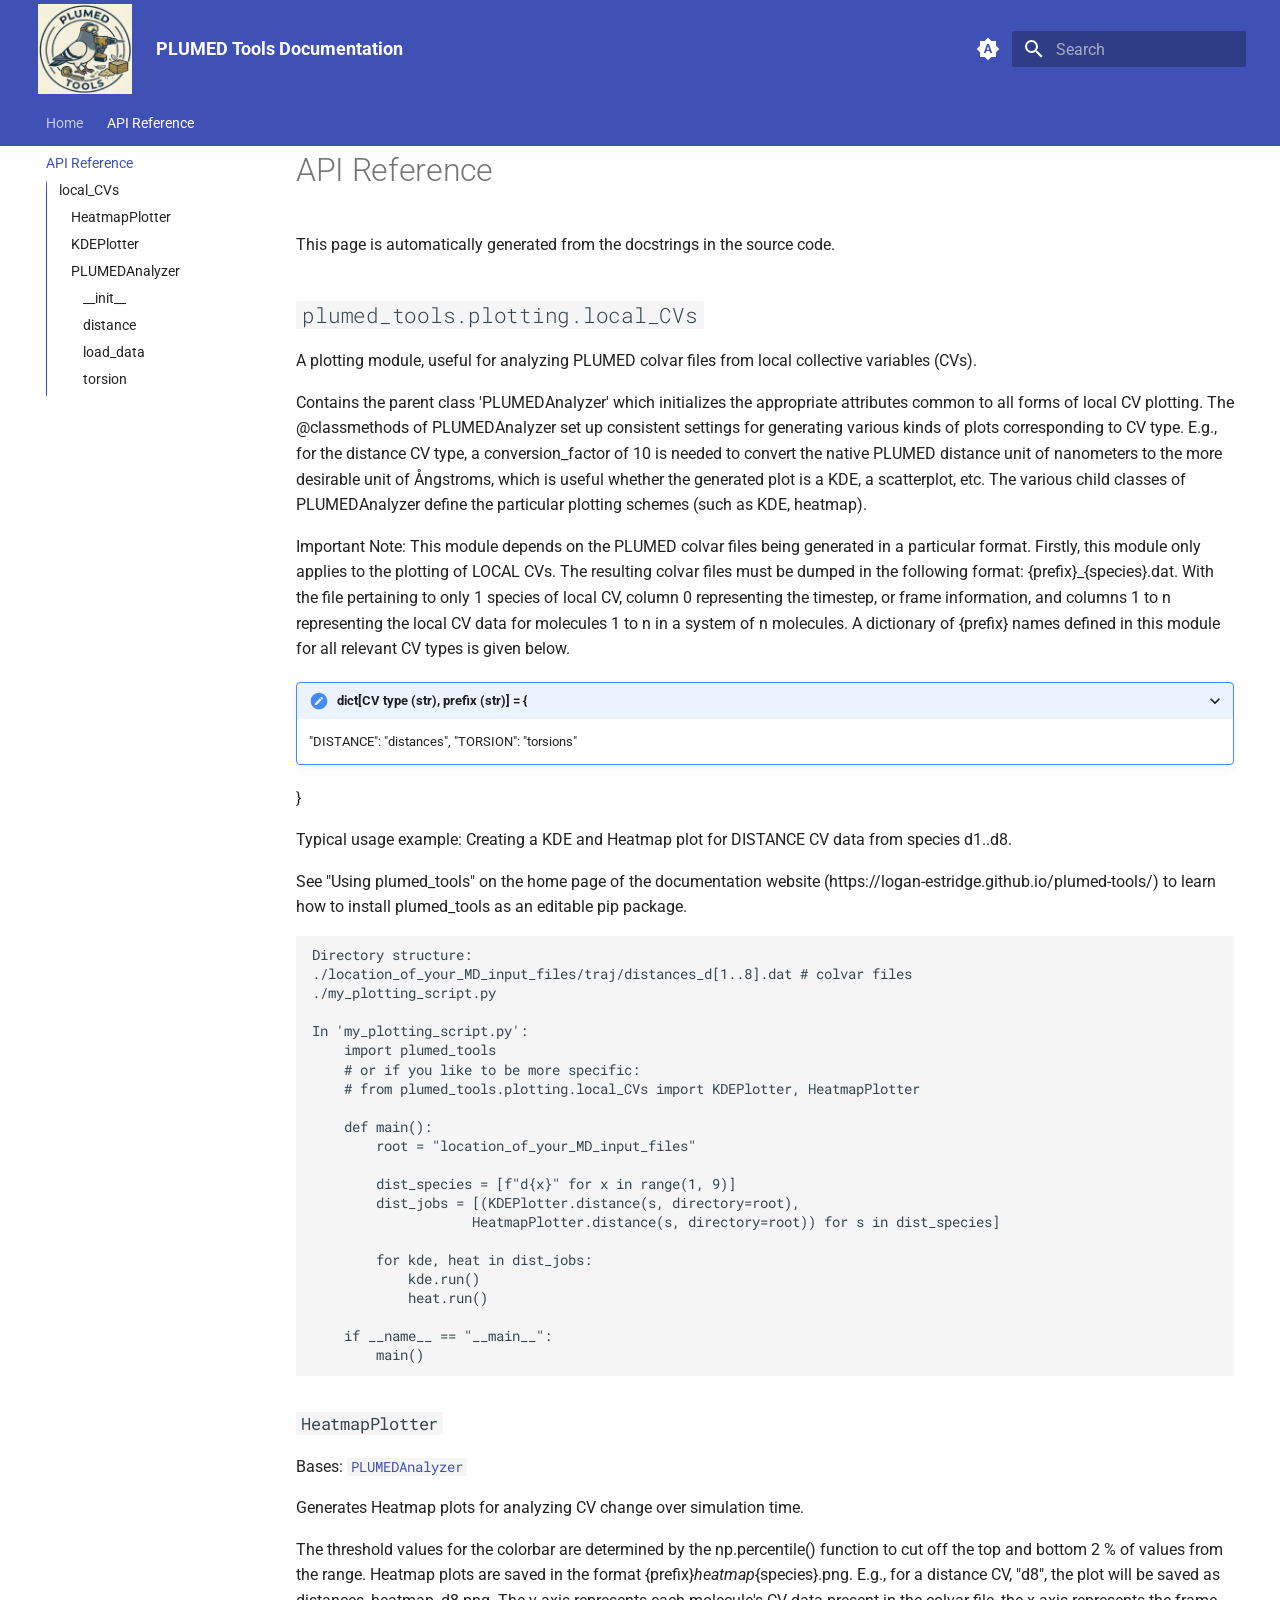
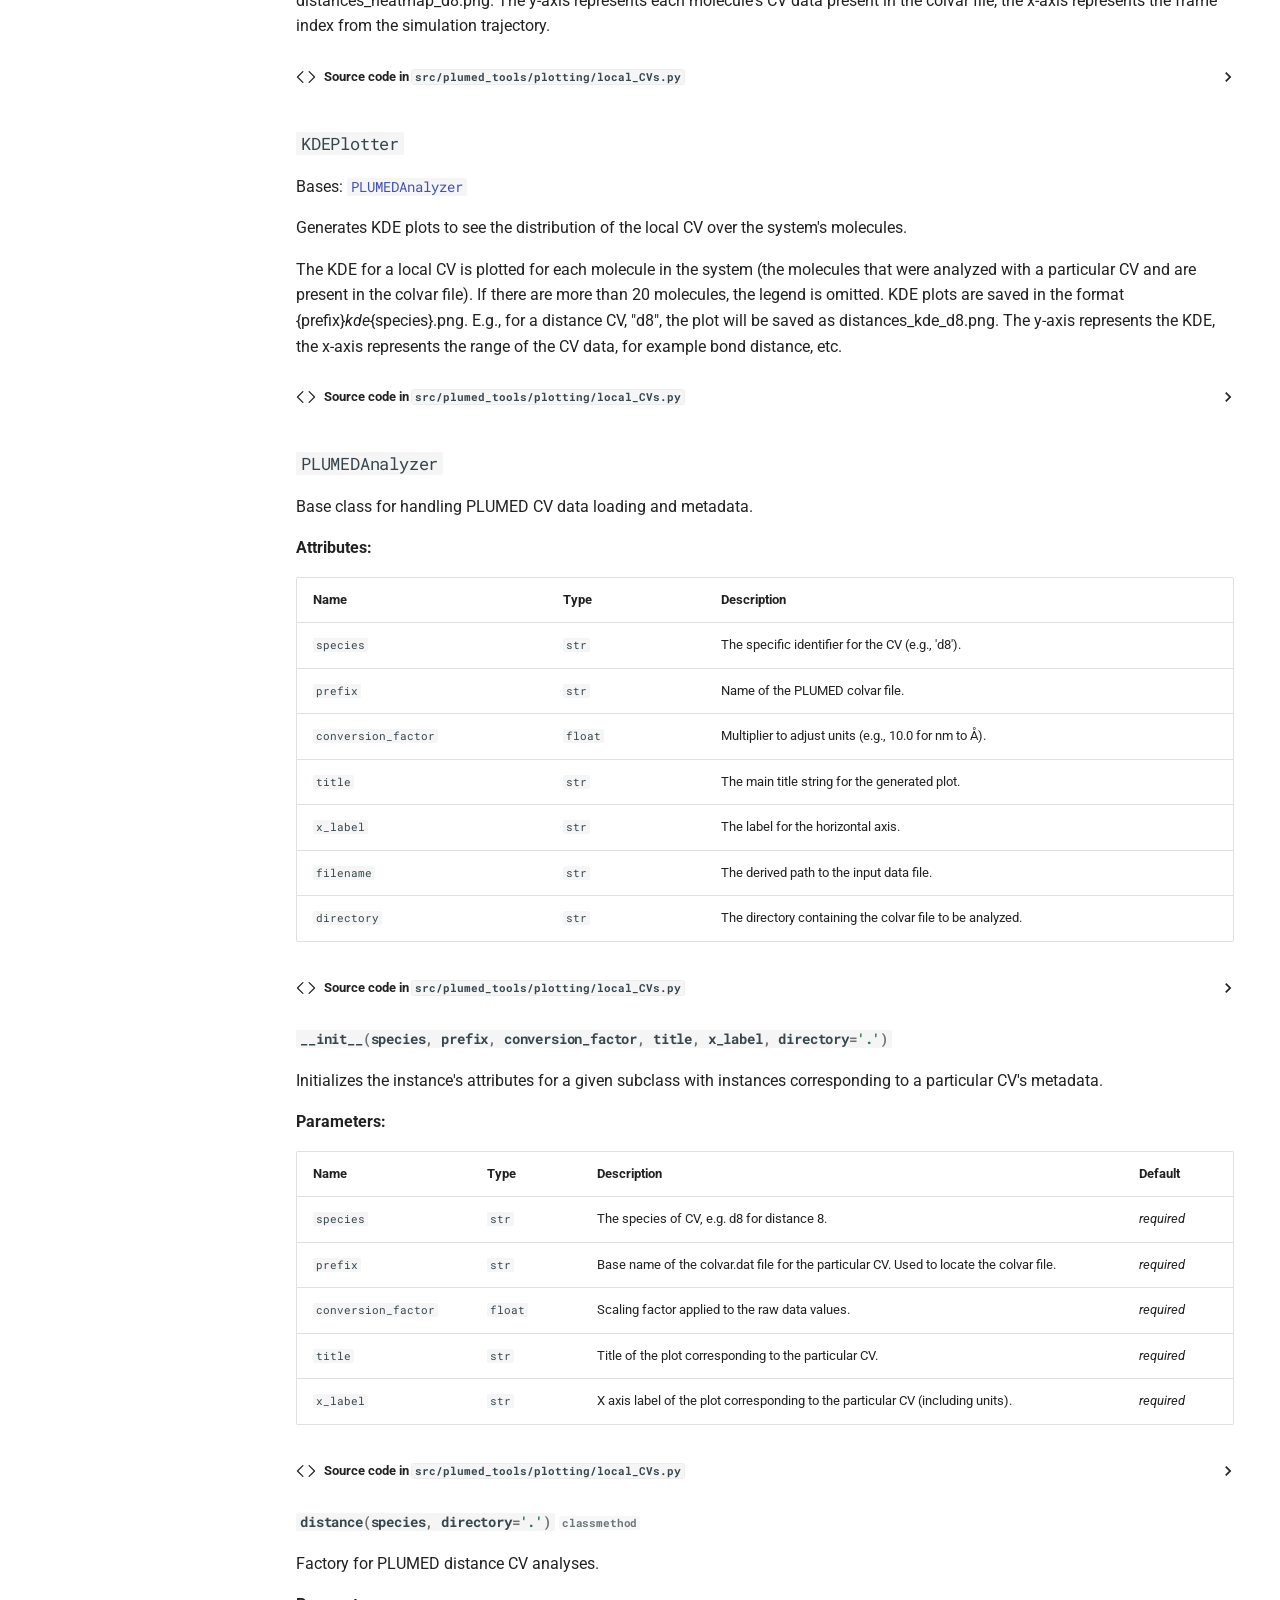
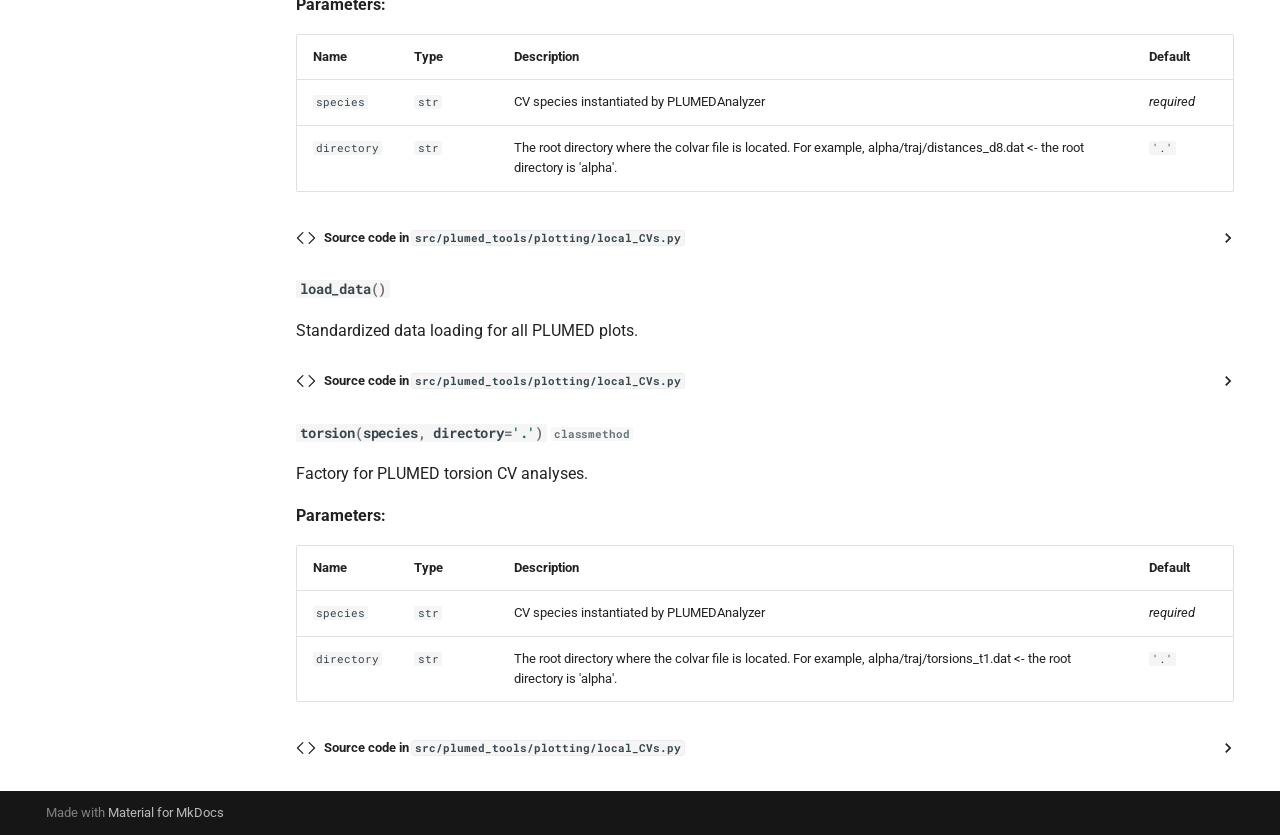
==== reference/index.html @ da2ecc0b "Deployed 9e7e307 with MkDocs version: 1.6.1" ====
<!doctype html>
<html lang="en" class="no-js">
  <head>
    
      <meta charset="utf-8">
      <meta name="viewport" content="width=device-width,initial-scale=1">
      
      
      
      
        <link rel="prev" href="..">
      
      
      
        
      
      
      <link rel="icon" href="../plumed-tools-logo.png">
      <meta name="generator" content="mkdocs-1.6.1, mkdocs-material-9.7.4">
    
    
      
        <title>API Reference - PLUMED Tools Documentation</title>
      
    
    
      <link rel="stylesheet" href="../assets/stylesheets/main.484c7ddc.min.css">
      
        
        <link rel="stylesheet" href="../assets/stylesheets/palette.ab4e12ef.min.css">
      
      


    
    
      
    
    
      
        
        
        <link rel="preconnect" href="https://fonts.gstatic.com" crossorigin>
        <link rel="stylesheet" href="https://fonts.googleapis.com/css?family=Roboto:300,300i,400,400i,700,700i%7CRoboto+Mono:400,400i,700,700i&display=fallback">
        <style>:root{--md-text-font:"Roboto";--md-code-font:"Roboto Mono"}</style>
      
    
    
      <link rel="stylesheet" href="../assets/_mkdocstrings.css">
    
      <link rel="stylesheet" href="../extra.css">
    
    <script>__md_scope=new URL("..",location),__md_hash=e=>[...e].reduce(((e,_)=>(e<<5)-e+_.charCodeAt(0)),0),__md_get=(e,_=localStorage,t=__md_scope)=>JSON.parse(_.getItem(t.pathname+"."+e)),__md_set=(e,_,t=localStorage,a=__md_scope)=>{try{t.setItem(a.pathname+"."+e,JSON.stringify(_))}catch(e){}}</script>
    
      

    
    
  </head>
  
  
    
    
      
    
    
    
    
    <body dir="ltr" data-md-color-scheme="default" data-md-color-primary="indigo" data-md-color-accent="indigo">
  
    
    <input class="md-toggle" data-md-toggle="drawer" type="checkbox" id="__drawer" autocomplete="off">
    <input class="md-toggle" data-md-toggle="search" type="checkbox" id="__search" autocomplete="off">
    <label class="md-overlay" for="__drawer"></label>
    <div data-md-component="skip">
      
        
        <a href="#api-reference" class="md-skip">
          Skip to content
        </a>
      
    </div>
    <div data-md-component="announce">
      
    </div>
    
    
      

  

<header class="md-header md-header--shadow md-header--lifted" data-md-component="header">
  <nav class="md-header__inner md-grid" aria-label="Header">
    <a href=".." title="PLUMED Tools Documentation" class="md-header__button md-logo" aria-label="PLUMED Tools Documentation" data-md-component="logo">
      
  <img src="../plumed-tools-logo.png" alt="logo">

    </a>
    <label class="md-header__button md-icon" for="__drawer">
      
      <svg xmlns="http://www.w3.org/2000/svg" viewBox="0 0 24 24"><path d="M3 6h18v2H3zm0 5h18v2H3zm0 5h18v2H3z"/></svg>
    </label>
    <div class="md-header__title" data-md-component="header-title">
      <div class="md-header__ellipsis">
        <div class="md-header__topic">
          <span class="md-ellipsis">
            PLUMED Tools Documentation
          </span>
        </div>
        <div class="md-header__topic" data-md-component="header-topic">
          <span class="md-ellipsis">
            
              API Reference
            
          </span>
        </div>
      </div>
    </div>
    
      
        <form class="md-header__option" data-md-component="palette">
  
    
    
    
    <input class="md-option" data-md-color-media="(prefers-color-scheme)" data-md-color-scheme="default" data-md-color-primary="indigo" data-md-color-accent="indigo"  aria-label="Switch to light mode"  type="radio" name="__palette" id="__palette_0">
    
      <label class="md-header__button md-icon" title="Switch to light mode" for="__palette_1" hidden>
        <svg xmlns="http://www.w3.org/2000/svg" viewBox="0 0 24 24"><path d="m14.3 16-.7-2h-3.2l-.7 2H7.8L11 7h2l3.2 9zM20 8.69V4h-4.69L12 .69 8.69 4H4v4.69L.69 12 4 15.31V20h4.69L12 23.31 15.31 20H20v-4.69L23.31 12zm-9.15 3.96h2.3L12 9z"/></svg>
      </label>
    
  
    
    
    
    <input class="md-option" data-md-color-media="(prefers-color-scheme: light)" data-md-color-scheme="default" data-md-color-primary="indigo" data-md-color-accent="indigo"  aria-label="Switch to dark mode"  type="radio" name="__palette" id="__palette_1">
    
      <label class="md-header__button md-icon" title="Switch to dark mode" for="__palette_2" hidden>
        <svg xmlns="http://www.w3.org/2000/svg" viewBox="0 0 24 24"><path d="M12 8a4 4 0 0 0-4 4 4 4 0 0 0 4 4 4 4 0 0 0 4-4 4 4 0 0 0-4-4m0 10a6 6 0 0 1-6-6 6 6 0 0 1 6-6 6 6 0 0 1 6 6 6 6 0 0 1-6 6m8-9.31V4h-4.69L12 .69 8.69 4H4v4.69L.69 12 4 15.31V20h4.69L12 23.31 15.31 20H20v-4.69L23.31 12z"/></svg>
      </label>
    
  
    
    
    
    <input class="md-option" data-md-color-media="(prefers-color-scheme: dark)" data-md-color-scheme="slate" data-md-color-primary="indigo" data-md-color-accent="indigo"  aria-label="Switch to system preference"  type="radio" name="__palette" id="__palette_2">
    
      <label class="md-header__button md-icon" title="Switch to system preference" for="__palette_0" hidden>
        <svg xmlns="http://www.w3.org/2000/svg" viewBox="0 0 24 24"><path d="M12 18c-.89 0-1.74-.2-2.5-.55C11.56 16.5 13 14.42 13 12s-1.44-4.5-3.5-5.45C10.26 6.2 11.11 6 12 6a6 6 0 0 1 6 6 6 6 0 0 1-6 6m8-9.31V4h-4.69L12 .69 8.69 4H4v4.69L.69 12 4 15.31V20h4.69L12 23.31 15.31 20H20v-4.69L23.31 12z"/></svg>
      </label>
    
  
</form>
      
    
    
      <script>var palette=__md_get("__palette");if(palette&&palette.color){if("(prefers-color-scheme)"===palette.color.media){var media=matchMedia("(prefers-color-scheme: light)"),input=document.querySelector(media.matches?"[data-md-color-media='(prefers-color-scheme: light)']":"[data-md-color-media='(prefers-color-scheme: dark)']");palette.color.media=input.getAttribute("data-md-color-media"),palette.color.scheme=input.getAttribute("data-md-color-scheme"),palette.color.primary=input.getAttribute("data-md-color-primary"),palette.color.accent=input.getAttribute("data-md-color-accent")}for(var[key,value]of Object.entries(palette.color))document.body.setAttribute("data-md-color-"+key,value)}</script>
    
    
    
      
      
        <label class="md-header__button md-icon" for="__search">
          
          <svg xmlns="http://www.w3.org/2000/svg" viewBox="0 0 24 24"><path d="M9.5 3A6.5 6.5 0 0 1 16 9.5c0 1.61-.59 3.09-1.56 4.23l.27.27h.79l5 5-1.5 1.5-5-5v-.79l-.27-.27A6.52 6.52 0 0 1 9.5 16 6.5 6.5 0 0 1 3 9.5 6.5 6.5 0 0 1 9.5 3m0 2C7 5 5 7 5 9.5S7 14 9.5 14 14 12 14 9.5 12 5 9.5 5"/></svg>
        </label>
        <div class="md-search" data-md-component="search" role="dialog">
  <label class="md-search__overlay" for="__search"></label>
  <div class="md-search__inner" role="search">
    <form class="md-search__form" name="search">
      <input type="text" class="md-search__input" name="query" aria-label="Search" placeholder="Search" autocapitalize="off" autocorrect="off" autocomplete="off" spellcheck="false" data-md-component="search-query" required>
      <label class="md-search__icon md-icon" for="__search">
        
        <svg xmlns="http://www.w3.org/2000/svg" viewBox="0 0 24 24"><path d="M9.5 3A6.5 6.5 0 0 1 16 9.5c0 1.61-.59 3.09-1.56 4.23l.27.27h.79l5 5-1.5 1.5-5-5v-.79l-.27-.27A6.52 6.52 0 0 1 9.5 16 6.5 6.5 0 0 1 3 9.5 6.5 6.5 0 0 1 9.5 3m0 2C7 5 5 7 5 9.5S7 14 9.5 14 14 12 14 9.5 12 5 9.5 5"/></svg>
        
        <svg xmlns="http://www.w3.org/2000/svg" viewBox="0 0 24 24"><path d="M20 11v2H8l5.5 5.5-1.42 1.42L4.16 12l7.92-7.92L13.5 5.5 8 11z"/></svg>
      </label>
      <nav class="md-search__options" aria-label="Search">
        
        <button type="reset" class="md-search__icon md-icon" title="Clear" aria-label="Clear" tabindex="-1">
          
          <svg xmlns="http://www.w3.org/2000/svg" viewBox="0 0 24 24"><path d="M19 6.41 17.59 5 12 10.59 6.41 5 5 6.41 10.59 12 5 17.59 6.41 19 12 13.41 17.59 19 19 17.59 13.41 12z"/></svg>
        </button>
      </nav>
      
        <div class="md-search__suggest" data-md-component="search-suggest"></div>
      
    </form>
    <div class="md-search__output">
      <div class="md-search__scrollwrap" tabindex="0" data-md-scrollfix>
        <div class="md-search-result" data-md-component="search-result">
          <div class="md-search-result__meta">
            Initializing search
          </div>
          <ol class="md-search-result__list" role="presentation"></ol>
        </div>
      </div>
    </div>
  </div>
</div>
      
    
    
  </nav>
  
    
      
<nav class="md-tabs" aria-label="Tabs" data-md-component="tabs">
  <div class="md-grid">
    <ul class="md-tabs__list">
      
        
  
  
  
  
    <li class="md-tabs__item">
      <a href=".." class="md-tabs__link">
        
  
  
    
  
  Home

      </a>
    </li>
  

      
        
  
  
  
    
  
  
    <li class="md-tabs__item md-tabs__item--active">
      <a href="./" class="md-tabs__link">
        
  
  
    
  
  API Reference

      </a>
    </li>
  

      
    </ul>
  </div>
</nav>
    
  
</header>
    
    <div class="md-container" data-md-component="container">
      
      
        
      
      <main class="md-main" data-md-component="main">
        <div class="md-main__inner md-grid">
          
            
              
              <div class="md-sidebar md-sidebar--primary" data-md-component="sidebar" data-md-type="navigation" >
                <div class="md-sidebar__scrollwrap">
                  <div class="md-sidebar__inner">
                    


  


  

<nav class="md-nav md-nav--primary md-nav--lifted md-nav--integrated" aria-label="Navigation" data-md-level="0">
  <label class="md-nav__title" for="__drawer">
    <a href=".." title="PLUMED Tools Documentation" class="md-nav__button md-logo" aria-label="PLUMED Tools Documentation" data-md-component="logo">
      
  <img src="../plumed-tools-logo.png" alt="logo">

    </a>
    PLUMED Tools Documentation
  </label>
  
  <ul class="md-nav__list" data-md-scrollfix>
    
      
      
  
  
  
  
    <li class="md-nav__item">
      <a href=".." class="md-nav__link">
        
  
  
  <span class="md-ellipsis">
    
  
    Home
  

    
  </span>
  
  

      </a>
    </li>
  

    
      
      
  
  
    
  
  
  
    <li class="md-nav__item md-nav__item--active">
      
      <input class="md-nav__toggle md-toggle" type="checkbox" id="__toc">
      
      
        
      
      
        <label class="md-nav__link md-nav__link--active" for="__toc">
          
  
  
  <span class="md-ellipsis">
    
  
    API Reference
  

    
  </span>
  
  

          <span class="md-nav__icon md-icon"></span>
        </label>
      
      <a href="./" class="md-nav__link md-nav__link--active">
        
  
  
  <span class="md-ellipsis">
    
  
    API Reference
  

    
  </span>
  
  

      </a>
      
        

<nav class="md-nav md-nav--secondary" aria-label="Table of contents">
  
  
  
    
  
  
    <label class="md-nav__title" for="__toc">
      <span class="md-nav__icon md-icon"></span>
      Table of contents
    </label>
    <ul class="md-nav__list" data-md-component="toc" data-md-scrollfix>
      
        <li class="md-nav__item">
  <a href="#plumed_tools.plotting.local_CVs" class="md-nav__link">
    <span class="md-ellipsis">
      
        local_CVs
      
    </span>
  </a>
  
    <nav class="md-nav" aria-label="local_CVs">
      <ul class="md-nav__list">
        
          <li class="md-nav__item">
  <a href="#plumed_tools.plotting.local_CVs.HeatmapPlotter" class="md-nav__link">
    <span class="md-ellipsis">
      
        HeatmapPlotter
      
    </span>
  </a>
  
</li>
        
          <li class="md-nav__item">
  <a href="#plumed_tools.plotting.local_CVs.KDEPlotter" class="md-nav__link">
    <span class="md-ellipsis">
      
        KDEPlotter
      
    </span>
  </a>
  
</li>
        
          <li class="md-nav__item">
  <a href="#plumed_tools.plotting.local_CVs.PLUMEDAnalyzer" class="md-nav__link">
    <span class="md-ellipsis">
      
        PLUMEDAnalyzer
      
    </span>
  </a>
  
    <nav class="md-nav" aria-label="PLUMEDAnalyzer">
      <ul class="md-nav__list">
        
          <li class="md-nav__item">
  <a href="#plumed_tools.plotting.local_CVs.PLUMEDAnalyzer.__init__" class="md-nav__link">
    <span class="md-ellipsis">
      
        __init__
      
    </span>
  </a>
  
</li>
        
          <li class="md-nav__item">
  <a href="#plumed_tools.plotting.local_CVs.PLUMEDAnalyzer.distance" class="md-nav__link">
    <span class="md-ellipsis">
      
        distance
      
    </span>
  </a>
  
</li>
        
          <li class="md-nav__item">
  <a href="#plumed_tools.plotting.local_CVs.PLUMEDAnalyzer.load_data" class="md-nav__link">
    <span class="md-ellipsis">
      
        load_data
      
    </span>
  </a>
  
</li>
        
          <li class="md-nav__item">
  <a href="#plumed_tools.plotting.local_CVs.PLUMEDAnalyzer.torsion" class="md-nav__link">
    <span class="md-ellipsis">
      
        torsion
      
    </span>
  </a>
  
</li>
        
      </ul>
    </nav>
  
</li>
        
      </ul>
    </nav>
  
</li>
      
    </ul>
  
</nav>
      
    </li>
  

    
  </ul>
</nav>
                  </div>
                </div>
              </div>
            
            
          
          
            <div class="md-content" data-md-component="content">
              
              <article class="md-content__inner md-typeset">
                
                  



<h1 id="api-reference">API Reference</h1>
<p>This page is automatically generated from the docstrings in the source code.</p>


<div class="doc doc-object doc-module">



<h2 id="plumed_tools.plotting.local_CVs" class="doc doc-heading">
            <code>plumed_tools.plotting.local_CVs</code>


</h2>

    <div class="doc doc-contents first">

        <p>A plotting module, useful for analyzing PLUMED colvar files from local collective variables (CVs).</p>
<p>Contains the parent class 'PLUMEDAnalyzer' which initializes the appropriate
attributes common to all forms of local CV plotting. The @classmethods of
PLUMEDAnalyzer set up consistent settings for generating various kinds of plots
corresponding to CV type. E.g., for the distance CV type, a conversion_factor
of 10 is needed to convert the native PLUMED distance unit of nanometers to the
more desirable unit of Ångstroms, which is useful whether the generated plot is
a KDE, a scatterplot, etc. The various child classes of PLUMEDAnalyzer define
the particular plotting schemes (such as KDE, heatmap). </p>
<p>Important Note: This module depends on the PLUMED colvar files being generated
in a particular format. Firstly, this module only applies to the plotting of
LOCAL CVs. The resulting colvar files must be dumped in the following format:
{prefix}_{species}.dat. With the file pertaining to only 1 species of local CV,
column 0 representing the timestep, or frame information, and columns 1 to n
representing the local CV data for molecules 1 to n in a system of n molecules.
A dictionary of {prefix} names defined in this module for all relevant CV types
is given below.</p>


<details class="plumed_prefixes_definitions" open>
  <summary>dict[CV type (str), prefix (str)] = {</summary>
  <p>"DISTANCE": "distances",
"TORSION": "torsions"</p>
</details>        <p>}</p>
<p>Typical usage example: Creating a KDE and Heatmap plot for DISTANCE CV data
from species d1..d8.</p>
<p>See "Using plumed_tools" on the home page of the documentation website
(https://logan-estridge.github.io/plumed-tools/) to learn how to install
plumed_tools as an editable pip package. </p>
<pre><code>Directory structure:
./location_of_your_MD_input_files/traj/distances_d[1..8].dat # colvar files
./my_plotting_script.py

In 'my_plotting_script.py':
    import plumed_tools
    # or if you like to be more specific: 
    # from plumed_tools.plotting.local_CVs import KDEPlotter, HeatmapPlotter

    def main():
        root = "location_of_your_MD_input_files"

        dist_species = [f"d{x}" for x in range(1, 9)]
        dist_jobs = [(KDEPlotter.distance(s, directory=root),
                    HeatmapPlotter.distance(s, directory=root)) for s in dist_species]

        for kde, heat in dist_jobs:
            kde.run()
            heat.run()

    if __name__ == "__main__":
        main()
</code></pre>










<div class="doc doc-children">









<div class="doc doc-object doc-class">



<h3 id="plumed_tools.plotting.local_CVs.HeatmapPlotter" class="doc doc-heading">
            <code>HeatmapPlotter</code>


</h3>


    <div class="doc doc-contents ">
            <p class="doc doc-class-bases">
              Bases: <code><a class="autorefs autorefs-internal" title="PLUMEDAnalyzer (plumed_tools.plotting.local_CVs.PLUMEDAnalyzer)" href="#plumed_tools.plotting.local_CVs.PLUMEDAnalyzer">PLUMEDAnalyzer</a></code></p>



        <p>Generates Heatmap plots for analyzing CV change over simulation time.</p>
<p>The threshold values for the colorbar are determined by the np.percentile() function
to cut off the top and bottom 2 % of values from the range. Heatmap plots are saved in the
format {prefix}<em>heatmap</em>{species}.png. E.g., for a distance CV, "d8", the plot will be saved
as distances_heatmap_d8.png. The y-axis represents each molecule's CV data present in the 
colvar file, the x-axis represents the frame index from the simulation trajectory.</p>








              <details class="mkdocstrings-source">
                <summary>Source code in <code>src/plumed_tools/plotting/local_CVs.py</code></summary>
                <div class="highlight"><table class="highlighttable"><tr><td class="linenos"><div class="linenodiv"><pre><span></span><span class="normal">205</span>
<span class="normal">206</span>
<span class="normal">207</span>
<span class="normal">208</span>
<span class="normal">209</span>
<span class="normal">210</span>
<span class="normal">211</span>
<span class="normal">212</span>
<span class="normal">213</span>
<span class="normal">214</span>
<span class="normal">215</span>
<span class="normal">216</span>
<span class="normal">217</span>
<span class="normal">218</span>
<span class="normal">219</span>
<span class="normal">220</span>
<span class="normal">221</span>
<span class="normal">222</span>
<span class="normal">223</span>
<span class="normal">224</span>
<span class="normal">225</span>
<span class="normal">226</span>
<span class="normal">227</span>
<span class="normal">228</span>
<span class="normal">229</span>
<span class="normal">230</span>
<span class="normal">231</span>
<span class="normal">232</span>
<span class="normal">233</span>
<span class="normal">234</span>
<span class="normal">235</span>
<span class="normal">236</span>
<span class="normal">237</span>
<span class="normal">238</span>
<span class="normal">239</span>
<span class="normal">240</span>
<span class="normal">241</span>
<span class="normal">242</span>
<span class="normal">243</span>
<span class="normal">244</span></pre></div></td><td class="code"><div><pre><span></span><code><span class="k">class</span><span class="w"> </span><span class="nc">HeatmapPlotter</span><span class="p">(</span><span class="n">PLUMEDAnalyzer</span><span class="p">):</span>
<span class="w">    </span><span class="sd">&quot;&quot;&quot;Generates Heatmap plots for analyzing CV change over simulation time.</span>

<span class="sd">    The threshold values for the colorbar are determined by the np.percentile() function</span>
<span class="sd">    to cut off the top and bottom 2 % of values from the range. Heatmap plots are saved in the</span>
<span class="sd">    format {prefix}_heatmap_{species}.png. E.g., for a distance CV, &quot;d8&quot;, the plot will be saved</span>
<span class="sd">    as distances_heatmap_d8.png. The y-axis represents each molecule&#39;s CV data present in the </span>
<span class="sd">    colvar file, the x-axis represents the frame index from the simulation trajectory. </span>
<span class="sd">    &quot;&quot;&quot;</span>

    <span class="k">def</span><span class="w"> </span><span class="nf">run</span><span class="p">(</span><span class="bp">self</span><span class="p">,</span> <span class="n">low_thresh</span><span class="p">:</span> <span class="nb">float</span> <span class="o">=</span> <span class="kc">None</span><span class="p">,</span> <span class="n">high_thresh</span><span class="p">:</span> <span class="nb">float</span> <span class="o">=</span> <span class="kc">None</span><span class="p">)</span> <span class="o">-&gt;</span> <span class="kc">None</span><span class="p">:</span>
        <span class="k">def</span><span class="w"> </span><span class="nf">heat_plot_logic</span><span class="p">():</span>
            <span class="n">data</span> <span class="o">=</span> <span class="bp">self</span><span class="o">.</span><span class="n">load_data</span><span class="p">()</span>
            <span class="k">if</span> <span class="n">data</span> <span class="ow">is</span> <span class="kc">None</span><span class="p">:</span> <span class="k">return</span>

            <span class="n">_low</span> <span class="o">=</span> <span class="n">low_thresh</span> <span class="k">if</span> <span class="n">low_thresh</span> <span class="ow">is</span> <span class="ow">not</span> <span class="kc">None</span> <span class="k">else</span> <span class="n">np</span><span class="o">.</span><span class="n">percentile</span><span class="p">(</span><span class="n">data</span><span class="p">,</span> <span class="mi">2</span><span class="p">)</span>
            <span class="n">_high</span> <span class="o">=</span> <span class="n">high_thresh</span> <span class="k">if</span> <span class="n">high_thresh</span> <span class="ow">is</span> <span class="ow">not</span> <span class="kc">None</span> <span class="k">else</span> <span class="n">np</span><span class="o">.</span><span class="n">percentile</span><span class="p">(</span><span class="n">data</span><span class="p">,</span> <span class="mi">98</span><span class="p">)</span>

            <span class="n">num_frames</span><span class="p">,</span> <span class="n">num_cols</span> <span class="o">=</span> <span class="n">data</span><span class="o">.</span><span class="n">shape</span>
            <span class="n">plt</span><span class="o">.</span><span class="n">figure</span><span class="p">(</span><span class="n">figsize</span><span class="o">=</span><span class="p">(</span><span class="mi">14</span><span class="p">,</span><span class="mi">10</span><span class="p">))</span>

            <span class="n">im</span> <span class="o">=</span> <span class="n">plt</span><span class="o">.</span><span class="n">imshow</span><span class="p">(</span><span class="n">data</span><span class="o">.</span><span class="n">T</span><span class="p">,</span> <span class="n">aspect</span><span class="o">=</span><span class="s1">&#39;auto&#39;</span><span class="p">,</span> <span class="n">interpolation</span><span class="o">=</span><span class="s1">&#39;nearest&#39;</span><span class="p">,</span>
                            <span class="n">origin</span><span class="o">=</span><span class="s1">&#39;lower&#39;</span><span class="p">,</span> <span class="n">cmap</span><span class="o">=</span><span class="s1">&#39;RdYlBu_r&#39;</span><span class="p">,</span> <span class="n">vmin</span><span class="o">=</span><span class="n">_low</span><span class="p">,</span>
                            <span class="n">vmax</span><span class="o">=</span><span class="n">_high</span><span class="p">)</span>

            <span class="n">cbar</span> <span class="o">=</span> <span class="n">plt</span><span class="o">.</span><span class="n">colorbar</span><span class="p">(</span><span class="n">im</span><span class="p">,</span> <span class="n">pad</span><span class="o">=</span><span class="mf">0.02</span><span class="p">)</span>
            <span class="n">cbar</span><span class="o">.</span><span class="n">set_label</span><span class="p">(</span><span class="bp">self</span><span class="o">.</span><span class="n">x_label</span><span class="p">,</span> <span class="n">rotation</span><span class="o">=</span><span class="mi">270</span><span class="p">,</span> <span class="n">labelpad</span><span class="o">=</span><span class="mi">15</span><span class="p">)</span>

            <span class="n">plt</span><span class="o">.</span><span class="n">title</span><span class="p">(</span><span class="sa">f</span><span class="s2">&quot;</span><span class="si">{</span><span class="bp">self</span><span class="o">.</span><span class="n">title</span><span class="si">}</span><span class="s2"> Heatmap </span><span class="si">{</span><span class="bp">self</span><span class="o">.</span><span class="n">species</span><span class="si">}</span><span class="s2">: </span><span class="si">{</span><span class="n">num_cols</span><span class="si">}</span><span class="s2"> Mols&quot;</span><span class="p">)</span>
            <span class="n">plt</span><span class="o">.</span><span class="n">xlabel</span><span class="p">(</span><span class="s2">&quot;Frame Index&quot;</span><span class="p">)</span>
            <span class="n">plt</span><span class="o">.</span><span class="n">ylabel</span><span class="p">(</span><span class="s2">&quot;Molecule Index&quot;</span><span class="p">)</span>
            <span class="n">plt</span><span class="o">.</span><span class="n">yticks</span><span class="p">(</span><span class="n">np</span><span class="o">.</span><span class="n">arange</span><span class="p">(</span><span class="mi">8</span><span class="p">,</span> <span class="n">num_cols</span> <span class="o">+</span> <span class="mi">1</span><span class="p">,</span> <span class="mi">8</span><span class="p">))</span>

            <span class="n">plt</span><span class="o">.</span><span class="n">tight_layout</span><span class="p">()</span>
            <span class="bp">self</span><span class="o">.</span><span class="n">output_name</span> <span class="o">=</span> <span class="sa">f</span><span class="s2">&quot;</span><span class="si">{</span><span class="bp">self</span><span class="o">.</span><span class="n">prefix</span><span class="si">}</span><span class="s2">_heatmap_</span><span class="si">{</span><span class="bp">self</span><span class="o">.</span><span class="n">species</span><span class="si">}</span><span class="s2">.png&quot;</span>
            <span class="bp">self</span><span class="o">.</span><span class="n">output_path</span> <span class="o">=</span> <span class="n">os</span><span class="o">.</span><span class="n">path</span><span class="o">.</span><span class="n">join</span><span class="p">(</span><span class="bp">self</span><span class="o">.</span><span class="n">directory</span><span class="p">,</span> <span class="s2">&quot;traj&quot;</span><span class="p">,</span> <span class="bp">self</span><span class="o">.</span><span class="n">output_name</span><span class="p">)</span>
            <span class="n">plt</span><span class="o">.</span><span class="n">savefig</span><span class="p">(</span><span class="bp">self</span><span class="o">.</span><span class="n">output_path</span><span class="p">,</span> <span class="n">dpi</span><span class="o">=</span><span class="mi">300</span><span class="p">)</span>
            <span class="n">plt</span><span class="o">.</span><span class="n">close</span><span class="p">()</span>

        <span class="bp">self</span><span class="o">.</span><span class="n">_run_safely</span><span class="p">(</span><span class="n">heat_plot_logic</span><span class="p">)</span>
</code></pre></div></td></tr></table></div>
              </details>



<div class="doc doc-children">












  </div>

    </div>

</div>

<div class="doc doc-object doc-class">



<h3 id="plumed_tools.plotting.local_CVs.KDEPlotter" class="doc doc-heading">
            <code>KDEPlotter</code>


</h3>


    <div class="doc doc-contents ">
            <p class="doc doc-class-bases">
              Bases: <code><a class="autorefs autorefs-internal" title="PLUMEDAnalyzer (plumed_tools.plotting.local_CVs.PLUMEDAnalyzer)" href="#plumed_tools.plotting.local_CVs.PLUMEDAnalyzer">PLUMEDAnalyzer</a></code></p>



        <p>Generates KDE plots to see the distribution of the local CV over the system's molecules.</p>
<p>The KDE for a local CV is plotted for each molecule in the system (the molecules that were
analyzed with a particular CV and are present in the colvar file). If there are more than 20
molecules, the legend is omitted. KDE plots are saved in the format {prefix}<em>kde</em>{species}.png.
E.g., for a distance CV, "d8", the plot will be saved as distances_kde_d8.png. The y-axis represents
the KDE, the x-axis represents the range of the CV data, for example bond distance, etc.</p>








              <details class="mkdocstrings-source">
                <summary>Source code in <code>src/plumed_tools/plotting/local_CVs.py</code></summary>
                <div class="highlight"><table class="highlighttable"><tr><td class="linenos"><div class="linenodiv"><pre><span></span><span class="normal">161</span>
<span class="normal">162</span>
<span class="normal">163</span>
<span class="normal">164</span>
<span class="normal">165</span>
<span class="normal">166</span>
<span class="normal">167</span>
<span class="normal">168</span>
<span class="normal">169</span>
<span class="normal">170</span>
<span class="normal">171</span>
<span class="normal">172</span>
<span class="normal">173</span>
<span class="normal">174</span>
<span class="normal">175</span>
<span class="normal">176</span>
<span class="normal">177</span>
<span class="normal">178</span>
<span class="normal">179</span>
<span class="normal">180</span>
<span class="normal">181</span>
<span class="normal">182</span>
<span class="normal">183</span>
<span class="normal">184</span>
<span class="normal">185</span>
<span class="normal">186</span>
<span class="normal">187</span>
<span class="normal">188</span>
<span class="normal">189</span>
<span class="normal">190</span>
<span class="normal">191</span>
<span class="normal">192</span>
<span class="normal">193</span>
<span class="normal">194</span>
<span class="normal">195</span>
<span class="normal">196</span>
<span class="normal">197</span>
<span class="normal">198</span>
<span class="normal">199</span>
<span class="normal">200</span>
<span class="normal">201</span>
<span class="normal">202</span>
<span class="normal">203</span></pre></div></td><td class="code"><div><pre><span></span><code><span class="k">class</span><span class="w"> </span><span class="nc">KDEPlotter</span><span class="p">(</span><span class="n">PLUMEDAnalyzer</span><span class="p">):</span>
<span class="w">    </span><span class="sd">&quot;&quot;&quot;Generates KDE plots to see the distribution of the local CV over the system&#39;s molecules.</span>

<span class="sd">    The KDE for a local CV is plotted for each molecule in the system (the molecules that were</span>
<span class="sd">    analyzed with a particular CV and are present in the colvar file). If there are more than 20</span>
<span class="sd">    molecules, the legend is omitted. KDE plots are saved in the format {prefix}_kde_{species}.png.</span>
<span class="sd">    E.g., for a distance CV, &quot;d8&quot;, the plot will be saved as distances_kde_d8.png. The y-axis represents</span>
<span class="sd">    the KDE, the x-axis represents the range of the CV data, for example bond distance, etc.</span>
<span class="sd">    &quot;&quot;&quot;</span>
    <span class="k">def</span><span class="w"> </span><span class="nf">run</span><span class="p">(</span><span class="bp">self</span><span class="p">)</span> <span class="o">-&gt;</span> <span class="kc">None</span><span class="p">:</span>
        <span class="k">def</span><span class="w"> </span><span class="nf">kde_plot_logic</span><span class="p">():</span>
            <span class="n">data</span> <span class="o">=</span> <span class="bp">self</span><span class="o">.</span><span class="n">load_data</span><span class="p">()</span>
            <span class="k">if</span> <span class="n">data</span> <span class="ow">is</span> <span class="kc">None</span><span class="p">:</span> <span class="k">return</span>

            <span class="n">num_frames</span><span class="p">,</span> <span class="n">num_cols</span> <span class="o">=</span> <span class="n">data</span><span class="o">.</span><span class="n">shape</span>

            <span class="n">df_plot</span> <span class="o">=</span> <span class="n">pd</span><span class="o">.</span><span class="n">DataFrame</span><span class="p">(</span><span class="n">data</span><span class="p">,</span> <span class="n">columns</span><span class="o">=</span><span class="p">[</span><span class="sa">f</span><span class="s1">&#39;Mol </span><span class="si">{</span><span class="n">i</span><span class="o">+</span><span class="mi">1</span><span class="si">}</span><span class="s1">&#39;</span> <span class="k">for</span> <span class="n">i</span> <span class="ow">in</span> <span class="nb">range</span><span class="p">(</span><span class="n">num_cols</span><span class="p">)])</span>

            <span class="n">plt</span><span class="o">.</span><span class="n">figure</span><span class="p">(</span><span class="n">figsize</span><span class="o">=</span><span class="p">(</span><span class="mi">10</span><span class="p">,</span> <span class="mi">6</span><span class="p">))</span>
            <span class="n">colors</span> <span class="o">=</span> <span class="n">sns</span><span class="o">.</span><span class="n">color_palette</span><span class="p">(</span><span class="s2">&quot;colorblind&quot;</span><span class="p">,</span> <span class="n">num_cols</span><span class="p">)</span>
            <span class="k">for</span> <span class="n">i</span> <span class="ow">in</span> <span class="nb">range</span><span class="p">(</span><span class="n">num_cols</span><span class="p">):</span>
                <span class="n">sns</span><span class="o">.</span><span class="n">kdeplot</span><span class="p">(</span>
                    <span class="n">data</span><span class="p">[:,</span> <span class="n">i</span><span class="p">],</span> 
                    <span class="n">color</span><span class="o">=</span><span class="n">colors</span><span class="p">[</span><span class="n">i</span><span class="p">],</span> 
                    <span class="n">label</span><span class="o">=</span><span class="sa">f</span><span class="s1">&#39;Mol </span><span class="si">{</span><span class="n">i</span><span class="o">+</span><span class="mi">1</span><span class="si">}</span><span class="s1">&#39;</span><span class="p">,</span>
                    <span class="n">alpha</span><span class="o">=</span><span class="mf">0.9</span>
                <span class="p">)</span>
            <span class="n">plt</span><span class="o">.</span><span class="n">title</span><span class="p">(</span><span class="sa">f</span><span class="s2">&quot;</span><span class="si">{</span><span class="bp">self</span><span class="o">.</span><span class="n">title</span><span class="si">}</span><span class="s2"> (</span><span class="si">{</span><span class="bp">self</span><span class="o">.</span><span class="n">species</span><span class="si">}</span><span class="s2">): </span><span class="si">{</span><span class="n">num_cols</span><span class="si">}</span><span class="s2"> mols&quot;</span><span class="p">)</span>
            <span class="n">plt</span><span class="o">.</span><span class="n">xlabel</span><span class="p">(</span><span class="bp">self</span><span class="o">.</span><span class="n">x_label</span><span class="p">)</span>
            <span class="n">plt</span><span class="o">.</span><span class="n">ylabel</span><span class="p">(</span><span class="s2">&quot;Density&quot;</span><span class="p">)</span>

            <span class="k">if</span> <span class="n">num_cols</span> <span class="o">&lt;=</span> <span class="mi">20</span><span class="p">:</span>
                <span class="n">plt</span><span class="o">.</span><span class="n">legend</span><span class="p">()</span>

            <span class="n">plt</span><span class="o">.</span><span class="n">grid</span><span class="p">(</span><span class="n">axis</span><span class="o">=</span><span class="s1">&#39;y&#39;</span><span class="p">,</span> <span class="n">alpha</span><span class="o">=</span><span class="mf">0.3</span><span class="p">)</span>
            <span class="n">plt</span><span class="o">.</span><span class="n">tight_layout</span><span class="p">()</span>

            <span class="bp">self</span><span class="o">.</span><span class="n">output_name</span> <span class="o">=</span> <span class="sa">f</span><span class="s2">&quot;</span><span class="si">{</span><span class="bp">self</span><span class="o">.</span><span class="n">prefix</span><span class="si">}</span><span class="s2">_kde_</span><span class="si">{</span><span class="bp">self</span><span class="o">.</span><span class="n">species</span><span class="si">}</span><span class="s2">.png&quot;</span>
            <span class="bp">self</span><span class="o">.</span><span class="n">output_path</span> <span class="o">=</span> <span class="n">os</span><span class="o">.</span><span class="n">path</span><span class="o">.</span><span class="n">join</span><span class="p">(</span><span class="bp">self</span><span class="o">.</span><span class="n">directory</span><span class="p">,</span> <span class="s2">&quot;traj&quot;</span><span class="p">,</span> <span class="bp">self</span><span class="o">.</span><span class="n">output_name</span><span class="p">)</span>
            <span class="n">plt</span><span class="o">.</span><span class="n">savefig</span><span class="p">(</span><span class="bp">self</span><span class="o">.</span><span class="n">output_path</span><span class="p">,</span> <span class="n">dpi</span><span class="o">=</span><span class="mi">300</span><span class="p">)</span>
            <span class="n">plt</span><span class="o">.</span><span class="n">close</span><span class="p">()</span>

        <span class="bp">self</span><span class="o">.</span><span class="n">_run_safely</span><span class="p">(</span><span class="n">kde_plot_logic</span><span class="p">)</span>
</code></pre></div></td></tr></table></div>
              </details>



<div class="doc doc-children">












  </div>

    </div>

</div>

<div class="doc doc-object doc-class">



<h3 id="plumed_tools.plotting.local_CVs.PLUMEDAnalyzer" class="doc doc-heading">
            <code>PLUMEDAnalyzer</code>


</h3>


    <div class="doc doc-contents ">



        <p>Base class for handling PLUMED CV data loading and metadata.</p>


<p><span class="doc-section-title">Attributes:</span></p>
    <table>
      <thead>
        <tr>
          <th>Name</th>
          <th>Type</th>
          <th>Description</th>
        </tr>
      </thead>
      <tbody>
          <tr class="doc-section-item">
            <td><code><span title="plumed_tools.plotting.local_CVs.PLUMEDAnalyzer.species">species</span></code></td>
            <td>
                  <code><span title="str">str</span></code>
            </td>
            <td>
              <div class="doc-md-description">
                <p>The specific identifier for the CV (e.g., 'd8').</p>
              </div>
            </td>
          </tr>
          <tr class="doc-section-item">
            <td><code><span title="plumed_tools.plotting.local_CVs.PLUMEDAnalyzer.prefix">prefix</span></code></td>
            <td>
                  <code><span title="str">str</span></code>
            </td>
            <td>
              <div class="doc-md-description">
                <p>Name of the PLUMED colvar file.</p>
              </div>
            </td>
          </tr>
          <tr class="doc-section-item">
            <td><code><span title="plumed_tools.plotting.local_CVs.PLUMEDAnalyzer.conversion_factor">conversion_factor</span></code></td>
            <td>
                  <code><span title="float">float</span></code>
            </td>
            <td>
              <div class="doc-md-description">
                <p>Multiplier to adjust units (e.g., 10.0 for nm to Å).</p>
              </div>
            </td>
          </tr>
          <tr class="doc-section-item">
            <td><code><span title="plumed_tools.plotting.local_CVs.PLUMEDAnalyzer.title">title</span></code></td>
            <td>
                  <code><span title="str">str</span></code>
            </td>
            <td>
              <div class="doc-md-description">
                <p>The main title string for the generated plot.</p>
              </div>
            </td>
          </tr>
          <tr class="doc-section-item">
            <td><code><span title="plumed_tools.plotting.local_CVs.PLUMEDAnalyzer.x_label">x_label</span></code></td>
            <td>
                  <code><span title="str">str</span></code>
            </td>
            <td>
              <div class="doc-md-description">
                <p>The label for the horizontal axis.</p>
              </div>
            </td>
          </tr>
          <tr class="doc-section-item">
            <td><code><span title="plumed_tools.plotting.local_CVs.PLUMEDAnalyzer.filename">filename</span></code></td>
            <td>
                  <code><span title="str">str</span></code>
            </td>
            <td>
              <div class="doc-md-description">
                <p>The derived path to the input data file.</p>
              </div>
            </td>
          </tr>
          <tr class="doc-section-item">
            <td><code><span title="plumed_tools.plotting.local_CVs.PLUMEDAnalyzer.directory">directory</span></code></td>
            <td>
                  <code><span title="str">str</span></code>
            </td>
            <td>
              <div class="doc-md-description">
                <p>The directory containing the colvar file to be analyzed.</p>
              </div>
            </td>
          </tr>
      </tbody>
    </table>








              <details class="mkdocstrings-source">
                <summary>Source code in <code>src/plumed_tools/plotting/local_CVs.py</code></summary>
                <div class="highlight"><table class="highlighttable"><tr><td class="linenos"><div class="linenodiv"><pre><span></span><span class="normal"> 63</span>
<span class="normal"> 64</span>
<span class="normal"> 65</span>
<span class="normal"> 66</span>
<span class="normal"> 67</span>
<span class="normal"> 68</span>
<span class="normal"> 69</span>
<span class="normal"> 70</span>
<span class="normal"> 71</span>
<span class="normal"> 72</span>
<span class="normal"> 73</span>
<span class="normal"> 74</span>
<span class="normal"> 75</span>
<span class="normal"> 76</span>
<span class="normal"> 77</span>
<span class="normal"> 78</span>
<span class="normal"> 79</span>
<span class="normal"> 80</span>
<span class="normal"> 81</span>
<span class="normal"> 82</span>
<span class="normal"> 83</span>
<span class="normal"> 84</span>
<span class="normal"> 85</span>
<span class="normal"> 86</span>
<span class="normal"> 87</span>
<span class="normal"> 88</span>
<span class="normal"> 89</span>
<span class="normal"> 90</span>
<span class="normal"> 91</span>
<span class="normal"> 92</span>
<span class="normal"> 93</span>
<span class="normal"> 94</span>
<span class="normal"> 95</span>
<span class="normal"> 96</span>
<span class="normal"> 97</span>
<span class="normal"> 98</span>
<span class="normal"> 99</span>
<span class="normal">100</span>
<span class="normal">101</span>
<span class="normal">102</span>
<span class="normal">103</span>
<span class="normal">104</span>
<span class="normal">105</span>
<span class="normal">106</span>
<span class="normal">107</span>
<span class="normal">108</span>
<span class="normal">109</span>
<span class="normal">110</span>
<span class="normal">111</span>
<span class="normal">112</span>
<span class="normal">113</span>
<span class="normal">114</span>
<span class="normal">115</span>
<span class="normal">116</span>
<span class="normal">117</span>
<span class="normal">118</span>
<span class="normal">119</span>
<span class="normal">120</span>
<span class="normal">121</span>
<span class="normal">122</span>
<span class="normal">123</span>
<span class="normal">124</span>
<span class="normal">125</span>
<span class="normal">126</span>
<span class="normal">127</span>
<span class="normal">128</span>
<span class="normal">129</span>
<span class="normal">130</span>
<span class="normal">131</span>
<span class="normal">132</span>
<span class="normal">133</span>
<span class="normal">134</span>
<span class="normal">135</span>
<span class="normal">136</span>
<span class="normal">137</span>
<span class="normal">138</span>
<span class="normal">139</span>
<span class="normal">140</span>
<span class="normal">141</span>
<span class="normal">142</span>
<span class="normal">143</span>
<span class="normal">144</span>
<span class="normal">145</span>
<span class="normal">146</span>
<span class="normal">147</span>
<span class="normal">148</span>
<span class="normal">149</span>
<span class="normal">150</span>
<span class="normal">151</span>
<span class="normal">152</span>
<span class="normal">153</span>
<span class="normal">154</span>
<span class="normal">155</span>
<span class="normal">156</span>
<span class="normal">157</span>
<span class="normal">158</span>
<span class="normal">159</span></pre></div></td><td class="code"><div><pre><span></span><code><span class="k">class</span><span class="w"> </span><span class="nc">PLUMEDAnalyzer</span><span class="p">:</span>
<span class="w">    </span><span class="sd">&quot;&quot;&quot;Base class for handling PLUMED CV data loading and metadata.</span>

<span class="sd">    Attributes:</span>
<span class="sd">        species (str): The specific identifier for the CV (e.g., &#39;d8&#39;).</span>
<span class="sd">        prefix (str): Name of the PLUMED colvar file.</span>
<span class="sd">        conversion_factor (float): Multiplier to adjust units (e.g., 10.0 for nm to Å).</span>
<span class="sd">        title (str): The main title string for the generated plot.</span>
<span class="sd">        x_label (str): The label for the horizontal axis.</span>
<span class="sd">        filename (str): The derived path to the input data file.</span>
<span class="sd">        directory (str): The directory containing the colvar file to be analyzed. </span>
<span class="sd">    &quot;&quot;&quot;</span>

    <span class="k">def</span><span class="w"> </span><span class="fm">__init__</span><span class="p">(</span><span class="bp">self</span><span class="p">,</span> <span class="n">species</span><span class="p">:</span> <span class="nb">str</span><span class="p">,</span> <span class="n">prefix</span><span class="p">:</span> <span class="nb">str</span><span class="p">,</span> <span class="n">conversion_factor</span><span class="p">:</span> <span class="nb">float</span><span class="p">,</span> <span class="n">title</span><span class="p">:</span> <span class="nb">str</span><span class="p">,</span> <span class="n">x_label</span><span class="p">:</span> <span class="nb">str</span><span class="p">,</span> <span class="n">directory</span><span class="p">:</span> <span class="nb">str</span> <span class="o">=</span> <span class="s2">&quot;.&quot;</span><span class="p">)</span> <span class="o">-&gt;</span> <span class="kc">None</span><span class="p">:</span>
<span class="w">        </span><span class="sd">&quot;&quot;&quot;Initializes the instance&#39;s attributes for a given subclass with instances corresponding to a particular CV&#39;s metadata.</span>

<span class="sd">        Args: </span>
<span class="sd">            species: The species of CV, e.g. d8 for distance 8.</span>
<span class="sd">            prefix: Base name of the colvar.dat file for the particular CV. Used to locate the colvar file.</span>
<span class="sd">            conversion_factor: Scaling factor applied to the raw data values.</span>
<span class="sd">            title: Title of the plot corresponding to the particular CV.</span>
<span class="sd">            x_label: X axis label of the plot corresponding to the particular CV (including units).</span>
<span class="sd">        &quot;&quot;&quot;</span>
        <span class="bp">self</span><span class="o">.</span><span class="n">species</span> <span class="o">=</span> <span class="n">species</span>
        <span class="bp">self</span><span class="o">.</span><span class="n">prefix</span> <span class="o">=</span> <span class="n">prefix</span>
        <span class="bp">self</span><span class="o">.</span><span class="n">conversion_factor</span> <span class="o">=</span> <span class="n">conversion_factor</span>
        <span class="bp">self</span><span class="o">.</span><span class="n">title</span> <span class="o">=</span> <span class="n">title</span>
        <span class="bp">self</span><span class="o">.</span><span class="n">x_label</span> <span class="o">=</span> <span class="n">x_label</span>
        <span class="bp">self</span><span class="o">.</span><span class="n">directory</span> <span class="o">=</span> <span class="n">directory</span>
        <span class="bp">self</span><span class="o">.</span><span class="n">filename</span> <span class="o">=</span> <span class="n">os</span><span class="o">.</span><span class="n">path</span><span class="o">.</span><span class="n">join</span><span class="p">(</span><span class="bp">self</span><span class="o">.</span><span class="n">directory</span><span class="p">,</span> <span class="s2">&quot;traj&quot;</span><span class="p">,</span> <span class="sa">f</span><span class="s2">&quot;</span><span class="si">{</span><span class="n">prefix</span><span class="si">}</span><span class="s2">_</span><span class="si">{</span><span class="n">species</span><span class="si">}</span><span class="s2">.dat&quot;</span><span class="p">)</span> <span class="c1"># derivative of {prefix} and {species} thus not passed into __init__</span>
        <span class="bp">self</span><span class="o">.</span><span class="n">output_name</span> <span class="o">=</span> <span class="s2">&quot;&quot;</span> <span class="c1"># output name of the saved PNG. Needs to be different </span>
        <span class="bp">self</span><span class="o">.</span><span class="n">output_path</span> <span class="o">=</span> <span class="s2">&quot;&quot;</span>

    <span class="k">def</span><span class="w"> </span><span class="nf">load_data</span><span class="p">(</span><span class="bp">self</span><span class="p">)</span> <span class="o">-&gt;</span> <span class="n">np</span><span class="o">.</span><span class="n">ndarray</span><span class="p">:</span>
<span class="w">        </span><span class="sd">&quot;&quot;&quot;Standardized data loading for all PLUMED plots.&quot;&quot;&quot;</span>
        <span class="k">if</span> <span class="ow">not</span> <span class="n">os</span><span class="o">.</span><span class="n">path</span><span class="o">.</span><span class="n">exists</span><span class="p">(</span><span class="bp">self</span><span class="o">.</span><span class="n">filename</span><span class="p">):</span>
            <span class="nb">print</span><span class="p">(</span><span class="sa">f</span><span class="s2">&quot;Warning: </span><span class="si">{</span><span class="bp">self</span><span class="o">.</span><span class="n">filename</span><span class="si">}</span><span class="s2"> not found.&quot;</span><span class="p">)</span>
            <span class="k">return</span> <span class="kc">None</span>

        <span class="n">df</span> <span class="o">=</span> <span class="n">pd</span><span class="o">.</span><span class="n">read_csv</span><span class="p">(</span><span class="bp">self</span><span class="o">.</span><span class="n">filename</span><span class="p">,</span> <span class="n">sep</span><span class="o">=</span><span class="s1">&#39;\s+&#39;</span><span class="p">,</span> <span class="n">comment</span><span class="o">=</span><span class="s1">&#39;#&#39;</span><span class="p">,</span> <span class="n">header</span><span class="o">=</span><span class="kc">None</span><span class="p">)</span>
        <span class="k">return</span> <span class="n">df</span><span class="o">.</span><span class="n">iloc</span><span class="p">[:,</span> <span class="mi">1</span><span class="p">:]</span><span class="o">.</span><span class="n">values</span> <span class="o">*</span> <span class="bp">self</span><span class="o">.</span><span class="n">conversion_factor</span>

    <span class="k">def</span><span class="w"> </span><span class="nf">_run_safely</span><span class="p">(</span><span class="bp">self</span><span class="p">,</span> <span class="n">task_function</span><span class="p">)</span> <span class="o">-&gt;</span> <span class="kc">None</span><span class="p">:</span>
<span class="w">        </span><span class="sd">&quot;&quot;&quot;Generic error handler wrapper for child class operations.&quot;&quot;&quot;</span>
        <span class="k">try</span><span class="p">:</span>
            <span class="n">task_function</span><span class="p">()</span>
        <span class="k">except</span> <span class="n">pd</span><span class="o">.</span><span class="n">errors</span><span class="o">.</span><span class="n">EmptyDataError</span><span class="p">:</span>
            <span class="nb">print</span><span class="p">(</span><span class="sa">f</span><span class="s2">&quot;Error: </span><span class="si">{</span><span class="bp">self</span><span class="o">.</span><span class="n">filename</span><span class="si">}</span><span class="s2"> contains no data.&quot;</span><span class="p">)</span>
        <span class="k">except</span> <span class="n">pd</span><span class="o">.</span><span class="n">errors</span><span class="o">.</span><span class="n">ParserError</span><span class="p">:</span>
            <span class="nb">print</span><span class="p">(</span><span class="sa">f</span><span class="s2">&quot;Error: </span><span class="si">{</span><span class="bp">self</span><span class="o">.</span><span class="n">filename</span><span class="si">}</span><span class="s2"> is poorly formatted.&quot;</span><span class="p">)</span>
        <span class="k">except</span> <span class="ne">ValueError</span> <span class="k">as</span> <span class="n">ve</span><span class="p">:</span>
            <span class="nb">print</span><span class="p">(</span><span class="sa">f</span><span class="s2">&quot;Data Error on </span><span class="si">{</span><span class="bp">self</span><span class="o">.</span><span class="n">species</span><span class="si">}</span><span class="s2">: </span><span class="si">{</span><span class="n">ve</span><span class="si">}</span><span class="s2">&quot;</span><span class="p">)</span>
        <span class="k">except</span> <span class="ne">PermissionError</span><span class="p">:</span>
            <span class="nb">print</span><span class="p">(</span><span class="sa">f</span><span class="s2">&quot;Permission Error: Cannot access </span><span class="si">{</span><span class="bp">self</span><span class="o">.</span><span class="n">filename</span><span class="si">}</span><span class="s2">.&quot;</span><span class="p">)</span>
        <span class="k">except</span> <span class="ne">Exception</span> <span class="k">as</span> <span class="n">e</span><span class="p">:</span>
            <span class="nb">print</span><span class="p">(</span><span class="sa">f</span><span class="s2">&quot;Unexpected Error on </span><span class="si">{</span><span class="bp">self</span><span class="o">.</span><span class="n">species</span><span class="si">}</span><span class="s2">: </span><span class="si">{</span><span class="n">e</span><span class="si">}</span><span class="s2">&quot;</span><span class="p">)</span>
        <span class="k">finally</span><span class="p">:</span>
            <span class="c1"># Ensure plots are closed even if an error occurs to save memory</span>
            <span class="k">if</span> <span class="s1">&#39;plt&#39;</span> <span class="ow">in</span> <span class="nb">globals</span><span class="p">()</span> <span class="ow">or</span> <span class="s1">&#39;plt&#39;</span> <span class="ow">in</span> <span class="nb">locals</span><span class="p">():</span>
                <span class="kn">import</span><span class="w"> </span><span class="nn">matplotlib.pyplot</span><span class="w"> </span><span class="k">as</span><span class="w"> </span><span class="nn">plt</span>
                <span class="n">plt</span><span class="o">.</span><span class="n">close</span><span class="p">()</span>

    <span class="nd">@classmethod</span>
    <span class="k">def</span><span class="w"> </span><span class="nf">distance</span><span class="p">(</span><span class="bp">cls</span><span class="p">,</span> <span class="n">species</span><span class="p">:</span> <span class="nb">str</span><span class="p">,</span> <span class="n">directory</span><span class="p">:</span> <span class="nb">str</span> <span class="o">=</span> <span class="s2">&quot;.&quot;</span><span class="p">)</span> <span class="o">-&gt;</span> <span class="s2">&quot;PLUMEDAnalyzer&quot;</span><span class="p">:</span>
<span class="w">        </span><span class="sd">&quot;&quot;&quot;Factory for PLUMED distance CV analyses.</span>

<span class="sd">        Args:</span>
<span class="sd">            species: CV species instantiated by PLUMEDAnalyzer</span>
<span class="sd">            directory: The root directory where the colvar file is located. For example,</span>
<span class="sd">                        alpha/traj/distances_d8.dat &lt;- the root directory is &#39;alpha&#39;.</span>
<span class="sd">        &quot;&quot;&quot;</span>
        <span class="k">return</span> <span class="bp">cls</span><span class="p">(</span>
            <span class="n">species</span><span class="o">=</span><span class="n">species</span><span class="p">,</span>
            <span class="n">prefix</span><span class="o">=</span><span class="s2">&quot;distances&quot;</span><span class="p">,</span>
            <span class="n">conversion_factor</span><span class="o">=</span><span class="mi">10</span><span class="p">,</span>
            <span class="n">title</span><span class="o">=</span><span class="s2">&quot;Distance&quot;</span><span class="p">,</span>
            <span class="n">x_label</span><span class="o">=</span><span class="s2">&quot;Distance (Å)&quot;</span><span class="p">,</span>
            <span class="n">directory</span><span class="o">=</span><span class="n">directory</span>
        <span class="p">)</span>

    <span class="nd">@classmethod</span>
    <span class="k">def</span><span class="w"> </span><span class="nf">torsion</span><span class="p">(</span><span class="bp">cls</span><span class="p">,</span> <span class="n">species</span><span class="p">:</span> <span class="nb">str</span><span class="p">,</span> <span class="n">directory</span><span class="p">:</span> <span class="nb">str</span> <span class="o">=</span> <span class="s2">&quot;.&quot;</span><span class="p">)</span> <span class="o">-&gt;</span> <span class="s2">&quot;PLUMEDAnalyzer&quot;</span><span class="p">:</span>
<span class="w">        </span><span class="sd">&quot;&quot;&quot;Factory for PLUMED torsion CV analyses.</span>

<span class="sd">        Args:</span>
<span class="sd">            species: CV species instantiated by PLUMEDAnalyzer</span>
<span class="sd">            directory: The root directory where the colvar file is located. For example,</span>
<span class="sd">                        alpha/traj/torsions_t1.dat &lt;- the root directory is &#39;alpha&#39;.</span>
<span class="sd">        &quot;&quot;&quot;</span>
        <span class="k">return</span> <span class="bp">cls</span><span class="p">(</span>
            <span class="n">species</span><span class="o">=</span><span class="n">species</span><span class="p">,</span>
            <span class="n">prefix</span><span class="o">=</span><span class="s2">&quot;torsions&quot;</span><span class="p">,</span>
            <span class="n">conversion_factor</span><span class="o">=</span><span class="mi">1</span><span class="p">,</span>
            <span class="n">title</span><span class="o">=</span><span class="s2">&quot;Torsion Angle&quot;</span><span class="p">,</span>
            <span class="n">x_label</span><span class="o">=</span><span class="s2">&quot;Angle (Radians)&quot;</span><span class="p">,</span>
            <span class="n">directory</span><span class="o">=</span><span class="n">directory</span>
        <span class="p">)</span>
</code></pre></div></td></tr></table></div>
              </details>



<div class="doc doc-children">










<div class="doc doc-object doc-function">


<h4 id="plumed_tools.plotting.local_CVs.PLUMEDAnalyzer.__init__" class="doc doc-heading">
            <code class="highlight language-python"><span class="fm">__init__</span><span class="p">(</span><span class="n">species</span><span class="p">,</span> <span class="n">prefix</span><span class="p">,</span> <span class="n">conversion_factor</span><span class="p">,</span> <span class="n">title</span><span class="p">,</span> <span class="n">x_label</span><span class="p">,</span> <span class="n">directory</span><span class="o">=</span><span class="s1">&#39;.&#39;</span><span class="p">)</span></code>

</h4>


    <div class="doc doc-contents ">

        <p>Initializes the instance's attributes for a given subclass with instances corresponding to a particular CV's metadata.</p>


<p><span class="doc-section-title">Parameters:</span></p>
    <table>
      <thead>
        <tr>
          <th>Name</th>
          <th>Type</th>
          <th>Description</th>
          <th>Default</th>
        </tr>
      </thead>
      <tbody>
          <tr class="doc-section-item">
            <td>
                <code>species</code>
            </td>
            <td>
                  <code><span title="str">str</span></code>
            </td>
            <td>
              <div class="doc-md-description">
                <p>The species of CV, e.g. d8 for distance 8.</p>
              </div>
            </td>
            <td>
                <em>required</em>
            </td>
          </tr>
          <tr class="doc-section-item">
            <td>
                <code>prefix</code>
            </td>
            <td>
                  <code><span title="str">str</span></code>
            </td>
            <td>
              <div class="doc-md-description">
                <p>Base name of the colvar.dat file for the particular CV. Used to locate the colvar file.</p>
              </div>
            </td>
            <td>
                <em>required</em>
            </td>
          </tr>
          <tr class="doc-section-item">
            <td>
                <code>conversion_factor</code>
            </td>
            <td>
                  <code><span title="float">float</span></code>
            </td>
            <td>
              <div class="doc-md-description">
                <p>Scaling factor applied to the raw data values.</p>
              </div>
            </td>
            <td>
                <em>required</em>
            </td>
          </tr>
          <tr class="doc-section-item">
            <td>
                <code>title</code>
            </td>
            <td>
                  <code><span title="str">str</span></code>
            </td>
            <td>
              <div class="doc-md-description">
                <p>Title of the plot corresponding to the particular CV.</p>
              </div>
            </td>
            <td>
                <em>required</em>
            </td>
          </tr>
          <tr class="doc-section-item">
            <td>
                <code>x_label</code>
            </td>
            <td>
                  <code><span title="str">str</span></code>
            </td>
            <td>
              <div class="doc-md-description">
                <p>X axis label of the plot corresponding to the particular CV (including units).</p>
              </div>
            </td>
            <td>
                <em>required</em>
            </td>
          </tr>
      </tbody>
    </table>


            <details class="mkdocstrings-source">
              <summary>Source code in <code>src/plumed_tools/plotting/local_CVs.py</code></summary>
              <div class="highlight"><table class="highlighttable"><tr><td class="linenos"><div class="linenodiv"><pre><span></span><span class="normal">76</span>
<span class="normal">77</span>
<span class="normal">78</span>
<span class="normal">79</span>
<span class="normal">80</span>
<span class="normal">81</span>
<span class="normal">82</span>
<span class="normal">83</span>
<span class="normal">84</span>
<span class="normal">85</span>
<span class="normal">86</span>
<span class="normal">87</span>
<span class="normal">88</span>
<span class="normal">89</span>
<span class="normal">90</span>
<span class="normal">91</span>
<span class="normal">92</span>
<span class="normal">93</span>
<span class="normal">94</span></pre></div></td><td class="code"><div><pre><span></span><code><span class="k">def</span><span class="w"> </span><span class="fm">__init__</span><span class="p">(</span><span class="bp">self</span><span class="p">,</span> <span class="n">species</span><span class="p">:</span> <span class="nb">str</span><span class="p">,</span> <span class="n">prefix</span><span class="p">:</span> <span class="nb">str</span><span class="p">,</span> <span class="n">conversion_factor</span><span class="p">:</span> <span class="nb">float</span><span class="p">,</span> <span class="n">title</span><span class="p">:</span> <span class="nb">str</span><span class="p">,</span> <span class="n">x_label</span><span class="p">:</span> <span class="nb">str</span><span class="p">,</span> <span class="n">directory</span><span class="p">:</span> <span class="nb">str</span> <span class="o">=</span> <span class="s2">&quot;.&quot;</span><span class="p">)</span> <span class="o">-&gt;</span> <span class="kc">None</span><span class="p">:</span>
<span class="w">    </span><span class="sd">&quot;&quot;&quot;Initializes the instance&#39;s attributes for a given subclass with instances corresponding to a particular CV&#39;s metadata.</span>

<span class="sd">    Args: </span>
<span class="sd">        species: The species of CV, e.g. d8 for distance 8.</span>
<span class="sd">        prefix: Base name of the colvar.dat file for the particular CV. Used to locate the colvar file.</span>
<span class="sd">        conversion_factor: Scaling factor applied to the raw data values.</span>
<span class="sd">        title: Title of the plot corresponding to the particular CV.</span>
<span class="sd">        x_label: X axis label of the plot corresponding to the particular CV (including units).</span>
<span class="sd">    &quot;&quot;&quot;</span>
    <span class="bp">self</span><span class="o">.</span><span class="n">species</span> <span class="o">=</span> <span class="n">species</span>
    <span class="bp">self</span><span class="o">.</span><span class="n">prefix</span> <span class="o">=</span> <span class="n">prefix</span>
    <span class="bp">self</span><span class="o">.</span><span class="n">conversion_factor</span> <span class="o">=</span> <span class="n">conversion_factor</span>
    <span class="bp">self</span><span class="o">.</span><span class="n">title</span> <span class="o">=</span> <span class="n">title</span>
    <span class="bp">self</span><span class="o">.</span><span class="n">x_label</span> <span class="o">=</span> <span class="n">x_label</span>
    <span class="bp">self</span><span class="o">.</span><span class="n">directory</span> <span class="o">=</span> <span class="n">directory</span>
    <span class="bp">self</span><span class="o">.</span><span class="n">filename</span> <span class="o">=</span> <span class="n">os</span><span class="o">.</span><span class="n">path</span><span class="o">.</span><span class="n">join</span><span class="p">(</span><span class="bp">self</span><span class="o">.</span><span class="n">directory</span><span class="p">,</span> <span class="s2">&quot;traj&quot;</span><span class="p">,</span> <span class="sa">f</span><span class="s2">&quot;</span><span class="si">{</span><span class="n">prefix</span><span class="si">}</span><span class="s2">_</span><span class="si">{</span><span class="n">species</span><span class="si">}</span><span class="s2">.dat&quot;</span><span class="p">)</span> <span class="c1"># derivative of {prefix} and {species} thus not passed into __init__</span>
    <span class="bp">self</span><span class="o">.</span><span class="n">output_name</span> <span class="o">=</span> <span class="s2">&quot;&quot;</span> <span class="c1"># output name of the saved PNG. Needs to be different </span>
    <span class="bp">self</span><span class="o">.</span><span class="n">output_path</span> <span class="o">=</span> <span class="s2">&quot;&quot;</span>
</code></pre></div></td></tr></table></div>
            </details>
    </div>

</div>

<div class="doc doc-object doc-function">


<h4 id="plumed_tools.plotting.local_CVs.PLUMEDAnalyzer.distance" class="doc doc-heading">
            <code class="highlight language-python"><span class="n">distance</span><span class="p">(</span><span class="n">species</span><span class="p">,</span> <span class="n">directory</span><span class="o">=</span><span class="s1">&#39;.&#39;</span><span class="p">)</span></code>

  <span class="doc doc-labels">
      <small class="doc doc-label doc-label-classmethod"><code>classmethod</code></small>
  </span>

</h4>


    <div class="doc doc-contents ">

        <p>Factory for PLUMED distance CV analyses.</p>


<p><span class="doc-section-title">Parameters:</span></p>
    <table>
      <thead>
        <tr>
          <th>Name</th>
          <th>Type</th>
          <th>Description</th>
          <th>Default</th>
        </tr>
      </thead>
      <tbody>
          <tr class="doc-section-item">
            <td>
                <code>species</code>
            </td>
            <td>
                  <code><span title="str">str</span></code>
            </td>
            <td>
              <div class="doc-md-description">
                <p>CV species instantiated by PLUMEDAnalyzer</p>
              </div>
            </td>
            <td>
                <em>required</em>
            </td>
          </tr>
          <tr class="doc-section-item">
            <td>
                <code>directory</code>
            </td>
            <td>
                  <code><span title="str">str</span></code>
            </td>
            <td>
              <div class="doc-md-description">
                <p>The root directory where the colvar file is located. For example,
        alpha/traj/distances_d8.dat &lt;- the root directory is 'alpha'.</p>
              </div>
            </td>
            <td>
                  <code>&#39;.&#39;</code>
            </td>
          </tr>
      </tbody>
    </table>


            <details class="mkdocstrings-source">
              <summary>Source code in <code>src/plumed_tools/plotting/local_CVs.py</code></summary>
              <div class="highlight"><table class="highlighttable"><tr><td class="linenos"><div class="linenodiv"><pre><span></span><span class="normal">125</span>
<span class="normal">126</span>
<span class="normal">127</span>
<span class="normal">128</span>
<span class="normal">129</span>
<span class="normal">130</span>
<span class="normal">131</span>
<span class="normal">132</span>
<span class="normal">133</span>
<span class="normal">134</span>
<span class="normal">135</span>
<span class="normal">136</span>
<span class="normal">137</span>
<span class="normal">138</span>
<span class="normal">139</span>
<span class="normal">140</span>
<span class="normal">141</span></pre></div></td><td class="code"><div><pre><span></span><code><span class="nd">@classmethod</span>
<span class="k">def</span><span class="w"> </span><span class="nf">distance</span><span class="p">(</span><span class="bp">cls</span><span class="p">,</span> <span class="n">species</span><span class="p">:</span> <span class="nb">str</span><span class="p">,</span> <span class="n">directory</span><span class="p">:</span> <span class="nb">str</span> <span class="o">=</span> <span class="s2">&quot;.&quot;</span><span class="p">)</span> <span class="o">-&gt;</span> <span class="s2">&quot;PLUMEDAnalyzer&quot;</span><span class="p">:</span>
<span class="w">    </span><span class="sd">&quot;&quot;&quot;Factory for PLUMED distance CV analyses.</span>

<span class="sd">    Args:</span>
<span class="sd">        species: CV species instantiated by PLUMEDAnalyzer</span>
<span class="sd">        directory: The root directory where the colvar file is located. For example,</span>
<span class="sd">                    alpha/traj/distances_d8.dat &lt;- the root directory is &#39;alpha&#39;.</span>
<span class="sd">    &quot;&quot;&quot;</span>
    <span class="k">return</span> <span class="bp">cls</span><span class="p">(</span>
        <span class="n">species</span><span class="o">=</span><span class="n">species</span><span class="p">,</span>
        <span class="n">prefix</span><span class="o">=</span><span class="s2">&quot;distances&quot;</span><span class="p">,</span>
        <span class="n">conversion_factor</span><span class="o">=</span><span class="mi">10</span><span class="p">,</span>
        <span class="n">title</span><span class="o">=</span><span class="s2">&quot;Distance&quot;</span><span class="p">,</span>
        <span class="n">x_label</span><span class="o">=</span><span class="s2">&quot;Distance (Å)&quot;</span><span class="p">,</span>
        <span class="n">directory</span><span class="o">=</span><span class="n">directory</span>
    <span class="p">)</span>
</code></pre></div></td></tr></table></div>
            </details>
    </div>

</div>

<div class="doc doc-object doc-function">


<h4 id="plumed_tools.plotting.local_CVs.PLUMEDAnalyzer.load_data" class="doc doc-heading">
            <code class="highlight language-python"><span class="n">load_data</span><span class="p">()</span></code>

</h4>


    <div class="doc doc-contents ">

        <p>Standardized data loading for all PLUMED plots.</p>


            <details class="mkdocstrings-source">
              <summary>Source code in <code>src/plumed_tools/plotting/local_CVs.py</code></summary>
              <div class="highlight"><table class="highlighttable"><tr><td class="linenos"><div class="linenodiv"><pre><span></span><span class="normal"> 96</span>
<span class="normal"> 97</span>
<span class="normal"> 98</span>
<span class="normal"> 99</span>
<span class="normal">100</span>
<span class="normal">101</span>
<span class="normal">102</span>
<span class="normal">103</span></pre></div></td><td class="code"><div><pre><span></span><code><span class="k">def</span><span class="w"> </span><span class="nf">load_data</span><span class="p">(</span><span class="bp">self</span><span class="p">)</span> <span class="o">-&gt;</span> <span class="n">np</span><span class="o">.</span><span class="n">ndarray</span><span class="p">:</span>
<span class="w">    </span><span class="sd">&quot;&quot;&quot;Standardized data loading for all PLUMED plots.&quot;&quot;&quot;</span>
    <span class="k">if</span> <span class="ow">not</span> <span class="n">os</span><span class="o">.</span><span class="n">path</span><span class="o">.</span><span class="n">exists</span><span class="p">(</span><span class="bp">self</span><span class="o">.</span><span class="n">filename</span><span class="p">):</span>
        <span class="nb">print</span><span class="p">(</span><span class="sa">f</span><span class="s2">&quot;Warning: </span><span class="si">{</span><span class="bp">self</span><span class="o">.</span><span class="n">filename</span><span class="si">}</span><span class="s2"> not found.&quot;</span><span class="p">)</span>
        <span class="k">return</span> <span class="kc">None</span>

    <span class="n">df</span> <span class="o">=</span> <span class="n">pd</span><span class="o">.</span><span class="n">read_csv</span><span class="p">(</span><span class="bp">self</span><span class="o">.</span><span class="n">filename</span><span class="p">,</span> <span class="n">sep</span><span class="o">=</span><span class="s1">&#39;\s+&#39;</span><span class="p">,</span> <span class="n">comment</span><span class="o">=</span><span class="s1">&#39;#&#39;</span><span class="p">,</span> <span class="n">header</span><span class="o">=</span><span class="kc">None</span><span class="p">)</span>
    <span class="k">return</span> <span class="n">df</span><span class="o">.</span><span class="n">iloc</span><span class="p">[:,</span> <span class="mi">1</span><span class="p">:]</span><span class="o">.</span><span class="n">values</span> <span class="o">*</span> <span class="bp">self</span><span class="o">.</span><span class="n">conversion_factor</span>
</code></pre></div></td></tr></table></div>
            </details>
    </div>

</div>

<div class="doc doc-object doc-function">


<h4 id="plumed_tools.plotting.local_CVs.PLUMEDAnalyzer.torsion" class="doc doc-heading">
            <code class="highlight language-python"><span class="n">torsion</span><span class="p">(</span><span class="n">species</span><span class="p">,</span> <span class="n">directory</span><span class="o">=</span><span class="s1">&#39;.&#39;</span><span class="p">)</span></code>

  <span class="doc doc-labels">
      <small class="doc doc-label doc-label-classmethod"><code>classmethod</code></small>
  </span>

</h4>


    <div class="doc doc-contents ">

        <p>Factory for PLUMED torsion CV analyses.</p>


<p><span class="doc-section-title">Parameters:</span></p>
    <table>
      <thead>
        <tr>
          <th>Name</th>
          <th>Type</th>
          <th>Description</th>
          <th>Default</th>
        </tr>
      </thead>
      <tbody>
          <tr class="doc-section-item">
            <td>
                <code>species</code>
            </td>
            <td>
                  <code><span title="str">str</span></code>
            </td>
            <td>
              <div class="doc-md-description">
                <p>CV species instantiated by PLUMEDAnalyzer</p>
              </div>
            </td>
            <td>
                <em>required</em>
            </td>
          </tr>
          <tr class="doc-section-item">
            <td>
                <code>directory</code>
            </td>
            <td>
                  <code><span title="str">str</span></code>
            </td>
            <td>
              <div class="doc-md-description">
                <p>The root directory where the colvar file is located. For example,
        alpha/traj/torsions_t1.dat &lt;- the root directory is 'alpha'.</p>
              </div>
            </td>
            <td>
                  <code>&#39;.&#39;</code>
            </td>
          </tr>
      </tbody>
    </table>


            <details class="mkdocstrings-source">
              <summary>Source code in <code>src/plumed_tools/plotting/local_CVs.py</code></summary>
              <div class="highlight"><table class="highlighttable"><tr><td class="linenos"><div class="linenodiv"><pre><span></span><span class="normal">143</span>
<span class="normal">144</span>
<span class="normal">145</span>
<span class="normal">146</span>
<span class="normal">147</span>
<span class="normal">148</span>
<span class="normal">149</span>
<span class="normal">150</span>
<span class="normal">151</span>
<span class="normal">152</span>
<span class="normal">153</span>
<span class="normal">154</span>
<span class="normal">155</span>
<span class="normal">156</span>
<span class="normal">157</span>
<span class="normal">158</span>
<span class="normal">159</span></pre></div></td><td class="code"><div><pre><span></span><code><span class="nd">@classmethod</span>
<span class="k">def</span><span class="w"> </span><span class="nf">torsion</span><span class="p">(</span><span class="bp">cls</span><span class="p">,</span> <span class="n">species</span><span class="p">:</span> <span class="nb">str</span><span class="p">,</span> <span class="n">directory</span><span class="p">:</span> <span class="nb">str</span> <span class="o">=</span> <span class="s2">&quot;.&quot;</span><span class="p">)</span> <span class="o">-&gt;</span> <span class="s2">&quot;PLUMEDAnalyzer&quot;</span><span class="p">:</span>
<span class="w">    </span><span class="sd">&quot;&quot;&quot;Factory for PLUMED torsion CV analyses.</span>

<span class="sd">    Args:</span>
<span class="sd">        species: CV species instantiated by PLUMEDAnalyzer</span>
<span class="sd">        directory: The root directory where the colvar file is located. For example,</span>
<span class="sd">                    alpha/traj/torsions_t1.dat &lt;- the root directory is &#39;alpha&#39;.</span>
<span class="sd">    &quot;&quot;&quot;</span>
    <span class="k">return</span> <span class="bp">cls</span><span class="p">(</span>
        <span class="n">species</span><span class="o">=</span><span class="n">species</span><span class="p">,</span>
        <span class="n">prefix</span><span class="o">=</span><span class="s2">&quot;torsions&quot;</span><span class="p">,</span>
        <span class="n">conversion_factor</span><span class="o">=</span><span class="mi">1</span><span class="p">,</span>
        <span class="n">title</span><span class="o">=</span><span class="s2">&quot;Torsion Angle&quot;</span><span class="p">,</span>
        <span class="n">x_label</span><span class="o">=</span><span class="s2">&quot;Angle (Radians)&quot;</span><span class="p">,</span>
        <span class="n">directory</span><span class="o">=</span><span class="n">directory</span>
    <span class="p">)</span>
</code></pre></div></td></tr></table></div>
            </details>
    </div>

</div>



  </div>

    </div>

</div>




  </div>

    </div>

</div>












                
              </article>
            </div>
          
          
<script>var target=document.getElementById(location.hash.slice(1));target&&target.name&&(target.checked=target.name.startsWith("__tabbed_"))</script>
        </div>
        
          <button type="button" class="md-top md-icon" data-md-component="top" hidden>
  
  <svg xmlns="http://www.w3.org/2000/svg" viewBox="0 0 24 24"><path d="M13 20h-2V8l-5.5 5.5-1.42-1.42L12 4.16l7.92 7.92-1.42 1.42L13 8z"/></svg>
  Back to top
</button>
        
      </main>
      
        <footer class="md-footer">
  
  <div class="md-footer-meta md-typeset">
    <div class="md-footer-meta__inner md-grid">
      <div class="md-copyright">
  
  
    Made with
    <a href="https://squidfunk.github.io/mkdocs-material/" target="_blank" rel="noopener">
      Material for MkDocs
    </a>
  
</div>
      
    </div>
  </div>
</footer>
      
    </div>
    <div class="md-dialog" data-md-component="dialog">
      <div class="md-dialog__inner md-typeset"></div>
    </div>
    
    
    
      
      
      <script id="__config" type="application/json">{"annotate": null, "base": "..", "features": ["navigation.tabs", "navigation.tabs.sticky", "toc.integrate", "navigation.top", "search.suggest", "search.highlight"], "search": "../assets/javascripts/workers/search.2c215733.min.js", "tags": null, "translations": {"clipboard.copied": "Copied to clipboard", "clipboard.copy": "Copy to clipboard", "search.result.more.one": "1 more on this page", "search.result.more.other": "# more on this page", "search.result.none": "No matching documents", "search.result.one": "1 matching document", "search.result.other": "# matching documents", "search.result.placeholder": "Type to start searching", "search.result.term.missing": "Missing", "select.version": "Select version"}, "version": null}</script>
    
    
      <script src="../assets/javascripts/bundle.79ae519e.min.js"></script>
      
    
  </body>
</html>
---- assets/stylesheets/main.484c7ddc.min.css ----
@charset "UTF-8";html{-webkit-text-size-adjust:none;-moz-text-size-adjust:none;text-size-adjust:none;box-sizing:border-box}*,:after,:before{box-sizing:inherit}@media (prefers-reduced-motion){*,:after,:before{transition:none!important}}body{margin:0}a,button,input,label{-webkit-tap-highlight-color:transparent}a{color:inherit;text-decoration:none}hr{border:0;box-sizing:initial;display:block;height:.05rem;overflow:visible;padding:0}small{font-size:80%}sub,sup{line-height:1em}img{border-style:none}table{border-collapse:initial;border-spacing:0}td,th{font-weight:400;vertical-align:top}button{background:#0000;border:0;font-family:inherit;font-size:inherit;margin:0;padding:0}input{border:0;outline:none}:root{--md-primary-fg-color:#4051b5;--md-primary-fg-color--light:#5d6cc0;--md-primary-fg-color--dark:#303fa1;--md-primary-bg-color:#fff;--md-primary-bg-color--light:#ffffffb3;--md-accent-fg-color:#526cfe;--md-accent-fg-color--transparent:#526cfe1a;--md-accent-bg-color:#fff;--md-accent-bg-color--light:#ffffffb3}[data-md-color-scheme=default]{color-scheme:light}[data-md-color-scheme=default] img[src$="#gh-dark-mode-only"],[data-md-color-scheme=default] img[src$="#only-dark"]{display:none}:root,[data-md-color-scheme=default]{--md-hue:225deg;--md-default-fg-color:#000000de;--md-default-fg-color--light:#0000008a;--md-default-fg-color--lighter:#00000052;--md-default-fg-color--lightest:#00000012;--md-default-bg-color:#fff;--md-default-bg-color--light:#ffffffb3;--md-default-bg-color--lighter:#ffffff4d;--md-default-bg-color--lightest:#ffffff1f;--md-code-fg-color:#36464e;--md-code-bg-color:#f5f5f5;--md-code-bg-color--light:#f5f5f5b3;--md-code-bg-color--lighter:#f5f5f54d;--md-code-hl-color:#4287ff;--md-code-hl-color--light:#4287ff1a;--md-code-hl-number-color:#d52a2a;--md-code-hl-special-color:#db1457;--md-code-hl-function-color:#a846b9;--md-code-hl-constant-color:#6e59d9;--md-code-hl-keyword-color:#3f6ec6;--md-code-hl-string-color:#1c7d4d;--md-code-hl-name-color:var(--md-code-fg-color);--md-code-hl-operator-color:var(--md-default-fg-color--light);--md-code-hl-punctuation-color:var(--md-default-fg-color--light);--md-code-hl-comment-color:var(--md-default-fg-color--light);--md-code-hl-generic-color:var(--md-default-fg-color--light);--md-code-hl-variable-color:var(--md-default-fg-color--light);--md-typeset-color:var(--md-default-fg-color);--md-typeset-a-color:var(--md-primary-fg-color);--md-typeset-del-color:#f5503d26;--md-typeset-ins-color:#0bd57026;--md-typeset-kbd-color:#fafafa;--md-typeset-kbd-accent-color:#fff;--md-typeset-kbd-border-color:#b8b8b8;--md-typeset-mark-color:#ffff0080;--md-typeset-table-color:#0000001f;--md-typeset-table-color--light:rgba(0,0,0,.035);--md-admonition-fg-color:var(--md-default-fg-color);--md-admonition-bg-color:var(--md-default-bg-color);--md-warning-fg-color:#000000de;--md-warning-bg-color:#ff9;--md-footer-fg-color:#fff;--md-footer-fg-color--light:#ffffffb3;--md-footer-fg-color--lighter:#ffffff73;--md-footer-bg-color:#000000de;--md-footer-bg-color--dark:#00000052;--md-shadow-z1:0 0.2rem 0.5rem #0000000d,0 0 0.05rem #0000001a;--md-shadow-z2:0 0.2rem 0.5rem #0000001a,0 0 0.05rem #00000040;--md-shadow-z3:0 0.2rem 0.5rem #0003,0 0 0.05rem #00000059}.md-icon svg{fill:currentcolor;display:block;height:1.2rem;width:1.2rem}body{-webkit-font-smoothing:antialiased;-moz-osx-font-smoothing:grayscale;--md-text-font-family:var(--md-text-font,_),-apple-system,BlinkMacSystemFont,Helvetica,Arial,sans-serif;--md-code-font-family:var(--md-code-font,_),SFMono-Regular,Consolas,Menlo,monospace}aside,body,input{font-feature-settings:"kern","liga";color:var(--md-typeset-color);font-family:var(--md-text-font-family)}code,kbd,pre{font-feature-settings:"kern";font-family:var(--md-code-font-family)}:root{--md-typeset-table-sort-icon:url('data:image/svg+xml;charset=utf-8,<svg xmlns="http://www.w3.org/2000/svg" viewBox="0 0 24 24"><path d="m18 21-4-4h3V7h-3l4-4 4 4h-3v10h3M2 19v-2h10v2M2 13v-2h7v2M2 7V5h4v2z"/></svg>');--md-typeset-table-sort-icon--asc:url('data:image/svg+xml;charset=utf-8,<svg xmlns="http://www.w3.org/2000/svg" viewBox="0 0 24 24"><path d="M19 17h3l-4 4-4-4h3V3h2M2 17h10v2H2M6 5v2H2V5m0 6h7v2H2z"/></svg>');--md-typeset-table-sort-icon--desc:url('data:image/svg+xml;charset=utf-8,<svg xmlns="http://www.w3.org/2000/svg" viewBox="0 0 24 24"><path d="M19 7h3l-4-4-4 4h3v14h2M2 17h10v2H2M6 5v2H2V5m0 6h7v2H2z"/></svg>')}.md-typeset{-webkit-print-color-adjust:exact;color-adjust:exact;font-size:.8rem;line-height:1.6;overflow-wrap:break-word}@media print{.md-typeset{font-size:.68rem}}.md-typeset blockquote,.md-typeset dl,.md-typeset figure,.md-typeset ol,.md-typeset pre,.md-typeset ul{margin-bottom:1em;margin-top:1em}.md-typeset h1{color:var(--md-default-fg-color--light);font-size:2em;line-height:1.3;margin:0 0 1.25em}.md-typeset h1,.md-typeset h2{font-weight:300;letter-spacing:-.01em}.md-typeset h2{font-size:1.5625em;line-height:1.4;margin:1.6em 0 .64em}.md-typeset h3{font-size:1.25em;font-weight:400;letter-spacing:-.01em;line-height:1.5;margin:1.6em 0 .8em}.md-typeset h2+h3{margin-top:.8em}.md-typeset h4{font-weight:700;letter-spacing:-.01em;margin:1em 0}.md-typeset h5,.md-typeset h6{color:var(--md-default-fg-color--light);font-size:.8em;font-weight:700;letter-spacing:-.01em;margin:1.25em 0}.md-typeset h5{text-transform:uppercase}.md-typeset h5 code{text-transform:none}.md-typeset hr{border-bottom:.05rem solid var(--md-default-fg-color--lightest);display:flow-root;margin:1.5em 0}.md-typeset a{color:var(--md-typeset-a-color);word-break:break-word}.md-typeset a,.md-typeset a:before{transition:color 125ms}.md-typeset a:focus,.md-typeset a:hover{color:var(--md-accent-fg-color)}.md-typeset a:focus code,.md-typeset a:hover code{background-color:var(--md-accent-fg-color--transparent);color:var(--md-accent-fg-color)}.md-typeset a code{color:var(--md-typeset-a-color)}.md-typeset a.focus-visible{outline-color:var(--md-accent-fg-color);outline-offset:.2rem}.md-typeset code,.md-typeset kbd,.md-typeset pre{color:var(--md-code-fg-color);direction:ltr;font-variant-ligatures:none;transition:background-color 125ms}@media print{.md-typeset code,.md-typeset kbd,.md-typeset pre{white-space:pre-wrap}}.md-typeset code{background-color:var(--md-code-bg-color);border-radius:.1rem;-webkit-box-decoration-break:clone;box-decoration-break:clone;font-size:.85em;padding:0 .2941176471em;transition:color 125ms,background-color 125ms;word-break:break-word}.md-typeset code:not(.focus-visible){-webkit-tap-highlight-color:transparent;outline:none}.md-typeset pre{display:flow-root;line-height:1.4;position:relative}.md-typeset pre>code{-webkit-box-decoration-break:slice;box-decoration-break:slice;box-shadow:none;display:block;margin:0;outline-color:var(--md-accent-fg-color);overflow:auto;padding:.7720588235em 1.1764705882em;scrollbar-color:var(--md-default-fg-color--lighter) #0000;scrollbar-width:thin;touch-action:auto;word-break:normal}.md-typeset pre>code:hover{scrollbar-color:var(--md-accent-fg-color) #0000}.md-typeset pre>code::-webkit-scrollbar{height:.2rem;width:.2rem}.md-typeset pre>code::-webkit-scrollbar-thumb{background-color:var(--md-default-fg-color--lighter)}.md-typeset pre>code::-webkit-scrollbar-thumb:hover{background-color:var(--md-accent-fg-color)}.md-typeset kbd{background-color:var(--md-typeset-kbd-color);border-radius:.1rem;box-shadow:0 .1rem 0 .05rem var(--md-typeset-kbd-border-color),0 .1rem 0 var(--md-typeset-kbd-border-color),0 -.1rem .2rem var(--md-typeset-kbd-accent-color) inset;color:var(--md-default-fg-color);display:inline-block;font-size:.75em;padding:0 .6666666667em;vertical-align:text-top;word-break:break-word}.md-typeset mark{background-color:var(--md-typeset-mark-color);-webkit-box-decoration-break:clone;box-decoration-break:clone;color:inherit;word-break:break-word}.md-typeset abbr{cursor:help;text-decoration:none}.md-typeset [data-preview],.md-typeset abbr{border-bottom:.05rem dotted var(--md-default-fg-color--light)}.md-typeset small{opacity:.75}[dir=ltr] .md-typeset sub,[dir=ltr] .md-typeset sup{margin-left:.078125em}[dir=rtl] .md-typeset sub,[dir=rtl] .md-typeset sup{margin-right:.078125em}[dir=ltr] .md-typeset blockquote{padding-left:.6rem}[dir=rtl] .md-typeset blockquote{padding-right:.6rem}[dir=ltr] .md-typeset blockquote{border-left:.2rem solid var(--md-default-fg-color--lighter)}[dir=rtl] .md-typeset blockquote{border-right:.2rem solid var(--md-default-fg-color--lighter)}.md-typeset blockquote{color:var(--md-default-fg-color--light);margin-left:0;margin-right:0}.md-typeset ul{list-style-type:disc}.md-typeset ul[type]{list-style-type:revert-layer}[dir=ltr] .md-typeset ol,[dir=ltr] .md-typeset ul{margin-left:.625em}[dir=rtl] .md-typeset ol,[dir=rtl] .md-typeset ul{margin-right:.625em}.md-typeset ol,.md-typeset ul{padding:0}.md-typeset ol:not([hidden]),.md-typeset ul:not([hidden]){display:flow-root}.md-typeset ol ol,.md-typeset ul ol{list-style-type:lower-alpha}.md-typeset ol ol ol,.md-typeset ul ol ol{list-style-type:lower-roman}.md-typeset ol ol ol ol,.md-typeset ul ol ol ol{list-style-type:upper-alpha}.md-typeset ol ol ol ol ol,.md-typeset ul ol ol ol ol{list-style-type:upper-roman}.md-typeset ol[type],.md-typeset ul[type]{list-style-type:revert-layer}[dir=ltr] .md-typeset ol li,[dir=ltr] .md-typeset ul li{margin-left:1.25em}[dir=rtl] .md-typeset ol li,[dir=rtl] .md-typeset ul li{margin-right:1.25em}.md-typeset ol li,.md-typeset ul li{margin-bottom:.5em}.md-typeset ol li blockquote,.md-typeset ol li p,.md-typeset ul li blockquote,.md-typeset ul li p{margin:.5em 0}.md-typeset ol li:last-child,.md-typeset ul li:last-child{margin-bottom:0}[dir=ltr] .md-typeset ol li ol,[dir=ltr] .md-typeset ol li ul,[dir=ltr] .md-typeset ul li ol,[dir=ltr] .md-typeset ul li ul{margin-left:.625em}[dir=rtl] .md-typeset ol li ol,[dir=rtl] .md-typeset ol li ul,[dir=rtl] .md-typeset ul li ol,[dir=rtl] .md-typeset ul li ul{margin-right:.625em}.md-typeset ol li ol,.md-typeset ol li ul,.md-typeset ul li ol,.md-typeset ul li ul{margin-bottom:.5em;margin-top:.5em}[dir=ltr] .md-typeset dd{margin-left:1.875em}[dir=rtl] .md-typeset dd{margin-right:1.875em}.md-typeset dd{margin-bottom:1.5em;margin-top:1em}.md-typeset img,.md-typeset svg,.md-typeset video{height:auto;max-width:100%}.md-typeset img[align=left]{margin:1em 1em 1em 0}.md-typeset img[align=right]{margin:1em 0 1em 1em}.md-typeset img[align]:only-child{margin-top:0}.md-typeset figure{display:flow-root;margin:1em auto;max-width:100%;text-align:center;width:fit-content}.md-typeset figure img{display:block;margin:0 auto}.md-typeset figcaption{font-style:italic;margin:1em auto;max-width:24rem}.md-typeset iframe{max-width:100%}.md-typeset table:not([class]){background-color:var(--md-default-bg-color);border:.05rem solid var(--md-typeset-table-color);border-radius:.1rem;display:inline-block;font-size:.64rem;max-width:100%;overflow:auto;touch-action:auto}@media print{.md-typeset table:not([class]){display:table}}.md-typeset table:not([class])+*{margin-top:1.5em}.md-typeset table:not([class]) td>:first-child,.md-typeset table:not([class]) th>:first-child{margin-top:0}.md-typeset table:not([class]) td>:last-child,.md-typeset table:not([class]) th>:last-child{margin-bottom:0}.md-typeset table:not([class]) td:not([align]),.md-typeset table:not([class]) th:not([align]){text-align:left}[dir=rtl] .md-typeset table:not([class]) td:not([align]),[dir=rtl] .md-typeset table:not([class]) th:not([align]){text-align:right}.md-typeset table:not([class]) th{font-weight:700;min-width:5rem;padding:.9375em 1.25em;vertical-align:top}.md-typeset table:not([class]) td{border-top:.05rem solid var(--md-typeset-table-color);padding:.9375em 1.25em;vertical-align:top}.md-typeset table:not([class]) tbody tr{transition:background-color 125ms}.md-typeset table:not([class]) tbody tr:hover{background-color:var(--md-typeset-table-color--light);box-shadow:0 .05rem 0 var(--md-default-bg-color) inset}.md-typeset table:not([class]) a{word-break:normal}.md-typeset table th[role=columnheader]{cursor:pointer}[dir=ltr] .md-typeset table th[role=columnheader]:after{margin-left:.5em}[dir=rtl] .md-typeset table th[role=columnheader]:after{margin-right:.5em}.md-typeset table th[role=columnheader]:after{content:"";display:inline-block;height:1.2em;-webkit-mask-image:var(--md-typeset-table-sort-icon);mask-image:var(--md-typeset-table-sort-icon);-webkit-mask-repeat:no-repeat;mask-repeat:no-repeat;-webkit-mask-size:contain;mask-size:contain;transition:background-color 125ms;vertical-align:text-bottom;width:1.2em}.md-typeset table th[role=columnheader]:hover:after{background-color:var(--md-default-fg-color--lighter)}.md-typeset table th[role=columnheader][aria-sort=ascending]:after{background-color:var(--md-default-fg-color--light);-webkit-mask-image:var(--md-typeset-table-sort-icon--asc);mask-image:var(--md-typeset-table-sort-icon--asc)}.md-typeset table th[role=columnheader][aria-sort=descending]:after{background-color:var(--md-default-fg-color--light);-webkit-mask-image:var(--md-typeset-table-sort-icon--desc);mask-image:var(--md-typeset-table-sort-icon--desc)}.md-typeset__scrollwrap{margin:1em -.8rem;overflow-x:auto;touch-action:auto}.md-typeset__table{display:inline-block;margin-bottom:.5em;padding:0 .8rem}@media print{.md-typeset__table{display:block}}html .md-typeset__table table{display:table;margin:0;overflow:hidden;width:100%}@media screen and (max-width:44.984375em){.md-content__inner>pre{margin:1em -.8rem}.md-content__inner>pre code{border-radius:0}}.md-typeset .md-author{border-radius:100%;display:block;flex-shrink:0;height:1.6rem;overflow:hidden;position:relative;transition:color 125ms,transform 125ms;width:1.6rem}.md-typeset .md-author img{display:block}.md-typeset .md-author--more{background:var(--md-default-fg-color--lightest);color:var(--md-default-fg-color--lighter);font-size:.6rem;font-weight:700;line-height:1.6rem;text-align:center}.md-typeset .md-author--long{height:2.4rem;width:2.4rem}.md-typeset a.md-author{transform:scale(1)}.md-typeset a.md-author img{border-radius:100%;filter:grayscale(100%) opacity(75%);transition:filter 125ms}.md-typeset a.md-author:focus,.md-typeset a.md-author:hover{transform:scale(1.1);z-index:1}.md-typeset a.md-author:focus img,.md-typeset a.md-author:hover img{filter:grayscale(0)}.md-banner{background-color:var(--md-footer-bg-color);color:var(--md-footer-fg-color);overflow:auto}@media print{.md-banner{display:none}}.md-banner--warning{background-color:var(--md-warning-bg-color);color:var(--md-warning-fg-color)}.md-banner__inner{font-size:.7rem;margin:.6rem auto;padding:0 .8rem}[dir=ltr] .md-banner__button{float:right}[dir=rtl] .md-banner__button{float:left}.md-banner__button{color:inherit;cursor:pointer;transition:opacity .25s}.no-js .md-banner__button{display:none}.md-banner__button:hover{opacity:.7}html{font-size:125%;height:100%;overflow-x:hidden}@media screen and (min-width:100em){html{font-size:137.5%}}@media screen and (min-width:125em){html{font-size:150%}}body{background-color:var(--md-default-bg-color);display:flex;flex-direction:column;font-size:.5rem;min-height:100%;position:relative;width:100%}@media print{body{display:block}}@media screen and (max-width:59.984375em){body[data-md-scrolllock]{position:fixed}}.md-grid{margin-left:auto;margin-right:auto;max-width:61rem}.md-container{display:flex;flex-direction:column;flex-grow:1}@media print{.md-container{display:block}}.md-main{flex-grow:1}.md-main__inner{display:flex;height:100%;margin-top:1.5rem}.md-ellipsis{overflow:hidden;text-overflow:ellipsis}.md-toggle{display:none}.md-option{height:0;opacity:0;position:absolute;width:0}.md-option:checked+label:not([hidden]){display:block}.md-option.focus-visible+label{outline-color:var(--md-accent-fg-color);outline-style:auto}.md-skip{background-color:var(--md-default-fg-color);border-radius:.1rem;color:var(--md-default-bg-color);font-size:.64rem;margin:.5rem;opacity:0;outline-color:var(--md-accent-fg-color);padding:.3rem .5rem;position:fixed;transform:translateY(.4rem);z-index:-1}.md-skip:focus{opacity:1;transform:translateY(0);transition:transform .25s cubic-bezier(.4,0,.2,1),opacity 175ms 75ms;z-index:10}@page{margin:25mm}:root{--md-clipboard-icon:url('data:image/svg+xml;charset=utf-8,<svg xmlns="http://www.w3.org/2000/svg" viewBox="0 0 24 24"><path d="M19 21H8V7h11m0-2H8a2 2 0 0 0-2 2v14a2 2 0 0 0 2 2h11a2 2 0 0 0 2-2V7a2 2 0 0 0-2-2m-3-4H4a2 2 0 0 0-2 2v14h2V3h12z"/></svg>')}.md-clipboard{border-radius:.1rem;color:var(--md-default-fg-color--lightest);cursor:pointer;height:1.5em;outline-color:var(--md-accent-fg-color);outline-offset:.1rem;transition:color .25s;width:1.5em;z-index:1}@media print{.md-clipboard{display:none}}.md-clipboard:not(.focus-visible){-webkit-tap-highlight-color:transparent;outline:none}:hover>.md-clipboard{color:var(--md-default-fg-color--light)}.md-clipboard:focus,.md-clipboard:hover{color:var(--md-accent-fg-color)}.md-clipboard:after{background-color:currentcolor;content:"";display:block;height:1.125em;margin:0 auto;-webkit-mask-image:var(--md-clipboard-icon);mask-image:var(--md-clipboard-icon);-webkit-mask-position:center;mask-position:center;-webkit-mask-repeat:no-repeat;mask-repeat:no-repeat;-webkit-mask-size:contain;mask-size:contain;width:1.125em}.md-clipboard--inline{cursor:pointer}.md-clipboard--inline code{transition:color .25s,background-color .25s}.md-clipboard--inline:focus code,.md-clipboard--inline:hover code{background-color:var(--md-accent-fg-color--transparent);color:var(--md-accent-fg-color)}:root{--md-code-select-icon:url('data:image/svg+xml;charset=utf-8,<svg xmlns="http://www.w3.org/2000/svg" viewBox="0 0 24 24"><path d="M19 19h-4v2h4c1.1 0 2-.9 2-2v-4h-2m0-12h-4v2h4v4h2V5c0-1.1-.9-2-2-2M5 5h4V3H5c-1.1 0-2 .9-2 2v4h2m0 6H3v4c0 1.1.9 2 2 2h4v-2H5zm2-4h2v2H7zm4 0h2v2h-2zm4 0h2v2h-2zM7 7h2v2H7zm4 0h2v2h-2zm4 0h2v2h-2zm-8 8h2v2H7zm4 0h2v2h-2zm4 0h2v2h-2z"/></svg>');--md-code-copy-icon:url('data:image/svg+xml;charset=utf-8,<svg xmlns="http://www.w3.org/2000/svg" viewBox="0 0 24 24"><path d="M19 21H8V7h11m0-2H8a2 2 0 0 0-2 2v14a2 2 0 0 0 2 2h11a2 2 0 0 0 2-2V7a2 2 0 0 0-2-2m-3-4H4a2 2 0 0 0-2 2v14h2V3h12z"/></svg>')}.md-typeset .md-code__content{display:grid}.md-code__nav{background-color:var(--md-code-bg-color--lighter);border-radius:.1rem;display:flex;gap:.2rem;padding:.2rem;position:absolute;right:.25em;top:.25em;transition:background-color .25s;z-index:1}:hover>.md-code__nav{background-color:var(--md-code-bg-color--light)}.md-code__button{color:var(--md-default-fg-color--lightest);cursor:pointer;display:block;height:1.5em;outline-color:var(--md-accent-fg-color);outline-offset:.1rem;transition:color .25s;width:1.5em}:hover>*>.md-code__button{color:var(--md-default-fg-color--light)}.md-code__button.focus-visible,.md-code__button:hover{color:var(--md-accent-fg-color)}.md-code__button--active{color:var(--md-default-fg-color)!important}.md-code__button:after{background-color:currentcolor;content:"";display:block;height:1.125em;margin:0 auto;-webkit-mask-position:center;mask-position:center;-webkit-mask-repeat:no-repeat;mask-repeat:no-repeat;-webkit-mask-size:contain;mask-size:contain;width:1.125em}.md-code__button[data-md-type=select]:after{-webkit-mask-image:var(--md-code-select-icon);mask-image:var(--md-code-select-icon)}.md-code__button[data-md-type=copy]:after{-webkit-mask-image:var(--md-code-copy-icon);mask-image:var(--md-code-copy-icon)}@keyframes consent{0%{opacity:0;transform:translateY(100%)}to{opacity:1;transform:translateY(0)}}@keyframes overlay{0%{opacity:0}to{opacity:1}}.md-consent__overlay{animation:overlay .25s both;-webkit-backdrop-filter:blur(.1rem);backdrop-filter:blur(.1rem);background-color:#0000008a;height:100%;opacity:1;position:fixed;top:0;width:100%;z-index:5}.md-consent__inner{animation:consent .5s cubic-bezier(.1,.7,.1,1) both;background-color:var(--md-default-bg-color);border:0;border-radius:.1rem;bottom:0;box-shadow:0 0 .2rem #0000001a,0 .2rem .4rem #0003;max-height:100%;overflow:auto;padding:0;position:fixed;width:100%;z-index:5}.md-consent__form{padding:.8rem}.md-consent__settings{display:none;margin:1em 0}input:checked+.md-consent__settings{display:block}.md-consent__controls{margin-bottom:.8rem}.md-typeset .md-consent__controls .md-button{display:inline}@media screen and (max-width:44.984375em){.md-typeset .md-consent__controls .md-button{display:block;margin-top:.4rem;text-align:center;width:100%}}.md-consent label{cursor:pointer}.md-content{flex-grow:1;min-width:0}.md-content__inner{margin:0 .8rem 1.2rem;padding-top:.6rem}@media screen and (min-width:76.25em){[dir=ltr] .md-sidebar--primary:not([hidden])~.md-content>.md-content__inner{margin-left:1.2rem}[dir=ltr] .md-sidebar--secondary:not([hidden])~.md-content>.md-content__inner,[dir=rtl] .md-sidebar--primary:not([hidden])~.md-content>.md-content__inner{margin-right:1.2rem}[dir=rtl] .md-sidebar--secondary:not([hidden])~.md-content>.md-content__inner{margin-left:1.2rem}}.md-content__inner:before{content:"";display:block;height:.4rem}.md-content__inner>:last-child{margin-bottom:0}[dir=ltr] .md-content__button{float:right}[dir=rtl] .md-content__button{float:left}[dir=ltr] .md-content__button{margin-left:.4rem}[dir=rtl] .md-content__button{margin-right:.4rem}.md-content__button{margin:.4rem 0;padding:0}@media print{.md-content__button{display:none}}.md-typeset .md-content__button{color:var(--md-default-fg-color--lighter)}.md-content__button svg{display:inline;vertical-align:top}[dir=rtl] .md-content__button svg{transform:scaleX(-1)}[dir=ltr] .md-dialog{right:.8rem}[dir=rtl] .md-dialog{left:.8rem}.md-dialog{background-color:var(--md-default-fg-color);border-radius:.1rem;bottom:.8rem;box-shadow:var(--md-shadow-z3);min-width:11.1rem;opacity:0;padding:.4rem .6rem;pointer-events:none;position:fixed;transform:translateY(100%);transition:transform 0ms .4s,opacity .4s;z-index:4}@media print{.md-dialog{display:none}}.md-dialog--active{opacity:1;pointer-events:auto;transform:translateY(0);transition:transform .4s cubic-bezier(.075,.85,.175,1),opacity .4s}.md-dialog__inner{color:var(--md-default-bg-color);font-size:.7rem}.md-feedback{margin:2em 0 1em;text-align:center}.md-feedback fieldset{border:none;margin:0;padding:0}.md-feedback__title{font-weight:700;margin:1em auto}.md-feedback__inner{position:relative}.md-feedback__list{display:flex;flex-wrap:wrap;place-content:baseline center;position:relative}.md-feedback__list:hover .md-icon:not(:disabled){color:var(--md-default-fg-color--lighter)}:disabled .md-feedback__list{min-height:1.8rem}.md-feedback__icon{color:var(--md-default-fg-color--light);cursor:pointer;flex-shrink:0;margin:0 .1rem;transition:color 125ms}.md-feedback__icon:not(:disabled).md-icon:hover{color:var(--md-accent-fg-color)}.md-feedback__icon:disabled{color:var(--md-default-fg-color--lightest);pointer-events:none}.md-feedback__note{opacity:0;position:relative;transform:translateY(.4rem);transition:transform .4s cubic-bezier(.1,.7,.1,1),opacity .15s}.md-feedback__note>*{margin:0 auto;max-width:16rem}:disabled .md-feedback__note{opacity:1;transform:translateY(0)}@media print{.md-feedback{display:none}}.md-footer{background-color:var(--md-footer-bg-color);color:var(--md-footer-fg-color)}@media print{.md-footer{display:none}}.md-footer__inner{justify-content:space-between;overflow:auto;padding:.2rem}.md-footer__inner:not([hidden]){display:flex}.md-footer__link{align-items:end;display:flex;flex-grow:0.01;margin-bottom:.4rem;margin-top:1rem;max-width:100%;outline-color:var(--md-accent-fg-color);overflow:hidden;transition:opacity .25s}.md-footer__link:focus,.md-footer__link:hover{opacity:.7}[dir=rtl] .md-footer__link svg{transform:scaleX(-1)}@media screen and (max-width:44.984375em){.md-footer__link--prev{flex-shrink:0}.md-footer__link--prev .md-footer__title{display:none}}[dir=ltr] .md-footer__link--next{margin-left:auto}[dir=rtl] .md-footer__link--next{margin-right:auto}.md-footer__link--next{text-align:right}[dir=rtl] .md-footer__link--next{text-align:left}.md-footer__title{flex-grow:1;font-size:.9rem;margin-bottom:.7rem;max-width:calc(100% - 2.4rem);padding:0 1rem;white-space:nowrap}.md-footer__button{margin:.2rem;padding:.4rem}.md-footer__direction{font-size:.64rem;opacity:.7}.md-footer-meta{background-color:var(--md-footer-bg-color--dark)}.md-footer-meta__inner{display:flex;flex-wrap:wrap;justify-content:space-between;padding:.2rem}html .md-footer-meta.md-typeset a{color:var(--md-footer-fg-color--light)}html .md-footer-meta.md-typeset a:focus,html .md-footer-meta.md-typeset a:hover{color:var(--md-footer-fg-color)}.md-copyright{color:var(--md-footer-fg-color--lighter);font-size:.64rem;margin:auto .6rem;padding:.4rem 0;width:100%}@media screen and (min-width:45em){.md-copyright{width:auto}}.md-copyright__highlight{color:var(--md-footer-fg-color--light)}.md-social{display:inline-flex;gap:.2rem;margin:0 .4rem;padding:.2rem 0 .6rem}@media screen and (min-width:45em){.md-social{padding:.6rem 0}}.md-social__link{display:inline-block;height:1.6rem;text-align:center;width:1.6rem}.md-social__link:before{line-height:1.9}.md-social__link svg{fill:currentcolor;max-height:.8rem;vertical-align:-25%}.md-typeset .md-button{border:.1rem solid;border-radius:.1rem;color:var(--md-primary-fg-color);cursor:pointer;display:inline-block;font-weight:700;padding:.625em 2em;transition:color 125ms,background-color 125ms,border-color 125ms}.md-typeset .md-button--primary{background-color:var(--md-primary-fg-color);border-color:var(--md-primary-fg-color);color:var(--md-primary-bg-color)}.md-typeset .md-button:focus,.md-typeset .md-button:hover{background-color:var(--md-accent-fg-color);border-color:var(--md-accent-fg-color);color:var(--md-accent-bg-color)}[dir=ltr] .md-typeset .md-input{border-top-left-radius:.1rem}[dir=ltr] .md-typeset .md-input,[dir=rtl] .md-typeset .md-input{border-top-right-radius:.1rem}[dir=rtl] .md-typeset .md-input{border-top-left-radius:.1rem}.md-typeset .md-input{border-bottom:.1rem solid var(--md-default-fg-color--lighter);box-shadow:var(--md-shadow-z1);font-size:.8rem;height:1.8rem;padding:0 .6rem;transition:border .25s,box-shadow .25s}.md-typeset .md-input:focus,.md-typeset .md-input:hover{border-bottom-color:var(--md-accent-fg-color);box-shadow:var(--md-shadow-z2)}.md-typeset .md-input--stretch{width:100%}.md-header{background-color:var(--md-primary-fg-color);box-shadow:0 0 .2rem #0000,0 .2rem .4rem #0000;color:var(--md-primary-bg-color);display:block;left:0;position:sticky;right:0;top:0;z-index:4}@media print{.md-header{display:none}}.md-header[hidden]{transform:translateY(-100%);transition:transform .25s cubic-bezier(.8,0,.6,1),box-shadow .25s}.md-header--shadow{box-shadow:0 0 .2rem #0000001a,0 .2rem .4rem #0003;transition:transform .25s cubic-bezier(.1,.7,.1,1),box-shadow .25s}.md-header__inner{align-items:center;display:flex;padding:0 .2rem}.md-header__button{color:currentcolor;cursor:pointer;margin:.2rem;outline-color:var(--md-accent-fg-color);padding:.4rem;position:relative;transition:opacity .25s;vertical-align:middle;z-index:1}.md-header__button:hover{opacity:.7}.md-header__button:not([hidden]){display:inline-block}.md-header__button:not(.focus-visible){-webkit-tap-highlight-color:transparent;outline:none}.md-header__button.md-logo{margin:.2rem;padding:.4rem}@media screen and (max-width:76.234375em){.md-header__button.md-logo{display:none}}.md-header__button.md-logo img,.md-header__button.md-logo svg{fill:currentcolor;display:block;height:1.2rem;width:auto}@media screen and (min-width:60em){.md-header__button[for=__search]{display:none}}.no-js .md-header__button[for=__search]{display:none}[dir=rtl] .md-header__button[for=__search] svg{transform:scaleX(-1)}@media screen and (min-width:76.25em){.md-header__button[for=__drawer]{display:none}}.md-header__topic{display:flex;max-width:100%;position:absolute;transition:transform .4s cubic-bezier(.1,.7,.1,1),opacity .15s;white-space:nowrap}.md-header__topic+.md-header__topic{opacity:0;pointer-events:none;transform:translateX(1.25rem);transition:transform .4s cubic-bezier(1,.7,.1,.1),opacity .15s;z-index:-1}[dir=rtl] .md-header__topic+.md-header__topic{transform:translateX(-1.25rem)}.md-header__topic:first-child{font-weight:700}[dir=ltr] .md-header__title{margin-left:1rem;margin-right:.4rem}[dir=rtl] .md-header__title{margin-left:.4rem;margin-right:1rem}.md-header__title{flex-grow:1;font-size:.9rem;height:2.4rem;line-height:2.4rem}.md-header__title--active .md-header__topic{opacity:0;pointer-events:none;transform:translateX(-1.25rem);transition:transform .4s cubic-bezier(1,.7,.1,.1),opacity .15s;z-index:-1}[dir=rtl] .md-header__title--active .md-header__topic{transform:translateX(1.25rem)}.md-header__title--active .md-header__topic+.md-header__topic{opacity:1;pointer-events:auto;transform:translateX(0);transition:transform .4s cubic-bezier(.1,.7,.1,1),opacity .15s;z-index:0}.md-header__title>.md-header__ellipsis{height:100%;position:relative;width:100%}.md-header__option{display:flex;flex-shrink:0;max-width:100%;transition:max-width 0ms .25s,opacity .25s .25s;white-space:nowrap}[data-md-toggle=search]:checked~.md-header .md-header__option{max-width:0;opacity:0;transition:max-width 0ms,opacity 0ms}.md-header__option>input{bottom:0}.md-header__source{display:none}@media screen and (min-width:60em){[dir=ltr] .md-header__source{margin-left:1rem}[dir=rtl] .md-header__source{margin-right:1rem}.md-header__source{display:block;max-width:11.7rem;width:11.7rem}}@media screen and (min-width:76.25em){[dir=ltr] .md-header__source{margin-left:1.4rem}[dir=rtl] .md-header__source{margin-right:1.4rem}}.md-meta{color:var(--md-default-fg-color--light);font-size:.7rem;line-height:1.3}.md-meta__list{display:inline-flex;flex-wrap:wrap;list-style:none;margin:0;padding:0}.md-meta__item:not(:last-child):after{content:"·";margin-left:.2rem;margin-right:.2rem}.md-meta__link{color:var(--md-typeset-a-color)}.md-meta__link:focus,.md-meta__link:hover{color:var(--md-accent-fg-color)}.md-draft{background-color:#ff1744;border-radius:.125em;color:#fff;display:inline-block;font-weight:700;padding-left:.5714285714em;padding-right:.5714285714em}:root{--md-nav-icon--prev:url('data:image/svg+xml;charset=utf-8,<svg xmlns="http://www.w3.org/2000/svg" viewBox="0 0 24 24"><path d="M20 11v2H8l5.5 5.5-1.42 1.42L4.16 12l7.92-7.92L13.5 5.5 8 11z"/></svg>');--md-nav-icon--next:url('data:image/svg+xml;charset=utf-8,<svg xmlns="http://www.w3.org/2000/svg" viewBox="0 0 24 24"><path d="M8.59 16.58 13.17 12 8.59 7.41 10 6l6 6-6 6z"/></svg>');--md-toc-icon:url('data:image/svg+xml;charset=utf-8,<svg xmlns="http://www.w3.org/2000/svg" viewBox="0 0 24 24"><path d="M3 9h14V7H3zm0 4h14v-2H3zm0 4h14v-2H3zm16 0h2v-2h-2zm0-10v2h2V7zm0 6h2v-2h-2z"/></svg>')}.md-nav{font-size:.7rem;line-height:1.3}.md-nav__title{color:var(--md-default-fg-color--light);display:block;font-weight:700;overflow:hidden;padding:0 .6rem;text-overflow:ellipsis}.md-nav__title .md-nav__button{display:none}.md-nav__title .md-nav__button img{height:100%;width:auto}.md-nav__title .md-nav__button.md-logo img,.md-nav__title .md-nav__button.md-logo svg{fill:currentcolor;display:block;height:2.4rem;max-width:100%;object-fit:contain;width:auto}.md-nav__list{list-style:none;margin:0;padding:0}.md-nav__link{align-items:flex-start;display:flex;gap:.4rem;margin-top:.625em;scroll-snap-align:start;transition:color 125ms}.md-nav__link--passed,.md-nav__link--passed code{color:var(--md-default-fg-color--light)}.md-nav__item .md-nav__link--active,.md-nav__item .md-nav__link--active code{color:var(--md-typeset-a-color)}.md-nav__link .md-ellipsis{position:relative}.md-nav__link .md-ellipsis code{word-break:normal}[dir=ltr] .md-nav__link .md-icon:last-child{margin-left:auto}[dir=rtl] .md-nav__link .md-icon:last-child{margin-right:auto}.md-nav__link .md-typeset{font-size:.7rem;line-height:1.3}.md-nav__link svg{fill:currentcolor;flex-shrink:0;height:1.3em;position:relative}.md-nav__link[for]:focus,.md-nav__link[for]:hover,.md-nav__link[href]:focus,.md-nav__link[href]:hover{color:var(--md-accent-fg-color);cursor:pointer}.md-nav__link[for]:focus code,.md-nav__link[for]:hover code,.md-nav__link[href]:focus code,.md-nav__link[href]:hover code{background-color:var(--md-accent-fg-color--transparent);color:var(--md-accent-fg-color)}.md-nav__link.focus-visible{outline-color:var(--md-accent-fg-color);outline-offset:.2rem}.md-nav--primary .md-nav__link[for=__toc]{display:none}.md-nav--primary .md-nav__link[for=__toc] .md-icon:after{background-color:currentcolor;display:block;height:100%;-webkit-mask-image:var(--md-toc-icon);mask-image:var(--md-toc-icon);width:100%}.md-nav--primary .md-nav__link[for=__toc]~.md-nav{display:none}.md-nav__container>.md-nav__link{margin-top:0}.md-nav__container>.md-nav__link:first-child{flex-grow:1;min-width:0}.md-nav__icon{flex-shrink:0}.md-nav__source{display:none}@media screen and (max-width:76.234375em){.md-nav--primary,.md-nav--primary .md-nav{background-color:var(--md-default-bg-color);display:flex;flex-direction:column;height:100%;left:0;position:absolute;right:0;top:0;z-index:1}.md-nav--primary .md-nav__item,.md-nav--primary .md-nav__title{font-size:.8rem;line-height:1.5}.md-nav--primary .md-nav__title{background-color:var(--md-default-fg-color--lightest);color:var(--md-default-fg-color--light);cursor:pointer;height:5.6rem;line-height:2.4rem;padding:3rem .8rem .2rem;position:relative;white-space:nowrap}[dir=ltr] .md-nav--primary .md-nav__title .md-nav__icon{left:.4rem}[dir=rtl] .md-nav--primary .md-nav__title .md-nav__icon{right:.4rem}.md-nav--primary .md-nav__title .md-nav__icon{display:block;height:1.2rem;margin:.2rem;position:absolute;top:.4rem;width:1.2rem}.md-nav--primary .md-nav__title .md-nav__icon:after{background-color:currentcolor;content:"";display:block;height:100%;-webkit-mask-image:var(--md-nav-icon--prev);mask-image:var(--md-nav-icon--prev);-webkit-mask-position:center;mask-position:center;-webkit-mask-repeat:no-repeat;mask-repeat:no-repeat;-webkit-mask-size:contain;mask-size:contain;width:100%}.md-nav--primary .md-nav__title~.md-nav__list{background-color:var(--md-default-bg-color);box-shadow:0 .05rem 0 var(--md-default-fg-color--lightest) inset;overflow-y:auto;scroll-snap-type:y mandatory;touch-action:pan-y}.md-nav--primary .md-nav__title~.md-nav__list>:first-child{border-top:0}.md-nav--primary .md-nav__title[for=__drawer]{background-color:var(--md-primary-fg-color);color:var(--md-primary-bg-color);font-weight:700}.md-nav--primary .md-nav__title .md-logo{display:block;left:.2rem;margin:.2rem;padding:.4rem;position:absolute;right:.2rem;top:.2rem}.md-nav--primary .md-nav__list{flex:1}.md-nav--primary .md-nav__item{border-top:.05rem solid var(--md-default-fg-color--lightest)}.md-nav--primary .md-nav__item--active>.md-nav__link{color:var(--md-typeset-a-color)}.md-nav--primary .md-nav__item--active>.md-nav__link:focus,.md-nav--primary .md-nav__item--active>.md-nav__link:hover{color:var(--md-accent-fg-color)}.md-nav--primary .md-nav__link{margin-top:0;padding:.6rem .8rem}.md-nav--primary .md-nav__link svg{margin-top:.1em}.md-nav--primary .md-nav__link>.md-nav__link{padding:0}[dir=ltr] .md-nav--primary .md-nav__link .md-nav__icon{margin-right:-.2rem}[dir=rtl] .md-nav--primary .md-nav__link .md-nav__icon{margin-left:-.2rem}.md-nav--primary .md-nav__link .md-nav__icon{font-size:1.2rem;height:1.2rem;width:1.2rem}.md-nav--primary .md-nav__link .md-nav__icon:after{background-color:currentcolor;content:"";display:block;height:100%;-webkit-mask-image:var(--md-nav-icon--next);mask-image:var(--md-nav-icon--next);-webkit-mask-position:center;mask-position:center;-webkit-mask-repeat:no-repeat;mask-repeat:no-repeat;-webkit-mask-size:contain;mask-size:contain;width:100%}[dir=rtl] .md-nav--primary .md-nav__icon:after{transform:scale(-1)}.md-nav--primary .md-nav--secondary .md-nav{background-color:initial;position:static}[dir=ltr] .md-nav--primary .md-nav--secondary .md-nav .md-nav__link{padding-left:1.4rem}[dir=rtl] .md-nav--primary .md-nav--secondary .md-nav .md-nav__link{padding-right:1.4rem}[dir=ltr] .md-nav--primary .md-nav--secondary .md-nav .md-nav .md-nav__link{padding-left:2rem}[dir=rtl] .md-nav--primary .md-nav--secondary .md-nav .md-nav .md-nav__link{padding-right:2rem}[dir=ltr] .md-nav--primary .md-nav--secondary .md-nav .md-nav .md-nav .md-nav__link{padding-left:2.6rem}[dir=rtl] .md-nav--primary .md-nav--secondary .md-nav .md-nav .md-nav .md-nav__link{padding-right:2.6rem}[dir=ltr] .md-nav--primary .md-nav--secondary .md-nav .md-nav .md-nav .md-nav .md-nav__link{padding-left:3.2rem}[dir=rtl] .md-nav--primary .md-nav--secondary .md-nav .md-nav .md-nav .md-nav .md-nav__link{padding-right:3.2rem}.md-nav--secondary{background-color:initial}.md-nav__toggle~.md-nav{display:flex;opacity:0;transform:translateX(100%);transition:transform .25s cubic-bezier(.8,0,.6,1),opacity 125ms 50ms}[dir=rtl] .md-nav__toggle~.md-nav{transform:translateX(-100%)}.md-nav__toggle:checked~.md-nav{opacity:1;transform:translateX(0);transition:transform .25s cubic-bezier(.4,0,.2,1),opacity 125ms 125ms}.md-nav__toggle:checked~.md-nav>.md-nav__list{backface-visibility:hidden}}@media screen and (max-width:59.984375em){.md-nav--primary .md-nav__link[for=__toc]{display:flex}.md-nav--primary .md-nav__link[for=__toc] .md-icon:after{content:""}.md-nav--primary .md-nav__link[for=__toc]+.md-nav__link{display:none}.md-nav--primary .md-nav__link[for=__toc]~.md-nav{display:flex}.md-nav__source{background-color:var(--md-primary-fg-color--dark);color:var(--md-primary-bg-color);display:block;padding:0 .2rem}}@media screen and (min-width:60em) and (max-width:76.234375em){.md-nav--integrated .md-nav__link[for=__toc]{display:flex}.md-nav--integrated .md-nav__link[for=__toc] .md-icon:after{content:""}.md-nav--integrated .md-nav__link[for=__toc]+.md-nav__link{display:none}.md-nav--integrated .md-nav__link[for=__toc]~.md-nav{display:flex}}@media screen and (min-width:60em){.md-nav{margin-bottom:-.4rem}.md-nav--secondary .md-nav__title{background:var(--md-default-bg-color);box-shadow:0 0 .4rem .4rem var(--md-default-bg-color);position:sticky;top:0;z-index:1}.md-nav--secondary .md-nav__title[for=__toc]{scroll-snap-align:start}.md-nav--secondary .md-nav__title .md-nav__icon{display:none}[dir=ltr] .md-nav--secondary .md-nav__list{padding-left:.6rem}[dir=rtl] .md-nav--secondary .md-nav__list{padding-right:.6rem}.md-nav--secondary .md-nav__list{padding-bottom:.4rem}[dir=ltr] .md-nav--secondary .md-nav__item>.md-nav__link{margin-right:.4rem}[dir=rtl] .md-nav--secondary .md-nav__item>.md-nav__link{margin-left:.4rem}}@media screen and (min-width:76.25em){.md-nav{margin-bottom:-.4rem;transition:max-height .25s cubic-bezier(.86,0,.07,1)}.md-nav--primary .md-nav__title{background:var(--md-default-bg-color);box-shadow:0 0 .4rem .4rem var(--md-default-bg-color);position:sticky;top:0;z-index:1}.md-nav--primary .md-nav__title[for=__drawer]{scroll-snap-align:start}.md-nav--primary .md-nav__title .md-nav__icon{display:none}[dir=ltr] .md-nav--primary .md-nav__list{padding-left:.6rem}[dir=rtl] .md-nav--primary .md-nav__list{padding-right:.6rem}.md-nav--primary .md-nav__list{padding-bottom:.4rem}[dir=ltr] .md-nav--primary .md-nav__item>.md-nav__link{margin-right:.4rem}[dir=rtl] .md-nav--primary .md-nav__item>.md-nav__link{margin-left:.4rem}.md-nav__toggle~.md-nav{display:grid;grid-template-rows:minmax(.4rem,0fr);opacity:0;transition:grid-template-rows .25s cubic-bezier(.86,0,.07,1),opacity .25s,visibility 0ms .25s;visibility:collapse}.md-nav__toggle~.md-nav>.md-nav__list{overflow:hidden}.md-nav__toggle.md-toggle--indeterminate~.md-nav,.md-nav__toggle:checked~.md-nav{grid-template-rows:minmax(.4rem,1fr);opacity:1;transition:grid-template-rows .25s cubic-bezier(.86,0,.07,1),opacity .15s .1s,visibility 0ms;visibility:visible}.md-nav__toggle.md-toggle--indeterminate~.md-nav{transition:none}.md-nav__item--nested>.md-nav>.md-nav__title{display:none}.md-nav__item--section{display:block;margin:1.25em 0}.md-nav__item--section:last-child{margin-bottom:0}.md-nav__item--section>.md-nav__link{font-weight:700}.md-nav__item--section>.md-nav__link[for]{color:var(--md-default-fg-color--light)}.md-nav__item--section>.md-nav__link:not(.md-nav__container){pointer-events:none}.md-nav__item--section>.md-nav__link .md-icon,.md-nav__item--section>.md-nav__link>[for]{display:none}[dir=ltr] .md-nav__item--section>.md-nav{margin-left:-.6rem}[dir=rtl] .md-nav__item--section>.md-nav{margin-right:-.6rem}.md-nav__item--section>.md-nav{display:block;opacity:1;visibility:visible}.md-nav__item--section>.md-nav>.md-nav__list>.md-nav__item{padding:0}.md-nav__icon{border-radius:100%;height:.9rem;transition:background-color .25s;width:.9rem}.md-nav__icon:hover{background-color:var(--md-accent-fg-color--transparent)}.md-nav__icon:after{background-color:currentcolor;border-radius:100%;content:"";display:inline-block;height:100%;-webkit-mask-image:var(--md-nav-icon--next);mask-image:var(--md-nav-icon--next);-webkit-mask-position:center;mask-position:center;-webkit-mask-repeat:no-repeat;mask-repeat:no-repeat;-webkit-mask-size:contain;mask-size:contain;transition:transform .25s;vertical-align:-.1rem;width:100%}[dir=rtl] .md-nav__icon:after{transform:rotate(180deg)}.md-nav__item--nested .md-nav__toggle:checked~.md-nav__link .md-nav__icon:after,.md-nav__item--nested .md-toggle--indeterminate~.md-nav__link .md-nav__icon:after{transform:rotate(90deg)}.md-nav--lifted>.md-nav__list>.md-nav__item,.md-nav--lifted>.md-nav__title{display:none}.md-nav--lifted>.md-nav__list>.md-nav__item--active{display:block}.md-nav--lifted>.md-nav__list>.md-nav__item--active>.md-nav__link{background:var(--md-default-bg-color);box-shadow:0 0 .4rem .4rem var(--md-default-bg-color);margin-top:0;position:sticky;top:0;z-index:1}.md-nav--lifted>.md-nav__list>.md-nav__item--active>.md-nav__link:not(.md-nav__container){pointer-events:none}.md-nav--lifted>.md-nav__list>.md-nav__item--active.md-nav__item--section{margin:0}[dir=ltr] .md-nav--lifted>.md-nav__list>.md-nav__item>.md-nav:not(.md-nav--secondary){margin-left:-.6rem}[dir=rtl] .md-nav--lifted>.md-nav__list>.md-nav__item>.md-nav:not(.md-nav--secondary){margin-right:-.6rem}.md-nav--lifted>.md-nav__list>.md-nav__item>[for]{color:var(--md-default-fg-color--light)}.md-nav--lifted .md-nav[data-md-level="1"]{grid-template-rows:minmax(.4rem,1fr);opacity:1;visibility:visible}[dir=ltr] .md-nav--integrated>.md-nav__list>.md-nav__item--active .md-nav--secondary{border-left:.05rem solid var(--md-primary-fg-color)}[dir=rtl] .md-nav--integrated>.md-nav__list>.md-nav__item--active .md-nav--secondary{border-right:.05rem solid var(--md-primary-fg-color)}.md-nav--integrated>.md-nav__list>.md-nav__item--active .md-nav--secondary{display:block;margin-bottom:1.25em;opacity:1;visibility:visible}.md-nav--integrated>.md-nav__list>.md-nav__item--active .md-nav--secondary>.md-nav__list{overflow:visible;padding-bottom:0}.md-nav--integrated>.md-nav__list>.md-nav__item--active .md-nav--secondary>.md-nav__title{display:none}}.md-pagination{font-size:.8rem;font-weight:700;gap:.4rem}.md-pagination,.md-pagination>*{align-items:center;display:flex;justify-content:center}.md-pagination>*{border-radius:.2rem;height:1.8rem;min-width:1.8rem;text-align:center}.md-pagination__current{background-color:var(--md-default-fg-color--lightest);color:var(--md-default-fg-color--light)}.md-pagination__link{transition:color 125ms,background-color 125ms}.md-pagination__link:focus,.md-pagination__link:hover{background-color:var(--md-accent-fg-color--transparent);color:var(--md-accent-fg-color)}.md-pagination__link:focus svg,.md-pagination__link:hover svg{color:var(--md-accent-fg-color)}.md-pagination__link.focus-visible{outline-color:var(--md-accent-fg-color);outline-offset:.2rem}.md-pagination__link svg{fill:currentcolor;color:var(--md-default-fg-color--lighter);display:block;max-height:100%;width:1.2rem}:root{--md-path-icon:url('data:image/svg+xml;charset=utf-8,<svg xmlns="http://www.w3.org/2000/svg" viewBox="0 0 24 24"><path d="M8.59 16.58 13.17 12 8.59 7.41 10 6l6 6-6 6z"/></svg>')}.md-path{font-size:.7rem;margin:0 .8rem;overflow:auto;padding-top:1.2rem}.md-path:not([hidden]){display:block}@media screen and (min-width:76.25em){.md-path{margin:0 1.2rem}}.md-path__list{align-items:center;display:flex;gap:.2rem;list-style:none;margin:0;padding:0}.md-path__item:not(:first-child){display:inline-flex;gap:.2rem;white-space:nowrap}.md-path__item:not(:first-child):before{background-color:var(--md-default-fg-color--lighter);content:"";display:inline;height:.8rem;-webkit-mask-image:var(--md-path-icon);mask-image:var(--md-path-icon);width:.8rem}.md-path__link{align-items:center;color:var(--md-default-fg-color--light);display:flex}.md-path__link:focus,.md-path__link:hover{color:var(--md-accent-fg-color)}:root{--md-post-pin-icon:url('data:image/svg+xml;charset=utf-8,<svg xmlns="http://www.w3.org/2000/svg" viewBox="0 0 24 24"><path d="M16 12V4h1V2H7v2h1v8l-2 2v2h5.2v6h1.6v-6H18v-2z"/></svg>')}.md-post__back{border-bottom:.05rem solid var(--md-default-fg-color--lightest);margin-bottom:1.2rem;padding-bottom:1.2rem}@media screen and (max-width:76.234375em){.md-post__back{display:none}}[dir=rtl] .md-post__back svg{transform:scaleX(-1)}.md-post__authors{display:flex;flex-direction:column;gap:.6rem;margin:0 .6rem 1.2rem}.md-post .md-post__meta a{transition:color 125ms}.md-post .md-post__meta a:focus,.md-post .md-post__meta a:hover{color:var(--md-accent-fg-color)}.md-post__title{color:var(--md-default-fg-color--light);font-weight:700}.md-post--excerpt{margin-bottom:3.2rem}.md-post--excerpt .md-post__header{align-items:center;display:flex;gap:.6rem;min-height:1.6rem}.md-post--excerpt .md-post__authors{align-items:center;display:inline-flex;flex-direction:row;gap:.2rem;margin:0;min-height:2.4rem}[dir=ltr] .md-post--excerpt .md-post__meta .md-meta__list{margin-right:.4rem}[dir=rtl] .md-post--excerpt .md-post__meta .md-meta__list{margin-left:.4rem}.md-post--excerpt .md-post__content>:first-child{--md-scroll-margin:6rem;margin-top:0}.md-post>.md-nav--secondary{margin:1em 0}.md-pin{background:var(--md-default-fg-color--lightest);border-radius:1rem;margin-top:-.05rem;padding:.2rem}.md-pin:after{background-color:currentcolor;content:"";display:block;height:.6rem;margin:0 auto;-webkit-mask-image:var(--md-post-pin-icon);mask-image:var(--md-post-pin-icon);-webkit-mask-position:center;mask-position:center;-webkit-mask-repeat:no-repeat;mask-repeat:no-repeat;-webkit-mask-size:contain;mask-size:contain;width:.6rem}.md-profile{align-items:center;display:flex;font-size:.7rem;gap:.6rem;line-height:1.4;width:100%}.md-profile__description{flex-grow:1}.md-content--post{display:flex}@media screen and (max-width:76.234375em){.md-content--post{flex-flow:column-reverse}}.md-content--post>.md-content__inner{flex-grow:1;min-width:0}@media screen and (min-width:76.25em){[dir=ltr] .md-content--post>.md-content__inner{margin-left:1.2rem}[dir=rtl] .md-content--post>.md-content__inner{margin-right:1.2rem}}@media screen and (max-width:76.234375em){.md-sidebar.md-sidebar--post{padding:0;position:static;width:100%}.md-sidebar.md-sidebar--post .md-sidebar__scrollwrap{overflow:visible}.md-sidebar.md-sidebar--post .md-sidebar__inner{padding:0}.md-sidebar.md-sidebar--post .md-post__meta{margin-left:.6rem;margin-right:.6rem}.md-sidebar.md-sidebar--post .md-nav__item{border:none;display:inline}.md-sidebar.md-sidebar--post .md-nav__list{display:inline-flex;flex-wrap:wrap;gap:.6rem;padding-bottom:.6rem;padding-top:.6rem}.md-sidebar.md-sidebar--post .md-nav__link{padding:0}.md-sidebar.md-sidebar--post .md-nav{height:auto;margin-bottom:0;position:static}}:root{--md-progress-value:0;--md-progress-delay:400ms}.md-progress{background:var(--md-primary-bg-color);height:.075rem;opacity:min(clamp(0,var(--md-progress-value),1),clamp(0,100 - var(--md-progress-value),1));position:fixed;top:0;transform:scaleX(calc(var(--md-progress-value)*1%));transform-origin:left;transition:transform .5s cubic-bezier(.19,1,.22,1),opacity .25s var(--md-progress-delay);width:100%;z-index:4}:root{--md-search-result-icon:url('data:image/svg+xml;charset=utf-8,<svg xmlns="http://www.w3.org/2000/svg" viewBox="0 0 24 24"><path d="M14 2H6a2 2 0 0 0-2 2v16a2 2 0 0 0 2 2h7c-.41-.25-.8-.56-1.14-.9-.33-.33-.61-.7-.86-1.1H6V4h7v5h5v1.18c.71.16 1.39.43 2 .82V8zm6.31 16.9c1.33-2.11.69-4.9-1.4-6.22-2.11-1.33-4.91-.68-6.22 1.4-1.34 2.11-.69 4.89 1.4 6.22 1.46.93 3.32.93 4.79.02L22 23.39 23.39 22zm-3.81.1a2.5 2.5 0 0 1-2.5-2.5 2.5 2.5 0 0 1 2.5-2.5 2.5 2.5 0 0 1 2.5 2.5 2.5 2.5 0 0 1-2.5 2.5"/></svg>')}.md-search{position:relative}@media screen and (min-width:60em){.md-search{padding:.2rem 0}}.no-js .md-search{display:none}.md-search__overlay{opacity:0;z-index:1}@media screen and (max-width:59.984375em){[dir=ltr] .md-search__overlay{left:-2.2rem}[dir=rtl] .md-search__overlay{right:-2.2rem}.md-search__overlay{background-color:var(--md-default-bg-color);border-radius:1rem;height:2rem;overflow:hidden;pointer-events:none;position:absolute;top:-1rem;transform-origin:center;transition:transform .3s .1s,opacity .2s .2s;width:2rem}[data-md-toggle=search]:checked~.md-header .md-search__overlay{opacity:1;transition:transform .4s,opacity .1s}}@media screen and (min-width:60em){[dir=ltr] .md-search__overlay{left:0}[dir=rtl] .md-search__overlay{right:0}.md-search__overlay{background-color:#0000008a;cursor:pointer;height:0;position:fixed;top:0;transition:width 0ms .25s,height 0ms .25s,opacity .25s;width:0}[data-md-toggle=search]:checked~.md-header .md-search__overlay{height:200vh;opacity:1;transition:width 0ms,height 0ms,opacity .25s;width:100%}}@media screen and (max-width:29.984375em){[data-md-toggle=search]:checked~.md-header .md-search__overlay{transform:scale(45)}}@media screen and (min-width:30em) and (max-width:44.984375em){[data-md-toggle=search]:checked~.md-header .md-search__overlay{transform:scale(60)}}@media screen and (min-width:45em) and (max-width:59.984375em){[data-md-toggle=search]:checked~.md-header .md-search__overlay{transform:scale(75)}}.md-search__inner{backface-visibility:hidden}@media screen and (max-width:59.984375em){[dir=ltr] .md-search__inner{left:0}[dir=rtl] .md-search__inner{right:0}.md-search__inner{height:0;opacity:0;overflow:hidden;position:fixed;top:0;transform:translateX(5%);transition:width 0ms .3s,height 0ms .3s,transform .15s cubic-bezier(.4,0,.2,1) .15s,opacity .15s .15s;width:0;z-index:2}[dir=rtl] .md-search__inner{transform:translateX(-5%)}[data-md-toggle=search]:checked~.md-header .md-search__inner{height:100%;opacity:1;transform:translateX(0);transition:width 0ms 0ms,height 0ms 0ms,transform .15s cubic-bezier(.1,.7,.1,1) .15s,opacity .15s .15s;width:100%}}@media screen and (min-width:60em){[dir=ltr] .md-search__inner{float:right}[dir=rtl] .md-search__inner{float:left}.md-search__inner{padding:.1rem 0;position:relative;transition:width .25s cubic-bezier(.1,.7,.1,1);width:11.7rem}}@media screen and (min-width:60em) and (max-width:76.234375em){[data-md-toggle=search]:checked~.md-header .md-search__inner{width:23.4rem}}@media screen and (min-width:76.25em){[data-md-toggle=search]:checked~.md-header .md-search__inner{width:34.4rem}}.md-search__form{background-color:var(--md-default-bg-color);box-shadow:0 0 .6rem #0000;height:2.4rem;position:relative;transition:color .25s,background-color .25s;z-index:2}@media screen and (min-width:60em){.md-search__form{background-color:#00000042;border-radius:.1rem;height:1.8rem}.md-search__form:hover{background-color:#ffffff1f}}[data-md-toggle=search]:checked~.md-header .md-search__form{background-color:var(--md-default-bg-color);border-radius:.1rem .1rem 0 0;box-shadow:0 0 .6rem #00000012;color:var(--md-default-fg-color)}[dir=ltr] .md-search__input{padding-left:3.6rem;padding-right:2.2rem}[dir=rtl] .md-search__input{padding-left:2.2rem;padding-right:3.6rem}.md-search__input{background:#0000;font-size:.9rem;height:100%;position:relative;text-overflow:ellipsis;width:100%;z-index:2}.md-search__input::placeholder{transition:color .25s}.md-search__input::placeholder,.md-search__input~.md-search__icon{color:var(--md-default-fg-color--light)}.md-search__input::-ms-clear{display:none}@media screen and (max-width:59.984375em){.md-search__input{font-size:.9rem;height:2.4rem;width:100%}}@media screen and (min-width:60em){[dir=ltr] .md-search__input{padding-left:2.2rem}[dir=rtl] .md-search__input{padding-right:2.2rem}.md-search__input{color:inherit;font-size:.8rem}.md-search__input::placeholder{color:var(--md-primary-bg-color--light)}.md-search__input+.md-search__icon{color:var(--md-primary-bg-color)}[data-md-toggle=search]:checked~.md-header .md-search__input{text-overflow:clip}[data-md-toggle=search]:checked~.md-header .md-search__input+.md-search__icon{color:var(--md-default-fg-color--light)}[data-md-toggle=search]:checked~.md-header .md-search__input::placeholder{color:#0000}}.md-search__icon{cursor:pointer;display:inline-block;height:1.2rem;transition:color .25s,opacity .25s;width:1.2rem}.md-search__icon:hover{opacity:.7}[dir=ltr] .md-search__icon[for=__search]{left:.5rem}[dir=rtl] .md-search__icon[for=__search]{right:.5rem}.md-search__icon[for=__search]{position:absolute;top:.3rem;z-index:2}[dir=rtl] .md-search__icon[for=__search] svg{transform:scaleX(-1)}@media screen and (max-width:59.984375em){[dir=ltr] .md-search__icon[for=__search]{left:.8rem}[dir=rtl] .md-search__icon[for=__search]{right:.8rem}.md-search__icon[for=__search]{top:.6rem}.md-search__icon[for=__search] svg:first-child{display:none}}@media screen and (min-width:60em){.md-search__icon[for=__search]{pointer-events:none}.md-search__icon[for=__search] svg:last-child{display:none}}[dir=ltr] .md-search__options{right:.5rem}[dir=rtl] .md-search__options{left:.5rem}.md-search__options{pointer-events:none;position:absolute;top:.3rem;z-index:2}@media screen and (max-width:59.984375em){[dir=ltr] .md-search__options{right:.8rem}[dir=rtl] .md-search__options{left:.8rem}.md-search__options{top:.6rem}}[dir=ltr] .md-search__options>.md-icon{margin-left:.2rem}[dir=rtl] .md-search__options>.md-icon{margin-right:.2rem}.md-search__options>.md-icon{color:var(--md-default-fg-color--light);opacity:0;transform:scale(.75);transition:transform .15s cubic-bezier(.1,.7,.1,1),opacity .15s}.md-search__options>.md-icon:not(.focus-visible){-webkit-tap-highlight-color:transparent;outline:none}[data-md-toggle=search]:checked~.md-header .md-search__input:valid~.md-search__options>.md-icon{opacity:1;pointer-events:auto;transform:scale(1)}[data-md-toggle=search]:checked~.md-header .md-search__input:valid~.md-search__options>.md-icon:hover{opacity:.7}[dir=ltr] .md-search__suggest{padding-left:3.6rem;padding-right:2.2rem}[dir=rtl] .md-search__suggest{padding-left:2.2rem;padding-right:3.6rem}.md-search__suggest{align-items:center;color:var(--md-default-fg-color--lighter);display:flex;font-size:.9rem;height:100%;opacity:0;position:absolute;top:0;transition:opacity 50ms;white-space:nowrap;width:100%}@media screen and (min-width:60em){[dir=ltr] .md-search__suggest{padding-left:2.2rem}[dir=rtl] .md-search__suggest{padding-right:2.2rem}.md-search__suggest{font-size:.8rem}}[data-md-toggle=search]:checked~.md-header .md-search__suggest{opacity:1;transition:opacity .3s .1s}[dir=ltr] .md-search__output{border-bottom-left-radius:.1rem}[dir=ltr] .md-search__output,[dir=rtl] .md-search__output{border-bottom-right-radius:.1rem}[dir=rtl] .md-search__output{border-bottom-left-radius:.1rem}.md-search__output{overflow:hidden;position:absolute;width:100%;z-index:1}@media screen and (max-width:59.984375em){.md-search__output{bottom:0;top:2.4rem}}@media screen and (min-width:60em){.md-search__output{opacity:0;top:1.9rem;transition:opacity .4s}[data-md-toggle=search]:checked~.md-header .md-search__output{box-shadow:var(--md-shadow-z3);opacity:1}}.md-search__scrollwrap{backface-visibility:hidden;background-color:var(--md-default-bg-color);height:100%;overflow-y:auto;touch-action:pan-y}@media (-webkit-max-device-pixel-ratio:1),(max-resolution:1dppx){.md-search__scrollwrap{transform:translateZ(0)}}@media screen and (min-width:60em) and (max-width:76.234375em){.md-search__scrollwrap{width:23.4rem}}@media screen and (min-width:76.25em){.md-search__scrollwrap{width:34.4rem}}@media screen and (min-width:60em){.md-search__scrollwrap{max-height:0;scrollbar-color:var(--md-default-fg-color--lighter) #0000;scrollbar-width:thin}[data-md-toggle=search]:checked~.md-header .md-search__scrollwrap{max-height:75vh}.md-search__scrollwrap:hover{scrollbar-color:var(--md-accent-fg-color) #0000}.md-search__scrollwrap::-webkit-scrollbar{height:.2rem;width:.2rem}.md-search__scrollwrap::-webkit-scrollbar-thumb{background-color:var(--md-default-fg-color--lighter)}.md-search__scrollwrap::-webkit-scrollbar-thumb:hover{background-color:var(--md-accent-fg-color)}}.md-search-result{color:var(--md-default-fg-color);word-break:break-word}.md-search-result__meta{background-color:var(--md-default-fg-color--lightest);color:var(--md-default-fg-color--light);font-size:.64rem;line-height:1.8rem;padding:0 .8rem;scroll-snap-align:start}@media screen and (min-width:60em){[dir=ltr] .md-search-result__meta{padding-left:2.2rem}[dir=rtl] .md-search-result__meta{padding-right:2.2rem}}.md-search-result__list{list-style:none;margin:0;padding:0;-webkit-user-select:none;user-select:none}.md-search-result__item{box-shadow:0 -.05rem var(--md-default-fg-color--lightest)}.md-search-result__item:first-child{box-shadow:none}.md-search-result__link{display:block;outline:none;scroll-snap-align:start;transition:background-color .25s}.md-search-result__link:focus,.md-search-result__link:hover{background-color:var(--md-accent-fg-color--transparent)}.md-search-result__link:last-child p:last-child{margin-bottom:.6rem}.md-search-result__more>summary{cursor:pointer;display:block;outline:none;position:sticky;scroll-snap-align:start;top:0;z-index:1}.md-search-result__more>summary::marker{display:none}.md-search-result__more>summary::-webkit-details-marker{display:none}.md-search-result__more>summary>div{color:var(--md-typeset-a-color);font-size:.64rem;padding:.75em .8rem;transition:color .25s,background-color .25s}@media screen and (min-width:60em){[dir=ltr] .md-search-result__more>summary>div{padding-left:2.2rem}[dir=rtl] .md-search-result__more>summary>div{padding-right:2.2rem}}.md-search-result__more>summary:focus>div,.md-search-result__more>summary:hover>div{background-color:var(--md-accent-fg-color--transparent);color:var(--md-accent-fg-color)}.md-search-result__more[open]>summary{background-color:var(--md-default-bg-color)}.md-search-result__article{overflow:hidden;padding:0 .8rem;position:relative}@media screen and (min-width:60em){[dir=ltr] .md-search-result__article{padding-left:2.2rem}[dir=rtl] .md-search-result__article{padding-right:2.2rem}}[dir=ltr] .md-search-result__icon{left:0}[dir=rtl] .md-search-result__icon{right:0}.md-search-result__icon{color:var(--md-default-fg-color--light);height:1.2rem;margin:.5rem;position:absolute;width:1.2rem}@media screen and (max-width:59.984375em){.md-search-result__icon{display:none}}.md-search-result__icon:after{background-color:currentcolor;content:"";display:inline-block;height:100%;-webkit-mask-image:var(--md-search-result-icon);mask-image:var(--md-search-result-icon);-webkit-mask-position:center;mask-position:center;-webkit-mask-repeat:no-repeat;mask-repeat:no-repeat;-webkit-mask-size:contain;mask-size:contain;width:100%}[dir=rtl] .md-search-result__icon:after{transform:scaleX(-1)}.md-search-result .md-typeset{color:var(--md-default-fg-color--light);font-size:.64rem;line-height:1.6}.md-search-result .md-typeset h1{color:var(--md-default-fg-color);font-size:.8rem;font-weight:400;line-height:1.4;margin:.55rem 0}.md-search-result .md-typeset h1 mark{text-decoration:none}.md-search-result .md-typeset h2{color:var(--md-default-fg-color);font-size:.64rem;font-weight:700;line-height:1.6;margin:.5em 0}.md-search-result .md-typeset h2 mark{text-decoration:none}.md-search-result__terms{color:var(--md-default-fg-color);display:block;font-size:.64rem;font-style:italic;margin:.5em 0}.md-search-result mark{background-color:initial;color:var(--md-accent-fg-color);text-decoration:underline}.md-select{position:relative;z-index:1}.md-select__inner{background-color:var(--md-default-bg-color);border-radius:.1rem;box-shadow:var(--md-shadow-z2);color:var(--md-default-fg-color);left:50%;margin-top:.2rem;max-height:0;opacity:0;position:absolute;top:calc(100% - .2rem);transform:translate3d(-50%,.3rem,0);transition:transform .25s 375ms,opacity .25s .25s,max-height 0ms .5s}.md-select:focus-within .md-select__inner,.md-select:hover .md-select__inner{max-height:10rem;opacity:1;transform:translate3d(-50%,0,0);transition:transform .25s cubic-bezier(.1,.7,.1,1),opacity .25s,max-height 0ms}.md-select__inner:after{border-bottom:.2rem solid #0000;border-bottom-color:var(--md-default-bg-color);border-left:.2rem solid #0000;border-right:.2rem solid #0000;border-top:0;content:"";height:0;left:50%;margin-left:-.2rem;margin-top:-.2rem;position:absolute;top:0;width:0}.md-select__list{border-radius:.1rem;font-size:.8rem;list-style-type:none;margin:0;max-height:inherit;overflow:auto;padding:0}.md-select__item{line-height:1.8rem}[dir=ltr] .md-select__link{padding-left:.6rem;padding-right:1.2rem}[dir=rtl] .md-select__link{padding-left:1.2rem;padding-right:.6rem}.md-select__link{cursor:pointer;display:block;outline:none;scroll-snap-align:start;transition:background-color .25s,color .25s;width:100%}.md-select__link:focus,.md-select__link:hover{color:var(--md-accent-fg-color)}.md-select__link:focus{background-color:var(--md-default-fg-color--lightest)}.md-sidebar{align-self:flex-start;flex-shrink:0;padding:1.2rem 0;position:sticky;top:2.4rem;width:12.1rem}@media print{.md-sidebar{display:none}}@media screen and (max-width:76.234375em){[dir=ltr] .md-sidebar--primary{left:-12.1rem}[dir=rtl] .md-sidebar--primary{right:-12.1rem}.md-sidebar--primary{background-color:var(--md-default-bg-color);display:block;height:100%;position:fixed;top:0;transform:translateX(0);transition:transform .25s cubic-bezier(.4,0,.2,1),box-shadow .25s;width:12.1rem;z-index:5}[data-md-toggle=drawer]:checked~.md-container .md-sidebar--primary{box-shadow:var(--md-shadow-z3);transform:translateX(12.1rem)}[dir=rtl] [data-md-toggle=drawer]:checked~.md-container .md-sidebar--primary{transform:translateX(-12.1rem)}.md-sidebar--primary .md-sidebar__scrollwrap{bottom:0;left:0;margin:0;overflow:hidden;position:absolute;right:0;scroll-snap-type:none;top:0}}@media screen and (min-width:76.25em){.md-sidebar{height:0}.no-js .md-sidebar{height:auto}.md-header--lifted~.md-container .md-sidebar{top:4.8rem}}.md-sidebar--secondary{display:none;order:2}@media screen and (min-width:60em){.md-sidebar--secondary{height:0}.no-js .md-sidebar--secondary{height:auto}.md-sidebar--secondary:not([hidden]){display:block}.md-sidebar--secondary .md-sidebar__scrollwrap{touch-action:pan-y}}.md-sidebar__scrollwrap{backface-visibility:hidden;margin:0 .2rem;overflow-y:auto;scrollbar-color:var(--md-default-fg-color--lighter) #0000}@media screen and (min-width:60em){.md-sidebar__scrollwrap{scrollbar-gutter:stable;scrollbar-width:thin}}.md-sidebar__scrollwrap::-webkit-scrollbar{height:.2rem;width:.2rem}.md-sidebar__scrollwrap:focus-within,.md-sidebar__scrollwrap:hover{scrollbar-color:var(--md-accent-fg-color) #0000}.md-sidebar__scrollwrap:focus-within::-webkit-scrollbar-thumb,.md-sidebar__scrollwrap:hover::-webkit-scrollbar-thumb{background-color:var(--md-default-fg-color--lighter)}.md-sidebar__scrollwrap:focus-within::-webkit-scrollbar-thumb:hover,.md-sidebar__scrollwrap:hover::-webkit-scrollbar-thumb:hover{background-color:var(--md-accent-fg-color)}@supports selector(::-webkit-scrollbar){.md-sidebar__scrollwrap{scrollbar-gutter:auto}[dir=ltr] .md-sidebar__inner{padding-right:calc(100% - 11.5rem)}[dir=rtl] .md-sidebar__inner{padding-left:calc(100% - 11.5rem)}}@media screen and (max-width:76.234375em){.md-overlay{background-color:#0000008a;height:0;opacity:0;position:fixed;top:0;transition:width 0ms .25s,height 0ms .25s,opacity .25s;width:0;z-index:5}[data-md-toggle=drawer]:checked~.md-overlay{height:100%;opacity:1;transition:width 0ms,height 0ms,opacity .25s;width:100%}}@keyframes facts{0%{height:0}to{height:.65rem}}@keyframes fact{0%{opacity:0;transform:translateY(100%)}50%{opacity:0}to{opacity:1;transform:translateY(0)}}:root{--md-source-forks-icon:url('data:image/svg+xml;charset=utf-8,<svg xmlns="http://www.w3.org/2000/svg" viewBox="0 0 16 16"><path d="M5 5.372v.878c0 .414.336.75.75.75h4.5a.75.75 0 0 0 .75-.75v-.878a2.25 2.25 0 1 1 1.5 0v.878a2.25 2.25 0 0 1-2.25 2.25h-1.5v2.128a2.251 2.251 0 1 1-1.5 0V8.5h-1.5A2.25 2.25 0 0 1 3.5 6.25v-.878a2.25 2.25 0 1 1 1.5 0M5 3.25a.75.75 0 1 0-1.5 0 .75.75 0 0 0 1.5 0m6.75.75a.75.75 0 1 0 0-1.5.75.75 0 0 0 0 1.5m-3 8.75a.75.75 0 1 0-1.5 0 .75.75 0 0 0 1.5 0"/></svg>');--md-source-repositories-icon:url('data:image/svg+xml;charset=utf-8,<svg xmlns="http://www.w3.org/2000/svg" viewBox="0 0 16 16"><path d="M2 2.5A2.5 2.5 0 0 1 4.5 0h8.75a.75.75 0 0 1 .75.75v12.5a.75.75 0 0 1-.75.75h-2.5a.75.75 0 0 1 0-1.5h1.75v-2h-8a1 1 0 0 0-.714 1.7.75.75 0 1 1-1.072 1.05A2.5 2.5 0 0 1 2 11.5Zm10.5-1h-8a1 1 0 0 0-1 1v6.708A2.5 2.5 0 0 1 4.5 9h8ZM5 12.25a.25.25 0 0 1 .25-.25h3.5a.25.25 0 0 1 .25.25v3.25a.25.25 0 0 1-.4.2l-1.45-1.087a.25.25 0 0 0-.3 0L5.4 15.7a.25.25 0 0 1-.4-.2Z"/></svg>');--md-source-stars-icon:url('data:image/svg+xml;charset=utf-8,<svg xmlns="http://www.w3.org/2000/svg" viewBox="0 0 16 16"><path d="M8 .25a.75.75 0 0 1 .673.418l1.882 3.815 4.21.612a.75.75 0 0 1 .416 1.279l-3.046 2.97.719 4.192a.751.751 0 0 1-1.088.791L8 12.347l-3.766 1.98a.75.75 0 0 1-1.088-.79l.72-4.194L.818 6.374a.75.75 0 0 1 .416-1.28l4.21-.611L7.327.668A.75.75 0 0 1 8 .25m0 2.445L6.615 5.5a.75.75 0 0 1-.564.41l-3.097.45 2.24 2.184a.75.75 0 0 1 .216.664l-.528 3.084 2.769-1.456a.75.75 0 0 1 .698 0l2.77 1.456-.53-3.084a.75.75 0 0 1 .216-.664l2.24-2.183-3.096-.45a.75.75 0 0 1-.564-.41z"/></svg>');--md-source-version-icon:url('data:image/svg+xml;charset=utf-8,<svg xmlns="http://www.w3.org/2000/svg" viewBox="0 0 16 16"><path d="M1 7.775V2.75C1 1.784 1.784 1 2.75 1h5.025c.464 0 .91.184 1.238.513l6.25 6.25a1.75 1.75 0 0 1 0 2.474l-5.026 5.026a1.75 1.75 0 0 1-2.474 0l-6.25-6.25A1.75 1.75 0 0 1 1 7.775m1.5 0c0 .066.026.13.073.177l6.25 6.25a.25.25 0 0 0 .354 0l5.025-5.025a.25.25 0 0 0 0-.354l-6.25-6.25a.25.25 0 0 0-.177-.073H2.75a.25.25 0 0 0-.25.25ZM6 5a1 1 0 1 1 0 2 1 1 0 0 1 0-2"/></svg>')}.md-source{backface-visibility:hidden;display:block;font-size:.65rem;line-height:1.2;outline-color:var(--md-accent-fg-color);transition:opacity .25s;white-space:nowrap}.md-source:hover{opacity:.7}.md-source__icon{display:inline-block;height:2.4rem;vertical-align:middle;width:2rem}[dir=ltr] .md-source__icon svg{margin-left:.6rem}[dir=rtl] .md-source__icon svg{margin-right:.6rem}.md-source__icon svg{margin-top:.6rem}[dir=ltr] .md-source__icon+.md-source__repository{padding-left:2rem}[dir=rtl] .md-source__icon+.md-source__repository{padding-right:2rem}[dir=ltr] .md-source__icon+.md-source__repository{margin-left:-2rem}[dir=rtl] .md-source__icon+.md-source__repository{margin-right:-2rem}[dir=ltr] .md-source__repository{margin-left:.6rem}[dir=rtl] .md-source__repository{margin-right:.6rem}.md-source__repository{display:inline-block;max-width:calc(100% - 1.2rem);overflow:hidden;text-overflow:ellipsis;vertical-align:middle}.md-source__facts{display:flex;font-size:.55rem;gap:.4rem;list-style-type:none;margin:.1rem 0 0;opacity:.75;overflow:hidden;padding:0;width:100%}.md-source__repository--active .md-source__facts{animation:facts .25s ease-in}.md-source__fact{overflow:hidden;text-overflow:ellipsis}.md-source__repository--active .md-source__fact{animation:fact .4s ease-out}[dir=ltr] .md-source__fact:before{margin-right:.1rem}[dir=rtl] .md-source__fact:before{margin-left:.1rem}.md-source__fact:before{background-color:currentcolor;content:"";display:inline-block;height:.6rem;-webkit-mask-position:center;mask-position:center;-webkit-mask-repeat:no-repeat;mask-repeat:no-repeat;-webkit-mask-size:contain;mask-size:contain;vertical-align:text-top;width:.6rem}.md-source__fact:nth-child(1n+2){flex-shrink:0}.md-source__fact--version:before{-webkit-mask-image:var(--md-source-version-icon);mask-image:var(--md-source-version-icon)}.md-source__fact--stars:before{-webkit-mask-image:var(--md-source-stars-icon);mask-image:var(--md-source-stars-icon)}.md-source__fact--forks:before{-webkit-mask-image:var(--md-source-forks-icon);mask-image:var(--md-source-forks-icon)}.md-source__fact--repositories:before{-webkit-mask-image:var(--md-source-repositories-icon);mask-image:var(--md-source-repositories-icon)}.md-source-file{margin:1em 0}[dir=ltr] .md-source-file__fact{margin-right:.6rem}[dir=rtl] .md-source-file__fact{margin-left:.6rem}.md-source-file__fact{align-items:center;color:var(--md-default-fg-color--light);display:inline-flex;font-size:.68rem;gap:.3rem}.md-source-file__fact .md-icon{flex-shrink:0;margin-bottom:.05rem}[dir=ltr] .md-source-file__fact .md-author{float:left}[dir=rtl] .md-source-file__fact .md-author{float:right}.md-source-file__fact .md-author{margin-right:.2rem}.md-source-file__fact svg{width:.9rem}:root{--md-status:url('data:image/svg+xml;charset=utf-8,<svg xmlns="http://www.w3.org/2000/svg" viewBox="0 0 24 24"><path d="M11 9h2V7h-2m1 13c-4.41 0-8-3.59-8-8s3.59-8 8-8 8 3.59 8 8-3.59 8-8 8m0-18A10 10 0 0 0 2 12a10 10 0 0 0 10 10 10 10 0 0 0 10-10A10 10 0 0 0 12 2m-1 15h2v-6h-2z"/></svg>');--md-status--new:url('data:image/svg+xml;charset=utf-8,<svg xmlns="http://www.w3.org/2000/svg" viewBox="0 0 24 24"><path d="m23 12-2.44-2.78.34-3.68-3.61-.82-1.89-3.18L12 3 8.6 1.54 6.71 4.72l-3.61.81.34 3.68L1 12l2.44 2.78-.34 3.69 3.61.82 1.89 3.18L12 21l3.4 1.46 1.89-3.18 3.61-.82-.34-3.68zm-10 5h-2v-2h2zm0-4h-2V7h2z"/></svg>');--md-status--deprecated:url('data:image/svg+xml;charset=utf-8,<svg xmlns="http://www.w3.org/2000/svg" viewBox="0 0 24 24"><path d="M9 3v1H4v2h1v13a2 2 0 0 0 2 2h10a2 2 0 0 0 2-2V6h1V4h-5V3zm0 5h2v9H9zm4 0h2v9h-2z"/></svg>');--md-status--encrypted:url('data:image/svg+xml;charset=utf-8,<svg xmlns="http://www.w3.org/2000/svg" viewBox="0 0 24 24"><path d="M12 1 3 5v6c0 5.55 3.84 10.74 9 12 5.16-1.26 9-6.45 9-12V5zm0 6c1.4 0 2.8 1.1 2.8 2.5V11c.6 0 1.2.6 1.2 1.3v3.5c0 .6-.6 1.2-1.3 1.2H9.2c-.6 0-1.2-.6-1.2-1.3v-3.5c0-.6.6-1.2 1.2-1.2V9.5C9.2 8.1 10.6 7 12 7m0 1.2c-.8 0-1.5.5-1.5 1.3V11h3V9.5c0-.8-.7-1.3-1.5-1.3"/></svg>')}.md-status:after{background-color:var(--md-default-fg-color--light);content:"";display:inline-block;height:1.125em;-webkit-mask-image:var(--md-status);mask-image:var(--md-status);-webkit-mask-position:center;mask-position:center;-webkit-mask-repeat:no-repeat;mask-repeat:no-repeat;-webkit-mask-size:contain;mask-size:contain;vertical-align:text-bottom;width:1.125em}.md-status:hover:after{background-color:currentcolor}.md-status--new:after{-webkit-mask-image:var(--md-status--new);mask-image:var(--md-status--new)}.md-status--deprecated:after{-webkit-mask-image:var(--md-status--deprecated);mask-image:var(--md-status--deprecated)}.md-status--encrypted:after{-webkit-mask-image:var(--md-status--encrypted);mask-image:var(--md-status--encrypted)}.md-tabs{background-color:var(--md-primary-fg-color);color:var(--md-primary-bg-color);display:block;line-height:1.3;overflow:auto;width:100%;z-index:3}@media print{.md-tabs{display:none}}@media screen and (max-width:76.234375em){.md-tabs{display:none}}.md-tabs[hidden]{pointer-events:none}[dir=ltr] .md-tabs__list{margin-left:.2rem}[dir=rtl] .md-tabs__list{margin-right:.2rem}.md-tabs__list{contain:content;display:flex;list-style:none;margin:0;overflow:auto;padding:0;scrollbar-width:none;white-space:nowrap}.md-tabs__list::-webkit-scrollbar{display:none}.md-tabs__item{height:2.4rem;padding-left:.6rem;padding-right:.6rem}.md-tabs__item--active .md-tabs__link{color:inherit;opacity:1}.md-tabs__link{backface-visibility:hidden;display:flex;font-size:.7rem;margin-top:.8rem;opacity:.7;outline-color:var(--md-accent-fg-color);outline-offset:.2rem;transition:transform .4s cubic-bezier(.1,.7,.1,1),opacity .25s}.md-tabs__link:focus,.md-tabs__link:hover{color:inherit;opacity:1}[dir=ltr] .md-tabs__link svg{margin-right:.4rem}[dir=rtl] .md-tabs__link svg{margin-left:.4rem}.md-tabs__link svg{fill:currentcolor;height:1.3em}.md-tabs__item:nth-child(2) .md-tabs__link{transition-delay:20ms}.md-tabs__item:nth-child(3) .md-tabs__link{transition-delay:40ms}.md-tabs__item:nth-child(4) .md-tabs__link{transition-delay:60ms}.md-tabs__item:nth-child(5) .md-tabs__link{transition-delay:80ms}.md-tabs__item:nth-child(6) .md-tabs__link{transition-delay:.1s}.md-tabs__item:nth-child(7) .md-tabs__link{transition-delay:.12s}.md-tabs__item:nth-child(8) .md-tabs__link{transition-delay:.14s}.md-tabs__item:nth-child(9) .md-tabs__link{transition-delay:.16s}.md-tabs__item:nth-child(10) .md-tabs__link{transition-delay:.18s}.md-tabs__item:nth-child(11) .md-tabs__link{transition-delay:.2s}.md-tabs__item:nth-child(12) .md-tabs__link{transition-delay:.22s}.md-tabs__item:nth-child(13) .md-tabs__link{transition-delay:.24s}.md-tabs__item:nth-child(14) .md-tabs__link{transition-delay:.26s}.md-tabs__item:nth-child(15) .md-tabs__link{transition-delay:.28s}.md-tabs__item:nth-child(16) .md-tabs__link{transition-delay:.3s}.md-tabs[hidden] .md-tabs__link{opacity:0;transform:translateY(50%);transition:transform 0ms .1s,opacity .1s}:root{--md-tag-icon:url('data:image/svg+xml;charset=utf-8,<svg xmlns="http://www.w3.org/2000/svg" viewBox="0 0 24 24"><path d="m5.41 21 .71-4h-4l.35-2h4l1.06-6h-4l.35-2h4l.71-4h2l-.71 4h6l.71-4h2l-.71 4h4l-.35 2h-4l-1.06 6h4l-.35 2h-4l-.71 4h-2l.71-4h-6l-.71 4zM9.53 9l-1.06 6h6l1.06-6z"/></svg>')}.md-typeset .md-tags:not([hidden]){display:inline-flex;flex-wrap:wrap;gap:.5em;margin-bottom:.75em;margin-top:-.125em}.md-typeset .md-tag{align-items:center;background:var(--md-default-fg-color--lightest);border-radius:2.4rem;display:inline-flex;font-size:.64rem;font-size:min(.8em,.64rem);font-weight:700;gap:.5em;letter-spacing:normal;line-height:1.6;padding:.3125em .78125em}.md-typeset .md-tag[href]{-webkit-tap-highlight-color:transparent;color:inherit;outline:none;transition:color 125ms,background-color 125ms}.md-typeset .md-tag[href]:focus,.md-typeset .md-tag[href]:hover{background-color:var(--md-accent-fg-color);color:var(--md-accent-bg-color)}[id]>.md-typeset .md-tag{vertical-align:text-top}.md-typeset .md-tag-shadow{opacity:.5}.md-typeset .md-tag-icon:before{background-color:var(--md-default-fg-color--lighter);content:"";display:inline-block;height:1.2em;-webkit-mask-image:var(--md-tag-icon);mask-image:var(--md-tag-icon);-webkit-mask-position:center;mask-position:center;-webkit-mask-repeat:no-repeat;mask-repeat:no-repeat;-webkit-mask-size:contain;mask-size:contain;transition:background-color 125ms;vertical-align:text-bottom;width:1.2em}.md-typeset .md-tag-icon[href]:focus:before,.md-typeset .md-tag-icon[href]:hover:before{background-color:var(--md-accent-bg-color)}@keyframes pulse{0%{transform:scale(.95)}75%{transform:scale(1)}to{transform:scale(.95)}}:root{--md-annotation-bg-icon:url('data:image/svg+xml;charset=utf-8,<svg xmlns="http://www.w3.org/2000/svg" viewBox="0 0 24 24"><path d="M12 2A10 10 0 0 0 2 12a10 10 0 0 0 10 10 10 10 0 0 0 10-10A10 10 0 0 0 12 2"/></svg>');--md-annotation-icon:url('data:image/svg+xml;charset=utf-8,<svg xmlns="http://www.w3.org/2000/svg" viewBox="0 0 24 24"><path d="M17 13h-4v4h-2v-4H7v-2h4V7h2v4h4m-5-9A10 10 0 0 0 2 12a10 10 0 0 0 10 10 10 10 0 0 0 10-10A10 10 0 0 0 12 2"/></svg>')}.md-tooltip{backface-visibility:hidden;background-color:var(--md-default-bg-color);border-radius:.1rem;box-shadow:var(--md-shadow-z2);color:var(--md-default-fg-color);font-family:var(--md-text-font-family);left:clamp(var(--md-tooltip-0,0rem) + .8rem,var(--md-tooltip-x),100vw + var(--md-tooltip-0,0rem) + .8rem - var(--md-tooltip-width) - 2 * .8rem);max-width:calc(100vw - 1.6rem);opacity:0;position:absolute;top:var(--md-tooltip-y);transform:translateY(-.4rem);transition:transform 0ms .25s,opacity .25s,z-index .25s;width:var(--md-tooltip-width);z-index:0}.md-tooltip--active{opacity:1;transform:translateY(0);transition:transform .25s cubic-bezier(.1,.7,.1,1),opacity .25s,z-index 0ms;z-index:2}.md-tooltip--inline{font-weight:700;-webkit-user-select:none;user-select:none;width:auto}.md-tooltip--inline:not(.md-tooltip--active){transform:translateY(.2rem) scale(.9)}.md-tooltip--inline .md-tooltip__inner{font-size:.5rem;padding:.2rem .4rem}[hidden]+.md-tooltip--inline{display:none}.focus-visible>.md-tooltip,.md-tooltip:target{outline:var(--md-accent-fg-color) auto}.md-tooltip__inner{font-size:.64rem;padding:.8rem}.md-tooltip__inner.md-typeset>:first-child{margin-top:0}.md-tooltip__inner.md-typeset>:last-child{margin-bottom:0}.md-annotation{font-style:normal;font-weight:400;outline:none;text-align:initial;vertical-align:text-bottom;white-space:normal}[dir=rtl] .md-annotation{direction:rtl}code .md-annotation{font-family:var(--md-code-font-family);font-size:inherit}.md-annotation:not([hidden]){display:inline-block;line-height:1.25}.md-annotation__index{border-radius:.01px;cursor:pointer;display:inline-block;margin-left:.4ch;margin-right:.4ch;outline:none;overflow:hidden;position:relative;-webkit-user-select:none;user-select:none;vertical-align:text-top;z-index:0}.md-annotation .md-annotation__index{transition:z-index .25s}@media screen{.md-annotation__index{width:2.2ch}[data-md-visible]>.md-annotation__index{animation:pulse 2s infinite}.md-annotation__index:before{background:var(--md-default-bg-color);-webkit-mask-image:var(--md-annotation-bg-icon);mask-image:var(--md-annotation-bg-icon)}.md-annotation__index:after,.md-annotation__index:before{content:"";height:2.2ch;-webkit-mask-position:center;mask-position:center;-webkit-mask-repeat:no-repeat;mask-repeat:no-repeat;-webkit-mask-size:contain;mask-size:contain;position:absolute;top:-.1ch;width:2.2ch;z-index:-1}.md-annotation__index:after{background-color:var(--md-default-fg-color--lighter);-webkit-mask-image:var(--md-annotation-icon);mask-image:var(--md-annotation-icon);transform:scale(1.0001);transition:background-color .25s,transform .25s}.md-tooltip--active+.md-annotation__index:after{transform:rotate(45deg)}.md-tooltip--active+.md-annotation__index:after,:hover>.md-annotation__index:after{background-color:var(--md-accent-fg-color)}}.md-tooltip--active+.md-annotation__index{animation-play-state:paused;transition-duration:0ms;z-index:2}.md-annotation__index [data-md-annotation-id]{display:inline-block}@media print{.md-annotation__index [data-md-annotation-id]{background:var(--md-default-fg-color--lighter);border-radius:2ch;color:var(--md-default-bg-color);font-weight:700;padding:0 .6ch;white-space:nowrap}.md-annotation__index [data-md-annotation-id]:after{content:attr(data-md-annotation-id)}}.md-typeset .md-annotation-list{counter-reset:annotation;list-style:none!important}.md-typeset .md-annotation-list li{position:relative}[dir=ltr] .md-typeset .md-annotation-list li:before{left:-2.125em}[dir=rtl] .md-typeset .md-annotation-list li:before{right:-2.125em}.md-typeset .md-annotation-list li:before{background:var(--md-default-fg-color--lighter);border-radius:2ch;color:var(--md-default-bg-color);content:counter(annotation);counter-increment:annotation;font-size:.8875em;font-weight:700;height:2ch;line-height:1.25;min-width:2ch;padding:0 .6ch;position:absolute;text-align:center;top:.25em}:root{--md-tooltip-width:20rem;--md-tooltip-tail:0.3rem}.md-tooltip2{backface-visibility:hidden;color:var(--md-default-fg-color);font-family:var(--md-text-font-family);opacity:0;pointer-events:none;position:absolute;top:calc(var(--md-tooltip-host-y) + var(--md-tooltip-y));transform:translateY(-.4rem);transform-origin:calc(var(--md-tooltip-host-x) + var(--md-tooltip-x)) 0;transition:transform 0ms .25s,opacity .25s,z-index .25s;width:100%;z-index:0}.md-tooltip2:before{border-left:var(--md-tooltip-tail) solid #0000;border-right:var(--md-tooltip-tail) solid #0000;content:"";display:block;left:clamp(1.5 * .8rem,var(--md-tooltip-host-x) + var(--md-tooltip-x) - var(--md-tooltip-tail),100vw - 2 * var(--md-tooltip-tail) - 1.5 * .8rem);position:absolute;z-index:1}.md-tooltip2--top:before{border-top:var(--md-tooltip-tail) solid var(--md-default-bg-color);bottom:calc(var(--md-tooltip-tail)*-1 + .025rem);filter:drop-shadow(0 1px 0 hsla(0,0%,0%,.05))}.md-tooltip2--bottom:before{border-bottom:var(--md-tooltip-tail) solid var(--md-default-bg-color);filter:drop-shadow(0 -1px 0 hsla(0,0%,0%,.05));top:calc(var(--md-tooltip-tail)*-1 + .025rem)}.md-tooltip2--active{opacity:1;transform:translateY(0);transition:transform .4s cubic-bezier(0,1,.5,1),opacity .25s,z-index 0ms;z-index:2}.md-tooltip2__inner{scrollbar-gutter:stable;background-color:var(--md-default-bg-color);border-radius:.1rem;box-shadow:var(--md-shadow-z2);left:clamp(.8rem,var(--md-tooltip-host-x) - .8rem,100vw - var(--md-tooltip-width) - .8rem);max-height:40vh;max-width:calc(100vw - 1.6rem);position:relative;scrollbar-width:thin}.md-tooltip2__inner::-webkit-scrollbar{height:.2rem;width:.2rem}.md-tooltip2__inner::-webkit-scrollbar-thumb{background-color:var(--md-default-fg-color--lighter)}.md-tooltip2__inner::-webkit-scrollbar-thumb:hover{background-color:var(--md-accent-fg-color)}[role=dialog]>.md-tooltip2__inner{font-size:.64rem;overflow:auto;padding:0 .8rem;pointer-events:auto;width:var(--md-tooltip-width)}[role=dialog]>.md-tooltip2__inner:after,[role=dialog]>.md-tooltip2__inner:before{content:"";display:block;height:.8rem;position:sticky;width:100%;z-index:10}[role=dialog]>.md-tooltip2__inner:before{background:linear-gradient(var(--md-default-bg-color),#0000 75%);top:0}[role=dialog]>.md-tooltip2__inner:after{background:linear-gradient(#0000,var(--md-default-bg-color) 75%);bottom:0}[role=tooltip]>.md-tooltip2__inner{font-size:.5rem;font-weight:700;left:clamp(.8rem,var(--md-tooltip-host-x) + var(--md-tooltip-x) - var(--md-tooltip-width)/2,100vw - var(--md-tooltip-width) - .8rem);max-width:min(100vw - 2 * .8rem,400px);padding:.2rem .4rem;-webkit-user-select:none;user-select:none;width:fit-content}.md-tooltip2__inner.md-typeset>:first-child{margin-top:0}.md-tooltip2__inner.md-typeset>:last-child{margin-bottom:0}[dir=ltr] .md-top{margin-left:50%}[dir=rtl] .md-top{margin-right:50%}.md-top{background-color:var(--md-default-bg-color);border-radius:1.6rem;box-shadow:var(--md-shadow-z2);color:var(--md-default-fg-color--light);cursor:pointer;display:block;font-size:.7rem;outline:none;padding:.4rem .8rem;position:fixed;top:3.2rem;transform:translate(-50%);transition:color 125ms,background-color 125ms,transform 125ms cubic-bezier(.4,0,.2,1),opacity 125ms;z-index:2}@media print{.md-top{display:none}}[dir=rtl] .md-top{transform:translate(50%)}.md-top[hidden]{opacity:0;pointer-events:none;transform:translate(-50%,.2rem);transition-duration:0ms}[dir=rtl] .md-top[hidden]{transform:translate(50%,.2rem)}.md-top:focus,.md-top:hover{background-color:var(--md-accent-fg-color);color:var(--md-accent-bg-color)}.md-top svg{display:inline-block;vertical-align:-.5em}@keyframes hoverfix{0%{pointer-events:none}}:root{--md-version-icon:url('data:image/svg+xml;charset=utf-8,<svg xmlns="http://www.w3.org/2000/svg" viewBox="0 0 320 512"><!--! Font Awesome Free 7.1.0 by @fontawesome - https://fontawesome.com License - https://fontawesome.com/license/free (Icons: CC BY 4.0, Fonts: SIL OFL 1.1, Code: MIT License) Copyright 2025 Fonticons, Inc.--><path d="M140.3 376.8c12.6 10.2 31.1 9.5 42.8-2.2l128-128c9.2-9.2 11.9-22.9 6.9-34.9S301.4 192 288.5 192h-256c-12.9 0-24.6 7.8-29.6 19.8s-2.2 25.7 7 34.8l128 128z"/></svg>')}.md-version{flex-shrink:0;font-size:.8rem;height:2.4rem}[dir=ltr] .md-version__current{margin-left:1.4rem;margin-right:.4rem}[dir=rtl] .md-version__current{margin-left:.4rem;margin-right:1.4rem}.md-version__current{color:inherit;cursor:pointer;outline:none;position:relative;top:.05rem}[dir=ltr] .md-version__current:after{margin-left:.4rem}[dir=rtl] .md-version__current:after{margin-right:.4rem}.md-version__current:after{background-color:currentcolor;content:"";display:inline-block;height:.6rem;-webkit-mask-image:var(--md-version-icon);mask-image:var(--md-version-icon);-webkit-mask-position:center;mask-position:center;-webkit-mask-repeat:no-repeat;mask-repeat:no-repeat;-webkit-mask-size:contain;mask-size:contain;width:.4rem}.md-version__alias{margin-left:.3rem;opacity:.7}.md-version__list{background-color:var(--md-default-bg-color);border-radius:.1rem;box-shadow:var(--md-shadow-z2);color:var(--md-default-fg-color);list-style-type:none;margin:.2rem .8rem;max-height:0;opacity:0;overflow:auto;padding:0;position:absolute;scroll-snap-type:y mandatory;top:.15rem;transition:max-height 0ms .5s,opacity .25s .25s;z-index:3}.md-version:focus-within .md-version__list,.md-version:hover .md-version__list{max-height:10rem;opacity:1;transition:max-height 0ms,opacity .25s}@media (hover:none),(pointer:coarse){.md-version:hover .md-version__list{animation:hoverfix .25s forwards}.md-version:focus-within .md-version__list{animation:none}}.md-version__item{line-height:1.8rem}[dir=ltr] .md-version__link{padding-left:.6rem;padding-right:1.2rem}[dir=rtl] .md-version__link{padding-left:1.2rem;padding-right:.6rem}.md-version__link{cursor:pointer;display:block;outline:none;scroll-snap-align:start;transition:color .25s,background-color .25s;white-space:nowrap;width:100%}.md-version__link:focus,.md-version__link:hover{color:var(--md-accent-fg-color)}.md-version__link:focus{background-color:var(--md-default-fg-color--lightest)}:root{--md-admonition-icon--note:url('data:image/svg+xml;charset=utf-8,<svg xmlns="http://www.w3.org/2000/svg" viewBox="0 0 24 24"><path d="M12 2C6.47 2 2 6.47 2 12s4.47 10 10 10 10-4.47 10-10S17.53 2 12 2m3.1 5.07c.14 0 .28.05.4.16l1.27 1.27c.23.22.23.57 0 .78l-1 1-2.05-2.05 1-1c.1-.11.24-.16.38-.16m-1.97 1.74 2.06 2.06-6.06 6.06H7.07v-2.06z"/></svg>');--md-admonition-icon--abstract:url('data:image/svg+xml;charset=utf-8,<svg xmlns="http://www.w3.org/2000/svg" viewBox="0 0 24 24"><path d="M17 9H7V7h10m0 6H7v-2h10m-3 6H7v-2h7M12 3a1 1 0 0 1 1 1 1 1 0 0 1-1 1 1 1 0 0 1-1-1 1 1 0 0 1 1-1m7 0h-4.18C14.4 1.84 13.3 1 12 1s-2.4.84-2.82 2H5a2 2 0 0 0-2 2v14a2 2 0 0 0 2 2h14a2 2 0 0 0 2-2V5a2 2 0 0 0-2-2"/></svg>');--md-admonition-icon--info:url('data:image/svg+xml;charset=utf-8,<svg xmlns="http://www.w3.org/2000/svg" viewBox="0 0 24 24"><path d="M13 9h-2V7h2m0 10h-2v-6h2m-1-9A10 10 0 0 0 2 12a10 10 0 0 0 10 10 10 10 0 0 0 10-10A10 10 0 0 0 12 2"/></svg>');--md-admonition-icon--tip:url('data:image/svg+xml;charset=utf-8,<svg xmlns="http://www.w3.org/2000/svg" viewBox="0 0 24 24"><path d="M17.66 11.2c-.23-.3-.51-.56-.77-.82-.67-.6-1.43-1.03-2.07-1.66C13.33 7.26 13 4.85 13.95 3c-.95.23-1.78.75-2.49 1.32-2.59 2.08-3.61 5.75-2.39 8.9.04.1.08.2.08.33 0 .22-.15.42-.35.5-.23.1-.47.04-.66-.12a.6.6 0 0 1-.14-.17c-1.13-1.43-1.31-3.48-.55-5.12C5.78 10 4.87 12.3 5 14.47c.06.5.12 1 .29 1.5.14.6.41 1.2.71 1.73 1.08 1.73 2.95 2.97 4.96 3.22 2.14.27 4.43-.12 6.07-1.6 1.83-1.66 2.47-4.32 1.53-6.6l-.13-.26c-.21-.46-.77-1.26-.77-1.26m-3.16 6.3c-.28.24-.74.5-1.1.6-1.12.4-2.24-.16-2.9-.82 1.19-.28 1.9-1.16 2.11-2.05.17-.8-.15-1.46-.28-2.23-.12-.74-.1-1.37.17-2.06.19.38.39.76.63 1.06.77 1 1.98 1.44 2.24 2.8.04.14.06.28.06.43.03.82-.33 1.72-.93 2.27"/></svg>');--md-admonition-icon--success:url('data:image/svg+xml;charset=utf-8,<svg xmlns="http://www.w3.org/2000/svg" viewBox="0 0 24 24"><path d="M21 7 9 19l-5.5-5.5 1.41-1.41L9 16.17 19.59 5.59z"/></svg>');--md-admonition-icon--question:url('data:image/svg+xml;charset=utf-8,<svg xmlns="http://www.w3.org/2000/svg" viewBox="0 0 24 24"><path d="m15.07 11.25-.9.92C13.45 12.89 13 13.5 13 15h-2v-.5c0-1.11.45-2.11 1.17-2.83l1.24-1.26c.37-.36.59-.86.59-1.41a2 2 0 0 0-2-2 2 2 0 0 0-2 2H8a4 4 0 0 1 4-4 4 4 0 0 1 4 4 3.2 3.2 0 0 1-.93 2.25M13 19h-2v-2h2M12 2A10 10 0 0 0 2 12a10 10 0 0 0 10 10 10 10 0 0 0 10-10c0-5.53-4.5-10-10-10"/></svg>');--md-admonition-icon--warning:url('data:image/svg+xml;charset=utf-8,<svg xmlns="http://www.w3.org/2000/svg" viewBox="0 0 24 24"><path d="M13 14h-2V9h2m0 9h-2v-2h2M1 21h22L12 2z"/></svg>');--md-admonition-icon--failure:url('data:image/svg+xml;charset=utf-8,<svg xmlns="http://www.w3.org/2000/svg" viewBox="0 0 24 24"><path d="M19 6.41 17.59 5 12 10.59 6.41 5 5 6.41 10.59 12 5 17.59 6.41 19 12 13.41 17.59 19 19 17.59 13.41 12z"/></svg>');--md-admonition-icon--danger:url('data:image/svg+xml;charset=utf-8,<svg xmlns="http://www.w3.org/2000/svg" viewBox="0 0 24 24"><path d="m11.5 20 4.86-9.73H13V4l-5 9.73h3.5zM12 2c2.75 0 5.1 1 7.05 2.95S22 9.25 22 12s-1 5.1-2.95 7.05S14.75 22 12 22s-5.1-1-7.05-2.95S2 14.75 2 12s1-5.1 2.95-7.05S9.25 2 12 2"/></svg>');--md-admonition-icon--bug:url('data:image/svg+xml;charset=utf-8,<svg xmlns="http://www.w3.org/2000/svg" viewBox="0 0 24 24"><path d="M11 13h2v1h-2zm10-8v6c0 5.5-3.8 10.7-9 12-5.2-1.3-9-6.5-9-12V5l9-4zm-4 5h-2.2c-.2-.6-.6-1.1-1.1-1.5l1.2-1.2-.7-.7L12.8 8H12c-.2 0-.5 0-.7.1L9.9 6.6l-.8.8 1.2 1.2c-.5.3-.9.8-1.1 1.4H7v1h2v1H7v1h2v1H7v1h2.2c.4 1.2 1.5 2 2.8 2s2.4-.8 2.8-2H17v-1h-2v-1h2v-1h-2v-1h2zm-6 2h2v-1h-2z"/></svg>');--md-admonition-icon--example:url('data:image/svg+xml;charset=utf-8,<svg xmlns="http://www.w3.org/2000/svg" viewBox="0 0 24 24"><path d="M7 2v2h1v14a4 4 0 0 0 4 4 4 4 0 0 0 4-4V4h1V2zm4 14c-.6 0-1-.4-1-1s.4-1 1-1 1 .4 1 1-.4 1-1 1m2-4c-.6 0-1-.4-1-1s.4-1 1-1 1 .4 1 1-.4 1-1 1m1-5h-4V4h4z"/></svg>');--md-admonition-icon--quote:url('data:image/svg+xml;charset=utf-8,<svg xmlns="http://www.w3.org/2000/svg" viewBox="0 0 24 24"><path d="M14 17h3l2-4V7h-6v6h3M6 17h3l2-4V7H5v6h3z"/></svg>')}.md-typeset .admonition,.md-typeset details{background-color:var(--md-admonition-bg-color);border:.075rem solid #448aff;border-radius:.2rem;box-shadow:var(--md-shadow-z1);color:var(--md-admonition-fg-color);display:flow-root;font-size:.64rem;margin:1.5625em 0;padding:0 .6rem;page-break-inside:avoid;transition:box-shadow 125ms}@media print{.md-typeset .admonition,.md-typeset details{box-shadow:none}}.md-typeset .admonition:focus-within,.md-typeset details:focus-within{box-shadow:0 0 0 .2rem #448aff1a}.md-typeset .admonition>*,.md-typeset details>*{box-sizing:border-box}.md-typeset .admonition .admonition,.md-typeset .admonition details,.md-typeset details .admonition,.md-typeset details details{margin-bottom:1em;margin-top:1em}.md-typeset .admonition .md-typeset__scrollwrap,.md-typeset details .md-typeset__scrollwrap{margin:1em -.6rem}.md-typeset .admonition .md-typeset__table,.md-typeset details .md-typeset__table{padding:0 .6rem}.md-typeset .admonition>.tabbed-set:only-child,.md-typeset details>.tabbed-set:only-child{margin-top:0}html .md-typeset .admonition>:last-child,html .md-typeset details>:last-child{margin-bottom:.6rem}[dir=ltr] .md-typeset .admonition-title,[dir=ltr] .md-typeset summary{padding-left:2rem;padding-right:.6rem}[dir=rtl] .md-typeset .admonition-title,[dir=rtl] .md-typeset summary{padding-left:.6rem;padding-right:2rem}[dir=ltr] .md-typeset .admonition-title,[dir=ltr] .md-typeset summary{border-left-width:.2rem}[dir=rtl] .md-typeset .admonition-title,[dir=rtl] .md-typeset summary{border-right-width:.2rem}[dir=ltr] .md-typeset .admonition-title,[dir=ltr] .md-typeset summary{border-top-left-radius:.1rem}[dir=ltr] .md-typeset .admonition-title,[dir=ltr] .md-typeset summary,[dir=rtl] .md-typeset .admonition-title,[dir=rtl] .md-typeset summary{border-top-right-radius:.1rem}[dir=rtl] .md-typeset .admonition-title,[dir=rtl] .md-typeset summary{border-top-left-radius:.1rem}.md-typeset .admonition-title,.md-typeset summary{background-color:#448aff1a;border:none;font-weight:700;margin:0 -.6rem;padding-bottom:.4rem;padding-top:.4rem;position:relative}html .md-typeset .admonition-title:last-child,html .md-typeset summary:last-child{margin-bottom:0}[dir=ltr] .md-typeset .admonition-title:before,[dir=ltr] .md-typeset summary:before{left:.6rem}[dir=rtl] .md-typeset .admonition-title:before,[dir=rtl] .md-typeset summary:before{right:.6rem}.md-typeset .admonition-title:before,.md-typeset summary:before{background-color:#448aff;content:"";height:1rem;-webkit-mask-image:var(--md-admonition-icon--note);mask-image:var(--md-admonition-icon--note);-webkit-mask-position:center;mask-position:center;-webkit-mask-repeat:no-repeat;mask-repeat:no-repeat;-webkit-mask-size:contain;mask-size:contain;position:absolute;top:.625em;width:1rem}.md-typeset .admonition-title code,.md-typeset summary code{box-shadow:0 0 0 .05rem var(--md-default-fg-color--lightest)}.md-typeset .admonition.note,.md-typeset details.note{border-color:#448aff}.md-typeset .admonition.note:focus-within,.md-typeset details.note:focus-within{box-shadow:0 0 0 .2rem #448aff1a}.md-typeset .note>.admonition-title,.md-typeset .note>summary{background-color:#448aff1a}.md-typeset .note>.admonition-title:before,.md-typeset .note>summary:before{background-color:#448aff;-webkit-mask-image:var(--md-admonition-icon--note);mask-image:var(--md-admonition-icon--note)}.md-typeset .note>.admonition-title:after,.md-typeset .note>summary:after{color:#448aff}.md-typeset .admonition.abstract,.md-typeset details.abstract{border-color:#00b0ff}.md-typeset .admonition.abstract:focus-within,.md-typeset details.abstract:focus-within{box-shadow:0 0 0 .2rem #00b0ff1a}.md-typeset .abstract>.admonition-title,.md-typeset .abstract>summary{background-color:#00b0ff1a}.md-typeset .abstract>.admonition-title:before,.md-typeset .abstract>summary:before{background-color:#00b0ff;-webkit-mask-image:var(--md-admonition-icon--abstract);mask-image:var(--md-admonition-icon--abstract)}.md-typeset .abstract>.admonition-title:after,.md-typeset .abstract>summary:after{color:#00b0ff}.md-typeset .admonition.info,.md-typeset details.info{border-color:#00b8d4}.md-typeset .admonition.info:focus-within,.md-typeset details.info:focus-within{box-shadow:0 0 0 .2rem #00b8d41a}.md-typeset .info>.admonition-title,.md-typeset .info>summary{background-color:#00b8d41a}.md-typeset .info>.admonition-title:before,.md-typeset .info>summary:before{background-color:#00b8d4;-webkit-mask-image:var(--md-admonition-icon--info);mask-image:var(--md-admonition-icon--info)}.md-typeset .info>.admonition-title:after,.md-typeset .info>summary:after{color:#00b8d4}.md-typeset .admonition.tip,.md-typeset details.tip{border-color:#00bfa5}.md-typeset .admonition.tip:focus-within,.md-typeset details.tip:focus-within{box-shadow:0 0 0 .2rem #00bfa51a}.md-typeset .tip>.admonition-title,.md-typeset .tip>summary{background-color:#00bfa51a}.md-typeset .tip>.admonition-title:before,.md-typeset .tip>summary:before{background-color:#00bfa5;-webkit-mask-image:var(--md-admonition-icon--tip);mask-image:var(--md-admonition-icon--tip)}.md-typeset .tip>.admonition-title:after,.md-typeset .tip>summary:after{color:#00bfa5}.md-typeset .admonition.success,.md-typeset details.success{border-color:#00c853}.md-typeset .admonition.success:focus-within,.md-typeset details.success:focus-within{box-shadow:0 0 0 .2rem #00c8531a}.md-typeset .success>.admonition-title,.md-typeset .success>summary{background-color:#00c8531a}.md-typeset .success>.admonition-title:before,.md-typeset .success>summary:before{background-color:#00c853;-webkit-mask-image:var(--md-admonition-icon--success);mask-image:var(--md-admonition-icon--success)}.md-typeset .success>.admonition-title:after,.md-typeset .success>summary:after{color:#00c853}.md-typeset .admonition.question,.md-typeset details.question{border-color:#64dd17}.md-typeset .admonition.question:focus-within,.md-typeset details.question:focus-within{box-shadow:0 0 0 .2rem #64dd171a}.md-typeset .question>.admonition-title,.md-typeset .question>summary{background-color:#64dd171a}.md-typeset .question>.admonition-title:before,.md-typeset .question>summary:before{background-color:#64dd17;-webkit-mask-image:var(--md-admonition-icon--question);mask-image:var(--md-admonition-icon--question)}.md-typeset .question>.admonition-title:after,.md-typeset .question>summary:after{color:#64dd17}.md-typeset .admonition.warning,.md-typeset details.warning{border-color:#ff9100}.md-typeset .admonition.warning:focus-within,.md-typeset details.warning:focus-within{box-shadow:0 0 0 .2rem #ff91001a}.md-typeset .warning>.admonition-title,.md-typeset .warning>summary{background-color:#ff91001a}.md-typeset .warning>.admonition-title:before,.md-typeset .warning>summary:before{background-color:#ff9100;-webkit-mask-image:var(--md-admonition-icon--warning);mask-image:var(--md-admonition-icon--warning)}.md-typeset .warning>.admonition-title:after,.md-typeset .warning>summary:after{color:#ff9100}.md-typeset .admonition.failure,.md-typeset details.failure{border-color:#ff5252}.md-typeset .admonition.failure:focus-within,.md-typeset details.failure:focus-within{box-shadow:0 0 0 .2rem #ff52521a}.md-typeset .failure>.admonition-title,.md-typeset .failure>summary{background-color:#ff52521a}.md-typeset .failure>.admonition-title:before,.md-typeset .failure>summary:before{background-color:#ff5252;-webkit-mask-image:var(--md-admonition-icon--failure);mask-image:var(--md-admonition-icon--failure)}.md-typeset .failure>.admonition-title:after,.md-typeset .failure>summary:after{color:#ff5252}.md-typeset .admonition.danger,.md-typeset details.danger{border-color:#ff1744}.md-typeset .admonition.danger:focus-within,.md-typeset details.danger:focus-within{box-shadow:0 0 0 .2rem #ff17441a}.md-typeset .danger>.admonition-title,.md-typeset .danger>summary{background-color:#ff17441a}.md-typeset .danger>.admonition-title:before,.md-typeset .danger>summary:before{background-color:#ff1744;-webkit-mask-image:var(--md-admonition-icon--danger);mask-image:var(--md-admonition-icon--danger)}.md-typeset .danger>.admonition-title:after,.md-typeset .danger>summary:after{color:#ff1744}.md-typeset .admonition.bug,.md-typeset details.bug{border-color:#f50057}.md-typeset .admonition.bug:focus-within,.md-typeset details.bug:focus-within{box-shadow:0 0 0 .2rem #f500571a}.md-typeset .bug>.admonition-title,.md-typeset .bug>summary{background-color:#f500571a}.md-typeset .bug>.admonition-title:before,.md-typeset .bug>summary:before{background-color:#f50057;-webkit-mask-image:var(--md-admonition-icon--bug);mask-image:var(--md-admonition-icon--bug)}.md-typeset .bug>.admonition-title:after,.md-typeset .bug>summary:after{color:#f50057}.md-typeset .admonition.example,.md-typeset details.example{border-color:#7c4dff}.md-typeset .admonition.example:focus-within,.md-typeset details.example:focus-within{box-shadow:0 0 0 .2rem #7c4dff1a}.md-typeset .example>.admonition-title,.md-typeset .example>summary{background-color:#7c4dff1a}.md-typeset .example>.admonition-title:before,.md-typeset .example>summary:before{background-color:#7c4dff;-webkit-mask-image:var(--md-admonition-icon--example);mask-image:var(--md-admonition-icon--example)}.md-typeset .example>.admonition-title:after,.md-typeset .example>summary:after{color:#7c4dff}.md-typeset .admonition.quote,.md-typeset details.quote{border-color:#9e9e9e}.md-typeset .admonition.quote:focus-within,.md-typeset details.quote:focus-within{box-shadow:0 0 0 .2rem #9e9e9e1a}.md-typeset .quote>.admonition-title,.md-typeset .quote>summary{background-color:#9e9e9e1a}.md-typeset .quote>.admonition-title:before,.md-typeset .quote>summary:before{background-color:#9e9e9e;-webkit-mask-image:var(--md-admonition-icon--quote);mask-image:var(--md-admonition-icon--quote)}.md-typeset .quote>.admonition-title:after,.md-typeset .quote>summary:after{color:#9e9e9e}:root{--md-footnotes-icon:url('data:image/svg+xml;charset=utf-8,<svg xmlns="http://www.w3.org/2000/svg" viewBox="0 0 24 24"><path d="M19 7v4H5.83l3.58-3.59L8 6l-6 6 6 6 1.41-1.42L5.83 13H21V7z"/></svg>')}.md-typeset .footnote{color:var(--md-default-fg-color--light);font-size:.64rem}[dir=ltr] .md-typeset .footnote>ol{margin-left:0}[dir=rtl] .md-typeset .footnote>ol{margin-right:0}.md-typeset .footnote>ol>li{transition:color 125ms}.md-typeset .footnote>ol>li:target{color:var(--md-default-fg-color)}.md-typeset .footnote>ol>li:focus-within .footnote-backref{opacity:1;transform:translateX(0);transition:none}.md-typeset .footnote>ol>li:hover .footnote-backref,.md-typeset .footnote>ol>li:target .footnote-backref{opacity:1;transform:translateX(0)}.md-typeset .footnote>ol>li>:first-child{margin-top:0}.md-typeset .footnote-ref{font-size:.75em;font-weight:700}html .md-typeset .footnote-ref{outline-offset:.1rem}.md-typeset [id^="fnref:"]:target>.footnote-ref{outline:auto}.md-typeset .footnote-backref{color:var(--md-typeset-a-color);display:inline-block;font-size:0;opacity:0;transform:translateX(.25rem);transition:color .25s,transform .25s .25s,opacity 125ms .25s;vertical-align:text-bottom}@media print{.md-typeset .footnote-backref{color:var(--md-typeset-a-color);opacity:1;transform:translateX(0)}}[dir=rtl] .md-typeset .footnote-backref{transform:translateX(-.25rem)}.md-typeset .footnote-backref:hover{color:var(--md-accent-fg-color)}.md-typeset .footnote-backref:before{background-color:currentcolor;content:"";display:inline-block;height:.8rem;-webkit-mask-image:var(--md-footnotes-icon);mask-image:var(--md-footnotes-icon);-webkit-mask-position:center;mask-position:center;-webkit-mask-repeat:no-repeat;mask-repeat:no-repeat;-webkit-mask-size:contain;mask-size:contain;width:.8rem}[dir=rtl] .md-typeset .footnote-backref:before{transform:scaleX(-1)}[dir=ltr] .md-typeset .headerlink{margin-left:.5rem}[dir=rtl] .md-typeset .headerlink{margin-right:.5rem}.md-typeset .headerlink{color:var(--md-default-fg-color--lighter);display:inline-block;opacity:0;transition:color .25s,opacity 125ms}@media print{.md-typeset .headerlink{display:none}}.md-typeset .headerlink:focus,.md-typeset :hover>.headerlink,.md-typeset :target>.headerlink{opacity:1;transition:color .25s,opacity 125ms}.md-typeset .headerlink:focus,.md-typeset .headerlink:hover,.md-typeset :target>.headerlink{color:var(--md-accent-fg-color)}.md-typeset :target{--md-scroll-margin:3.6rem;--md-scroll-offset:0rem;scroll-margin-top:calc(var(--md-scroll-margin) - var(--md-scroll-offset))}@media screen and (min-width:76.25em){.md-header--lifted~.md-container .md-typeset :target{--md-scroll-margin:6rem}}.md-typeset h1:target,.md-typeset h2:target,.md-typeset h3:target{--md-scroll-offset:0.2rem}.md-typeset h4:target{--md-scroll-offset:0.15rem}.md-typeset div.arithmatex{overflow:auto}@media screen and (max-width:44.984375em){.md-typeset div.arithmatex{margin:0 -.8rem}.md-typeset div.arithmatex>*{width:min-content}}.md-typeset div.arithmatex>*{margin-left:auto!important;margin-right:auto!important;padding:0 .8rem;touch-action:auto}.md-typeset div.arithmatex>* mjx-container{margin:0!important}.md-typeset div.arithmatex mjx-assistive-mml{height:0}.md-typeset .katex-html svg{max-width:revert}.md-typeset del.critic{background-color:var(--md-typeset-del-color)}.md-typeset del.critic,.md-typeset ins.critic{-webkit-box-decoration-break:clone;box-decoration-break:clone}.md-typeset ins.critic{background-color:var(--md-typeset-ins-color)}.md-typeset .critic.comment{-webkit-box-decoration-break:clone;box-decoration-break:clone;color:var(--md-code-hl-comment-color)}.md-typeset .critic.comment:before{content:"/* "}.md-typeset .critic.comment:after{content:" */"}.md-typeset .critic.block{box-shadow:none;display:block;margin:1em 0;overflow:auto;padding-left:.8rem;padding-right:.8rem}.md-typeset .critic.block>:first-child{margin-top:.5em}.md-typeset .critic.block>:last-child{margin-bottom:.5em}:root{--md-details-icon:url('data:image/svg+xml;charset=utf-8,<svg xmlns="http://www.w3.org/2000/svg" viewBox="0 0 24 24"><path d="M8.59 16.58 13.17 12 8.59 7.41 10 6l6 6-6 6z"/></svg>')}.md-typeset details{display:flow-root;overflow:visible;padding-top:0}.md-typeset details[open]>summary:after{transform:rotate(90deg)}.md-typeset details:not([open]){box-shadow:none;padding-bottom:0}.md-typeset details:not([open])>summary{border-radius:.1rem}[dir=ltr] .md-typeset summary{padding-right:1.8rem}[dir=rtl] .md-typeset summary{padding-left:1.8rem}[dir=ltr] .md-typeset summary{border-top-left-radius:.1rem}[dir=ltr] .md-typeset summary,[dir=rtl] .md-typeset summary{border-top-right-radius:.1rem}[dir=rtl] .md-typeset summary{border-top-left-radius:.1rem}.md-typeset summary{cursor:pointer;display:block;min-height:1rem;overflow:hidden}.md-typeset summary.focus-visible{outline-color:var(--md-accent-fg-color);outline-offset:.2rem}.md-typeset summary:not(.focus-visible){-webkit-tap-highlight-color:transparent;outline:none}[dir=ltr] .md-typeset summary:after{right:.4rem}[dir=rtl] .md-typeset summary:after{left:.4rem}.md-typeset summary:after{background-color:currentcolor;content:"";height:1rem;-webkit-mask-image:var(--md-details-icon);mask-image:var(--md-details-icon);-webkit-mask-position:center;mask-position:center;-webkit-mask-repeat:no-repeat;mask-repeat:no-repeat;-webkit-mask-size:contain;mask-size:contain;position:absolute;top:.625em;transform:rotate(0deg);transition:transform .25s;width:1rem}[dir=rtl] .md-typeset summary:after{transform:rotate(180deg)}.md-typeset summary::marker{display:none}.md-typeset summary::-webkit-details-marker{display:none}.md-typeset .emojione,.md-typeset .gemoji,.md-typeset .twemoji{--md-icon-size:1.125em;display:inline-flex;height:var(--md-icon-size);vertical-align:text-top}.md-typeset .emojione svg,.md-typeset .gemoji svg,.md-typeset .twemoji svg{fill:currentcolor;max-height:100%;width:var(--md-icon-size)}.md-typeset .lg,.md-typeset .xl,.md-typeset .xxl,.md-typeset .xxxl{vertical-align:text-bottom}.md-typeset .middle{vertical-align:middle}.md-typeset .lg{--md-icon-size:1.5em}.md-typeset .xl{--md-icon-size:2.25em}.md-typeset .xxl{--md-icon-size:3em}.md-typeset .xxxl{--md-icon-size:4em}.highlight .o,.highlight .ow{color:var(--md-code-hl-operator-color)}.highlight .p{color:var(--md-code-hl-punctuation-color)}.highlight .cpf,.highlight .l,.highlight .s,.highlight .s1,.highlight .s2,.highlight .sb,.highlight .sc,.highlight .si,.highlight .ss{color:var(--md-code-hl-string-color)}.highlight .cp,.highlight .se,.highlight .sh,.highlight .sr,.highlight .sx{color:var(--md-code-hl-special-color)}.highlight .il,.highlight .m,.highlight .mb,.highlight .mf,.highlight .mh,.highlight .mi,.highlight .mo{color:var(--md-code-hl-number-color)}.highlight .k,.highlight .kd,.highlight .kn,.highlight .kp,.highlight .kr,.highlight .kt{color:var(--md-code-hl-keyword-color)}.highlight .kc,.highlight .n{color:var(--md-code-hl-name-color)}.highlight .bp,.highlight .nb,.highlight .no{color:var(--md-code-hl-constant-color)}.highlight .nc,.highlight .ne,.highlight .nf,.highlight .nn{color:var(--md-code-hl-function-color)}.highlight .nd,.highlight .ni,.highlight .nl,.highlight .nt{color:var(--md-code-hl-keyword-color)}.highlight .c,.highlight .c1,.highlight .ch,.highlight .cm,.highlight .cs,.highlight .sd{color:var(--md-code-hl-comment-color)}.highlight .na,.highlight .nv,.highlight .vc,.highlight .vg,.highlight .vi{color:var(--md-code-hl-variable-color)}.highlight .ge,.highlight .gh,.highlight .go,.highlight .gp,.highlight .gr,.highlight .gs,.highlight .gt,.highlight .gu{color:var(--md-code-hl-generic-color)}.highlight .gd,.highlight .gi{border-radius:.1rem;margin:0 -.125em;padding:0 .125em}.highlight .gd{background-color:var(--md-typeset-del-color)}.highlight .gi{background-color:var(--md-typeset-ins-color)}.highlight .hll{background-color:var(--md-code-hl-color--light);box-shadow:2px 0 0 0 var(--md-code-hl-color) inset;display:block;margin:0 -1.1764705882em;padding:0 1.1764705882em}.highlight span.filename{background-color:var(--md-code-bg-color);border-bottom:.05rem solid var(--md-default-fg-color--lightest);border-top-left-radius:.1rem;border-top-right-radius:.1rem;display:flow-root;font-size:.85em;font-weight:700;margin-top:1em;padding:.6617647059em 1.1764705882em;position:relative}.highlight span.filename+pre{margin-top:0}.highlight span.filename+pre>code{border-top-left-radius:0;border-top-right-radius:0}.highlight [data-linenos]:before{background-color:var(--md-code-bg-color);box-shadow:-.05rem 0 var(--md-default-fg-color--lightest) inset;color:var(--md-default-fg-color--light);content:attr(data-linenos);float:left;left:-1.1764705882em;margin-left:-1.1764705882em;margin-right:1.1764705882em;padding-left:1.1764705882em;position:sticky;-webkit-user-select:none;user-select:none;z-index:3}.highlight code a[id]{position:absolute;visibility:hidden}.highlight code[data-md-copying]{display:initial}.highlight code[data-md-copying] .hll{display:contents}.highlight code[data-md-copying] .md-annotation{display:none}.highlighttable{display:flow-root}.highlighttable tbody,.highlighttable td{display:block;padding:0}.highlighttable tr{display:flex}.highlighttable pre{margin:0}.highlighttable th.filename{flex-grow:1;padding:0;text-align:left}.highlighttable th.filename span.filename{margin-top:0}.highlighttable .linenos{background-color:var(--md-code-bg-color);border-bottom-left-radius:.1rem;border-top-left-radius:.1rem;font-size:.85em;padding:.7720588235em 0 .7720588235em 1.1764705882em;-webkit-user-select:none;user-select:none}.highlighttable .linenodiv{box-shadow:-.05rem 0 var(--md-default-fg-color--lightest) inset}.highlighttable .linenodiv pre{color:var(--md-default-fg-color--light);text-align:right}.highlighttable .linenodiv span[class]{padding-right:.5882352941em}.highlighttable .code{flex:1;min-width:0}.linenodiv a{color:inherit}.md-typeset .highlighttable{direction:ltr;margin:1em 0}.md-typeset .highlighttable>tbody>tr>.code>div>pre>code{border-bottom-left-radius:0;border-top-left-radius:0}.md-typeset .highlight+.result{border:.05rem solid var(--md-code-bg-color);border-bottom-left-radius:.1rem;border-bottom-right-radius:.1rem;border-top-width:.1rem;margin-top:-1.125em;overflow:visible;padding:0 1em}.md-typeset .highlight+.result:after{clear:both;content:"";display:block}@media screen and (max-width:44.984375em){.md-content__inner>.highlight{margin:1em -.8rem}.md-content__inner>.highlight>.filename,.md-content__inner>.highlight>.highlighttable>tbody>tr>.code>div>pre>code,.md-content__inner>.highlight>.highlighttable>tbody>tr>.filename span.filename,.md-content__inner>.highlight>.highlighttable>tbody>tr>.linenos,.md-content__inner>.highlight>pre>code{border-radius:0}.md-content__inner>.highlight+.result{border-left-width:0;border-radius:0;border-right-width:0;margin-left:-.8rem;margin-right:-.8rem}}.md-typeset .keys kbd:after,.md-typeset .keys kbd:before{-moz-osx-font-smoothing:initial;-webkit-font-smoothing:initial;color:inherit;margin:0;position:relative}.md-typeset .keys span{color:var(--md-default-fg-color--light);padding:0 .2em}.md-typeset .keys .key-alt:before,.md-typeset .keys .key-left-alt:before,.md-typeset .keys .key-right-alt:before{content:"⎇";padding-right:.4em}.md-typeset .keys .key-command:before,.md-typeset .keys .key-left-command:before,.md-typeset .keys .key-right-command:before{content:"⌘";padding-right:.4em}.md-typeset .keys .key-control:before,.md-typeset .keys .key-left-control:before,.md-typeset .keys .key-right-control:before{content:"⌃";padding-right:.4em}.md-typeset .keys .key-left-meta:before,.md-typeset .keys .key-meta:before,.md-typeset .keys .key-right-meta:before{content:"◆";padding-right:.4em}.md-typeset .keys .key-left-option:before,.md-typeset .keys .key-option:before,.md-typeset .keys .key-right-option:before{content:"⌥";padding-right:.4em}.md-typeset .keys .key-left-shift:before,.md-typeset .keys .key-right-shift:before,.md-typeset .keys .key-shift:before{content:"⇧";padding-right:.4em}.md-typeset .keys .key-left-super:before,.md-typeset .keys .key-right-super:before,.md-typeset .keys .key-super:before{content:"❖";padding-right:.4em}.md-typeset .keys .key-left-windows:before,.md-typeset .keys .key-right-windows:before,.md-typeset .keys .key-windows:before{content:"⊞";padding-right:.4em}.md-typeset .keys .key-arrow-down:before{content:"↓";padding-right:.4em}.md-typeset .keys .key-arrow-left:before{content:"←";padding-right:.4em}.md-typeset .keys .key-arrow-right:before{content:"→";padding-right:.4em}.md-typeset .keys .key-arrow-up:before{content:"↑";padding-right:.4em}.md-typeset .keys .key-backspace:before{content:"⌫";padding-right:.4em}.md-typeset .keys .key-backtab:before{content:"⇤";padding-right:.4em}.md-typeset .keys .key-caps-lock:before{content:"⇪";padding-right:.4em}.md-typeset .keys .key-clear:before{content:"⌧";padding-right:.4em}.md-typeset .keys .key-context-menu:before{content:"☰";padding-right:.4em}.md-typeset .keys .key-delete:before{content:"⌦";padding-right:.4em}.md-typeset .keys .key-eject:before{content:"⏏";padding-right:.4em}.md-typeset .keys .key-end:before{content:"⤓";padding-right:.4em}.md-typeset .keys .key-escape:before{content:"⎋";padding-right:.4em}.md-typeset .keys .key-home:before{content:"⤒";padding-right:.4em}.md-typeset .keys .key-insert:before{content:"⎀";padding-right:.4em}.md-typeset .keys .key-page-down:before{content:"⇟";padding-right:.4em}.md-typeset .keys .key-page-up:before{content:"⇞";padding-right:.4em}.md-typeset .keys .key-print-screen:before{content:"⎙";padding-right:.4em}.md-typeset .keys .key-tab:after{content:"⇥";padding-left:.4em}.md-typeset .keys .key-num-enter:after{content:"⌤";padding-left:.4em}.md-typeset .keys .key-enter:after{content:"⏎";padding-left:.4em}:root{--md-tabbed-icon--prev:url('data:image/svg+xml;charset=utf-8,<svg xmlns="http://www.w3.org/2000/svg" viewBox="0 0 24 24"><path d="M15.41 16.58 10.83 12l4.58-4.59L14 6l-6 6 6 6z"/></svg>');--md-tabbed-icon--next:url('data:image/svg+xml;charset=utf-8,<svg xmlns="http://www.w3.org/2000/svg" viewBox="0 0 24 24"><path d="M8.59 16.58 13.17 12 8.59 7.41 10 6l6 6-6 6z"/></svg>')}.md-typeset .tabbed-set{border-radius:.1rem;display:flex;flex-flow:column wrap;margin:1em 0;position:relative}.md-typeset .tabbed-set>input{height:0;opacity:0;position:absolute;width:0}.md-typeset .tabbed-set>input:target{--md-scroll-offset:0.625em}.md-typeset .tabbed-set>input.focus-visible~.tabbed-labels:before{background-color:var(--md-accent-fg-color)}.md-typeset .tabbed-labels{-ms-overflow-style:none;box-shadow:0 -.05rem var(--md-default-fg-color--lightest) inset;display:flex;max-width:100%;overflow:auto;scrollbar-width:none}@media print{.md-typeset .tabbed-labels{display:contents}}@media screen{.js .md-typeset .tabbed-labels{position:relative}.js .md-typeset .tabbed-labels:before{background:var(--md-default-fg-color);bottom:0;content:"";display:block;height:2px;left:0;position:absolute;transform:translateX(var(--md-indicator-x));transition:width 225ms,background-color .25s,transform .25s;transition-timing-function:cubic-bezier(.4,0,.2,1);width:var(--md-indicator-width)}}.md-typeset .tabbed-labels::-webkit-scrollbar{display:none}.md-typeset .tabbed-labels>label{border-bottom:.1rem solid #0000;border-radius:.1rem .1rem 0 0;color:var(--md-default-fg-color--light);cursor:pointer;flex-shrink:0;font-size:.64rem;font-weight:700;padding:.78125em 1.25em .625em;scroll-margin-inline-start:1rem;transition:background-color .25s,color .25s;white-space:nowrap;width:auto}@media print{.md-typeset .tabbed-labels>label:first-child{order:1}.md-typeset .tabbed-labels>label:nth-child(2){order:2}.md-typeset .tabbed-labels>label:nth-child(3){order:3}.md-typeset .tabbed-labels>label:nth-child(4){order:4}.md-typeset .tabbed-labels>label:nth-child(5){order:5}.md-typeset .tabbed-labels>label:nth-child(6){order:6}.md-typeset .tabbed-labels>label:nth-child(7){order:7}.md-typeset .tabbed-labels>label:nth-child(8){order:8}.md-typeset .tabbed-labels>label:nth-child(9){order:9}.md-typeset .tabbed-labels>label:nth-child(10){order:10}.md-typeset .tabbed-labels>label:nth-child(11){order:11}.md-typeset .tabbed-labels>label:nth-child(12){order:12}.md-typeset .tabbed-labels>label:nth-child(13){order:13}.md-typeset .tabbed-labels>label:nth-child(14){order:14}.md-typeset .tabbed-labels>label:nth-child(15){order:15}.md-typeset .tabbed-labels>label:nth-child(16){order:16}.md-typeset .tabbed-labels>label:nth-child(17){order:17}.md-typeset .tabbed-labels>label:nth-child(18){order:18}.md-typeset .tabbed-labels>label:nth-child(19){order:19}.md-typeset .tabbed-labels>label:nth-child(20){order:20}}.md-typeset .tabbed-labels>label:hover{color:var(--md-default-fg-color)}.md-typeset .tabbed-labels>label>[href]:first-child{color:inherit}.md-typeset .tabbed-labels--linked>label{padding:0}.md-typeset .tabbed-labels--linked>label>a{display:block;padding:.78125em 1.25em .625em}.md-typeset .tabbed-content{width:100%}@media print{.md-typeset .tabbed-content{display:contents}}.md-typeset .tabbed-block{display:none}@media print{.md-typeset .tabbed-block{display:block}.md-typeset .tabbed-block:first-child{order:1}.md-typeset .tabbed-block:nth-child(2){order:2}.md-typeset .tabbed-block:nth-child(3){order:3}.md-typeset .tabbed-block:nth-child(4){order:4}.md-typeset .tabbed-block:nth-child(5){order:5}.md-typeset .tabbed-block:nth-child(6){order:6}.md-typeset .tabbed-block:nth-child(7){order:7}.md-typeset .tabbed-block:nth-child(8){order:8}.md-typeset .tabbed-block:nth-child(9){order:9}.md-typeset .tabbed-block:nth-child(10){order:10}.md-typeset .tabbed-block:nth-child(11){order:11}.md-typeset .tabbed-block:nth-child(12){order:12}.md-typeset .tabbed-block:nth-child(13){order:13}.md-typeset .tabbed-block:nth-child(14){order:14}.md-typeset .tabbed-block:nth-child(15){order:15}.md-typeset .tabbed-block:nth-child(16){order:16}.md-typeset .tabbed-block:nth-child(17){order:17}.md-typeset .tabbed-block:nth-child(18){order:18}.md-typeset .tabbed-block:nth-child(19){order:19}.md-typeset .tabbed-block:nth-child(20){order:20}}.md-typeset .tabbed-block>.highlight:first-child>pre,.md-typeset .tabbed-block>pre:first-child{margin:0}.md-typeset .tabbed-block>.highlight:first-child>pre>code,.md-typeset .tabbed-block>pre:first-child>code{border-top-left-radius:0;border-top-right-radius:0}.md-typeset .tabbed-block>.highlight:first-child>.filename{border-top-left-radius:0;border-top-right-radius:0;margin:0}.md-typeset .tabbed-block>.highlight:first-child>.highlighttable{margin:0}.md-typeset .tabbed-block>.highlight:first-child>.highlighttable>tbody>tr>.filename span.filename,.md-typeset .tabbed-block>.highlight:first-child>.highlighttable>tbody>tr>.linenos{border-top-left-radius:0;border-top-right-radius:0;margin:0}.md-typeset .tabbed-block>.highlight:first-child>.highlighttable>tbody>tr>.code>div>pre>code{border-top-left-radius:0;border-top-right-radius:0}.md-typeset .tabbed-block>.highlight:first-child+.result{margin-top:-.125em}.md-typeset .tabbed-block>.tabbed-set{margin:0}.md-typeset .tabbed-button{align-self:center;border-radius:100%;color:var(--md-default-fg-color--light);cursor:pointer;display:block;height:.9rem;margin-top:.1rem;pointer-events:auto;transition:background-color .25s;width:.9rem}.md-typeset .tabbed-button:hover{background-color:var(--md-accent-fg-color--transparent);color:var(--md-accent-fg-color)}.md-typeset .tabbed-button:after{background-color:currentcolor;content:"";display:block;height:100%;-webkit-mask-image:var(--md-tabbed-icon--prev);mask-image:var(--md-tabbed-icon--prev);-webkit-mask-position:center;mask-position:center;-webkit-mask-repeat:no-repeat;mask-repeat:no-repeat;-webkit-mask-size:contain;mask-size:contain;transition:background-color .25s,transform .25s;width:100%}.md-typeset .tabbed-control{background:linear-gradient(to right,var(--md-default-bg-color) 60%,#0000);display:flex;height:1.9rem;justify-content:start;pointer-events:none;position:absolute;transition:opacity 125ms;width:1.2rem}[dir=rtl] .md-typeset .tabbed-control{transform:rotate(180deg)}.md-typeset .tabbed-control[hidden]{opacity:0}.md-typeset .tabbed-control--next{background:linear-gradient(to left,var(--md-default-bg-color) 60%,#0000);justify-content:end;right:0}.md-typeset .tabbed-control--next .tabbed-button:after{-webkit-mask-image:var(--md-tabbed-icon--next);mask-image:var(--md-tabbed-icon--next)}@media screen and (max-width:44.984375em){[dir=ltr] .md-content__inner>.tabbed-set .tabbed-labels{padding-left:.8rem}[dir=rtl] .md-content__inner>.tabbed-set .tabbed-labels{padding-right:.8rem}.md-content__inner>.tabbed-set .tabbed-labels{margin:0 -.8rem;max-width:100vw;scroll-padding-inline-start:.8rem}[dir=ltr] .md-content__inner>.tabbed-set .tabbed-labels:after{padding-right:.8rem}[dir=rtl] .md-content__inner>.tabbed-set .tabbed-labels:after{padding-left:.8rem}.md-content__inner>.tabbed-set .tabbed-labels:after{content:""}[dir=ltr] .md-content__inner>.tabbed-set .tabbed-labels~.tabbed-control--prev{padding-left:.8rem}[dir=rtl] .md-content__inner>.tabbed-set .tabbed-labels~.tabbed-control--prev{padding-right:.8rem}[dir=ltr] .md-content__inner>.tabbed-set .tabbed-labels~.tabbed-control--prev{margin-left:-.8rem}[dir=rtl] .md-content__inner>.tabbed-set .tabbed-labels~.tabbed-control--prev{margin-right:-.8rem}.md-content__inner>.tabbed-set .tabbed-labels~.tabbed-control--prev{width:2rem}[dir=ltr] .md-content__inner>.tabbed-set .tabbed-labels~.tabbed-control--next{padding-right:.8rem}[dir=rtl] .md-content__inner>.tabbed-set .tabbed-labels~.tabbed-control--next{padding-left:.8rem}[dir=ltr] .md-content__inner>.tabbed-set .tabbed-labels~.tabbed-control--next{margin-right:-.8rem}[dir=rtl] .md-content__inner>.tabbed-set .tabbed-labels~.tabbed-control--next{margin-left:-.8rem}.md-content__inner>.tabbed-set .tabbed-labels~.tabbed-control--next{width:2rem}}@media screen{.md-typeset .tabbed-set>input:first-child:checked~.tabbed-labels>:first-child,.md-typeset .tabbed-set>input:nth-child(10):checked~.tabbed-labels>:nth-child(10),.md-typeset .tabbed-set>input:nth-child(11):checked~.tabbed-labels>:nth-child(11),.md-typeset .tabbed-set>input:nth-child(12):checked~.tabbed-labels>:nth-child(12),.md-typeset .tabbed-set>input:nth-child(13):checked~.tabbed-labels>:nth-child(13),.md-typeset .tabbed-set>input:nth-child(14):checked~.tabbed-labels>:nth-child(14),.md-typeset .tabbed-set>input:nth-child(15):checked~.tabbed-labels>:nth-child(15),.md-typeset .tabbed-set>input:nth-child(16):checked~.tabbed-labels>:nth-child(16),.md-typeset .tabbed-set>input:nth-child(17):checked~.tabbed-labels>:nth-child(17),.md-typeset .tabbed-set>input:nth-child(18):checked~.tabbed-labels>:nth-child(18),.md-typeset .tabbed-set>input:nth-child(19):checked~.tabbed-labels>:nth-child(19),.md-typeset .tabbed-set>input:nth-child(2):checked~.tabbed-labels>:nth-child(2),.md-typeset .tabbed-set>input:nth-child(20):checked~.tabbed-labels>:nth-child(20),.md-typeset .tabbed-set>input:nth-child(3):checked~.tabbed-labels>:nth-child(3),.md-typeset .tabbed-set>input:nth-child(4):checked~.tabbed-labels>:nth-child(4),.md-typeset .tabbed-set>input:nth-child(5):checked~.tabbed-labels>:nth-child(5),.md-typeset .tabbed-set>input:nth-child(6):checked~.tabbed-labels>:nth-child(6),.md-typeset .tabbed-set>input:nth-child(7):checked~.tabbed-labels>:nth-child(7),.md-typeset .tabbed-set>input:nth-child(8):checked~.tabbed-labels>:nth-child(8),.md-typeset .tabbed-set>input:nth-child(9):checked~.tabbed-labels>:nth-child(9){color:var(--md-default-fg-color)}.md-typeset .no-js .tabbed-set>input:first-child:checked~.tabbed-labels>:first-child,.md-typeset .no-js .tabbed-set>input:nth-child(10):checked~.tabbed-labels>:nth-child(10),.md-typeset .no-js .tabbed-set>input:nth-child(11):checked~.tabbed-labels>:nth-child(11),.md-typeset .no-js .tabbed-set>input:nth-child(12):checked~.tabbed-labels>:nth-child(12),.md-typeset .no-js .tabbed-set>input:nth-child(13):checked~.tabbed-labels>:nth-child(13),.md-typeset .no-js .tabbed-set>input:nth-child(14):checked~.tabbed-labels>:nth-child(14),.md-typeset .no-js .tabbed-set>input:nth-child(15):checked~.tabbed-labels>:nth-child(15),.md-typeset .no-js .tabbed-set>input:nth-child(16):checked~.tabbed-labels>:nth-child(16),.md-typeset .no-js .tabbed-set>input:nth-child(17):checked~.tabbed-labels>:nth-child(17),.md-typeset .no-js .tabbed-set>input:nth-child(18):checked~.tabbed-labels>:nth-child(18),.md-typeset .no-js .tabbed-set>input:nth-child(19):checked~.tabbed-labels>:nth-child(19),.md-typeset .no-js .tabbed-set>input:nth-child(2):checked~.tabbed-labels>:nth-child(2),.md-typeset .no-js .tabbed-set>input:nth-child(20):checked~.tabbed-labels>:nth-child(20),.md-typeset .no-js .tabbed-set>input:nth-child(3):checked~.tabbed-labels>:nth-child(3),.md-typeset .no-js .tabbed-set>input:nth-child(4):checked~.tabbed-labels>:nth-child(4),.md-typeset .no-js .tabbed-set>input:nth-child(5):checked~.tabbed-labels>:nth-child(5),.md-typeset .no-js .tabbed-set>input:nth-child(6):checked~.tabbed-labels>:nth-child(6),.md-typeset .no-js .tabbed-set>input:nth-child(7):checked~.tabbed-labels>:nth-child(7),.md-typeset .no-js .tabbed-set>input:nth-child(8):checked~.tabbed-labels>:nth-child(8),.md-typeset .no-js .tabbed-set>input:nth-child(9):checked~.tabbed-labels>:nth-child(9),.md-typeset [role=dialog] .tabbed-set>input:first-child:checked~.tabbed-labels>:first-child,.md-typeset [role=dialog] .tabbed-set>input:nth-child(10):checked~.tabbed-labels>:nth-child(10),.md-typeset [role=dialog] .tabbed-set>input:nth-child(11):checked~.tabbed-labels>:nth-child(11),.md-typeset [role=dialog] .tabbed-set>input:nth-child(12):checked~.tabbed-labels>:nth-child(12),.md-typeset [role=dialog] .tabbed-set>input:nth-child(13):checked~.tabbed-labels>:nth-child(13),.md-typeset [role=dialog] .tabbed-set>input:nth-child(14):checked~.tabbed-labels>:nth-child(14),.md-typeset [role=dialog] .tabbed-set>input:nth-child(15):checked~.tabbed-labels>:nth-child(15),.md-typeset [role=dialog] .tabbed-set>input:nth-child(16):checked~.tabbed-labels>:nth-child(16),.md-typeset [role=dialog] .tabbed-set>input:nth-child(17):checked~.tabbed-labels>:nth-child(17),.md-typeset [role=dialog] .tabbed-set>input:nth-child(18):checked~.tabbed-labels>:nth-child(18),.md-typeset [role=dialog] .tabbed-set>input:nth-child(19):checked~.tabbed-labels>:nth-child(19),.md-typeset [role=dialog] .tabbed-set>input:nth-child(2):checked~.tabbed-labels>:nth-child(2),.md-typeset [role=dialog] .tabbed-set>input:nth-child(20):checked~.tabbed-labels>:nth-child(20),.md-typeset [role=dialog] .tabbed-set>input:nth-child(3):checked~.tabbed-labels>:nth-child(3),.md-typeset [role=dialog] .tabbed-set>input:nth-child(4):checked~.tabbed-labels>:nth-child(4),.md-typeset [role=dialog] .tabbed-set>input:nth-child(5):checked~.tabbed-labels>:nth-child(5),.md-typeset [role=dialog] .tabbed-set>input:nth-child(6):checked~.tabbed-labels>:nth-child(6),.md-typeset [role=dialog] .tabbed-set>input:nth-child(7):checked~.tabbed-labels>:nth-child(7),.md-typeset [role=dialog] .tabbed-set>input:nth-child(8):checked~.tabbed-labels>:nth-child(8),.md-typeset [role=dialog] .tabbed-set>input:nth-child(9):checked~.tabbed-labels>:nth-child(9),.no-js .md-typeset .tabbed-set>input:first-child:checked~.tabbed-labels>:first-child,.no-js .md-typeset .tabbed-set>input:nth-child(10):checked~.tabbed-labels>:nth-child(10),.no-js .md-typeset .tabbed-set>input:nth-child(11):checked~.tabbed-labels>:nth-child(11),.no-js .md-typeset .tabbed-set>input:nth-child(12):checked~.tabbed-labels>:nth-child(12),.no-js .md-typeset .tabbed-set>input:nth-child(13):checked~.tabbed-labels>:nth-child(13),.no-js .md-typeset .tabbed-set>input:nth-child(14):checked~.tabbed-labels>:nth-child(14),.no-js .md-typeset .tabbed-set>input:nth-child(15):checked~.tabbed-labels>:nth-child(15),.no-js .md-typeset .tabbed-set>input:nth-child(16):checked~.tabbed-labels>:nth-child(16),.no-js .md-typeset .tabbed-set>input:nth-child(17):checked~.tabbed-labels>:nth-child(17),.no-js .md-typeset .tabbed-set>input:nth-child(18):checked~.tabbed-labels>:nth-child(18),.no-js .md-typeset .tabbed-set>input:nth-child(19):checked~.tabbed-labels>:nth-child(19),.no-js .md-typeset .tabbed-set>input:nth-child(2):checked~.tabbed-labels>:nth-child(2),.no-js .md-typeset .tabbed-set>input:nth-child(20):checked~.tabbed-labels>:nth-child(20),.no-js .md-typeset .tabbed-set>input:nth-child(3):checked~.tabbed-labels>:nth-child(3),.no-js .md-typeset .tabbed-set>input:nth-child(4):checked~.tabbed-labels>:nth-child(4),.no-js .md-typeset .tabbed-set>input:nth-child(5):checked~.tabbed-labels>:nth-child(5),.no-js .md-typeset .tabbed-set>input:nth-child(6):checked~.tabbed-labels>:nth-child(6),.no-js .md-typeset .tabbed-set>input:nth-child(7):checked~.tabbed-labels>:nth-child(7),.no-js .md-typeset .tabbed-set>input:nth-child(8):checked~.tabbed-labels>:nth-child(8),.no-js .md-typeset .tabbed-set>input:nth-child(9):checked~.tabbed-labels>:nth-child(9),[role=dialog] .md-typeset .tabbed-set>input:first-child:checked~.tabbed-labels>:first-child,[role=dialog] .md-typeset .tabbed-set>input:nth-child(10):checked~.tabbed-labels>:nth-child(10),[role=dialog] .md-typeset .tabbed-set>input:nth-child(11):checked~.tabbed-labels>:nth-child(11),[role=dialog] .md-typeset .tabbed-set>input:nth-child(12):checked~.tabbed-labels>:nth-child(12),[role=dialog] .md-typeset .tabbed-set>input:nth-child(13):checked~.tabbed-labels>:nth-child(13),[role=dialog] .md-typeset .tabbed-set>input:nth-child(14):checked~.tabbed-labels>:nth-child(14),[role=dialog] .md-typeset .tabbed-set>input:nth-child(15):checked~.tabbed-labels>:nth-child(15),[role=dialog] .md-typeset .tabbed-set>input:nth-child(16):checked~.tabbed-labels>:nth-child(16),[role=dialog] .md-typeset .tabbed-set>input:nth-child(17):checked~.tabbed-labels>:nth-child(17),[role=dialog] .md-typeset .tabbed-set>input:nth-child(18):checked~.tabbed-labels>:nth-child(18),[role=dialog] .md-typeset .tabbed-set>input:nth-child(19):checked~.tabbed-labels>:nth-child(19),[role=dialog] .md-typeset .tabbed-set>input:nth-child(2):checked~.tabbed-labels>:nth-child(2),[role=dialog] .md-typeset .tabbed-set>input:nth-child(20):checked~.tabbed-labels>:nth-child(20),[role=dialog] .md-typeset .tabbed-set>input:nth-child(3):checked~.tabbed-labels>:nth-child(3),[role=dialog] .md-typeset .tabbed-set>input:nth-child(4):checked~.tabbed-labels>:nth-child(4),[role=dialog] .md-typeset .tabbed-set>input:nth-child(5):checked~.tabbed-labels>:nth-child(5),[role=dialog] .md-typeset .tabbed-set>input:nth-child(6):checked~.tabbed-labels>:nth-child(6),[role=dialog] .md-typeset .tabbed-set>input:nth-child(7):checked~.tabbed-labels>:nth-child(7),[role=dialog] .md-typeset .tabbed-set>input:nth-child(8):checked~.tabbed-labels>:nth-child(8),[role=dialog] .md-typeset .tabbed-set>input:nth-child(9):checked~.tabbed-labels>:nth-child(9){border-color:var(--md-default-fg-color)}}.md-typeset .tabbed-set>input:first-child.focus-visible~.tabbed-labels>:first-child,.md-typeset .tabbed-set>input:nth-child(10).focus-visible~.tabbed-labels>:nth-child(10),.md-typeset .tabbed-set>input:nth-child(11).focus-visible~.tabbed-labels>:nth-child(11),.md-typeset .tabbed-set>input:nth-child(12).focus-visible~.tabbed-labels>:nth-child(12),.md-typeset .tabbed-set>input:nth-child(13).focus-visible~.tabbed-labels>:nth-child(13),.md-typeset .tabbed-set>input:nth-child(14).focus-visible~.tabbed-labels>:nth-child(14),.md-typeset .tabbed-set>input:nth-child(15).focus-visible~.tabbed-labels>:nth-child(15),.md-typeset .tabbed-set>input:nth-child(16).focus-visible~.tabbed-labels>:nth-child(16),.md-typeset .tabbed-set>input:nth-child(17).focus-visible~.tabbed-labels>:nth-child(17),.md-typeset .tabbed-set>input:nth-child(18).focus-visible~.tabbed-labels>:nth-child(18),.md-typeset .tabbed-set>input:nth-child(19).focus-visible~.tabbed-labels>:nth-child(19),.md-typeset .tabbed-set>input:nth-child(2).focus-visible~.tabbed-labels>:nth-child(2),.md-typeset .tabbed-set>input:nth-child(20).focus-visible~.tabbed-labels>:nth-child(20),.md-typeset .tabbed-set>input:nth-child(3).focus-visible~.tabbed-labels>:nth-child(3),.md-typeset .tabbed-set>input:nth-child(4).focus-visible~.tabbed-labels>:nth-child(4),.md-typeset .tabbed-set>input:nth-child(5).focus-visible~.tabbed-labels>:nth-child(5),.md-typeset .tabbed-set>input:nth-child(6).focus-visible~.tabbed-labels>:nth-child(6),.md-typeset .tabbed-set>input:nth-child(7).focus-visible~.tabbed-labels>:nth-child(7),.md-typeset .tabbed-set>input:nth-child(8).focus-visible~.tabbed-labels>:nth-child(8),.md-typeset .tabbed-set>input:nth-child(9).focus-visible~.tabbed-labels>:nth-child(9){color:var(--md-accent-fg-color)}.md-typeset .tabbed-set>input:first-child:checked~.tabbed-content>:first-child,.md-typeset .tabbed-set>input:nth-child(10):checked~.tabbed-content>:nth-child(10),.md-typeset .tabbed-set>input:nth-child(11):checked~.tabbed-content>:nth-child(11),.md-typeset .tabbed-set>input:nth-child(12):checked~.tabbed-content>:nth-child(12),.md-typeset .tabbed-set>input:nth-child(13):checked~.tabbed-content>:nth-child(13),.md-typeset .tabbed-set>input:nth-child(14):checked~.tabbed-content>:nth-child(14),.md-typeset .tabbed-set>input:nth-child(15):checked~.tabbed-content>:nth-child(15),.md-typeset .tabbed-set>input:nth-child(16):checked~.tabbed-content>:nth-child(16),.md-typeset .tabbed-set>input:nth-child(17):checked~.tabbed-content>:nth-child(17),.md-typeset .tabbed-set>input:nth-child(18):checked~.tabbed-content>:nth-child(18),.md-typeset .tabbed-set>input:nth-child(19):checked~.tabbed-content>:nth-child(19),.md-typeset .tabbed-set>input:nth-child(2):checked~.tabbed-content>:nth-child(2),.md-typeset .tabbed-set>input:nth-child(20):checked~.tabbed-content>:nth-child(20),.md-typeset .tabbed-set>input:nth-child(3):checked~.tabbed-content>:nth-child(3),.md-typeset .tabbed-set>input:nth-child(4):checked~.tabbed-content>:nth-child(4),.md-typeset .tabbed-set>input:nth-child(5):checked~.tabbed-content>:nth-child(5),.md-typeset .tabbed-set>input:nth-child(6):checked~.tabbed-content>:nth-child(6),.md-typeset .tabbed-set>input:nth-child(7):checked~.tabbed-content>:nth-child(7),.md-typeset .tabbed-set>input:nth-child(8):checked~.tabbed-content>:nth-child(8),.md-typeset .tabbed-set>input:nth-child(9):checked~.tabbed-content>:nth-child(9){display:block}:root{--md-tasklist-icon:url('data:image/svg+xml;charset=utf-8,<svg xmlns="http://www.w3.org/2000/svg" viewBox="0 0 24 24"><path d="M1 12C1 5.925 5.925 1 12 1s11 4.925 11 11-4.925 11-11 11S1 18.075 1 12m16.28-2.72a.75.75 0 0 0-.018-1.042.75.75 0 0 0-1.042-.018l-5.97 5.97-2.47-2.47a.75.75 0 0 0-1.042.018.75.75 0 0 0-.018 1.042l3 3a.75.75 0 0 0 1.06 0Z"/></svg>');--md-tasklist-icon--checked:url('data:image/svg+xml;charset=utf-8,<svg xmlns="http://www.w3.org/2000/svg" viewBox="0 0 24 24"><path d="M1 12C1 5.925 5.925 1 12 1s11 4.925 11 11-4.925 11-11 11S1 18.075 1 12m16.28-2.72a.75.75 0 0 0-.018-1.042.75.75 0 0 0-1.042-.018l-5.97 5.97-2.47-2.47a.75.75 0 0 0-1.042.018.75.75 0 0 0-.018 1.042l3 3a.75.75 0 0 0 1.06 0Z"/></svg>')}.md-typeset .task-list-item{list-style-type:none;position:relative}[dir=ltr] .md-typeset .task-list-item [type=checkbox]{left:-2em}[dir=rtl] .md-typeset .task-list-item [type=checkbox]{right:-2em}.md-typeset .task-list-item [type=checkbox]{position:absolute;top:.45em}.md-typeset .task-list-control [type=checkbox]{opacity:0;z-index:-1}[dir=ltr] .md-typeset .task-list-indicator:before{left:-1.5em}[dir=rtl] .md-typeset .task-list-indicator:before{right:-1.5em}.md-typeset .task-list-indicator:before{background-color:var(--md-default-fg-color--lightest);content:"";height:1.25em;-webkit-mask-image:var(--md-tasklist-icon);mask-image:var(--md-tasklist-icon);-webkit-mask-position:center;mask-position:center;-webkit-mask-repeat:no-repeat;mask-repeat:no-repeat;-webkit-mask-size:contain;mask-size:contain;position:absolute;top:.15em;width:1.25em}.md-typeset [type=checkbox]:checked+.task-list-indicator:before{background-color:#00e676;-webkit-mask-image:var(--md-tasklist-icon--checked);mask-image:var(--md-tasklist-icon--checked)}@media print{.giscus,[id=__comments]{display:none}}:root>*{--md-mermaid-font-family:var(--md-text-font-family),sans-serif;--md-mermaid-edge-color:var(--md-code-fg-color);--md-mermaid-node-bg-color:var(--md-accent-fg-color--transparent);--md-mermaid-node-fg-color:var(--md-accent-fg-color);--md-mermaid-label-bg-color:var(--md-default-bg-color);--md-mermaid-label-fg-color:var(--md-code-fg-color);--md-mermaid-sequence-actor-bg-color:var(--md-mermaid-label-bg-color);--md-mermaid-sequence-actor-fg-color:var(--md-mermaid-label-fg-color);--md-mermaid-sequence-actor-border-color:var(--md-mermaid-node-fg-color);--md-mermaid-sequence-actor-line-color:var(--md-default-fg-color--lighter);--md-mermaid-sequence-actorman-bg-color:var(--md-mermaid-label-bg-color);--md-mermaid-sequence-actorman-line-color:var(--md-mermaid-node-fg-color);--md-mermaid-sequence-box-bg-color:var(--md-mermaid-node-bg-color);--md-mermaid-sequence-box-fg-color:var(--md-mermaid-edge-color);--md-mermaid-sequence-label-bg-color:var(--md-mermaid-node-bg-color);--md-mermaid-sequence-label-fg-color:var(--md-mermaid-node-fg-color);--md-mermaid-sequence-loop-bg-color:var(--md-mermaid-node-bg-color);--md-mermaid-sequence-loop-fg-color:var(--md-mermaid-edge-color);--md-mermaid-sequence-loop-border-color:var(--md-mermaid-node-fg-color);--md-mermaid-sequence-message-fg-color:var(--md-mermaid-edge-color);--md-mermaid-sequence-message-line-color:var(--md-mermaid-edge-color);--md-mermaid-sequence-note-bg-color:var(--md-mermaid-label-bg-color);--md-mermaid-sequence-note-fg-color:var(--md-mermaid-edge-color);--md-mermaid-sequence-note-border-color:var(--md-mermaid-label-fg-color);--md-mermaid-sequence-number-bg-color:var(--md-mermaid-node-fg-color);--md-mermaid-sequence-number-fg-color:var(--md-accent-bg-color)}.mermaid{line-height:normal;margin:1em 0}.md-typeset .grid{grid-gap:.4rem;display:grid;grid-template-columns:repeat(auto-fit,minmax(min(100%,16rem),1fr));margin:1em 0}.md-typeset .grid.cards>ol,.md-typeset .grid.cards>ul{display:contents}.md-typeset .grid.cards>ol>li,.md-typeset .grid.cards>ul>li,.md-typeset .grid>.card{border:.05rem solid var(--md-default-fg-color--lightest);border-radius:.1rem;display:block;margin:0;padding:.8rem;transition:border .25s,box-shadow .25s}.md-typeset .grid.cards>ol>li:focus-within,.md-typeset .grid.cards>ol>li:hover,.md-typeset .grid.cards>ul>li:focus-within,.md-typeset .grid.cards>ul>li:hover,.md-typeset .grid>.card:focus-within,.md-typeset .grid>.card:hover{border-color:#0000;box-shadow:var(--md-shadow-z2)}.md-typeset .grid.cards>ol>li>hr,.md-typeset .grid.cards>ul>li>hr,.md-typeset .grid>.card>hr{margin-bottom:1em;margin-top:1em}.md-typeset .grid.cards>ol>li>:first-child,.md-typeset .grid.cards>ul>li>:first-child,.md-typeset .grid>.card>:first-child{margin-top:0}.md-typeset .grid.cards>ol>li>:last-child,.md-typeset .grid.cards>ul>li>:last-child,.md-typeset .grid>.card>:last-child{margin-bottom:0}.md-typeset .grid>*,.md-typeset .grid>.admonition,.md-typeset .grid>.highlight>*,.md-typeset .grid>.highlighttable,.md-typeset .grid>.md-typeset details,.md-typeset .grid>details,.md-typeset .grid>pre{margin-bottom:0;margin-top:0}.md-typeset .grid>.highlight>pre:only-child,.md-typeset .grid>.highlight>pre>code,.md-typeset .grid>.highlighttable,.md-typeset .grid>.highlighttable>tbody,.md-typeset .grid>.highlighttable>tbody>tr,.md-typeset .grid>.highlighttable>tbody>tr>.code,.md-typeset .grid>.highlighttable>tbody>tr>.code>.highlight,.md-typeset .grid>.highlighttable>tbody>tr>.code>.highlight>pre,.md-typeset .grid>.highlighttable>tbody>tr>.code>.highlight>pre>code{height:100%}.md-typeset .grid>.tabbed-set{margin-bottom:0;margin-top:0}@media screen and (min-width:45em){[dir=ltr] .md-typeset .inline{float:left}[dir=rtl] .md-typeset .inline{float:right}[dir=ltr] .md-typeset .inline{margin-right:.8rem}[dir=rtl] .md-typeset .inline{margin-left:.8rem}.md-typeset .inline{margin-bottom:.8rem;margin-top:0;width:11.7rem}[dir=ltr] .md-typeset .inline.end{float:right}[dir=rtl] .md-typeset .inline.end{float:left}[dir=ltr] .md-typeset .inline.end{margin-left:.8rem;margin-right:0}[dir=rtl] .md-typeset .inline.end{margin-left:0;margin-right:.8rem}}
---- assets/stylesheets/palette.ab4e12ef.min.css ----
@media screen{[data-md-color-scheme=slate]{--md-default-fg-color:hsla(var(--md-hue),15%,90%,0.82);--md-default-fg-color--light:hsla(var(--md-hue),15%,90%,0.56);--md-default-fg-color--lighter:hsla(var(--md-hue),15%,90%,0.32);--md-default-fg-color--lightest:hsla(var(--md-hue),15%,90%,0.12);--md-default-bg-color:hsla(var(--md-hue),15%,14%,1);--md-default-bg-color--light:hsla(var(--md-hue),15%,14%,0.54);--md-default-bg-color--lighter:hsla(var(--md-hue),15%,14%,0.26);--md-default-bg-color--lightest:hsla(var(--md-hue),15%,14%,0.07);--md-code-fg-color:hsla(var(--md-hue),18%,86%,0.82);--md-code-bg-color:hsla(var(--md-hue),15%,18%,1);--md-code-bg-color--light:hsla(var(--md-hue),15%,18%,0.9);--md-code-bg-color--lighter:hsla(var(--md-hue),15%,18%,0.54);--md-code-hl-color:#2977ff;--md-code-hl-color--light:#2977ff1a;--md-code-hl-number-color:#e6695b;--md-code-hl-special-color:#f06090;--md-code-hl-function-color:#c973d9;--md-code-hl-constant-color:#9383e2;--md-code-hl-keyword-color:#6791e0;--md-code-hl-string-color:#2fb170;--md-code-hl-name-color:var(--md-code-fg-color);--md-code-hl-operator-color:var(--md-default-fg-color--light);--md-code-hl-punctuation-color:var(--md-default-fg-color--light);--md-code-hl-comment-color:var(--md-default-fg-color--light);--md-code-hl-generic-color:var(--md-default-fg-color--light);--md-code-hl-variable-color:var(--md-default-fg-color--light);--md-typeset-color:var(--md-default-fg-color);--md-typeset-a-color:var(--md-primary-fg-color);--md-typeset-kbd-color:hsla(var(--md-hue),15%,90%,0.12);--md-typeset-kbd-accent-color:hsla(var(--md-hue),15%,90%,0.2);--md-typeset-kbd-border-color:hsla(var(--md-hue),15%,14%,1);--md-typeset-mark-color:#4287ff4d;--md-typeset-table-color:hsla(var(--md-hue),15%,95%,0.12);--md-typeset-table-color--light:hsla(var(--md-hue),15%,95%,0.035);--md-admonition-fg-color:var(--md-default-fg-color);--md-admonition-bg-color:var(--md-default-bg-color);--md-footer-bg-color:hsla(var(--md-hue),15%,10%,0.87);--md-footer-bg-color--dark:hsla(var(--md-hue),15%,8%,1);--md-shadow-z1:0 0.2rem 0.5rem #0000000d,0 0 0.05rem #0000001a;--md-shadow-z2:0 0.2rem 0.5rem #00000040,0 0 0.05rem #00000040;--md-shadow-z3:0 0.2rem 0.5rem #0006,0 0 0.05rem #00000059;color-scheme:dark}[data-md-color-scheme=slate] img[src$="#gh-light-mode-only"],[data-md-color-scheme=slate] img[src$="#only-light"]{display:none}[data-md-color-scheme=slate][data-md-color-primary=pink]{--md-typeset-a-color:#ed5487}[data-md-color-scheme=slate][data-md-color-primary=purple]{--md-typeset-a-color:#c46fd3}[data-md-color-scheme=slate][data-md-color-primary=deep-purple]{--md-typeset-a-color:#a47bea}[data-md-color-scheme=slate][data-md-color-primary=indigo]{--md-typeset-a-color:#5488e8}[data-md-color-scheme=slate][data-md-color-primary=teal]{--md-typeset-a-color:#00ccb8}[data-md-color-scheme=slate][data-md-color-primary=green]{--md-typeset-a-color:#71c174}[data-md-color-scheme=slate][data-md-color-primary=deep-orange]{--md-typeset-a-color:#ff764d}[data-md-color-scheme=slate][data-md-color-primary=brown]{--md-typeset-a-color:#c1775c}[data-md-color-scheme=slate][data-md-color-primary=black],[data-md-color-scheme=slate][data-md-color-primary=blue-grey],[data-md-color-scheme=slate][data-md-color-primary=grey],[data-md-color-scheme=slate][data-md-color-primary=white]{--md-typeset-a-color:#5e8bde}[data-md-color-switching] *,[data-md-color-switching] :after,[data-md-color-switching] :before{transition-duration:0ms!important}}[data-md-color-accent=red]{--md-accent-fg-color:#ff1947;--md-accent-fg-color--transparent:#ff19471a;--md-accent-bg-color:#fff;--md-accent-bg-color--light:#ffffffb3}[data-md-color-accent=pink]{--md-accent-fg-color:#f50056;--md-accent-fg-color--transparent:#f500561a;--md-accent-bg-color:#fff;--md-accent-bg-color--light:#ffffffb3}[data-md-color-accent=purple]{--md-accent-fg-color:#df41fb;--md-accent-fg-color--transparent:#df41fb1a;--md-accent-bg-color:#fff;--md-accent-bg-color--light:#ffffffb3}[data-md-color-accent=deep-purple]{--md-accent-fg-color:#7c4dff;--md-accent-fg-color--transparent:#7c4dff1a;--md-accent-bg-color:#fff;--md-accent-bg-color--light:#ffffffb3}[data-md-color-accent=indigo]{--md-accent-fg-color:#526cfe;--md-accent-fg-color--transparent:#526cfe1a;--md-accent-bg-color:#fff;--md-accent-bg-color--light:#ffffffb3}[data-md-color-accent=blue]{--md-accent-fg-color:#4287ff;--md-accent-fg-color--transparent:#4287ff1a;--md-accent-bg-color:#fff;--md-accent-bg-color--light:#ffffffb3}[data-md-color-accent=light-blue]{--md-accent-fg-color:#0091eb;--md-accent-fg-color--transparent:#0091eb1a;--md-accent-bg-color:#fff;--md-accent-bg-color--light:#ffffffb3}[data-md-color-accent=cyan]{--md-accent-fg-color:#00bad6;--md-accent-fg-color--transparent:#00bad61a;--md-accent-bg-color:#fff;--md-accent-bg-color--light:#ffffffb3}[data-md-color-accent=teal]{--md-accent-fg-color:#00bda4;--md-accent-fg-color--transparent:#00bda41a;--md-accent-bg-color:#fff;--md-accent-bg-color--light:#ffffffb3}[data-md-color-accent=green]{--md-accent-fg-color:#00c753;--md-accent-fg-color--transparent:#00c7531a;--md-accent-bg-color:#fff;--md-accent-bg-color--light:#ffffffb3}[data-md-color-accent=light-green]{--md-accent-fg-color:#63de17;--md-accent-fg-color--transparent:#63de171a;--md-accent-bg-color:#fff;--md-accent-bg-color--light:#ffffffb3}[data-md-color-accent=lime]{--md-accent-fg-color:#b0eb00;--md-accent-fg-color--transparent:#b0eb001a;--md-accent-bg-color:#000000de;--md-accent-bg-color--light:#0000008a}[data-md-color-accent=yellow]{--md-accent-fg-color:#ffd500;--md-accent-fg-color--transparent:#ffd5001a;--md-accent-bg-color:#000000de;--md-accent-bg-color--light:#0000008a}[data-md-color-accent=amber]{--md-accent-fg-color:#fa0;--md-accent-fg-color--transparent:#ffaa001a;--md-accent-bg-color:#000000de;--md-accent-bg-color--light:#0000008a}[data-md-color-accent=orange]{--md-accent-fg-color:#ff9100;--md-accent-fg-color--transparent:#ff91001a;--md-accent-bg-color:#000000de;--md-accent-bg-color--light:#0000008a}[data-md-color-accent=deep-orange]{--md-accent-fg-color:#ff6e42;--md-accent-fg-color--transparent:#ff6e421a;--md-accent-bg-color:#fff;--md-accent-bg-color--light:#ffffffb3}[data-md-color-primary=red]{--md-primary-fg-color:#ef5552;--md-primary-fg-color--light:#e57171;--md-primary-fg-color--dark:#e53734;--md-primary-bg-color:#fff;--md-primary-bg-color--light:#ffffffb3}[data-md-color-primary=pink]{--md-primary-fg-color:#e92063;--md-primary-fg-color--light:#ec417a;--md-primary-fg-color--dark:#c3185d;--md-primary-bg-color:#fff;--md-primary-bg-color--light:#ffffffb3}[data-md-color-primary=purple]{--md-primary-fg-color:#ab47bd;--md-primary-fg-color--light:#bb69c9;--md-primary-fg-color--dark:#8c24a8;--md-primary-bg-color:#fff;--md-primary-bg-color--light:#ffffffb3}[data-md-color-primary=deep-purple]{--md-primary-fg-color:#7e56c2;--md-primary-fg-color--light:#9574cd;--md-primary-fg-color--dark:#673ab6;--md-primary-bg-color:#fff;--md-primary-bg-color--light:#ffffffb3}[data-md-color-primary=indigo]{--md-primary-fg-color:#4051b5;--md-primary-fg-color--light:#5d6cc0;--md-primary-fg-color--dark:#303fa1;--md-primary-bg-color:#fff;--md-primary-bg-color--light:#ffffffb3}[data-md-color-primary=blue]{--md-primary-fg-color:#2094f3;--md-primary-fg-color--light:#42a5f5;--md-primary-fg-color--dark:#1975d2;--md-primary-bg-color:#fff;--md-primary-bg-color--light:#ffffffb3}[data-md-color-primary=light-blue]{--md-primary-fg-color:#02a6f2;--md-primary-fg-color--light:#28b5f6;--md-primary-fg-color--dark:#0287cf;--md-primary-bg-color:#fff;--md-primary-bg-color--light:#ffffffb3}[data-md-color-primary=cyan]{--md-primary-fg-color:#00bdd6;--md-primary-fg-color--light:#25c5da;--md-primary-fg-color--dark:#0097a8;--md-primary-bg-color:#fff;--md-primary-bg-color--light:#ffffffb3}[data-md-color-primary=teal]{--md-primary-fg-color:#009485;--md-primary-fg-color--light:#26a699;--md-primary-fg-color--dark:#007a6c;--md-primary-bg-color:#fff;--md-primary-bg-color--light:#ffffffb3}[data-md-color-primary=green]{--md-primary-fg-color:#4cae4f;--md-primary-fg-color--light:#68bb6c;--md-primary-fg-color--dark:#398e3d;--md-primary-bg-color:#fff;--md-primary-bg-color--light:#ffffffb3}[data-md-color-primary=light-green]{--md-primary-fg-color:#8bc34b;--md-primary-fg-color--light:#9ccc66;--md-primary-fg-color--dark:#689f38;--md-primary-bg-color:#fff;--md-primary-bg-color--light:#ffffffb3}[data-md-color-primary=lime]{--md-primary-fg-color:#cbdc38;--md-primary-fg-color--light:#d3e156;--md-primary-fg-color--dark:#b0b52c;--md-primary-bg-color:#000000de;--md-primary-bg-color--light:#0000008a}[data-md-color-primary=yellow]{--md-primary-fg-color:#ffec3d;--md-primary-fg-color--light:#ffee57;--md-primary-fg-color--dark:#fbc02d;--md-primary-bg-color:#000000de;--md-primary-bg-color--light:#0000008a}[data-md-color-primary=amber]{--md-primary-fg-color:#ffc105;--md-primary-fg-color--light:#ffc929;--md-primary-fg-color--dark:#ffa200;--md-primary-bg-color:#000000de;--md-primary-bg-color--light:#0000008a}[data-md-color-primary=orange]{--md-primary-fg-color:#ffa724;--md-primary-fg-color--light:#ffa724;--md-primary-fg-color--dark:#fa8900;--md-primary-bg-color:#000000de;--md-primary-bg-color--light:#0000008a}[data-md-color-primary=deep-orange]{--md-primary-fg-color:#ff6e42;--md-primary-fg-color--light:#ff8a66;--md-primary-fg-color--dark:#f4511f;--md-primary-bg-color:#fff;--md-primary-bg-color--light:#ffffffb3}[data-md-color-primary=brown]{--md-primary-fg-color:#795649;--md-primary-fg-color--light:#8d6e62;--md-primary-fg-color--dark:#5d4037;--md-primary-bg-color:#fff;--md-primary-bg-color--light:#ffffffb3}[data-md-color-primary=grey]{--md-primary-fg-color:#757575;--md-primary-fg-color--light:#9e9e9e;--md-primary-fg-color--dark:#616161;--md-primary-bg-color:#fff;--md-primary-bg-color--light:#ffffffb3;--md-typeset-a-color:#4051b5}[data-md-color-primary=blue-grey]{--md-primary-fg-color:#546d78;--md-primary-fg-color--light:#607c8a;--md-primary-fg-color--dark:#455a63;--md-primary-bg-color:#fff;--md-primary-bg-color--light:#ffffffb3;--md-typeset-a-color:#4051b5}[data-md-color-primary=light-green]:not([data-md-color-scheme=slate]){--md-typeset-a-color:#72ad2e}[data-md-color-primary=lime]:not([data-md-color-scheme=slate]){--md-typeset-a-color:#8b990a}[data-md-color-primary=yellow]:not([data-md-color-scheme=slate]){--md-typeset-a-color:#b8a500}[data-md-color-primary=amber]:not([data-md-color-scheme=slate]){--md-typeset-a-color:#d19d00}[data-md-color-primary=orange]:not([data-md-color-scheme=slate]){--md-typeset-a-color:#e68a00}[data-md-color-primary=white]{--md-primary-fg-color:hsla(var(--md-hue),0%,100%,1);--md-primary-fg-color--light:hsla(var(--md-hue),0%,100%,0.7);--md-primary-fg-color--dark:hsla(var(--md-hue),0%,0%,0.07);--md-primary-bg-color:hsla(var(--md-hue),0%,0%,0.87);--md-primary-bg-color--light:hsla(var(--md-hue),0%,0%,0.54);--md-typeset-a-color:#4051b5}[data-md-color-primary=white] .md-button{color:var(--md-typeset-a-color)}[data-md-color-primary=white] .md-button--primary{background-color:var(--md-typeset-a-color);border-color:var(--md-typeset-a-color);color:hsla(var(--md-hue),0%,100%,1)}@media screen and (min-width:60em){[data-md-color-primary=white] .md-search__form{background-color:hsla(var(--md-hue),0%,0%,.07)}[data-md-color-primary=white] .md-search__form:hover{background-color:hsla(var(--md-hue),0%,0%,.32)}[data-md-color-primary=white] .md-search__input+.md-search__icon{color:hsla(var(--md-hue),0%,0%,.87)}}@media screen and (min-width:76.25em){[data-md-color-primary=white] .md-tabs{border-bottom:.05rem solid #00000012}}[data-md-color-primary=black]{--md-primary-fg-color:hsla(var(--md-hue),15%,9%,1);--md-primary-fg-color--light:hsla(var(--md-hue),15%,9%,0.54);--md-primary-fg-color--dark:hsla(var(--md-hue),15%,9%,1);--md-primary-bg-color:hsla(var(--md-hue),15%,100%,1);--md-primary-bg-color--light:hsla(var(--md-hue),15%,100%,0.7);--md-typeset-a-color:#4051b5}[data-md-color-primary=black] .md-button{color:var(--md-typeset-a-color)}[data-md-color-primary=black] .md-button--primary{background-color:var(--md-typeset-a-color);border-color:var(--md-typeset-a-color);color:hsla(var(--md-hue),0%,100%,1)}[data-md-color-primary=black] .md-header{background-color:hsla(var(--md-hue),15%,9%,1)}@media screen and (max-width:59.984375em){[data-md-color-primary=black] .md-nav__source{background-color:hsla(var(--md-hue),15%,11%,.87)}}@media screen and (max-width:76.234375em){html [data-md-color-primary=black] .md-nav--primary .md-nav__title[for=__drawer]{background-color:hsla(var(--md-hue),15%,9%,1)}}@media screen and (min-width:76.25em){[data-md-color-primary=black] .md-tabs{background-color:hsla(var(--md-hue),15%,9%,1)}}
---- assets/_mkdocstrings.css ----
/* Avoid breaking parameter names, etc. in table cells. */
.doc-contents td code {
  word-break: normal !important;
}

/* No line break before first paragraph of descriptions. */
.doc-md-description,
.doc-md-description>p:first-child {
  display: inline;
}

/* No text transformation from Material for MkDocs for H5 headings. */
.md-typeset h5 .doc-object-name {
  text-transform: none;
}

/* Max width for docstring sections tables. */
.doc .md-typeset__table,
.doc .md-typeset__table table {
  display: table !important;
  width: 100%;
}

.doc .md-typeset__table tr {
  display: table-row;
}

/* Defaults in Spacy table style. */
.doc-param-default,
.doc-type_param-default {
  float: right;
}

/* Parameter headings must be inline, not blocks. */
.doc-heading-parameter,
.doc-heading-type_parameter {
  display: inline;
}

/* Default font size for parameter headings. */
.md-typeset .doc-heading-parameter {
  font-size: inherit;
}

/* Prefer space on the right, not the left of parameter permalinks. */
.doc-heading-parameter .headerlink,
.doc-heading-type_parameter .headerlink {
  margin-left: 0 !important;
  margin-right: 0.2rem;
}

/* Backward-compatibility: docstring section titles in bold. */
.doc-section-title {
  font-weight: bold;
}

/* Backlinks crumb separator. */
.doc-backlink-crumb {
  display: inline-flex;
  gap: .2rem;
  white-space: nowrap;
  align-items: center;
  vertical-align: middle;
}
.doc-backlink-crumb:not(:first-child)::before {
  background-color: var(--md-default-fg-color--lighter);
  content: "";
  display: inline;
  height: 1rem;
  --md-path-icon: url('data:image/svg+xml;charset=utf-8,<svg xmlns="http://www.w3.org/2000/svg" viewBox="0 0 24 24"><path d="M8.59 16.58 13.17 12 8.59 7.41 10 6l6 6-6 6z"/></svg>');
  -webkit-mask-image: var(--md-path-icon);
  mask-image: var(--md-path-icon);
  width: 1rem;
}
.doc-backlink-crumb.last {
  font-weight: bold;
}

/* Symbols in Navigation and ToC. */
:root, :host,
[data-md-color-scheme="default"] {
  --doc-symbol-parameter-fg-color: #df50af;
  --doc-symbol-type_parameter-fg-color: #df50af;
  --doc-symbol-attribute-fg-color: #953800;
  --doc-symbol-function-fg-color: #8250df;
  --doc-symbol-method-fg-color: #8250df;
  --doc-symbol-class-fg-color: #0550ae;
  --doc-symbol-type_alias-fg-color: #0550ae;
  --doc-symbol-module-fg-color: #5cad0f;

  --doc-symbol-parameter-bg-color: #df50af1a;
  --doc-symbol-type_parameter-bg-color: #df50af1a;
  --doc-symbol-attribute-bg-color: #9538001a;
  --doc-symbol-function-bg-color: #8250df1a;
  --doc-symbol-method-bg-color: #8250df1a;
  --doc-symbol-class-bg-color: #0550ae1a;
  --doc-symbol-type_alias-bg-color: #0550ae1a;
  --doc-symbol-module-bg-color: #5cad0f1a;
}

[data-md-color-scheme="slate"] {
  --doc-symbol-parameter-fg-color: #ffa8cc;
  --doc-symbol-type_parameter-fg-color: #ffa8cc;
  --doc-symbol-attribute-fg-color: #ffa657;
  --doc-symbol-function-fg-color: #d2a8ff;
  --doc-symbol-method-fg-color: #d2a8ff;
  --doc-symbol-class-fg-color: #79c0ff;
  --doc-symbol-type_alias-fg-color: #79c0ff;
  --doc-symbol-module-fg-color: #baff79;

  --doc-symbol-parameter-bg-color: #ffa8cc1a;
  --doc-symbol-type_parameter-bg-color: #ffa8cc1a;
  --doc-symbol-attribute-bg-color: #ffa6571a;
  --doc-symbol-function-bg-color: #d2a8ff1a;
  --doc-symbol-method-bg-color: #d2a8ff1a;
  --doc-symbol-class-bg-color: #79c0ff1a;
  --doc-symbol-type_alias-bg-color: #79c0ff1a;
  --doc-symbol-module-bg-color: #baff791a;
}

code.doc-symbol {
  border-radius: .1rem;
  font-size: .85em;
  padding: 0 .3em;
  font-weight: bold;
}

code.doc-symbol-parameter,
a code.doc-symbol-parameter {
  color: var(--doc-symbol-parameter-fg-color);
  background-color: var(--doc-symbol-parameter-bg-color);
}

code.doc-symbol-parameter::after {
  content: "param";
}

code.doc-symbol-type_parameter,
a code.doc-symbol-type_parameter {
  color: var(--doc-symbol-type_parameter-fg-color);
  background-color: var(--doc-symbol-type_parameter-bg-color);
}

code.doc-symbol-type_parameter::after {
  content: "type-param";
}

code.doc-symbol-attribute,
a code.doc-symbol-attribute {
  color: var(--doc-symbol-attribute-fg-color);
  background-color: var(--doc-symbol-attribute-bg-color);
}

code.doc-symbol-attribute::after {
  content: "attr";
}

code.doc-symbol-function,
a code.doc-symbol-function {
  color: var(--doc-symbol-function-fg-color);
  background-color: var(--doc-symbol-function-bg-color);
}

code.doc-symbol-function::after {
  content: "func";
}

code.doc-symbol-method,
a code.doc-symbol-method {
  color: var(--doc-symbol-method-fg-color);
  background-color: var(--doc-symbol-method-bg-color);
}

code.doc-symbol-method::after {
  content: "meth";
}

code.doc-symbol-class,
a code.doc-symbol-class {
  color: var(--doc-symbol-class-fg-color);
  background-color: var(--doc-symbol-class-bg-color);
}

code.doc-symbol-class::after {
  content: "class";
}


code.doc-symbol-type_alias,
a code.doc-symbol-type_alias {
  color: var(--doc-symbol-type_alias-fg-color);
  background-color: var(--doc-symbol-type_alias-bg-color);
}

code.doc-symbol-type_alias::after {
  content: "type";
}

code.doc-symbol-module,
a code.doc-symbol-module {
  color: var(--doc-symbol-module-fg-color);
  background-color: var(--doc-symbol-module-bg-color);
}

code.doc-symbol-module::after {
  content: "mod";
}

.doc-signature .autorefs {
  color: inherit;
  border-bottom: 1px dotted currentcolor;
}

/* Source code blocks (admonitions). */
:root {
  --md-admonition-icon--mkdocstrings-source: url('data:image/svg+xml;charset=utf-8,<svg xmlns="http://www.w3.org/2000/svg" viewBox="0 0 24 24"><path d="M15.22 4.97a.75.75 0 0 1 1.06 0l6.5 6.5a.75.75 0 0 1 0 1.06l-6.5 6.5a.749.749 0 0 1-1.275-.326.75.75 0 0 1 .215-.734L21.19 12l-5.97-5.97a.75.75 0 0 1 0-1.06m-6.44 0a.75.75 0 0 1 0 1.06L2.81 12l5.97 5.97a.749.749 0 0 1-.326 1.275.75.75 0 0 1-.734-.215l-6.5-6.5a.75.75 0 0 1 0-1.06l6.5-6.5a.75.75 0 0 1 1.06 0"/></svg>')
}
.md-typeset .admonition.mkdocstrings-source,
.md-typeset details.mkdocstrings-source {
  border: none;
  padding: 0;
}
.md-typeset .admonition.mkdocstrings-source:focus-within,
.md-typeset details.mkdocstrings-source:focus-within {
  box-shadow: none;
}
.md-typeset .mkdocstrings-source > .admonition-title,
.md-typeset .mkdocstrings-source > summary {
  background-color: inherit;
}
.md-typeset .mkdocstrings-source > .admonition-title::before,
.md-typeset .mkdocstrings-source > summary::before {
  background-color: var(--md-default-fg-color);
  -webkit-mask-image: var(--md-admonition-icon--mkdocstrings-source);
          mask-image: var(--md-admonition-icon--mkdocstrings-source);
}
---- extra.css ----
/* Increase logo size and prevent it from being cropped */
.md-header__button.md-logo img {
    height: 4.5rem;   /* Standard is 1.2rem; increase this as needed */
    width: auto;
}

.md-header__button.md-logo {
    margin: 0.2rem;
    padding: 0;
}

/* Adjust header height to fit the larger logo if necessary */
.md-header {
    height: 5rem;
}
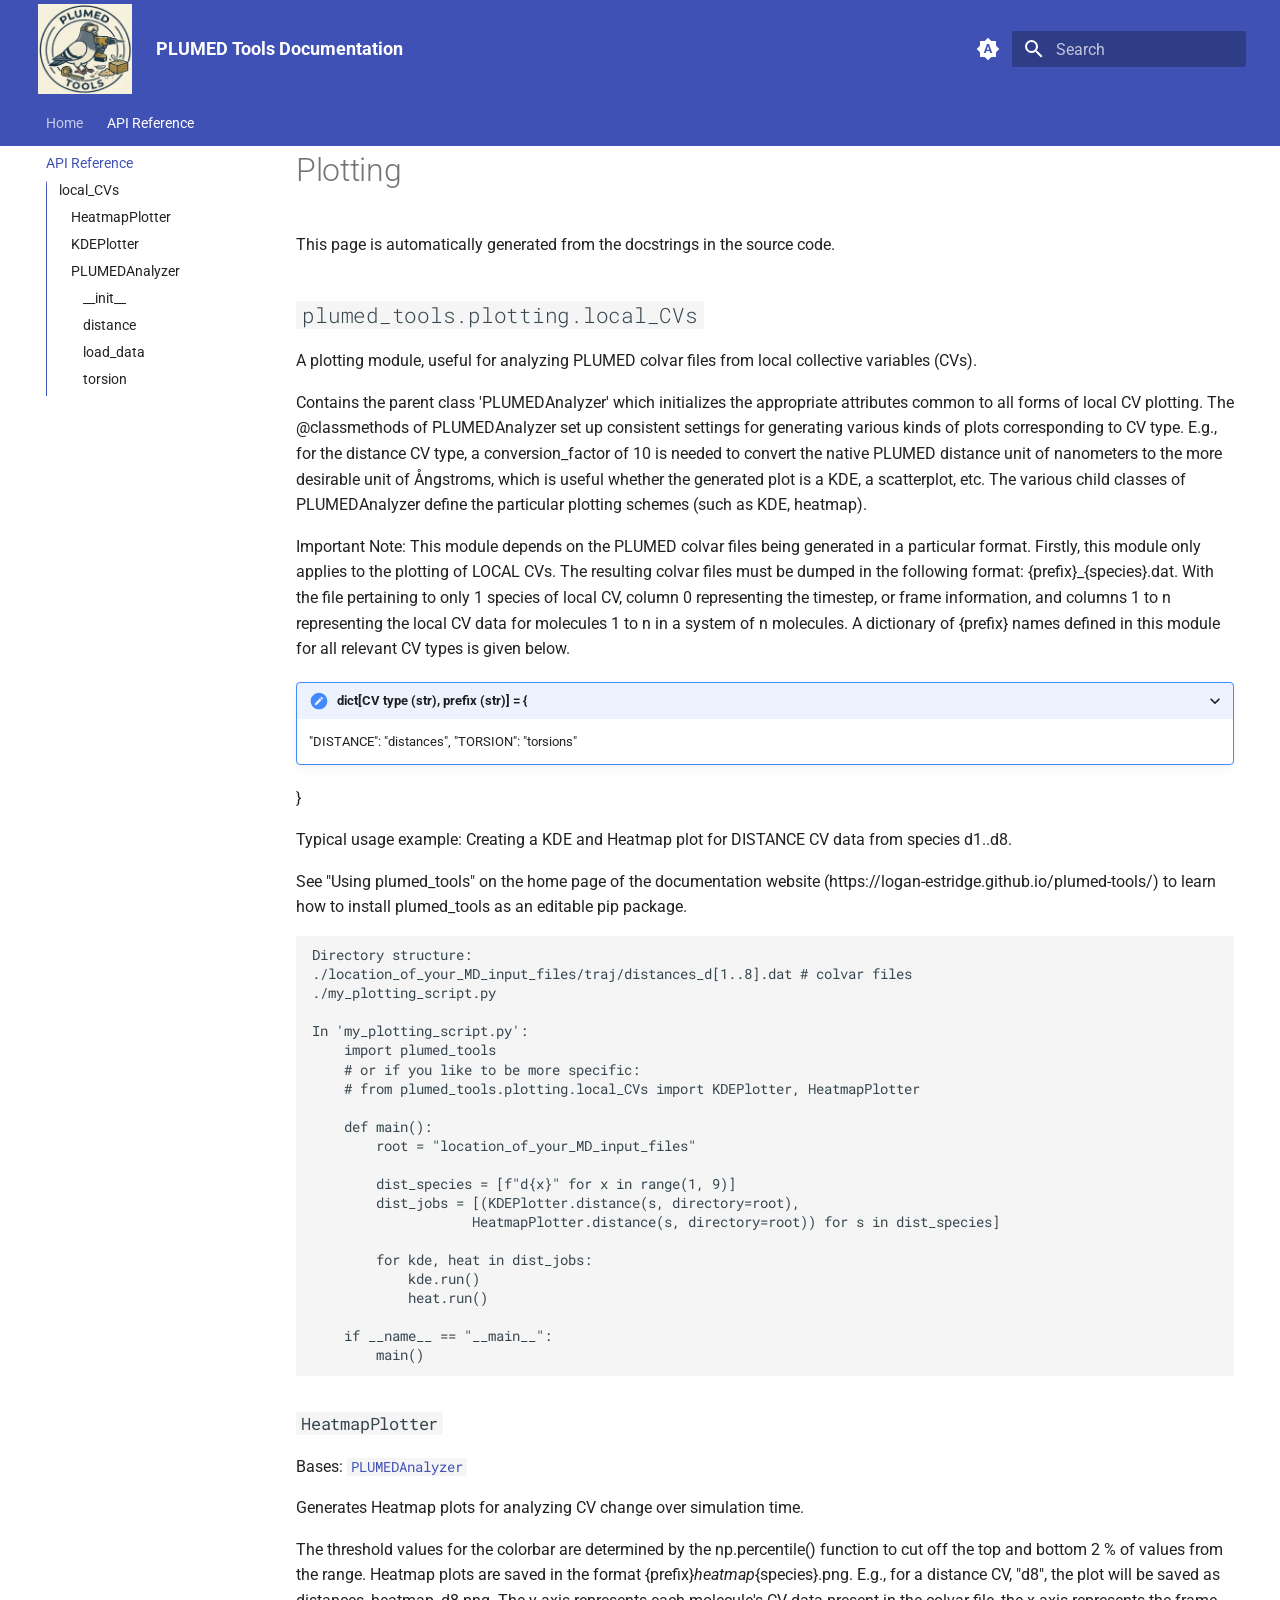
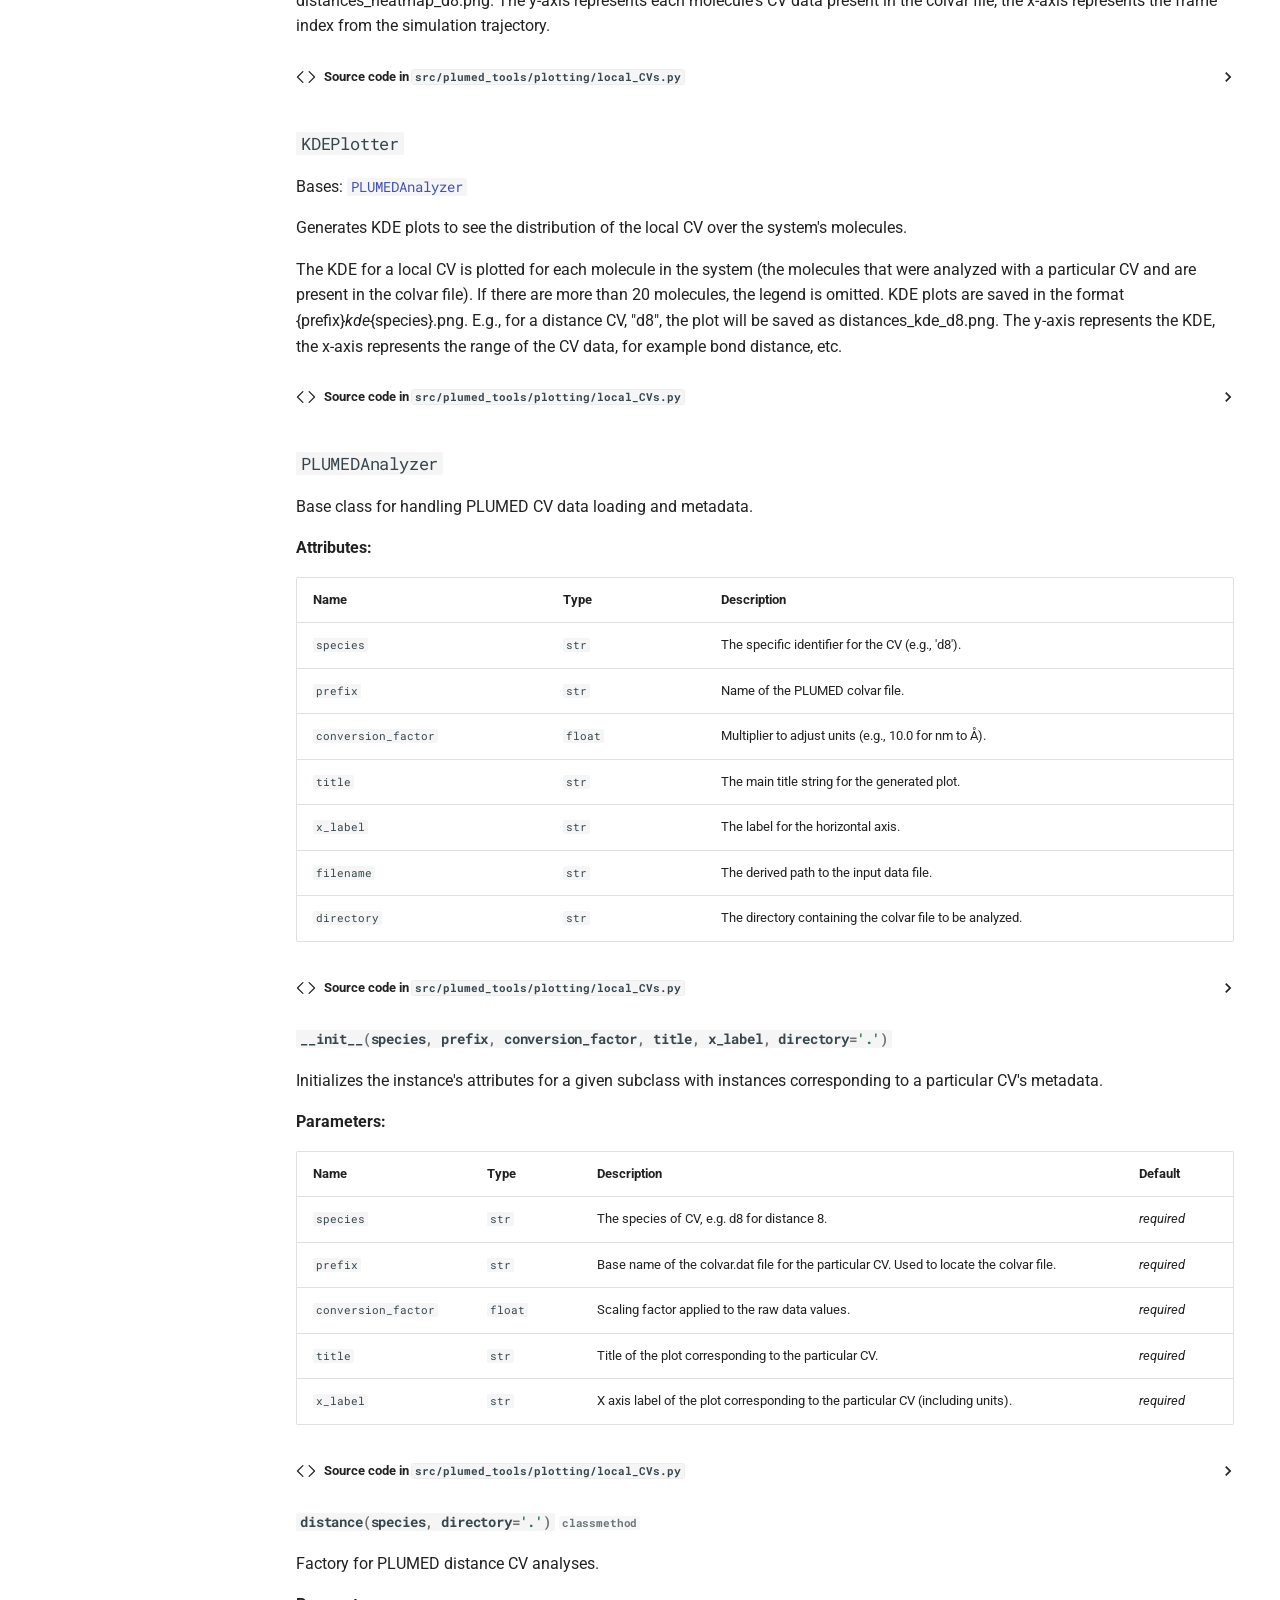
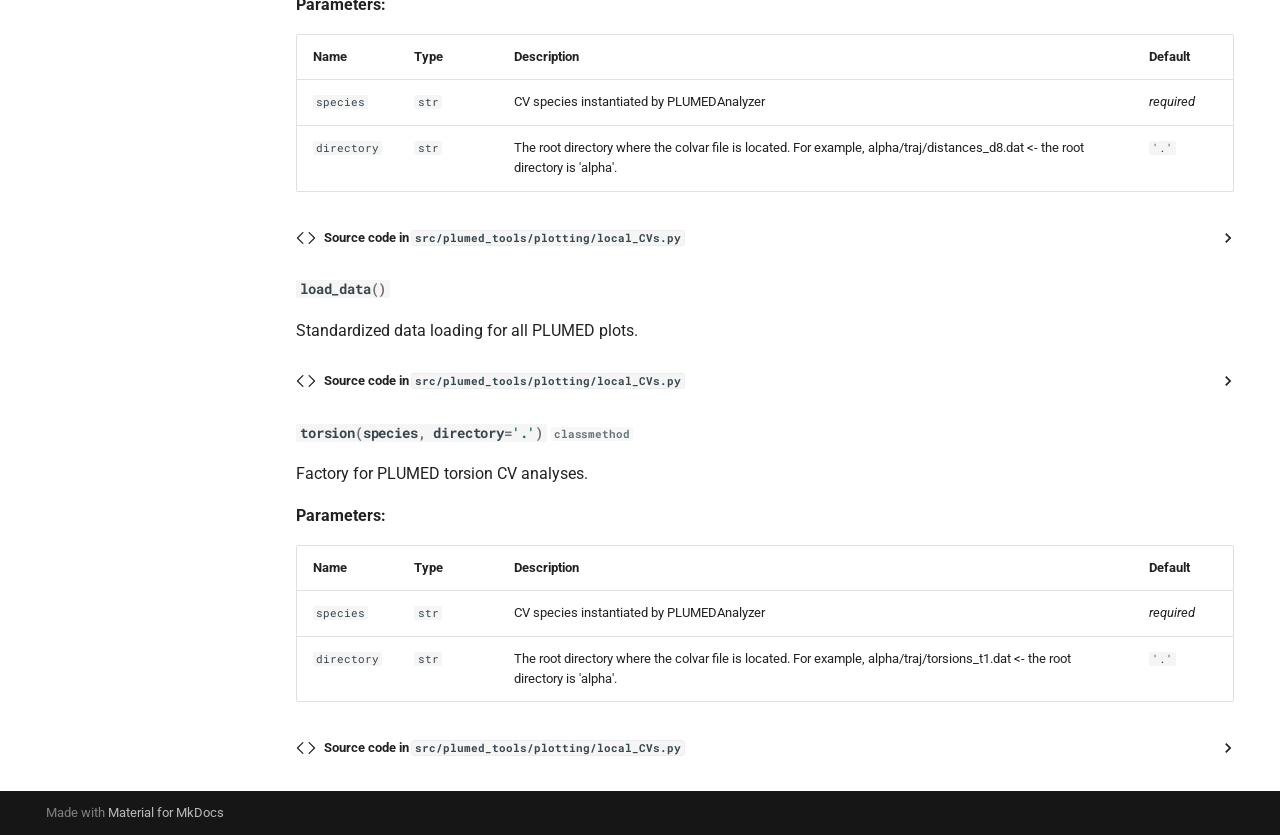
==== commit 4747f02f: "Deployed 9e7e307 with MkDocs version: 1.6.1" ====
--- a/reference/index.html
+++ b/reference/index.html
@@ -76,7 +76,7 @@
     <div data-md-component="skip">
       
         
-        <a href="#api-reference" class="md-skip">
+        <a href="#plotting" class="md-skip">
           Skip to content
         </a>
       
@@ -508,7 +508,7 @@
 
 
 
-<h1 id="api-reference">API Reference</h1>
+<h1 id="plotting">Plotting</h1>
 <p>This page is automatically generated from the docstrings in the source code.</p>
 
 
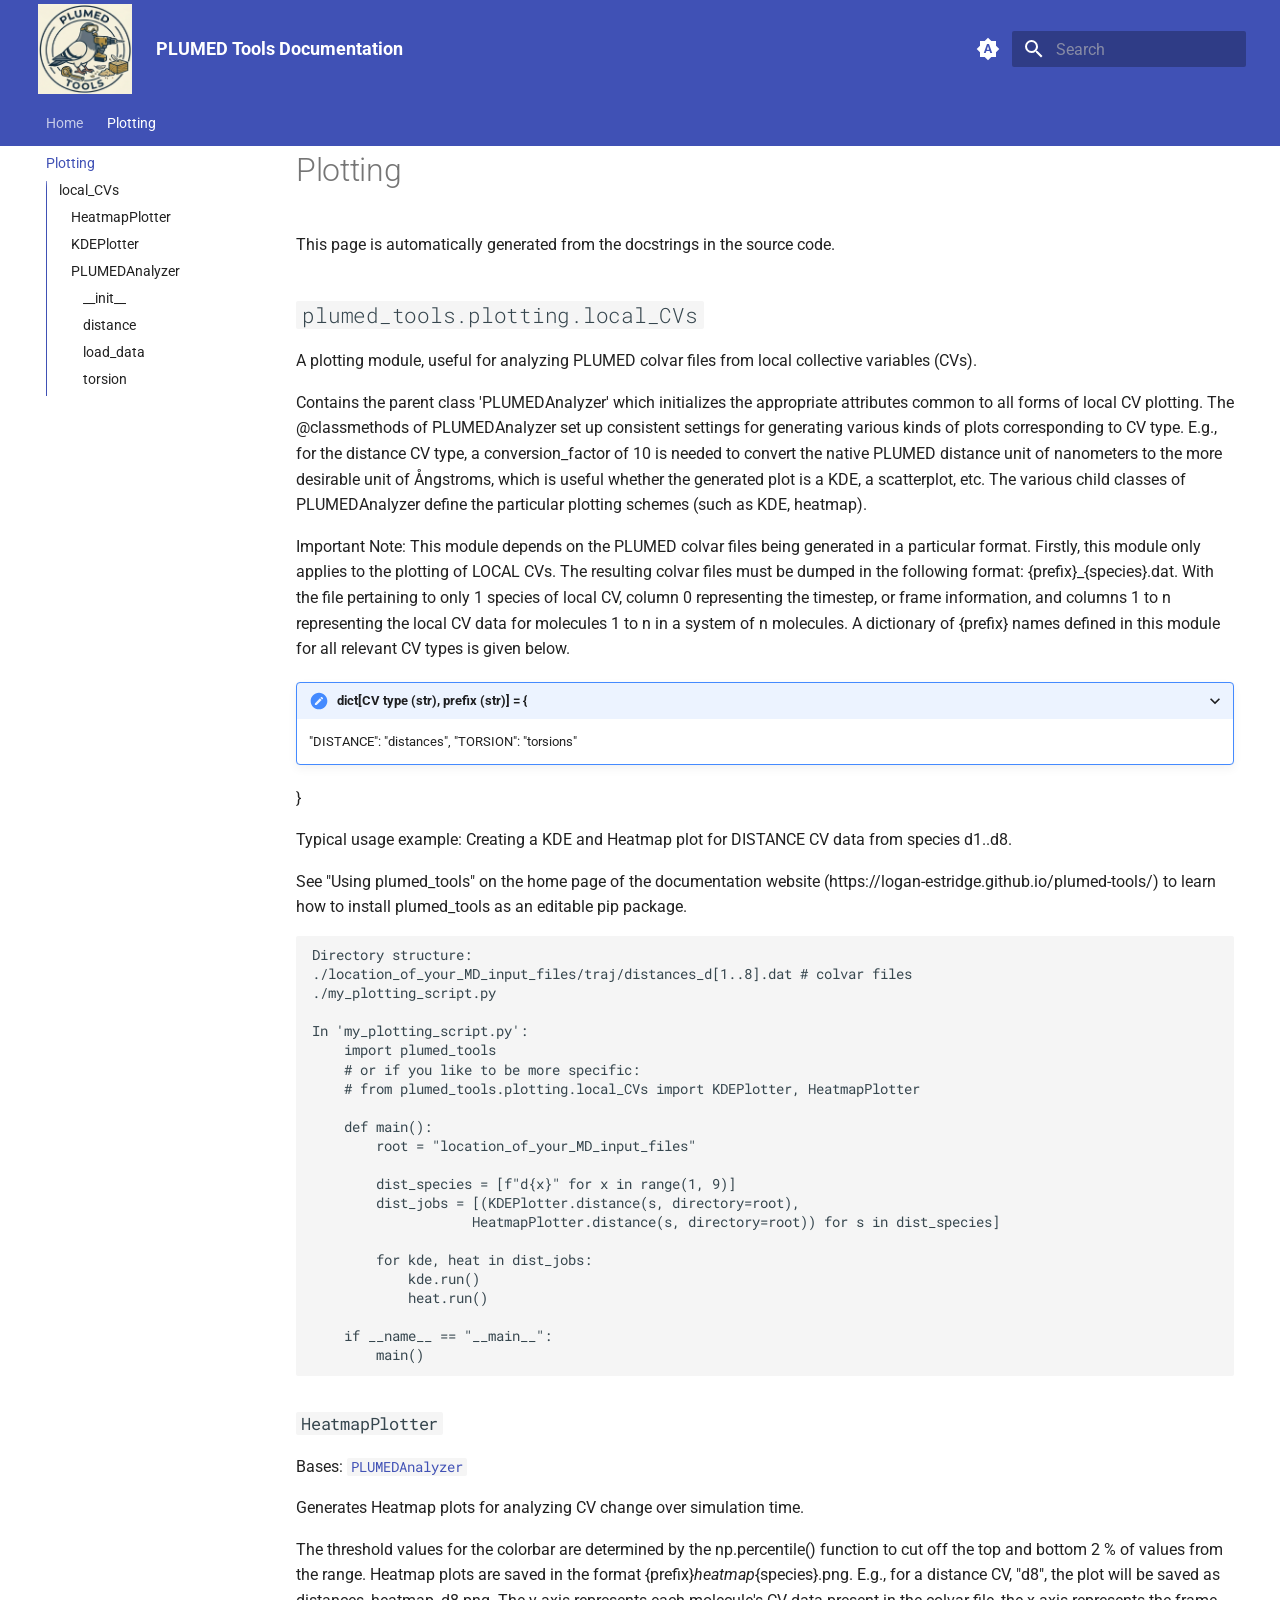
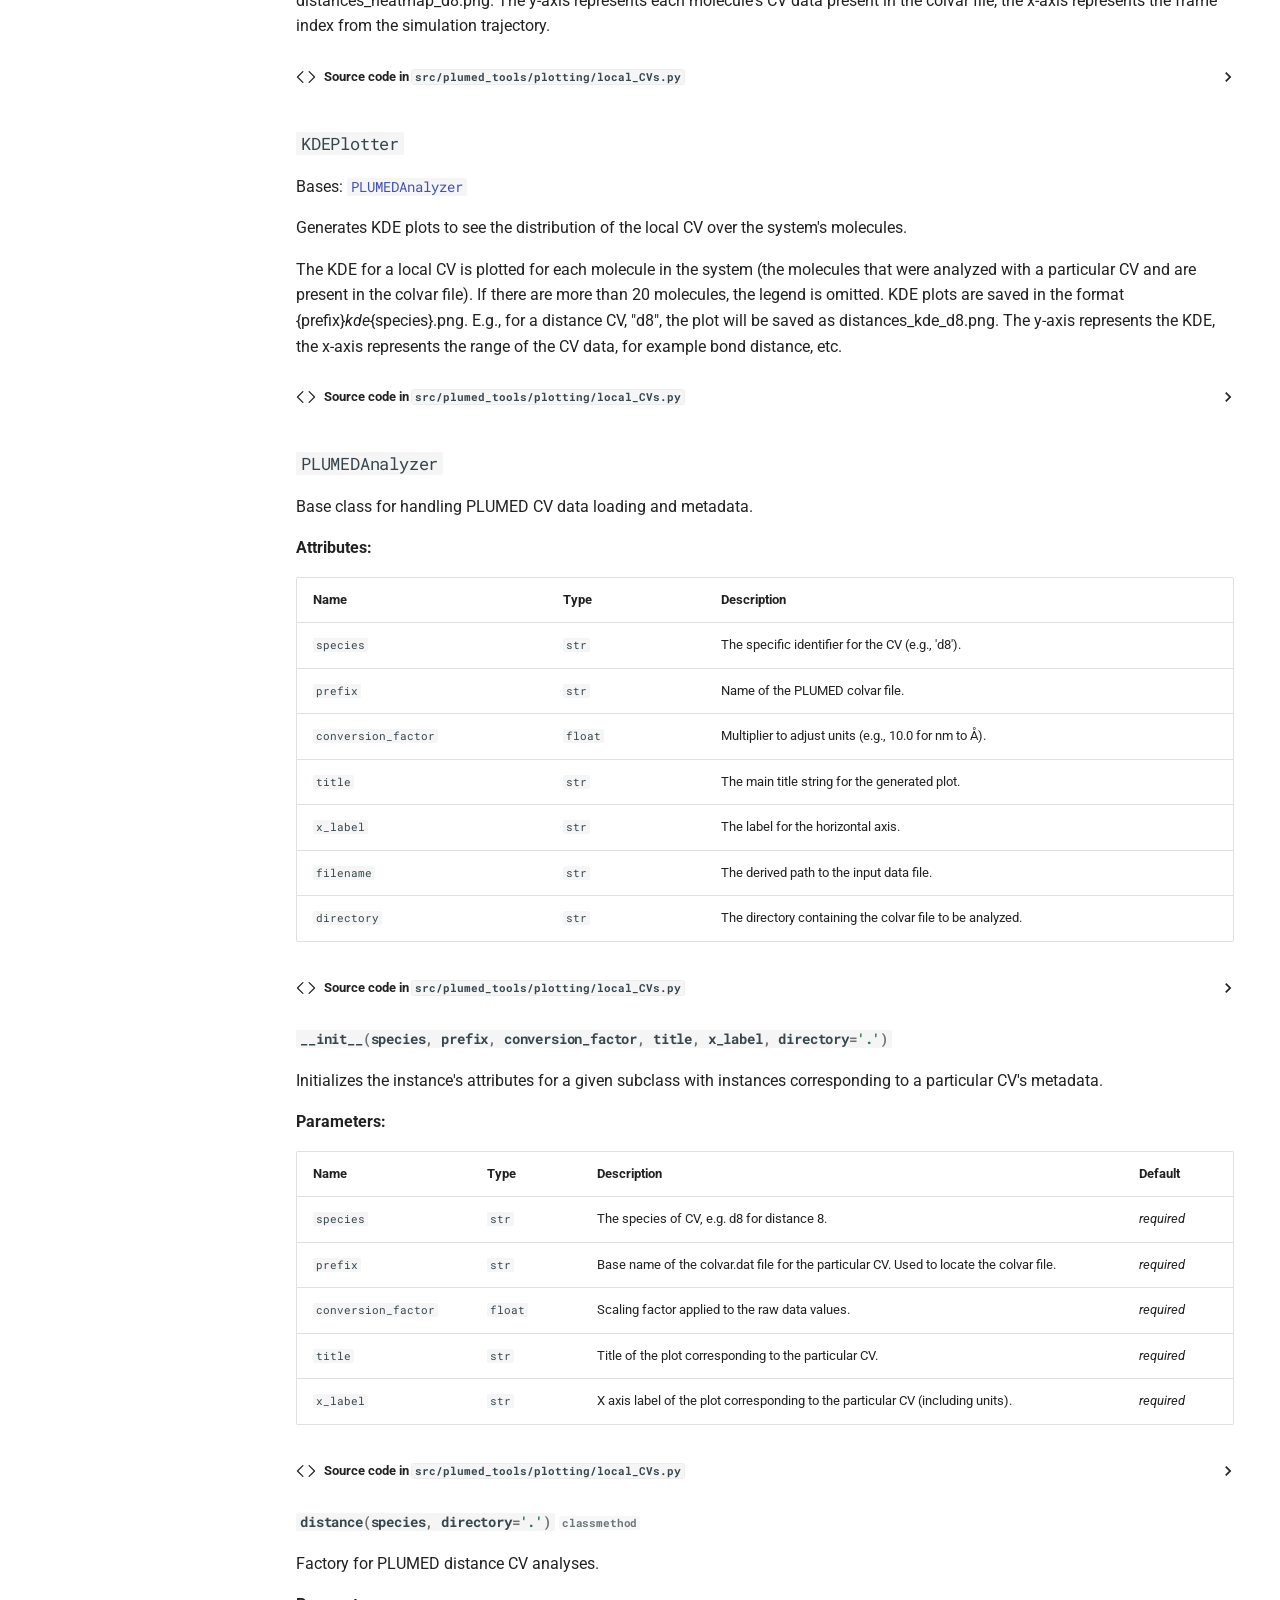
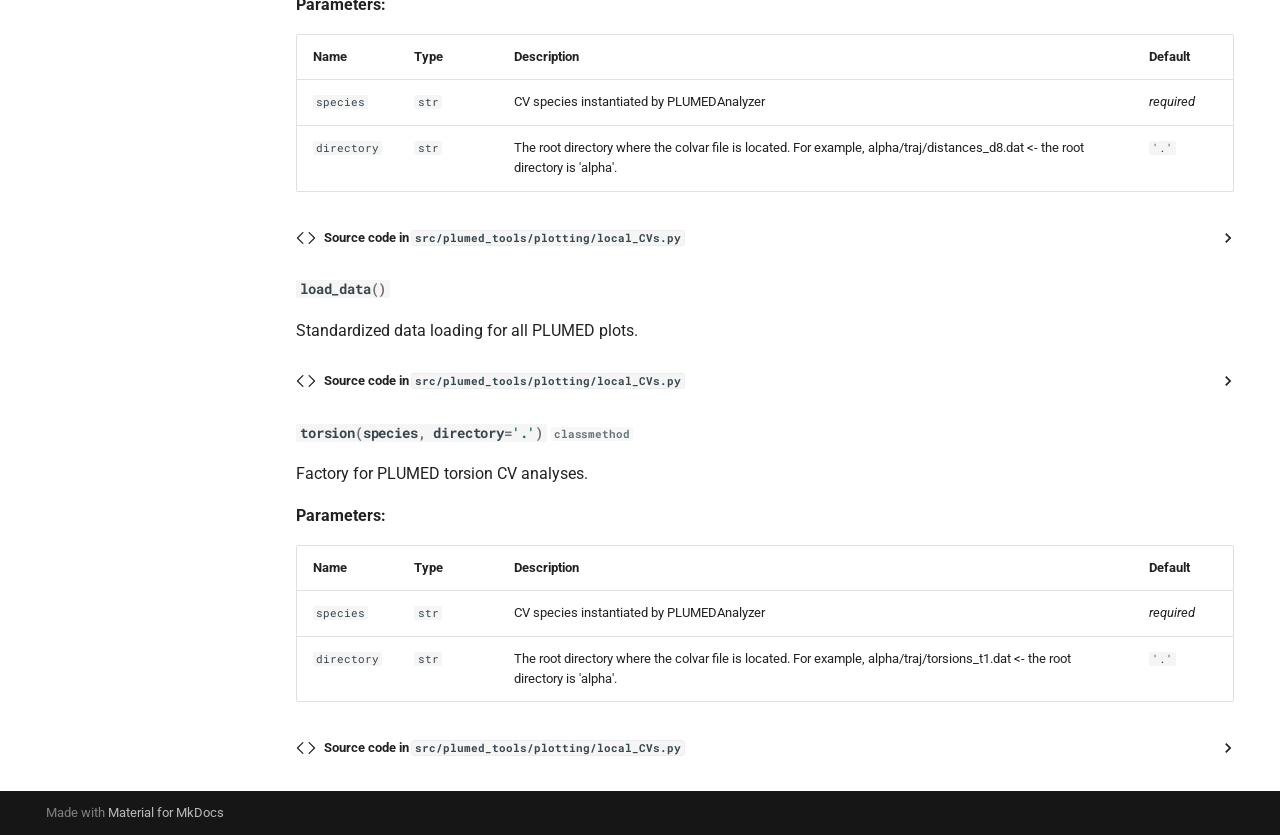
==== commit 5b5405eb: "Deployed 9e7e307 with MkDocs version: 1.6.1" ====
--- a/reference/index.html
+++ b/reference/index.html
@@ -21,7 +21,7 @@
     
     
       
-        <title>API Reference - PLUMED Tools Documentation</title>
+        <title>Plotting - PLUMED Tools Documentation</title>
       
     
     
@@ -76,7 +76,7 @@
     <div data-md-component="skip">
       
         
-        <a href="#plotting" class="md-skip">
+        <a href="#plumed_tools.plotting.local_CVs" class="md-skip">
           Skip to content
         </a>
       
@@ -111,7 +111,7 @@
         <div class="md-header__topic" data-md-component="header-topic">
           <span class="md-ellipsis">
             
-              API Reference
+              Plotting
             
           </span>
         </div>
@@ -243,7 +243,7 @@
   
     
   
-  API Reference
+  Plotting
 
       </a>
     </li>
@@ -330,8 +330,6 @@
       <input class="md-nav__toggle md-toggle" type="checkbox" id="__toc">
       
       
-        
-      
       
         <label class="md-nav__link md-nav__link--active" for="__toc">
           
@@ -340,7 +338,7 @@
   <span class="md-ellipsis">
     
   
-    API Reference
+    Plotting
   
 
     
@@ -358,7 +356,7 @@
   <span class="md-ellipsis">
     
   
-    API Reference
+    Plotting
   
 
     
@@ -373,8 +371,6 @@
 <nav class="md-nav md-nav--secondary" aria-label="Table of contents">
   
   
-  
-    
   
   
     <label class="md-nav__title" for="__toc">
@@ -508,7 +504,8 @@
 
 
 
-<h1 id="plotting">Plotting</h1>
+  <h1>Plotting</h1>
+
 <p>This page is automatically generated from the docstrings in the source code.</p>
 
 
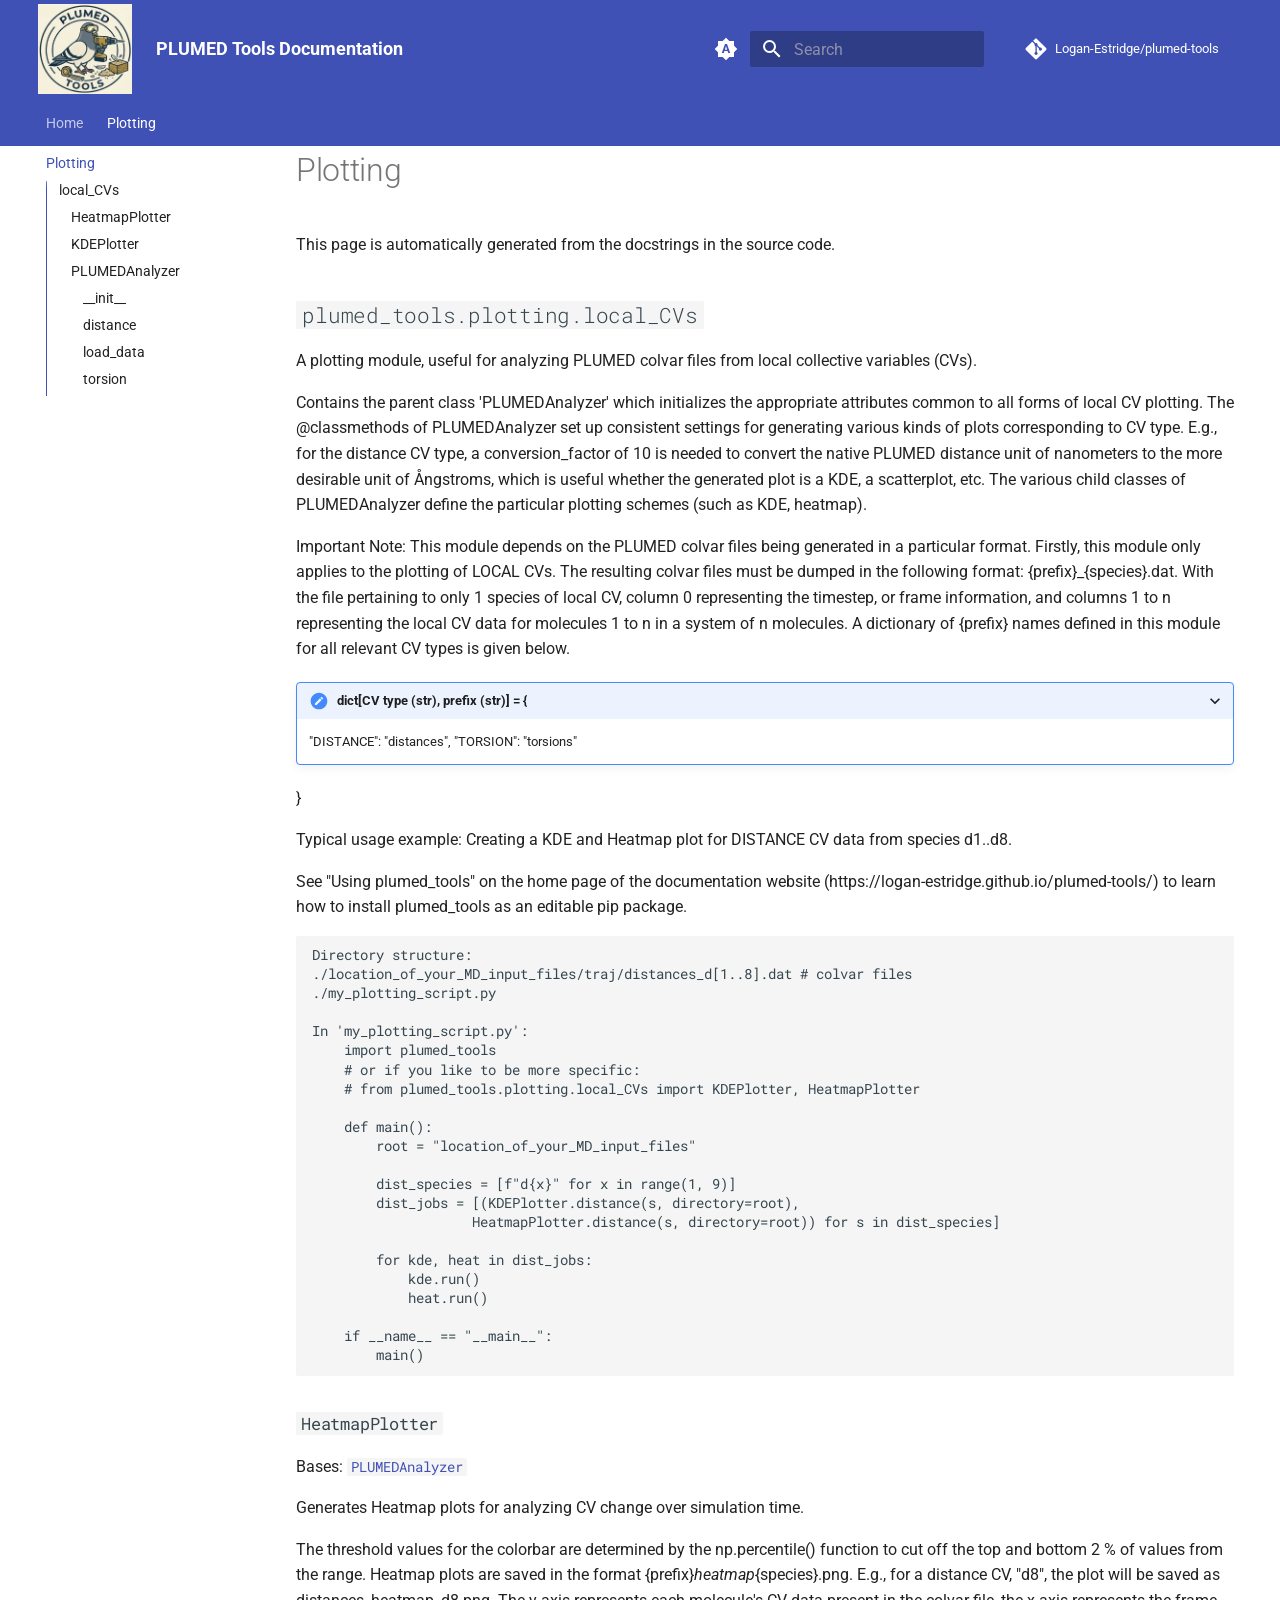
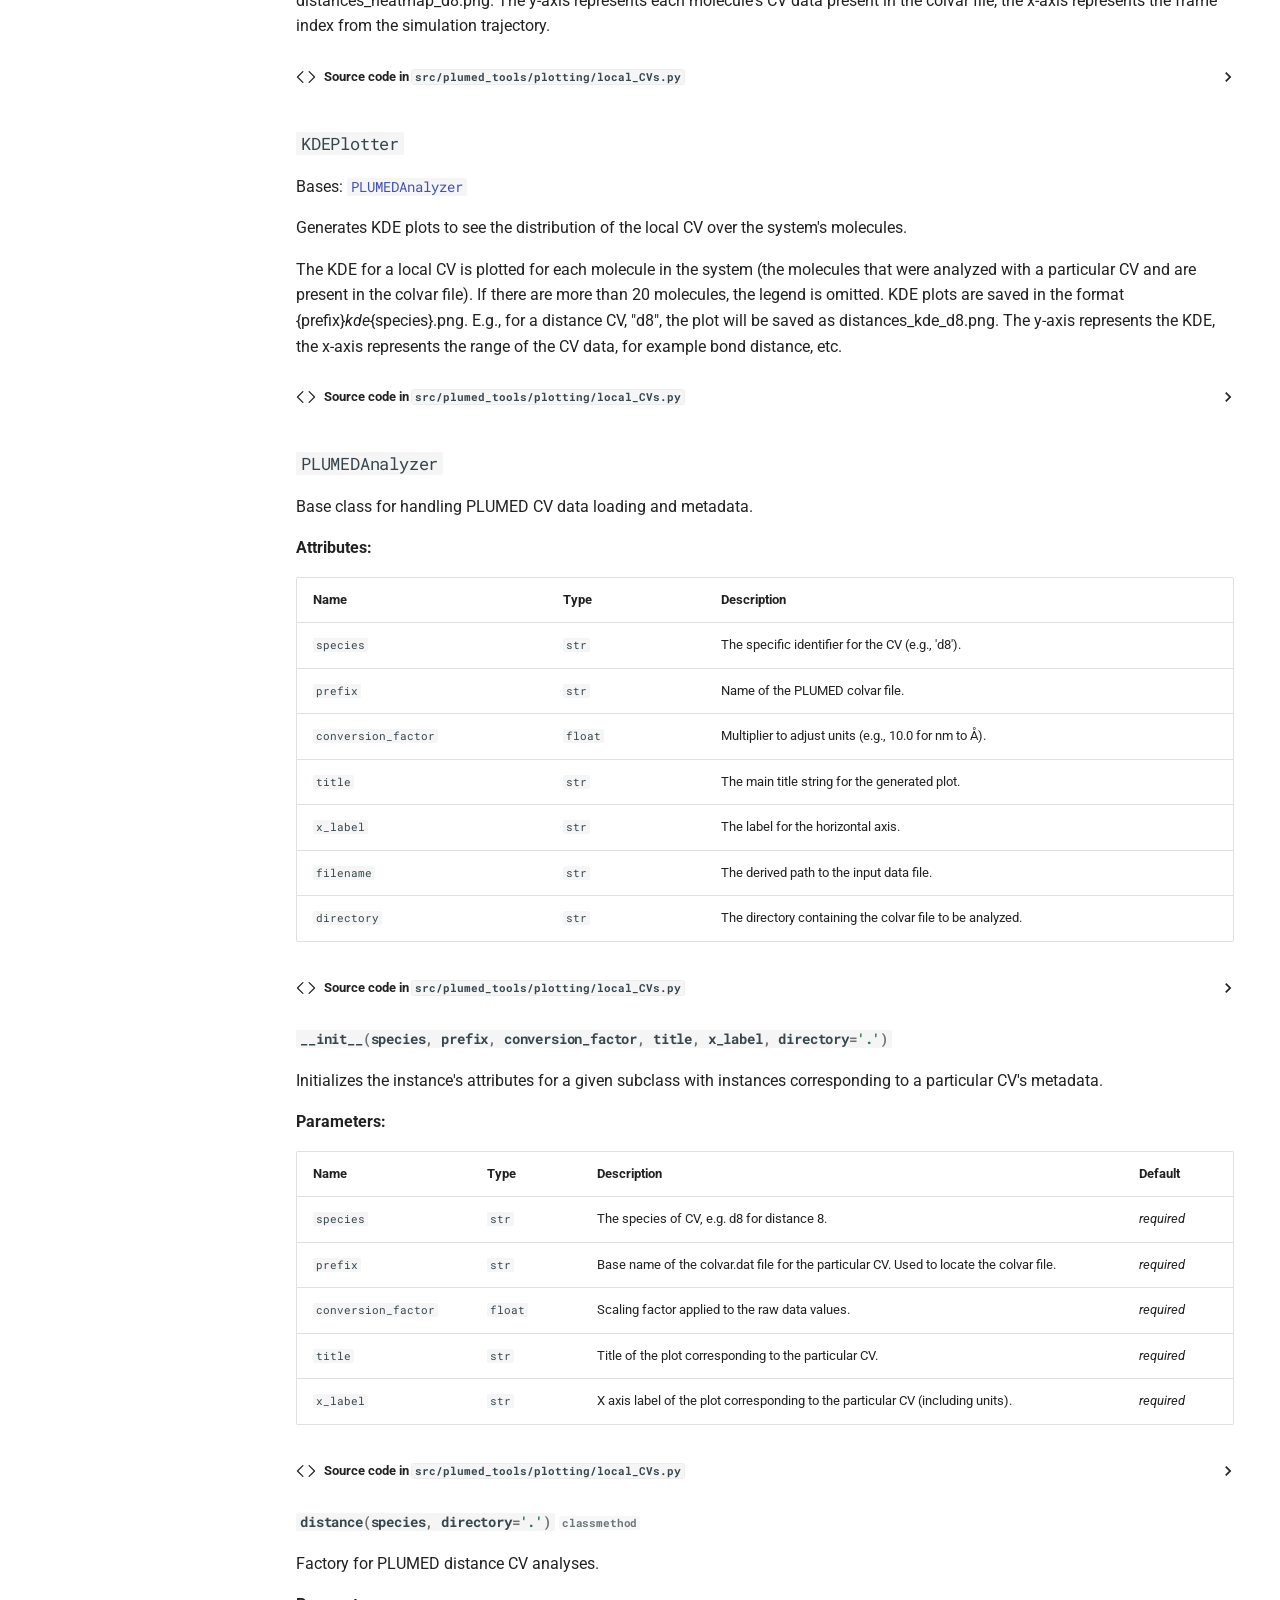
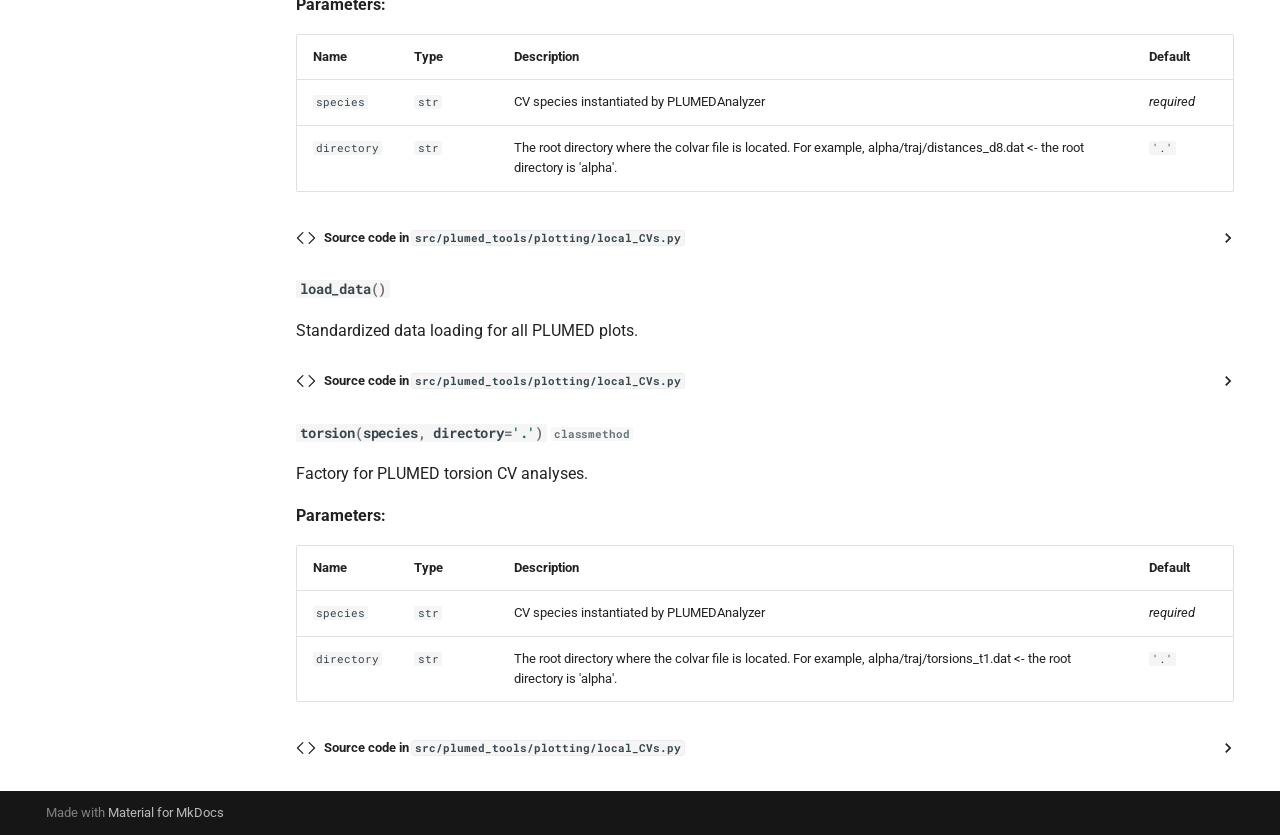
==== commit 9e68bade: "Deployed 9e7e307 with MkDocs version: 1.6.1" ====
--- a/reference/index.html
+++ b/reference/index.html
@@ -202,6 +202,18 @@
       
     
     
+      <div class="md-header__source">
+        <a href="https://github.com/Logan-Estridge/plumed-tools" title="Go to repository" class="md-source" data-md-component="source">
+  <div class="md-source__icon md-icon">
+    
+    <svg xmlns="http://www.w3.org/2000/svg" viewBox="0 0 448 512"><!--! Font Awesome Free 7.1.0 by @fontawesome - https://fontawesome.com License - https://fontawesome.com/license/free (Icons: CC BY 4.0, Fonts: SIL OFL 1.1, Code: MIT License) Copyright 2025 Fonticons, Inc.--><path d="M439.6 236.1 244 40.5c-5.4-5.5-12.8-8.5-20.4-8.5s-15 3-20.4 8.4L162.5 81l51.5 51.5c27.1-9.1 52.7 16.8 43.4 43.7l49.7 49.7c34.2-11.8 61.2 31 35.5 56.7-26.5 26.5-70.2-2.9-56-37.3L240.3 199v121.9c25.3 12.5 22.3 41.8 9.1 55-6.4 6.4-15.2 10.1-24.3 10.1s-17.8-3.6-24.3-10.1c-17.6-17.6-11.1-46.9 11.2-56v-123c-20.8-8.5-24.6-30.7-18.6-45L142.6 101 8.5 235.1C3 240.6 0 247.9 0 255.5s3 15 8.5 20.4l195.6 195.7c5.4 5.4 12.7 8.4 20.4 8.4s15-3 20.4-8.4l194.7-194.7c5.4-5.4 8.4-12.8 8.4-20.4s-3-15-8.4-20.4"/></svg>
+  </div>
+  <div class="md-source__repository">
+    Logan-Estridge/plumed-tools
+  </div>
+</a>
+      </div>
+    
   </nav>
   
     
@@ -287,6 +299,18 @@
     </a>
     PLUMED Tools Documentation
   </label>
+  
+    <div class="md-nav__source">
+      <a href="https://github.com/Logan-Estridge/plumed-tools" title="Go to repository" class="md-source" data-md-component="source">
+  <div class="md-source__icon md-icon">
+    
+    <svg xmlns="http://www.w3.org/2000/svg" viewBox="0 0 448 512"><!--! Font Awesome Free 7.1.0 by @fontawesome - https://fontawesome.com License - https://fontawesome.com/license/free (Icons: CC BY 4.0, Fonts: SIL OFL 1.1, Code: MIT License) Copyright 2025 Fonticons, Inc.--><path d="M439.6 236.1 244 40.5c-5.4-5.5-12.8-8.5-20.4-8.5s-15 3-20.4 8.4L162.5 81l51.5 51.5c27.1-9.1 52.7 16.8 43.4 43.7l49.7 49.7c34.2-11.8 61.2 31 35.5 56.7-26.5 26.5-70.2-2.9-56-37.3L240.3 199v121.9c25.3 12.5 22.3 41.8 9.1 55-6.4 6.4-15.2 10.1-24.3 10.1s-17.8-3.6-24.3-10.1c-17.6-17.6-11.1-46.9 11.2-56v-123c-20.8-8.5-24.6-30.7-18.6-45L142.6 101 8.5 235.1C3 240.6 0 247.9 0 255.5s3 15 8.5 20.4l195.6 195.7c5.4 5.4 12.7 8.4 20.4 8.4s15-3 20.4-8.4l194.7-194.7c5.4-5.4 8.4-12.8 8.4-20.4s-3-15-8.4-20.4"/></svg>
+  </div>
+  <div class="md-source__repository">
+    Logan-Estridge/plumed-tools
+  </div>
+</a>
+    </div>
   
   <ul class="md-nav__list" data-md-scrollfix>
     
@@ -502,6 +526,9 @@
                 
                   
 
+
+  
+  
 
 
   <h1>Plotting</h1>
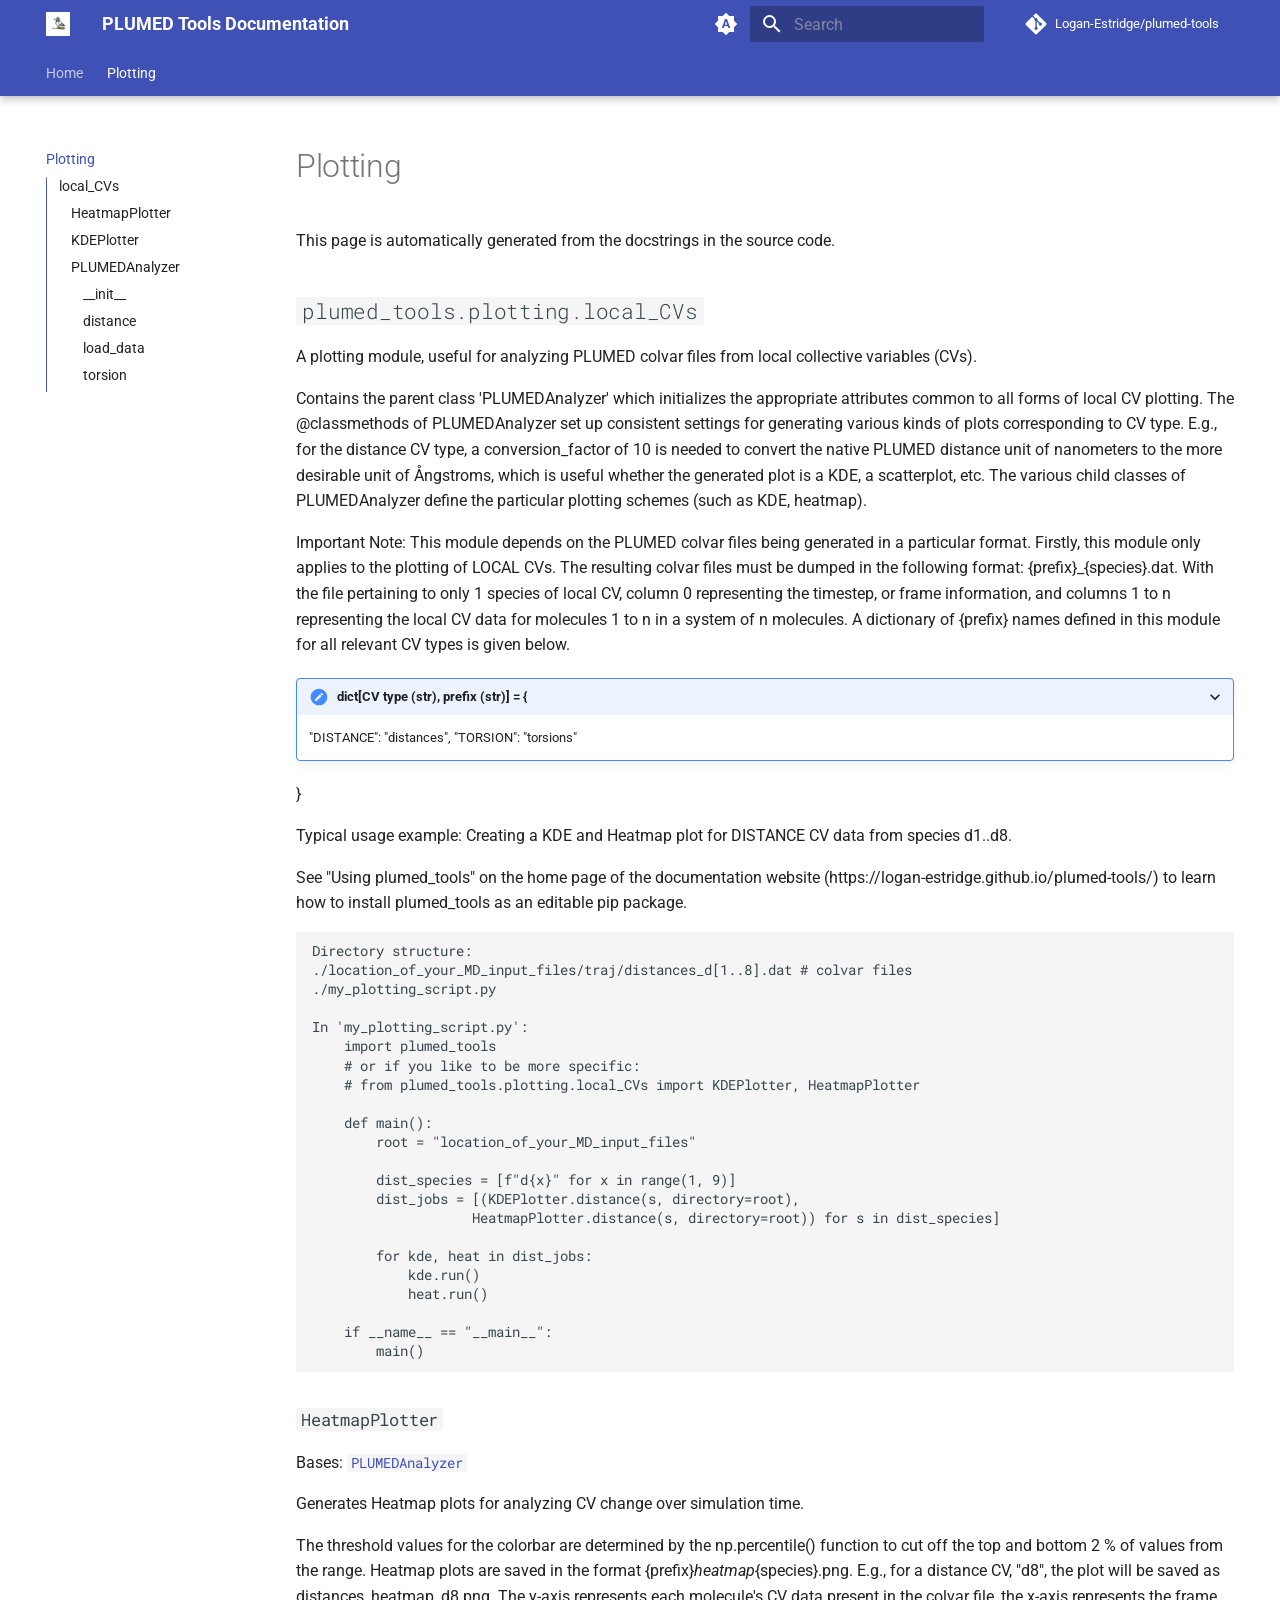
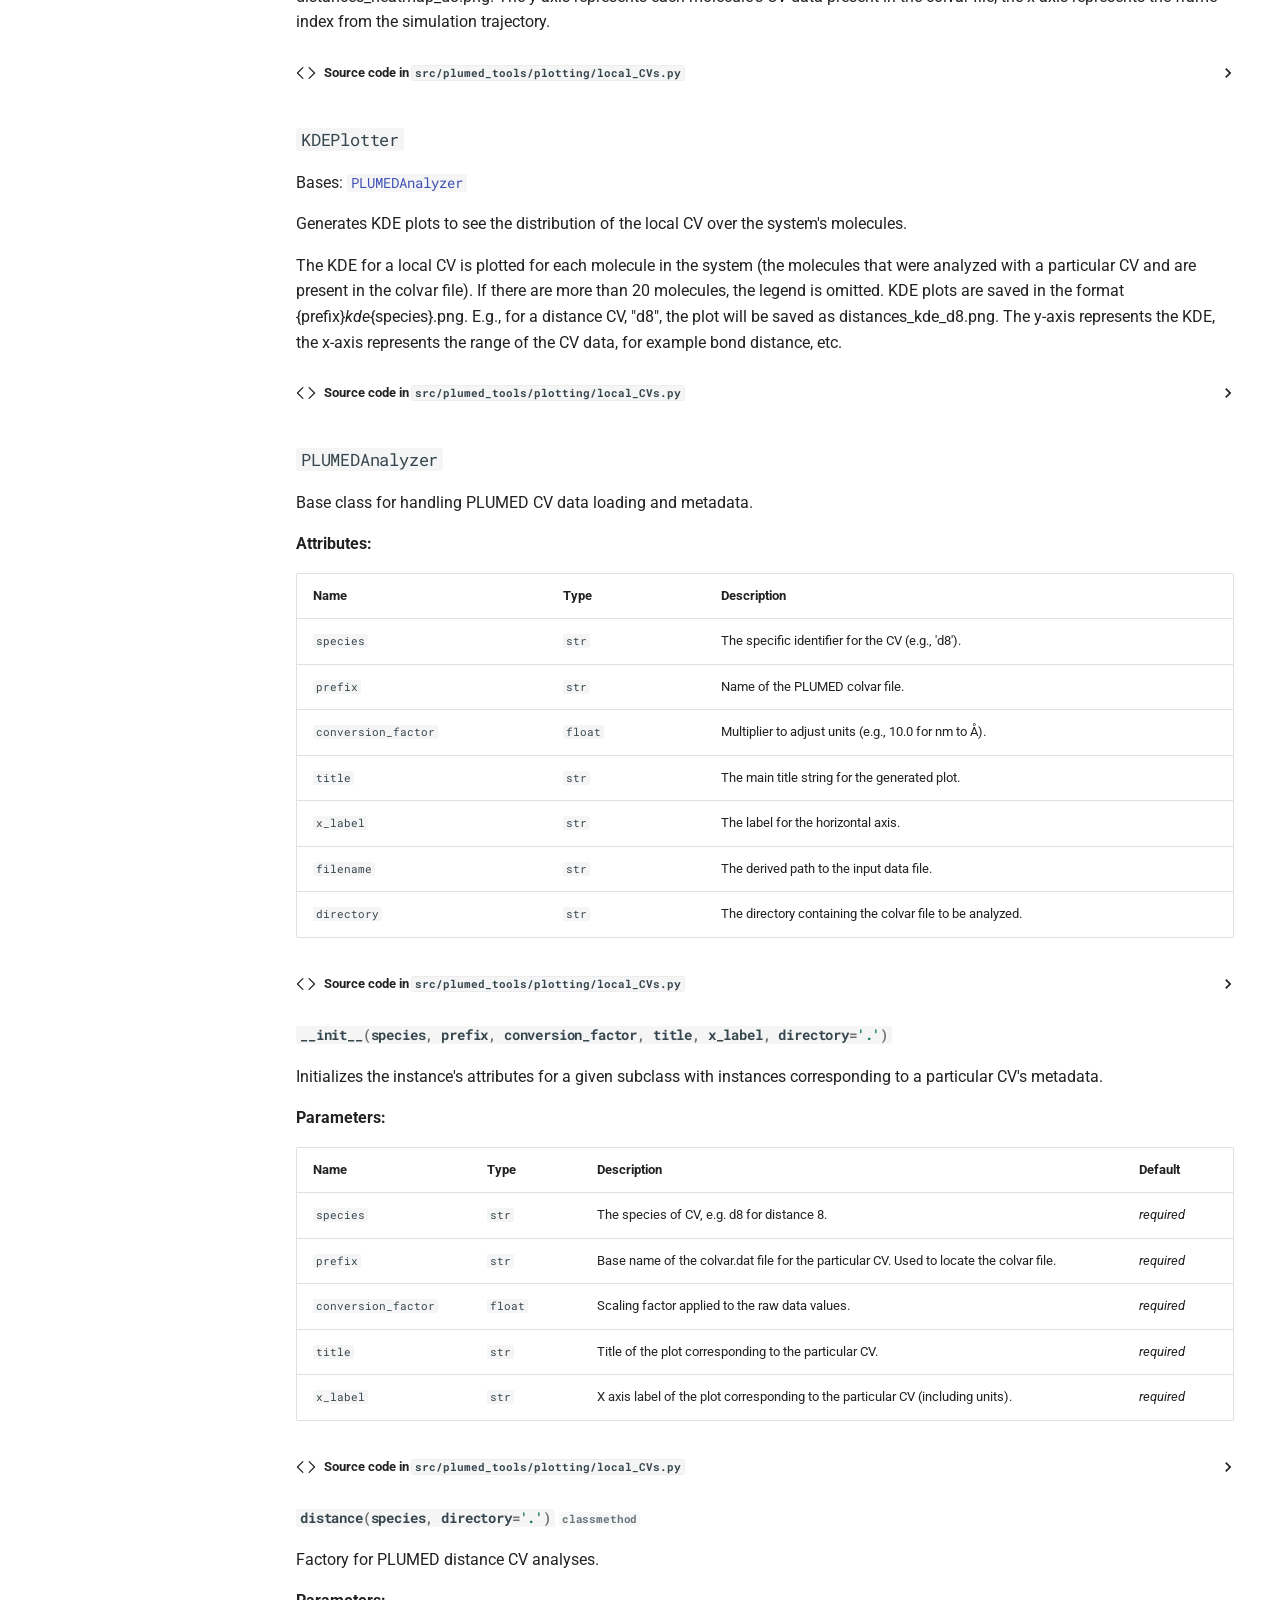
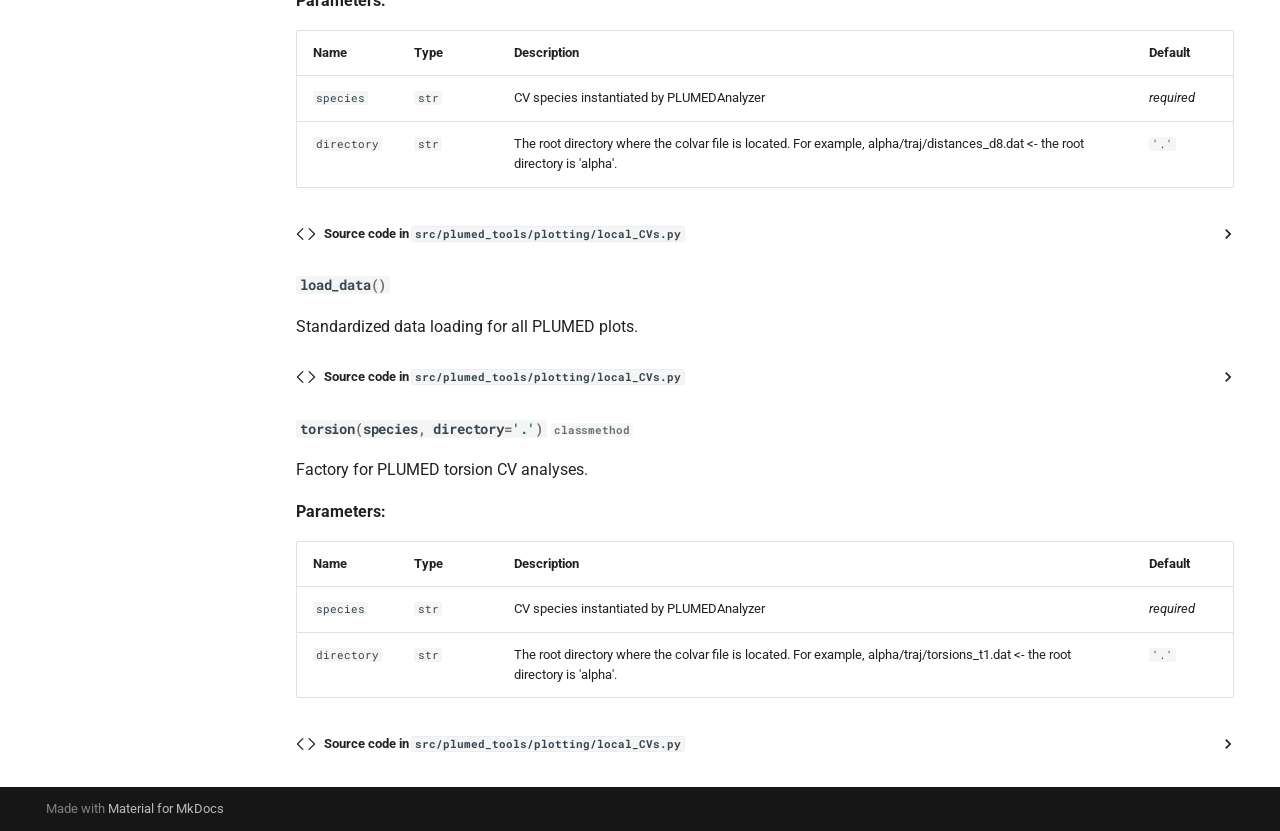
==== commit 033957ee: "Deployed 9e7e307 with MkDocs version: 1.6.1" ====
--- a/reference/index.html
+++ b/reference/index.html
@@ -16,7 +16,7 @@
         
       
       
-      <link rel="icon" href="../plumed-tools-logo.png">
+      <link rel="icon" href="../logo.png">
       <meta name="generator" content="mkdocs-1.6.1, mkdocs-material-9.7.4">
     
     
@@ -48,8 +48,6 @@
     
     
       <link rel="stylesheet" href="../assets/_mkdocstrings.css">
-    
-      <link rel="stylesheet" href="../extra.css">
     
     <script>__md_scope=new URL("..",location),__md_hash=e=>[...e].reduce(((e,_)=>(e<<5)-e+_.charCodeAt(0)),0),__md_get=(e,_=localStorage,t=__md_scope)=>JSON.parse(_.getItem(t.pathname+"."+e)),__md_set=(e,_,t=localStorage,a=__md_scope)=>{try{t.setItem(a.pathname+"."+e,JSON.stringify(_))}catch(e){}}</script>
     
@@ -94,7 +92,7 @@
   <nav class="md-header__inner md-grid" aria-label="Header">
     <a href=".." title="PLUMED Tools Documentation" class="md-header__button md-logo" aria-label="PLUMED Tools Documentation" data-md-component="logo">
       
-  <img src="../plumed-tools-logo.png" alt="logo">
+  <img src="../logo.png" alt="logo">
 
     </a>
     <label class="md-header__button md-icon" for="__drawer">
@@ -294,7 +292,7 @@
   <label class="md-nav__title" for="__drawer">
     <a href=".." title="PLUMED Tools Documentation" class="md-nav__button md-logo" aria-label="PLUMED Tools Documentation" data-md-component="logo">
       
-  <img src="../plumed-tools-logo.png" alt="logo">
+  <img src="../logo.png" alt="logo">
 
     </a>
     PLUMED Tools Documentation
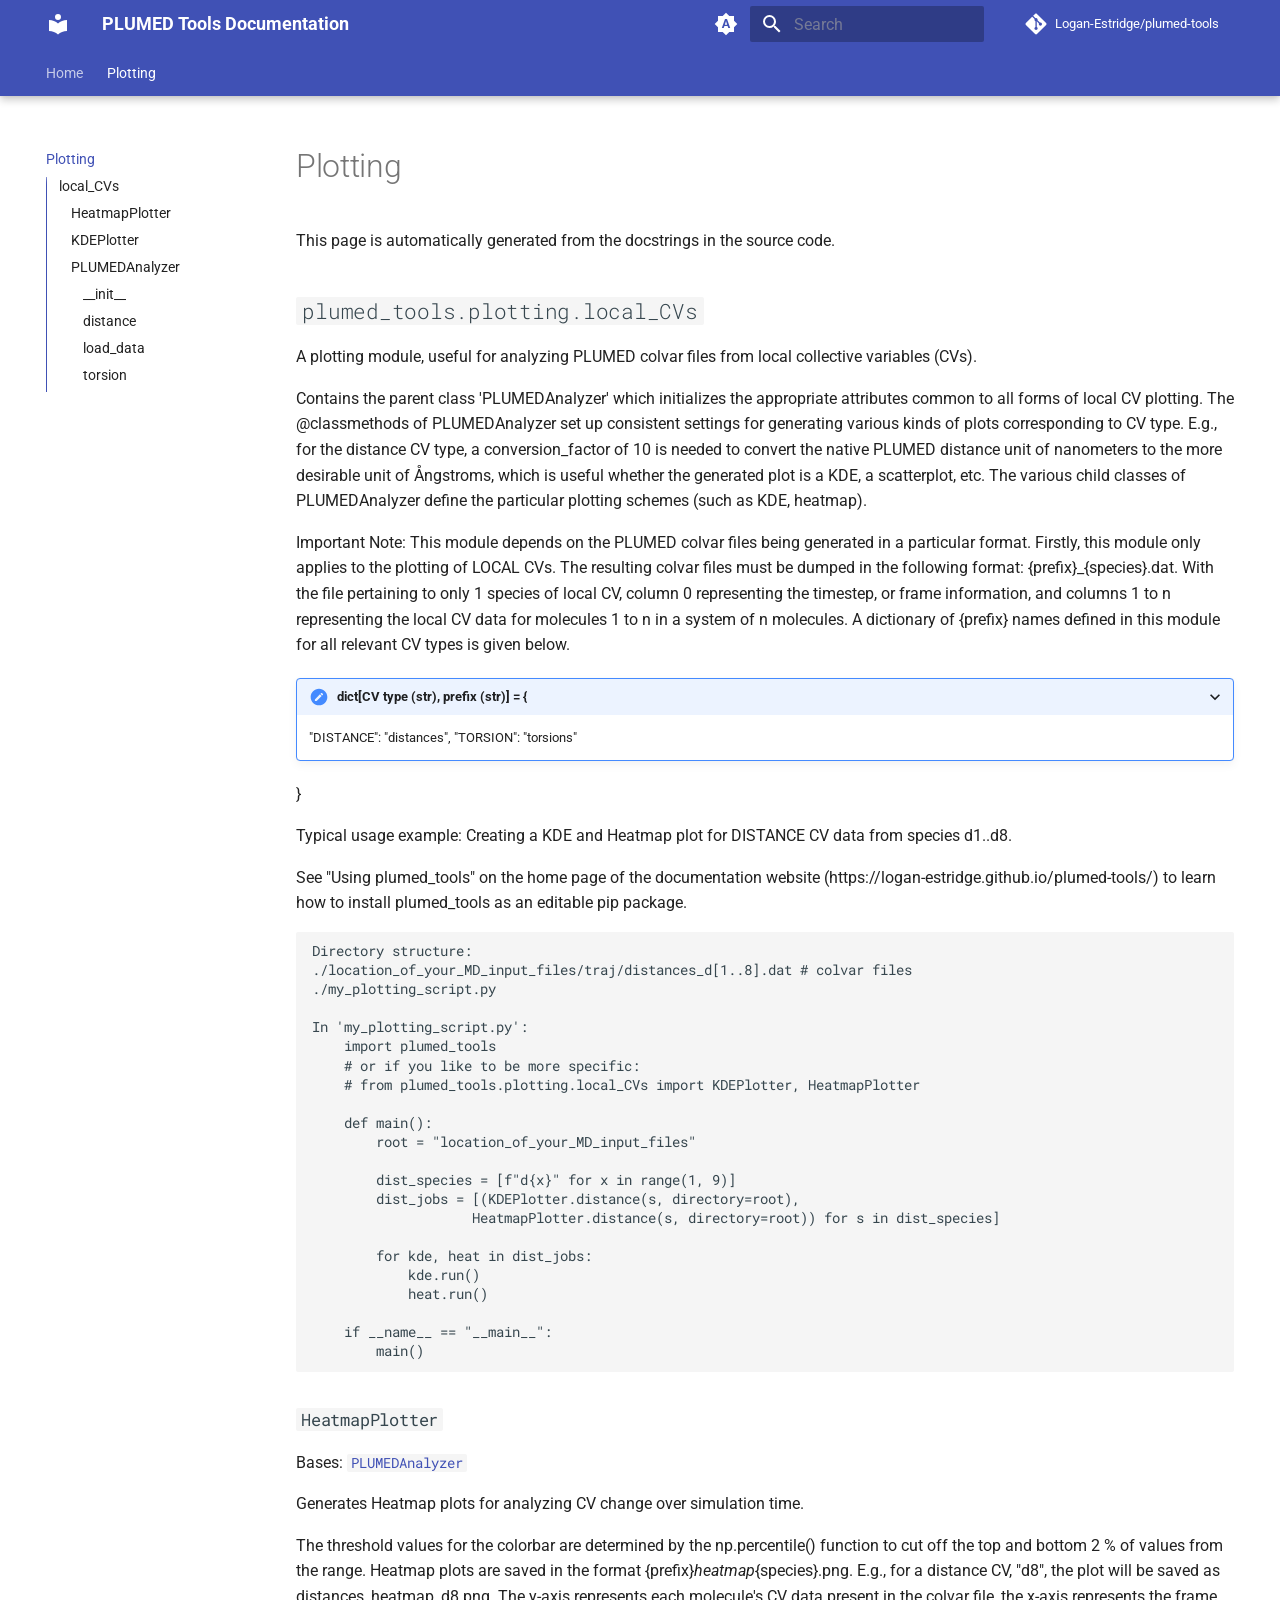
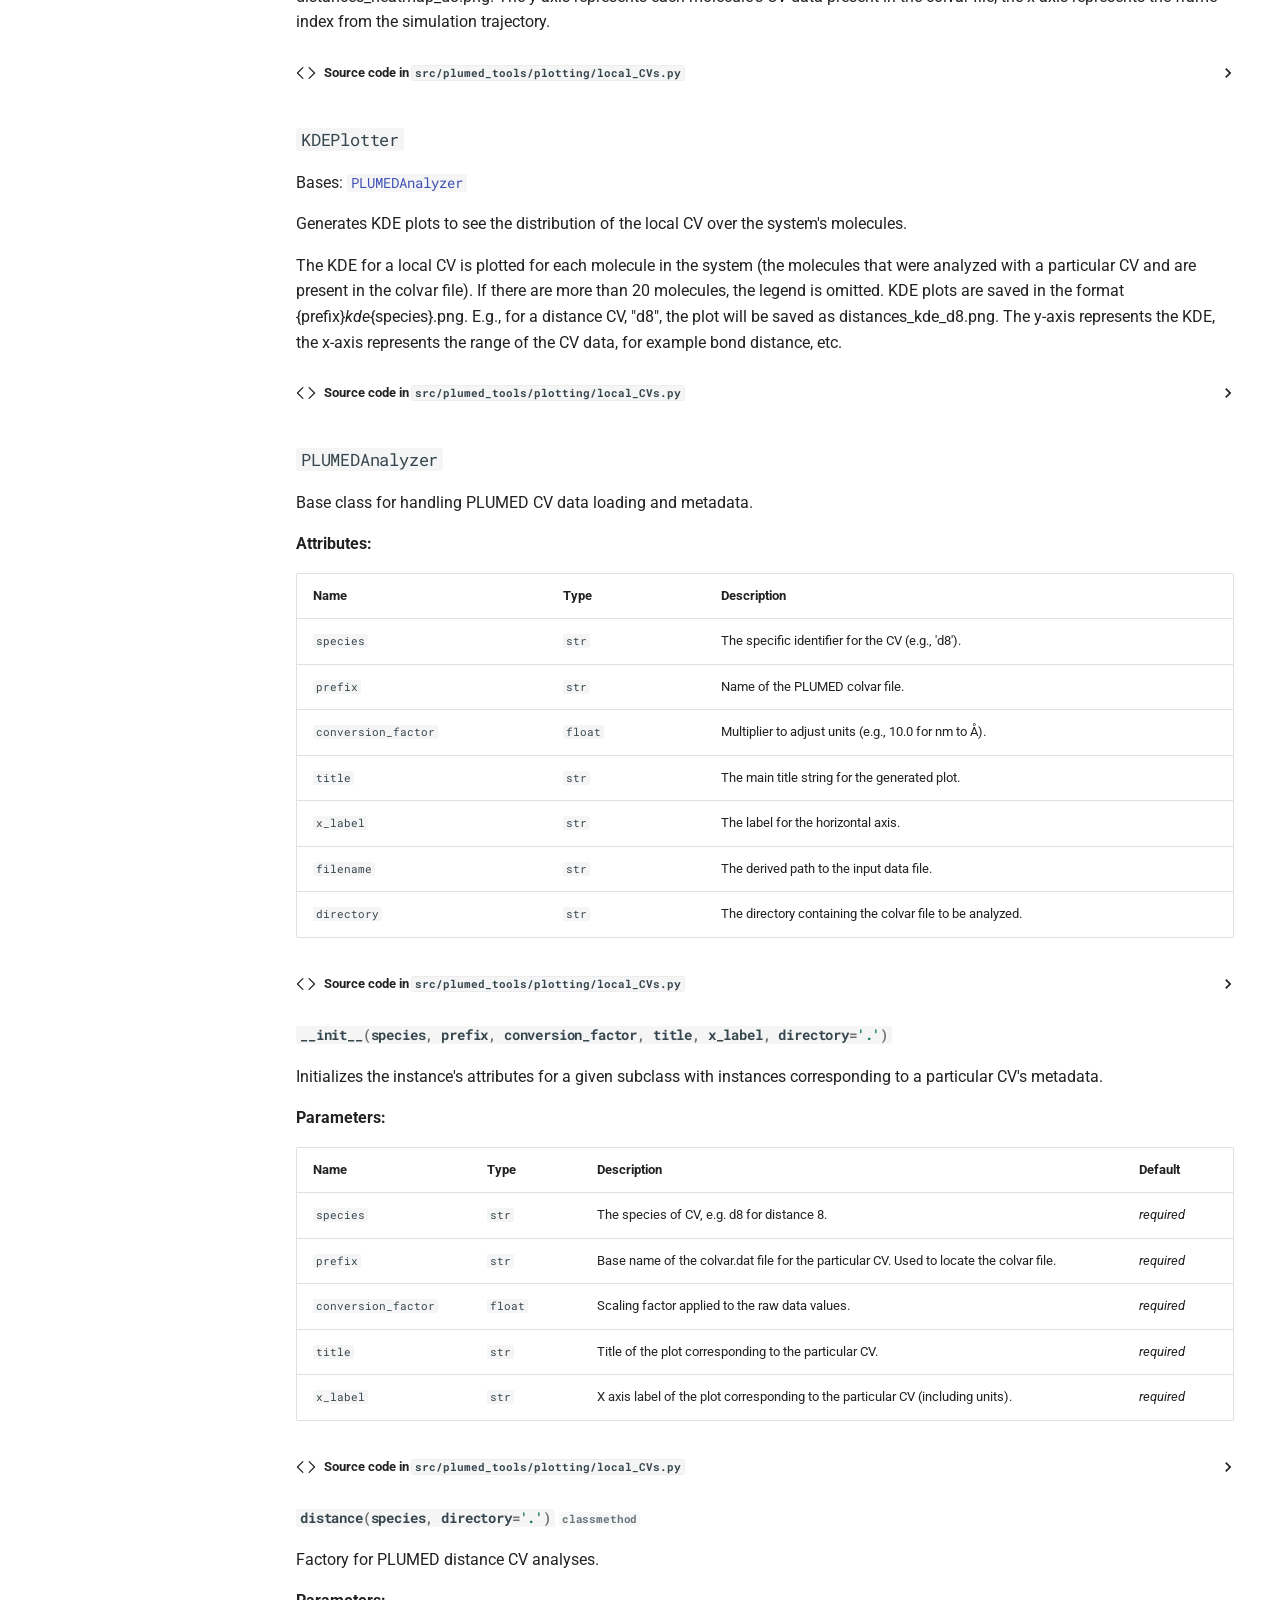
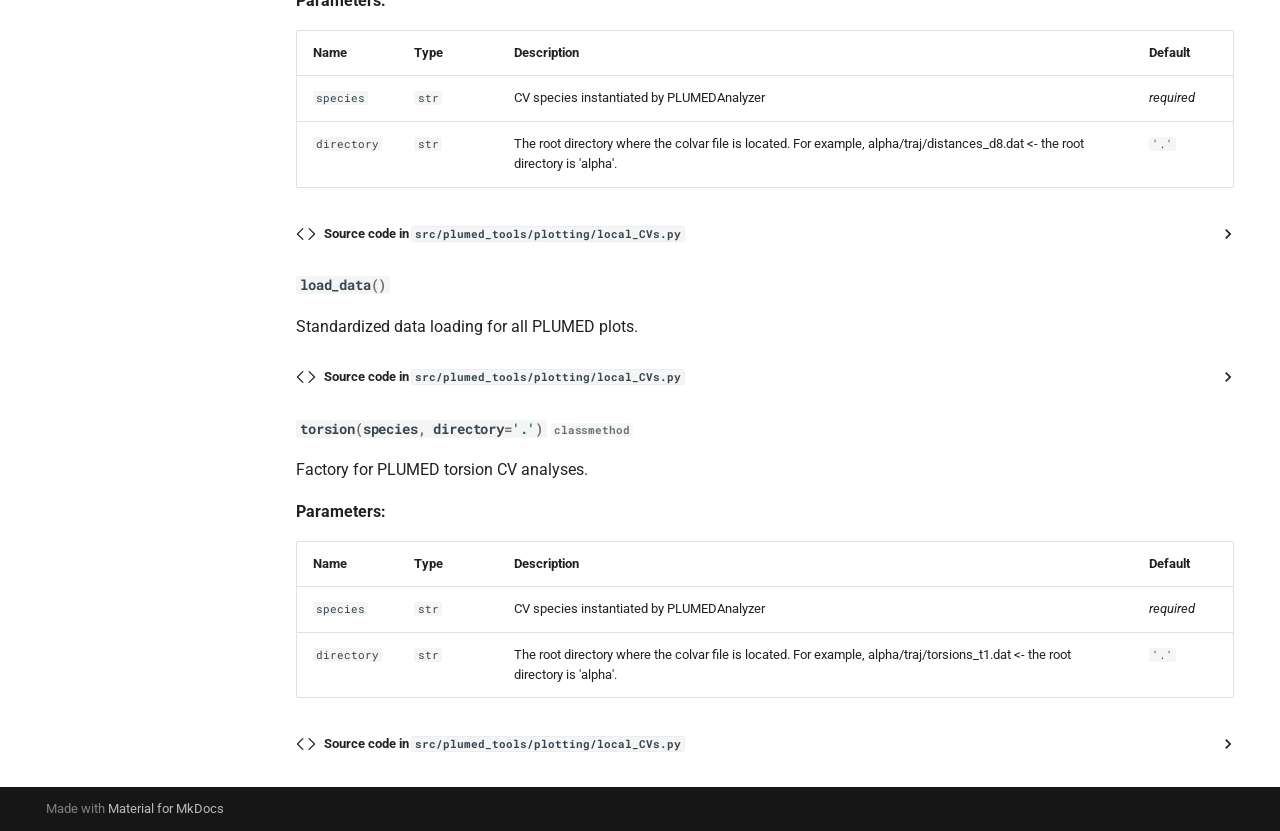
==== commit 1ca26986: "Deployed 9e7e307 with MkDocs version: 1.6.1" ====
--- a/reference/index.html
+++ b/reference/index.html
@@ -16,7 +16,7 @@
         
       
       
-      <link rel="icon" href="../logo.png">
+      <link rel="icon" href="../assets/images/favicon.png">
       <meta name="generator" content="mkdocs-1.6.1, mkdocs-material-9.7.4">
     
     
@@ -92,7 +92,8 @@
   <nav class="md-header__inner md-grid" aria-label="Header">
     <a href=".." title="PLUMED Tools Documentation" class="md-header__button md-logo" aria-label="PLUMED Tools Documentation" data-md-component="logo">
       
-  <img src="../logo.png" alt="logo">
+  
+  <svg xmlns="http://www.w3.org/2000/svg" viewBox="0 0 24 24"><path d="M12 8a3 3 0 0 0 3-3 3 3 0 0 0-3-3 3 3 0 0 0-3 3 3 3 0 0 0 3 3m0 3.54C9.64 9.35 6.5 8 3 8v11c3.5 0 6.64 1.35 9 3.54 2.36-2.19 5.5-3.54 9-3.54V8c-3.5 0-6.64 1.35-9 3.54"/></svg>
 
     </a>
     <label class="md-header__button md-icon" for="__drawer">
@@ -292,7 +293,8 @@
   <label class="md-nav__title" for="__drawer">
     <a href=".." title="PLUMED Tools Documentation" class="md-nav__button md-logo" aria-label="PLUMED Tools Documentation" data-md-component="logo">
       
-  <img src="../logo.png" alt="logo">
+  
+  <svg xmlns="http://www.w3.org/2000/svg" viewBox="0 0 24 24"><path d="M12 8a3 3 0 0 0 3-3 3 3 0 0 0-3-3 3 3 0 0 0-3 3 3 3 0 0 0 3 3m0 3.54C9.64 9.35 6.5 8 3 8v11c3.5 0 6.64 1.35 9 3.54 2.36-2.19 5.5-3.54 9-3.54V8c-3.5 0-6.64 1.35-9 3.54"/></svg>
 
     </a>
     PLUMED Tools Documentation
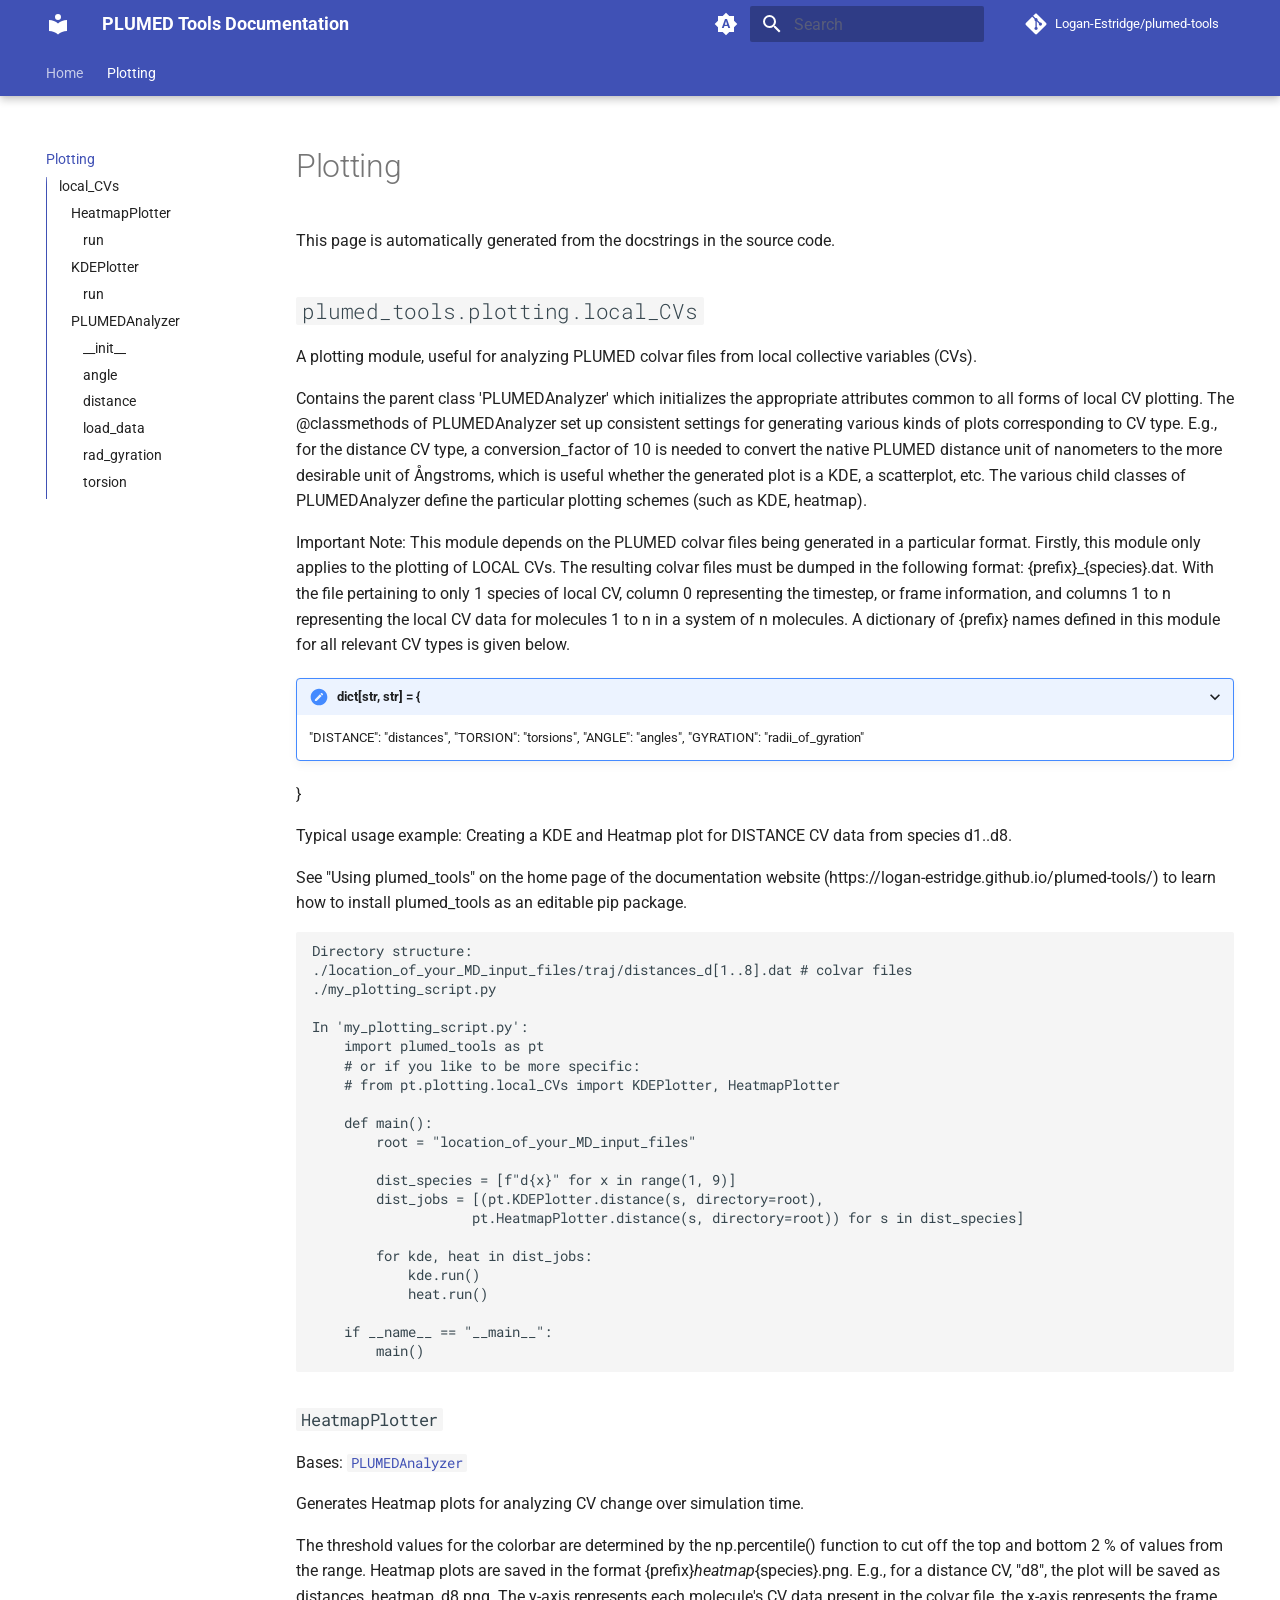
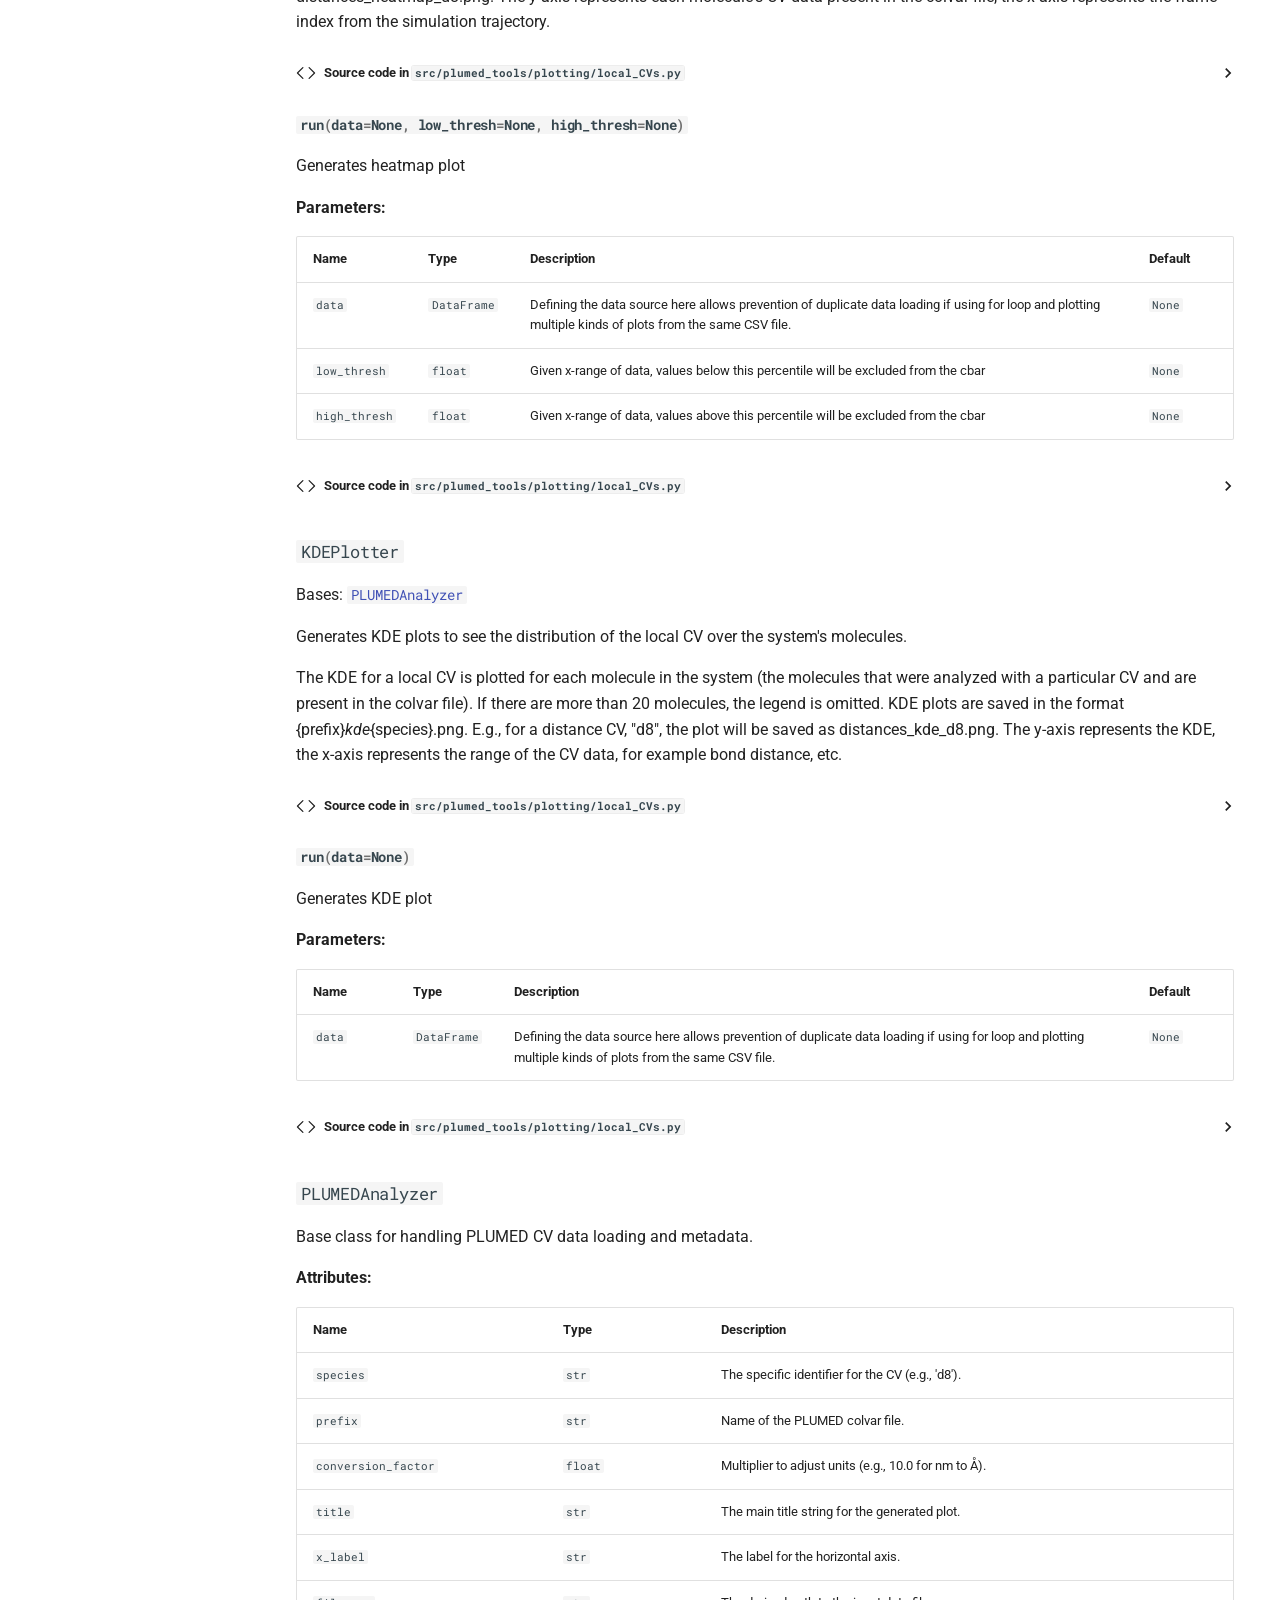
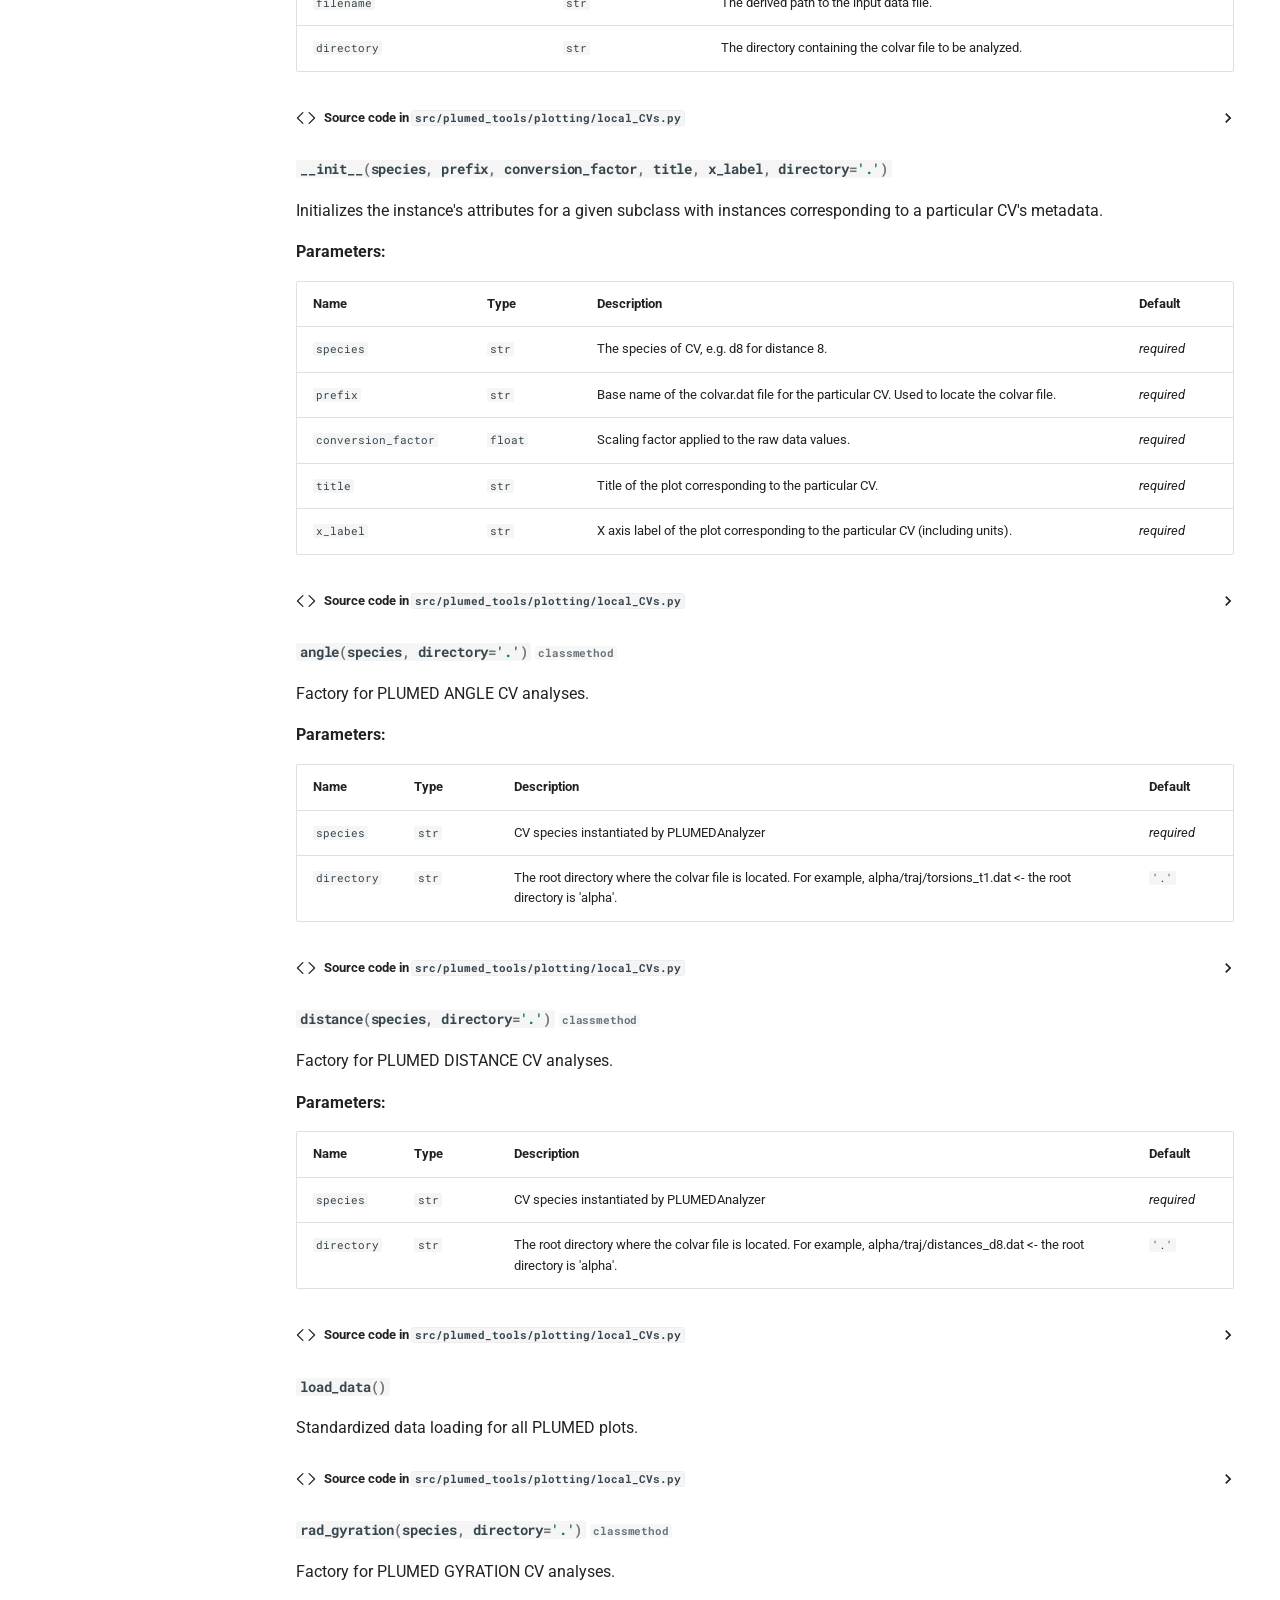
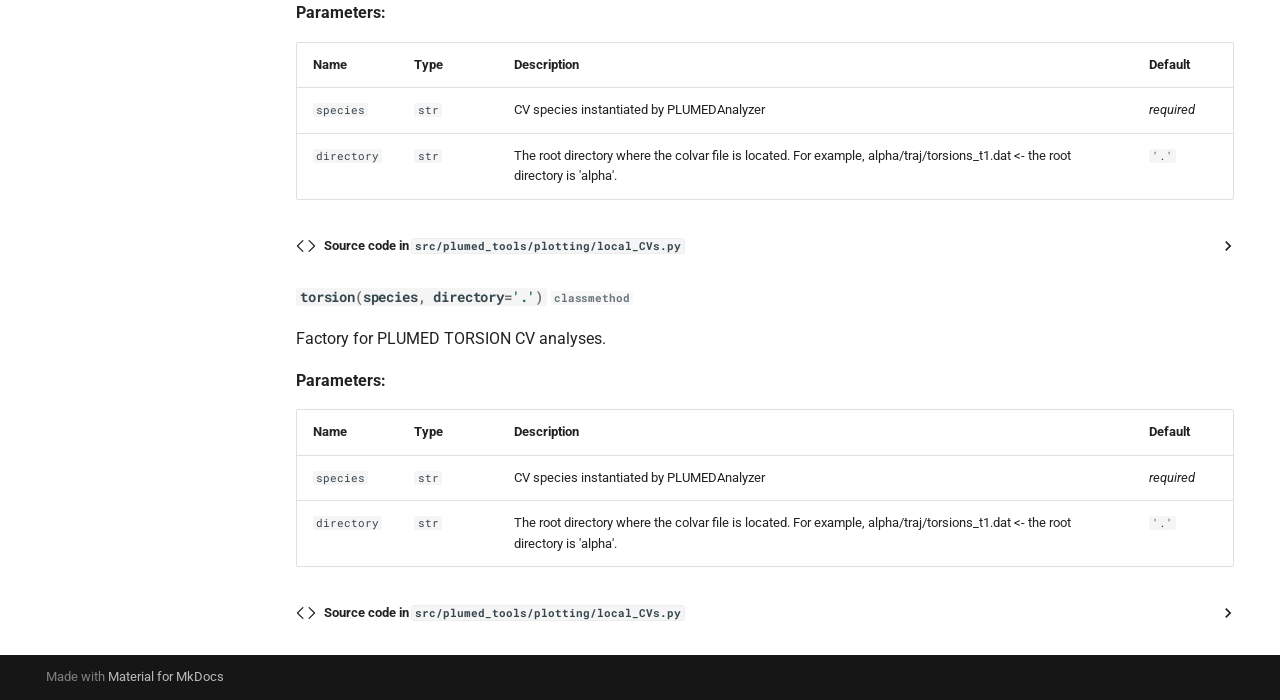
==== commit eac420e4: "Deployed eb03ae4 with MkDocs version: 1.6.1" ====
--- a/reference/index.html
+++ b/reference/index.html
@@ -424,6 +424,23 @@
     </span>
   </a>
   
+    <nav class="md-nav" aria-label="HeatmapPlotter">
+      <ul class="md-nav__list">
+        
+          <li class="md-nav__item">
+  <a href="#plumed_tools.plotting.local_CVs.HeatmapPlotter.run" class="md-nav__link">
+    <span class="md-ellipsis">
+      
+        run
+      
+    </span>
+  </a>
+  
+</li>
+        
+      </ul>
+    </nav>
+  
 </li>
         
           <li class="md-nav__item">
@@ -435,6 +452,23 @@
     </span>
   </a>
   
+    <nav class="md-nav" aria-label="KDEPlotter">
+      <ul class="md-nav__list">
+        
+          <li class="md-nav__item">
+  <a href="#plumed_tools.plotting.local_CVs.KDEPlotter.run" class="md-nav__link">
+    <span class="md-ellipsis">
+      
+        run
+      
+    </span>
+  </a>
+  
+</li>
+        
+      </ul>
+    </nav>
+  
 </li>
         
           <li class="md-nav__item">
@@ -461,6 +495,17 @@
 </li>
         
           <li class="md-nav__item">
+  <a href="#plumed_tools.plotting.local_CVs.PLUMEDAnalyzer.angle" class="md-nav__link">
+    <span class="md-ellipsis">
+      
+        angle
+      
+    </span>
+  </a>
+  
+</li>
+        
+          <li class="md-nav__item">
   <a href="#plumed_tools.plotting.local_CVs.PLUMEDAnalyzer.distance" class="md-nav__link">
     <span class="md-ellipsis">
       
@@ -476,6 +521,17 @@
     <span class="md-ellipsis">
       
         load_data
+      
+    </span>
+  </a>
+  
+</li>
+        
+          <li class="md-nav__item">
+  <a href="#plumed_tools.plotting.local_CVs.PLUMEDAnalyzer.rad_gyration" class="md-nav__link">
+    <span class="md-ellipsis">
+      
+        rad_gyration
       
     </span>
   </a>
@@ -568,9 +624,11 @@
 
 
 <details class="plumed_prefixes_definitions" open>
-  <summary>dict[CV type (str), prefix (str)] = {</summary>
+  <summary>dict[str, str] = {</summary>
   <p>"DISTANCE": "distances",
-"TORSION": "torsions"</p>
+"TORSION": "torsions",
+"ANGLE": "angles",
+"GYRATION": "radii_of_gyration"</p>
 </details>        <p>}</p>
 <p>Typical usage example: Creating a KDE and Heatmap plot for DISTANCE CV data
 from species d1..d8.</p>
@@ -582,16 +640,16 @@
 ./my_plotting_script.py
 
 In 'my_plotting_script.py':
-    import plumed_tools
+    import plumed_tools as pt
     # or if you like to be more specific: 
-    # from plumed_tools.plotting.local_CVs import KDEPlotter, HeatmapPlotter
+    # from pt.plotting.local_CVs import KDEPlotter, HeatmapPlotter
 
     def main():
         root = "location_of_your_MD_input_files"
 
         dist_species = [f"d{x}" for x in range(1, 9)]
-        dist_jobs = [(KDEPlotter.distance(s, directory=root),
-                    HeatmapPlotter.distance(s, directory=root)) for s in dist_species]
+        dist_jobs = [(pt.KDEPlotter.distance(s, directory=root),
+                    pt.HeatmapPlotter.distance(s, directory=root)) for s in dist_species]
 
         for kde, heat in dist_jobs:
             kde.run()
@@ -653,7 +711,342 @@
 
               <details class="mkdocstrings-source">
                 <summary>Source code in <code>src/plumed_tools/plotting/local_CVs.py</code></summary>
-                <div class="highlight"><table class="highlighttable"><tr><td class="linenos"><div class="linenodiv"><pre><span></span><span class="normal">205</span>
+                <div class="highlight"><table class="highlighttable"><tr><td class="linenos"><div class="linenodiv"><pre><span></span><span class="normal">245</span>
+<span class="normal">246</span>
+<span class="normal">247</span>
+<span class="normal">248</span>
+<span class="normal">249</span>
+<span class="normal">250</span>
+<span class="normal">251</span>
+<span class="normal">252</span>
+<span class="normal">253</span>
+<span class="normal">254</span>
+<span class="normal">255</span>
+<span class="normal">256</span>
+<span class="normal">257</span>
+<span class="normal">258</span>
+<span class="normal">259</span>
+<span class="normal">260</span>
+<span class="normal">261</span>
+<span class="normal">262</span>
+<span class="normal">263</span>
+<span class="normal">264</span>
+<span class="normal">265</span>
+<span class="normal">266</span>
+<span class="normal">267</span>
+<span class="normal">268</span>
+<span class="normal">269</span>
+<span class="normal">270</span>
+<span class="normal">271</span>
+<span class="normal">272</span>
+<span class="normal">273</span>
+<span class="normal">274</span>
+<span class="normal">275</span>
+<span class="normal">276</span>
+<span class="normal">277</span>
+<span class="normal">278</span>
+<span class="normal">279</span>
+<span class="normal">280</span>
+<span class="normal">281</span>
+<span class="normal">282</span>
+<span class="normal">283</span>
+<span class="normal">284</span>
+<span class="normal">285</span>
+<span class="normal">286</span>
+<span class="normal">287</span>
+<span class="normal">288</span>
+<span class="normal">289</span>
+<span class="normal">290</span>
+<span class="normal">291</span>
+<span class="normal">292</span>
+<span class="normal">293</span>
+<span class="normal">294</span>
+<span class="normal">295</span>
+<span class="normal">296</span></pre></div></td><td class="code"><div><pre><span></span><code><span class="k">class</span><span class="w"> </span><span class="nc">HeatmapPlotter</span><span class="p">(</span><span class="n">PLUMEDAnalyzer</span><span class="p">):</span>
+<span class="w">    </span><span class="sd">&quot;&quot;&quot;Generates Heatmap plots for analyzing CV change over simulation time.</span>
+
+<span class="sd">    The threshold values for the colorbar are determined by the np.percentile() function</span>
+<span class="sd">    to cut off the top and bottom 2 % of values from the range. Heatmap plots are saved in the</span>
+<span class="sd">    format {prefix}_heatmap_{species}.png. E.g., for a distance CV, &quot;d8&quot;, the plot will be saved</span>
+<span class="sd">    as distances_heatmap_d8.png. The y-axis represents each molecule&#39;s CV data present in the </span>
+<span class="sd">    colvar file, the x-axis represents the frame index from the simulation trajectory. </span>
+<span class="sd">    &quot;&quot;&quot;</span>
+    <span class="k">def</span><span class="w"> </span><span class="nf">run</span><span class="p">(</span><span class="bp">self</span><span class="p">,</span> <span class="n">data</span><span class="p">:</span> <span class="n">pd</span><span class="o">.</span><span class="n">DataFrame</span> <span class="o">=</span> <span class="kc">None</span><span class="p">,</span> <span class="n">low_thresh</span><span class="p">:</span> <span class="nb">float</span> <span class="o">=</span> <span class="kc">None</span><span class="p">,</span> <span class="n">high_thresh</span><span class="p">:</span> <span class="nb">float</span> <span class="o">=</span> <span class="kc">None</span><span class="p">)</span> <span class="o">-&gt;</span> <span class="kc">None</span><span class="p">:</span>
+<span class="w">        </span><span class="sd">&quot;&quot;&quot;Generates heatmap plot</span>
+
+<span class="sd">        Args:</span>
+<span class="sd">            data: Defining the data source here allows prevention of duplicate data loading if using </span>
+<span class="sd">                  for loop and plotting multiple kinds of plots from the same CSV file.</span>
+<span class="sd">            low_thresh: Given x-range of data, values below this percentile will be excluded from the cbar</span>
+<span class="sd">            high_thresh: Given x-range of data, values above this percentile will be excluded from the cbar</span>
+<span class="sd">        &quot;&quot;&quot;</span>
+        <span class="k">def</span><span class="w"> </span><span class="nf">heat_plot_logic</span><span class="p">():</span>
+            <span class="n">df</span> <span class="o">=</span> <span class="n">data</span> <span class="k">if</span> <span class="n">data</span> <span class="ow">is</span> <span class="ow">not</span> <span class="kc">None</span> <span class="k">else</span> <span class="bp">self</span><span class="o">.</span><span class="n">load_data</span><span class="p">()</span>
+            <span class="k">if</span> <span class="n">df</span> <span class="ow">is</span> <span class="kc">None</span><span class="p">:</span> <span class="k">return</span>
+
+            <span class="n">vals</span> <span class="o">=</span> <span class="n">df</span><span class="o">.</span><span class="n">iloc</span><span class="p">[:,</span> <span class="mi">1</span><span class="p">:]</span><span class="o">.</span><span class="n">values</span>
+            <span class="n">num_mols</span> <span class="o">=</span> <span class="n">vals</span><span class="o">.</span><span class="n">shape</span><span class="p">[</span><span class="mi">1</span><span class="p">]</span>
+
+            <span class="n">_low</span> <span class="o">=</span> <span class="n">low_thresh</span> <span class="k">if</span> <span class="n">low_thresh</span> <span class="ow">is</span> <span class="ow">not</span> <span class="kc">None</span> <span class="k">else</span> <span class="n">np</span><span class="o">.</span><span class="n">percentile</span><span class="p">(</span><span class="n">vals</span><span class="p">,</span> <span class="mi">2</span><span class="p">)</span>
+            <span class="n">_high</span> <span class="o">=</span> <span class="n">high_thresh</span> <span class="k">if</span> <span class="n">high_thresh</span> <span class="ow">is</span> <span class="ow">not</span> <span class="kc">None</span> <span class="k">else</span> <span class="n">np</span><span class="o">.</span><span class="n">percentile</span><span class="p">(</span><span class="n">vals</span><span class="p">,</span> <span class="mi">98</span><span class="p">)</span>
+
+            <span class="n">fig</span> <span class="o">=</span> <span class="n">plt</span><span class="o">.</span><span class="n">figure</span><span class="p">(</span><span class="mi">2</span><span class="p">,</span> <span class="n">figsize</span><span class="o">=</span><span class="p">(</span><span class="mi">14</span><span class="p">,</span><span class="mi">10</span><span class="p">))</span>
+            <span class="n">fig</span><span class="o">.</span><span class="n">clf</span><span class="p">()</span>
+            <span class="n">ax</span> <span class="o">=</span> <span class="n">fig</span><span class="o">.</span><span class="n">add_subplot</span><span class="p">(</span><span class="mi">111</span><span class="p">)</span>
+
+            <span class="n">im</span> <span class="o">=</span> <span class="n">ax</span><span class="o">.</span><span class="n">imshow</span><span class="p">(</span><span class="n">vals</span><span class="o">.</span><span class="n">T</span><span class="p">,</span> <span class="n">aspect</span><span class="o">=</span><span class="s1">&#39;auto&#39;</span><span class="p">,</span> <span class="n">interpolation</span><span class="o">=</span><span class="s1">&#39;nearest&#39;</span><span class="p">,</span>
+                            <span class="n">origin</span><span class="o">=</span><span class="s1">&#39;lower&#39;</span><span class="p">,</span> <span class="n">cmap</span><span class="o">=</span><span class="s1">&#39;RdYlBu_r&#39;</span><span class="p">,</span> <span class="n">vmin</span><span class="o">=</span><span class="n">_low</span><span class="p">,</span>
+                            <span class="n">vmax</span><span class="o">=</span><span class="n">_high</span><span class="p">)</span>
+
+            <span class="n">cbar</span> <span class="o">=</span> <span class="n">fig</span><span class="o">.</span><span class="n">colorbar</span><span class="p">(</span><span class="n">im</span><span class="p">,</span> <span class="n">ax</span><span class="o">=</span><span class="n">ax</span><span class="p">,</span> <span class="n">pad</span><span class="o">=</span><span class="mf">0.02</span><span class="p">)</span>
+            <span class="n">cbar</span><span class="o">.</span><span class="n">set_label</span><span class="p">(</span><span class="bp">self</span><span class="o">.</span><span class="n">x_label</span><span class="p">,</span> <span class="n">rotation</span><span class="o">=</span><span class="mi">270</span><span class="p">,</span> <span class="n">labelpad</span><span class="o">=</span><span class="mi">15</span><span class="p">)</span>
+
+            <span class="n">ax</span><span class="o">.</span><span class="n">set_title</span><span class="p">(</span><span class="sa">f</span><span class="s2">&quot;</span><span class="si">{</span><span class="bp">self</span><span class="o">.</span><span class="n">title</span><span class="si">}</span><span class="s2"> Heatmap </span><span class="si">{</span><span class="bp">self</span><span class="o">.</span><span class="n">species</span><span class="si">}</span><span class="s2">: </span><span class="si">{</span><span class="n">num_mols</span><span class="si">}</span><span class="s2"> Mols&quot;</span><span class="p">)</span>
+            <span class="n">ax</span><span class="o">.</span><span class="n">set_xlabel</span><span class="p">(</span><span class="s2">&quot;Frame Index&quot;</span><span class="p">)</span>
+            <span class="n">ax</span><span class="o">.</span><span class="n">set_ylabel</span><span class="p">(</span><span class="s2">&quot;Molecule Index&quot;</span><span class="p">)</span>
+
+            <span class="k">if</span> <span class="n">num_mols</span> <span class="o">&gt;=</span> <span class="mi">8</span><span class="p">:</span>
+                <span class="n">ax</span><span class="o">.</span><span class="n">set_yticks</span><span class="p">(</span><span class="n">np</span><span class="o">.</span><span class="n">arange</span><span class="p">(</span><span class="mi">7</span><span class="p">,</span> <span class="n">num_mols</span><span class="p">,</span> <span class="mi">8</span><span class="p">))</span>
+                <span class="n">ax</span><span class="o">.</span><span class="n">set_yticklabels</span><span class="p">(</span><span class="n">np</span><span class="o">.</span><span class="n">arange</span><span class="p">(</span><span class="mi">8</span><span class="p">,</span> <span class="n">num_mols</span> <span class="o">+</span> <span class="mi">1</span><span class="p">,</span> <span class="mi">8</span><span class="p">))</span>
+
+            <span class="bp">self</span><span class="o">.</span><span class="n">output_name</span> <span class="o">=</span> <span class="sa">f</span><span class="s2">&quot;</span><span class="si">{</span><span class="bp">self</span><span class="o">.</span><span class="n">prefix</span><span class="si">}</span><span class="s2">_heatmap_</span><span class="si">{</span><span class="bp">self</span><span class="o">.</span><span class="n">species</span><span class="si">}</span><span class="s2">.png&quot;</span>
+            <span class="bp">self</span><span class="o">.</span><span class="n">output_path</span> <span class="o">=</span> <span class="n">os</span><span class="o">.</span><span class="n">path</span><span class="o">.</span><span class="n">join</span><span class="p">(</span><span class="bp">self</span><span class="o">.</span><span class="n">directory</span><span class="p">,</span> <span class="s2">&quot;traj&quot;</span><span class="p">,</span> <span class="bp">self</span><span class="o">.</span><span class="n">output_name</span><span class="p">)</span>
+            <span class="n">fig</span><span class="o">.</span><span class="n">savefig</span><span class="p">(</span><span class="bp">self</span><span class="o">.</span><span class="n">output_path</span><span class="p">,</span> <span class="n">dpi</span><span class="o">=</span><span class="mi">100</span><span class="p">,</span> <span class="n">bbox_inches</span><span class="o">=</span><span class="s1">&#39;tight&#39;</span><span class="p">)</span>
+
+        <span class="bp">self</span><span class="o">.</span><span class="n">_run_safely</span><span class="p">(</span><span class="n">heat_plot_logic</span><span class="p">)</span>
+</code></pre></div></td></tr></table></div>
+              </details>
+
+
+
+<div class="doc doc-children">
+
+
+
+
+
+
+
+
+
+
+<div class="doc doc-object doc-function">
+
+
+<h4 id="plumed_tools.plotting.local_CVs.HeatmapPlotter.run" class="doc doc-heading">
+            <code class="highlight language-python"><span class="n">run</span><span class="p">(</span><span class="n">data</span><span class="o">=</span><span class="kc">None</span><span class="p">,</span> <span class="n">low_thresh</span><span class="o">=</span><span class="kc">None</span><span class="p">,</span> <span class="n">high_thresh</span><span class="o">=</span><span class="kc">None</span><span class="p">)</span></code>
+
+</h4>
+
+
+    <div class="doc doc-contents ">
+
+        <p>Generates heatmap plot</p>
+
+
+<p><span class="doc-section-title">Parameters:</span></p>
+    <table>
+      <thead>
+        <tr>
+          <th>Name</th>
+          <th>Type</th>
+          <th>Description</th>
+          <th>Default</th>
+        </tr>
+      </thead>
+      <tbody>
+          <tr class="doc-section-item">
+            <td>
+                <code>data</code>
+            </td>
+            <td>
+                  <code><span title="pandas.DataFrame">DataFrame</span></code>
+            </td>
+            <td>
+              <div class="doc-md-description">
+                <p>Defining the data source here allows prevention of duplicate data loading if using 
+  for loop and plotting multiple kinds of plots from the same CSV file.</p>
+              </div>
+            </td>
+            <td>
+                  <code>None</code>
+            </td>
+          </tr>
+          <tr class="doc-section-item">
+            <td>
+                <code>low_thresh</code>
+            </td>
+            <td>
+                  <code><span title="float">float</span></code>
+            </td>
+            <td>
+              <div class="doc-md-description">
+                <p>Given x-range of data, values below this percentile will be excluded from the cbar</p>
+              </div>
+            </td>
+            <td>
+                  <code>None</code>
+            </td>
+          </tr>
+          <tr class="doc-section-item">
+            <td>
+                <code>high_thresh</code>
+            </td>
+            <td>
+                  <code><span title="float">float</span></code>
+            </td>
+            <td>
+              <div class="doc-md-description">
+                <p>Given x-range of data, values above this percentile will be excluded from the cbar</p>
+              </div>
+            </td>
+            <td>
+                  <code>None</code>
+            </td>
+          </tr>
+      </tbody>
+    </table>
+
+
+            <details class="mkdocstrings-source">
+              <summary>Source code in <code>src/plumed_tools/plotting/local_CVs.py</code></summary>
+              <div class="highlight"><table class="highlighttable"><tr><td class="linenos"><div class="linenodiv"><pre><span></span><span class="normal">254</span>
+<span class="normal">255</span>
+<span class="normal">256</span>
+<span class="normal">257</span>
+<span class="normal">258</span>
+<span class="normal">259</span>
+<span class="normal">260</span>
+<span class="normal">261</span>
+<span class="normal">262</span>
+<span class="normal">263</span>
+<span class="normal">264</span>
+<span class="normal">265</span>
+<span class="normal">266</span>
+<span class="normal">267</span>
+<span class="normal">268</span>
+<span class="normal">269</span>
+<span class="normal">270</span>
+<span class="normal">271</span>
+<span class="normal">272</span>
+<span class="normal">273</span>
+<span class="normal">274</span>
+<span class="normal">275</span>
+<span class="normal">276</span>
+<span class="normal">277</span>
+<span class="normal">278</span>
+<span class="normal">279</span>
+<span class="normal">280</span>
+<span class="normal">281</span>
+<span class="normal">282</span>
+<span class="normal">283</span>
+<span class="normal">284</span>
+<span class="normal">285</span>
+<span class="normal">286</span>
+<span class="normal">287</span>
+<span class="normal">288</span>
+<span class="normal">289</span>
+<span class="normal">290</span>
+<span class="normal">291</span>
+<span class="normal">292</span>
+<span class="normal">293</span>
+<span class="normal">294</span>
+<span class="normal">295</span>
+<span class="normal">296</span></pre></div></td><td class="code"><div><pre><span></span><code><span class="k">def</span><span class="w"> </span><span class="nf">run</span><span class="p">(</span><span class="bp">self</span><span class="p">,</span> <span class="n">data</span><span class="p">:</span> <span class="n">pd</span><span class="o">.</span><span class="n">DataFrame</span> <span class="o">=</span> <span class="kc">None</span><span class="p">,</span> <span class="n">low_thresh</span><span class="p">:</span> <span class="nb">float</span> <span class="o">=</span> <span class="kc">None</span><span class="p">,</span> <span class="n">high_thresh</span><span class="p">:</span> <span class="nb">float</span> <span class="o">=</span> <span class="kc">None</span><span class="p">)</span> <span class="o">-&gt;</span> <span class="kc">None</span><span class="p">:</span>
+<span class="w">    </span><span class="sd">&quot;&quot;&quot;Generates heatmap plot</span>
+
+<span class="sd">    Args:</span>
+<span class="sd">        data: Defining the data source here allows prevention of duplicate data loading if using </span>
+<span class="sd">              for loop and plotting multiple kinds of plots from the same CSV file.</span>
+<span class="sd">        low_thresh: Given x-range of data, values below this percentile will be excluded from the cbar</span>
+<span class="sd">        high_thresh: Given x-range of data, values above this percentile will be excluded from the cbar</span>
+<span class="sd">    &quot;&quot;&quot;</span>
+    <span class="k">def</span><span class="w"> </span><span class="nf">heat_plot_logic</span><span class="p">():</span>
+        <span class="n">df</span> <span class="o">=</span> <span class="n">data</span> <span class="k">if</span> <span class="n">data</span> <span class="ow">is</span> <span class="ow">not</span> <span class="kc">None</span> <span class="k">else</span> <span class="bp">self</span><span class="o">.</span><span class="n">load_data</span><span class="p">()</span>
+        <span class="k">if</span> <span class="n">df</span> <span class="ow">is</span> <span class="kc">None</span><span class="p">:</span> <span class="k">return</span>
+
+        <span class="n">vals</span> <span class="o">=</span> <span class="n">df</span><span class="o">.</span><span class="n">iloc</span><span class="p">[:,</span> <span class="mi">1</span><span class="p">:]</span><span class="o">.</span><span class="n">values</span>
+        <span class="n">num_mols</span> <span class="o">=</span> <span class="n">vals</span><span class="o">.</span><span class="n">shape</span><span class="p">[</span><span class="mi">1</span><span class="p">]</span>
+
+        <span class="n">_low</span> <span class="o">=</span> <span class="n">low_thresh</span> <span class="k">if</span> <span class="n">low_thresh</span> <span class="ow">is</span> <span class="ow">not</span> <span class="kc">None</span> <span class="k">else</span> <span class="n">np</span><span class="o">.</span><span class="n">percentile</span><span class="p">(</span><span class="n">vals</span><span class="p">,</span> <span class="mi">2</span><span class="p">)</span>
+        <span class="n">_high</span> <span class="o">=</span> <span class="n">high_thresh</span> <span class="k">if</span> <span class="n">high_thresh</span> <span class="ow">is</span> <span class="ow">not</span> <span class="kc">None</span> <span class="k">else</span> <span class="n">np</span><span class="o">.</span><span class="n">percentile</span><span class="p">(</span><span class="n">vals</span><span class="p">,</span> <span class="mi">98</span><span class="p">)</span>
+
+        <span class="n">fig</span> <span class="o">=</span> <span class="n">plt</span><span class="o">.</span><span class="n">figure</span><span class="p">(</span><span class="mi">2</span><span class="p">,</span> <span class="n">figsize</span><span class="o">=</span><span class="p">(</span><span class="mi">14</span><span class="p">,</span><span class="mi">10</span><span class="p">))</span>
+        <span class="n">fig</span><span class="o">.</span><span class="n">clf</span><span class="p">()</span>
+        <span class="n">ax</span> <span class="o">=</span> <span class="n">fig</span><span class="o">.</span><span class="n">add_subplot</span><span class="p">(</span><span class="mi">111</span><span class="p">)</span>
+
+        <span class="n">im</span> <span class="o">=</span> <span class="n">ax</span><span class="o">.</span><span class="n">imshow</span><span class="p">(</span><span class="n">vals</span><span class="o">.</span><span class="n">T</span><span class="p">,</span> <span class="n">aspect</span><span class="o">=</span><span class="s1">&#39;auto&#39;</span><span class="p">,</span> <span class="n">interpolation</span><span class="o">=</span><span class="s1">&#39;nearest&#39;</span><span class="p">,</span>
+                        <span class="n">origin</span><span class="o">=</span><span class="s1">&#39;lower&#39;</span><span class="p">,</span> <span class="n">cmap</span><span class="o">=</span><span class="s1">&#39;RdYlBu_r&#39;</span><span class="p">,</span> <span class="n">vmin</span><span class="o">=</span><span class="n">_low</span><span class="p">,</span>
+                        <span class="n">vmax</span><span class="o">=</span><span class="n">_high</span><span class="p">)</span>
+
+        <span class="n">cbar</span> <span class="o">=</span> <span class="n">fig</span><span class="o">.</span><span class="n">colorbar</span><span class="p">(</span><span class="n">im</span><span class="p">,</span> <span class="n">ax</span><span class="o">=</span><span class="n">ax</span><span class="p">,</span> <span class="n">pad</span><span class="o">=</span><span class="mf">0.02</span><span class="p">)</span>
+        <span class="n">cbar</span><span class="o">.</span><span class="n">set_label</span><span class="p">(</span><span class="bp">self</span><span class="o">.</span><span class="n">x_label</span><span class="p">,</span> <span class="n">rotation</span><span class="o">=</span><span class="mi">270</span><span class="p">,</span> <span class="n">labelpad</span><span class="o">=</span><span class="mi">15</span><span class="p">)</span>
+
+        <span class="n">ax</span><span class="o">.</span><span class="n">set_title</span><span class="p">(</span><span class="sa">f</span><span class="s2">&quot;</span><span class="si">{</span><span class="bp">self</span><span class="o">.</span><span class="n">title</span><span class="si">}</span><span class="s2"> Heatmap </span><span class="si">{</span><span class="bp">self</span><span class="o">.</span><span class="n">species</span><span class="si">}</span><span class="s2">: </span><span class="si">{</span><span class="n">num_mols</span><span class="si">}</span><span class="s2"> Mols&quot;</span><span class="p">)</span>
+        <span class="n">ax</span><span class="o">.</span><span class="n">set_xlabel</span><span class="p">(</span><span class="s2">&quot;Frame Index&quot;</span><span class="p">)</span>
+        <span class="n">ax</span><span class="o">.</span><span class="n">set_ylabel</span><span class="p">(</span><span class="s2">&quot;Molecule Index&quot;</span><span class="p">)</span>
+
+        <span class="k">if</span> <span class="n">num_mols</span> <span class="o">&gt;=</span> <span class="mi">8</span><span class="p">:</span>
+            <span class="n">ax</span><span class="o">.</span><span class="n">set_yticks</span><span class="p">(</span><span class="n">np</span><span class="o">.</span><span class="n">arange</span><span class="p">(</span><span class="mi">7</span><span class="p">,</span> <span class="n">num_mols</span><span class="p">,</span> <span class="mi">8</span><span class="p">))</span>
+            <span class="n">ax</span><span class="o">.</span><span class="n">set_yticklabels</span><span class="p">(</span><span class="n">np</span><span class="o">.</span><span class="n">arange</span><span class="p">(</span><span class="mi">8</span><span class="p">,</span> <span class="n">num_mols</span> <span class="o">+</span> <span class="mi">1</span><span class="p">,</span> <span class="mi">8</span><span class="p">))</span>
+
+        <span class="bp">self</span><span class="o">.</span><span class="n">output_name</span> <span class="o">=</span> <span class="sa">f</span><span class="s2">&quot;</span><span class="si">{</span><span class="bp">self</span><span class="o">.</span><span class="n">prefix</span><span class="si">}</span><span class="s2">_heatmap_</span><span class="si">{</span><span class="bp">self</span><span class="o">.</span><span class="n">species</span><span class="si">}</span><span class="s2">.png&quot;</span>
+        <span class="bp">self</span><span class="o">.</span><span class="n">output_path</span> <span class="o">=</span> <span class="n">os</span><span class="o">.</span><span class="n">path</span><span class="o">.</span><span class="n">join</span><span class="p">(</span><span class="bp">self</span><span class="o">.</span><span class="n">directory</span><span class="p">,</span> <span class="s2">&quot;traj&quot;</span><span class="p">,</span> <span class="bp">self</span><span class="o">.</span><span class="n">output_name</span><span class="p">)</span>
+        <span class="n">fig</span><span class="o">.</span><span class="n">savefig</span><span class="p">(</span><span class="bp">self</span><span class="o">.</span><span class="n">output_path</span><span class="p">,</span> <span class="n">dpi</span><span class="o">=</span><span class="mi">100</span><span class="p">,</span> <span class="n">bbox_inches</span><span class="o">=</span><span class="s1">&#39;tight&#39;</span><span class="p">)</span>
+
+    <span class="bp">self</span><span class="o">.</span><span class="n">_run_safely</span><span class="p">(</span><span class="n">heat_plot_logic</span><span class="p">)</span>
+</code></pre></div></td></tr></table></div>
+            </details>
+    </div>
+
+</div>
+
+
+
+  </div>
+
+    </div>
+
+</div>
+
+<div class="doc doc-object doc-class">
+
+
+
+<h3 id="plumed_tools.plotting.local_CVs.KDEPlotter" class="doc doc-heading">
+            <code>KDEPlotter</code>
+
+
+</h3>
+
+
+    <div class="doc doc-contents ">
+            <p class="doc doc-class-bases">
+              Bases: <code><a class="autorefs autorefs-internal" title="PLUMEDAnalyzer (plumed_tools.plotting.local_CVs.PLUMEDAnalyzer)" href="#plumed_tools.plotting.local_CVs.PLUMEDAnalyzer">PLUMEDAnalyzer</a></code></p>
+
+
+
+        <p>Generates KDE plots to see the distribution of the local CV over the system's molecules.</p>
+<p>The KDE for a local CV is plotted for each molecule in the system (the molecules that were
+analyzed with a particular CV and are present in the colvar file). If there are more than 20
+molecules, the legend is omitted. KDE plots are saved in the format {prefix}<em>kde</em>{species}.png.
+E.g., for a distance CV, "d8", the plot will be saved as distances_kde_d8.png. The y-axis represents
+the KDE, the x-axis represents the range of the CV data, for example bond distance, etc.</p>
+
+
+
+
+
+
+
+
+              <details class="mkdocstrings-source">
+                <summary>Source code in <code>src/plumed_tools/plotting/local_CVs.py</code></summary>
+                <div class="highlight"><table class="highlighttable"><tr><td class="linenos"><div class="linenodiv"><pre><span></span><span class="normal">201</span>
+<span class="normal">202</span>
+<span class="normal">203</span>
+<span class="normal">204</span>
+<span class="normal">205</span>
 <span class="normal">206</span>
 <span class="normal">207</span>
 <span class="normal">208</span>
@@ -691,147 +1084,7 @@
 <span class="normal">240</span>
 <span class="normal">241</span>
 <span class="normal">242</span>
-<span class="normal">243</span>
-<span class="normal">244</span></pre></div></td><td class="code"><div><pre><span></span><code><span class="k">class</span><span class="w"> </span><span class="nc">HeatmapPlotter</span><span class="p">(</span><span class="n">PLUMEDAnalyzer</span><span class="p">):</span>
-<span class="w">    </span><span class="sd">&quot;&quot;&quot;Generates Heatmap plots for analyzing CV change over simulation time.</span>
-
-<span class="sd">    The threshold values for the colorbar are determined by the np.percentile() function</span>
-<span class="sd">    to cut off the top and bottom 2 % of values from the range. Heatmap plots are saved in the</span>
-<span class="sd">    format {prefix}_heatmap_{species}.png. E.g., for a distance CV, &quot;d8&quot;, the plot will be saved</span>
-<span class="sd">    as distances_heatmap_d8.png. The y-axis represents each molecule&#39;s CV data present in the </span>
-<span class="sd">    colvar file, the x-axis represents the frame index from the simulation trajectory. </span>
-<span class="sd">    &quot;&quot;&quot;</span>
-
-    <span class="k">def</span><span class="w"> </span><span class="nf">run</span><span class="p">(</span><span class="bp">self</span><span class="p">,</span> <span class="n">low_thresh</span><span class="p">:</span> <span class="nb">float</span> <span class="o">=</span> <span class="kc">None</span><span class="p">,</span> <span class="n">high_thresh</span><span class="p">:</span> <span class="nb">float</span> <span class="o">=</span> <span class="kc">None</span><span class="p">)</span> <span class="o">-&gt;</span> <span class="kc">None</span><span class="p">:</span>
-        <span class="k">def</span><span class="w"> </span><span class="nf">heat_plot_logic</span><span class="p">():</span>
-            <span class="n">data</span> <span class="o">=</span> <span class="bp">self</span><span class="o">.</span><span class="n">load_data</span><span class="p">()</span>
-            <span class="k">if</span> <span class="n">data</span> <span class="ow">is</span> <span class="kc">None</span><span class="p">:</span> <span class="k">return</span>
-
-            <span class="n">_low</span> <span class="o">=</span> <span class="n">low_thresh</span> <span class="k">if</span> <span class="n">low_thresh</span> <span class="ow">is</span> <span class="ow">not</span> <span class="kc">None</span> <span class="k">else</span> <span class="n">np</span><span class="o">.</span><span class="n">percentile</span><span class="p">(</span><span class="n">data</span><span class="p">,</span> <span class="mi">2</span><span class="p">)</span>
-            <span class="n">_high</span> <span class="o">=</span> <span class="n">high_thresh</span> <span class="k">if</span> <span class="n">high_thresh</span> <span class="ow">is</span> <span class="ow">not</span> <span class="kc">None</span> <span class="k">else</span> <span class="n">np</span><span class="o">.</span><span class="n">percentile</span><span class="p">(</span><span class="n">data</span><span class="p">,</span> <span class="mi">98</span><span class="p">)</span>
-
-            <span class="n">num_frames</span><span class="p">,</span> <span class="n">num_cols</span> <span class="o">=</span> <span class="n">data</span><span class="o">.</span><span class="n">shape</span>
-            <span class="n">plt</span><span class="o">.</span><span class="n">figure</span><span class="p">(</span><span class="n">figsize</span><span class="o">=</span><span class="p">(</span><span class="mi">14</span><span class="p">,</span><span class="mi">10</span><span class="p">))</span>
-
-            <span class="n">im</span> <span class="o">=</span> <span class="n">plt</span><span class="o">.</span><span class="n">imshow</span><span class="p">(</span><span class="n">data</span><span class="o">.</span><span class="n">T</span><span class="p">,</span> <span class="n">aspect</span><span class="o">=</span><span class="s1">&#39;auto&#39;</span><span class="p">,</span> <span class="n">interpolation</span><span class="o">=</span><span class="s1">&#39;nearest&#39;</span><span class="p">,</span>
-                            <span class="n">origin</span><span class="o">=</span><span class="s1">&#39;lower&#39;</span><span class="p">,</span> <span class="n">cmap</span><span class="o">=</span><span class="s1">&#39;RdYlBu_r&#39;</span><span class="p">,</span> <span class="n">vmin</span><span class="o">=</span><span class="n">_low</span><span class="p">,</span>
-                            <span class="n">vmax</span><span class="o">=</span><span class="n">_high</span><span class="p">)</span>
-
-            <span class="n">cbar</span> <span class="o">=</span> <span class="n">plt</span><span class="o">.</span><span class="n">colorbar</span><span class="p">(</span><span class="n">im</span><span class="p">,</span> <span class="n">pad</span><span class="o">=</span><span class="mf">0.02</span><span class="p">)</span>
-            <span class="n">cbar</span><span class="o">.</span><span class="n">set_label</span><span class="p">(</span><span class="bp">self</span><span class="o">.</span><span class="n">x_label</span><span class="p">,</span> <span class="n">rotation</span><span class="o">=</span><span class="mi">270</span><span class="p">,</span> <span class="n">labelpad</span><span class="o">=</span><span class="mi">15</span><span class="p">)</span>
-
-            <span class="n">plt</span><span class="o">.</span><span class="n">title</span><span class="p">(</span><span class="sa">f</span><span class="s2">&quot;</span><span class="si">{</span><span class="bp">self</span><span class="o">.</span><span class="n">title</span><span class="si">}</span><span class="s2"> Heatmap </span><span class="si">{</span><span class="bp">self</span><span class="o">.</span><span class="n">species</span><span class="si">}</span><span class="s2">: </span><span class="si">{</span><span class="n">num_cols</span><span class="si">}</span><span class="s2"> Mols&quot;</span><span class="p">)</span>
-            <span class="n">plt</span><span class="o">.</span><span class="n">xlabel</span><span class="p">(</span><span class="s2">&quot;Frame Index&quot;</span><span class="p">)</span>
-            <span class="n">plt</span><span class="o">.</span><span class="n">ylabel</span><span class="p">(</span><span class="s2">&quot;Molecule Index&quot;</span><span class="p">)</span>
-            <span class="n">plt</span><span class="o">.</span><span class="n">yticks</span><span class="p">(</span><span class="n">np</span><span class="o">.</span><span class="n">arange</span><span class="p">(</span><span class="mi">8</span><span class="p">,</span> <span class="n">num_cols</span> <span class="o">+</span> <span class="mi">1</span><span class="p">,</span> <span class="mi">8</span><span class="p">))</span>
-
-            <span class="n">plt</span><span class="o">.</span><span class="n">tight_layout</span><span class="p">()</span>
-            <span class="bp">self</span><span class="o">.</span><span class="n">output_name</span> <span class="o">=</span> <span class="sa">f</span><span class="s2">&quot;</span><span class="si">{</span><span class="bp">self</span><span class="o">.</span><span class="n">prefix</span><span class="si">}</span><span class="s2">_heatmap_</span><span class="si">{</span><span class="bp">self</span><span class="o">.</span><span class="n">species</span><span class="si">}</span><span class="s2">.png&quot;</span>
-            <span class="bp">self</span><span class="o">.</span><span class="n">output_path</span> <span class="o">=</span> <span class="n">os</span><span class="o">.</span><span class="n">path</span><span class="o">.</span><span class="n">join</span><span class="p">(</span><span class="bp">self</span><span class="o">.</span><span class="n">directory</span><span class="p">,</span> <span class="s2">&quot;traj&quot;</span><span class="p">,</span> <span class="bp">self</span><span class="o">.</span><span class="n">output_name</span><span class="p">)</span>
-            <span class="n">plt</span><span class="o">.</span><span class="n">savefig</span><span class="p">(</span><span class="bp">self</span><span class="o">.</span><span class="n">output_path</span><span class="p">,</span> <span class="n">dpi</span><span class="o">=</span><span class="mi">300</span><span class="p">)</span>
-            <span class="n">plt</span><span class="o">.</span><span class="n">close</span><span class="p">()</span>
-
-        <span class="bp">self</span><span class="o">.</span><span class="n">_run_safely</span><span class="p">(</span><span class="n">heat_plot_logic</span><span class="p">)</span>
-</code></pre></div></td></tr></table></div>
-              </details>
-
-
-
-<div class="doc doc-children">
-
-
-
-
-
-
-
-
-
-
-
-
-  </div>
-
-    </div>
-
-</div>
-
-<div class="doc doc-object doc-class">
-
-
-
-<h3 id="plumed_tools.plotting.local_CVs.KDEPlotter" class="doc doc-heading">
-            <code>KDEPlotter</code>
-
-
-</h3>
-
-
-    <div class="doc doc-contents ">
-            <p class="doc doc-class-bases">
-              Bases: <code><a class="autorefs autorefs-internal" title="PLUMEDAnalyzer (plumed_tools.plotting.local_CVs.PLUMEDAnalyzer)" href="#plumed_tools.plotting.local_CVs.PLUMEDAnalyzer">PLUMEDAnalyzer</a></code></p>
-
-
-
-        <p>Generates KDE plots to see the distribution of the local CV over the system's molecules.</p>
-<p>The KDE for a local CV is plotted for each molecule in the system (the molecules that were
-analyzed with a particular CV and are present in the colvar file). If there are more than 20
-molecules, the legend is omitted. KDE plots are saved in the format {prefix}<em>kde</em>{species}.png.
-E.g., for a distance CV, "d8", the plot will be saved as distances_kde_d8.png. The y-axis represents
-the KDE, the x-axis represents the range of the CV data, for example bond distance, etc.</p>
-
-
-
-
-
-
-
-
-              <details class="mkdocstrings-source">
-                <summary>Source code in <code>src/plumed_tools/plotting/local_CVs.py</code></summary>
-                <div class="highlight"><table class="highlighttable"><tr><td class="linenos"><div class="linenodiv"><pre><span></span><span class="normal">161</span>
-<span class="normal">162</span>
-<span class="normal">163</span>
-<span class="normal">164</span>
-<span class="normal">165</span>
-<span class="normal">166</span>
-<span class="normal">167</span>
-<span class="normal">168</span>
-<span class="normal">169</span>
-<span class="normal">170</span>
-<span class="normal">171</span>
-<span class="normal">172</span>
-<span class="normal">173</span>
-<span class="normal">174</span>
-<span class="normal">175</span>
-<span class="normal">176</span>
-<span class="normal">177</span>
-<span class="normal">178</span>
-<span class="normal">179</span>
-<span class="normal">180</span>
-<span class="normal">181</span>
-<span class="normal">182</span>
-<span class="normal">183</span>
-<span class="normal">184</span>
-<span class="normal">185</span>
-<span class="normal">186</span>
-<span class="normal">187</span>
-<span class="normal">188</span>
-<span class="normal">189</span>
-<span class="normal">190</span>
-<span class="normal">191</span>
-<span class="normal">192</span>
-<span class="normal">193</span>
-<span class="normal">194</span>
-<span class="normal">195</span>
-<span class="normal">196</span>
-<span class="normal">197</span>
-<span class="normal">198</span>
-<span class="normal">199</span>
-<span class="normal">200</span>
-<span class="normal">201</span>
-<span class="normal">202</span>
-<span class="normal">203</span></pre></div></td><td class="code"><div><pre><span></span><code><span class="k">class</span><span class="w"> </span><span class="nc">KDEPlotter</span><span class="p">(</span><span class="n">PLUMEDAnalyzer</span><span class="p">):</span>
+<span class="normal">243</span></pre></div></td><td class="code"><div><pre><span></span><code><span class="k">class</span><span class="w"> </span><span class="nc">KDEPlotter</span><span class="p">(</span><span class="n">PLUMEDAnalyzer</span><span class="p">):</span>
 <span class="w">    </span><span class="sd">&quot;&quot;&quot;Generates KDE plots to see the distribution of the local CV over the system&#39;s molecules.</span>
 
 <span class="sd">    The KDE for a local CV is plotted for each molecule in the system (the molecules that were</span>
@@ -840,38 +1093,38 @@
 <span class="sd">    E.g., for a distance CV, &quot;d8&quot;, the plot will be saved as distances_kde_d8.png. The y-axis represents</span>
 <span class="sd">    the KDE, the x-axis represents the range of the CV data, for example bond distance, etc.</span>
 <span class="sd">    &quot;&quot;&quot;</span>
-    <span class="k">def</span><span class="w"> </span><span class="nf">run</span><span class="p">(</span><span class="bp">self</span><span class="p">)</span> <span class="o">-&gt;</span> <span class="kc">None</span><span class="p">:</span>
+    <span class="k">def</span><span class="w"> </span><span class="nf">run</span><span class="p">(</span><span class="bp">self</span><span class="p">,</span> <span class="n">data</span><span class="p">:</span> <span class="n">pd</span><span class="o">.</span><span class="n">DataFrame</span> <span class="o">=</span> <span class="kc">None</span><span class="p">)</span> <span class="o">-&gt;</span> <span class="kc">None</span><span class="p">:</span>
+<span class="w">        </span><span class="sd">&quot;&quot;&quot;Generates KDE plot</span>
+
+<span class="sd">        Args:</span>
+<span class="sd">            data: Defining the data source here allows prevention of duplicate data loading if using </span>
+<span class="sd">                  for loop and plotting multiple kinds of plots from the same CSV file.</span>
+<span class="sd">        &quot;&quot;&quot;</span>
         <span class="k">def</span><span class="w"> </span><span class="nf">kde_plot_logic</span><span class="p">():</span>
-            <span class="n">data</span> <span class="o">=</span> <span class="bp">self</span><span class="o">.</span><span class="n">load_data</span><span class="p">()</span>
-            <span class="k">if</span> <span class="n">data</span> <span class="ow">is</span> <span class="kc">None</span><span class="p">:</span> <span class="k">return</span>
-
-            <span class="n">num_frames</span><span class="p">,</span> <span class="n">num_cols</span> <span class="o">=</span> <span class="n">data</span><span class="o">.</span><span class="n">shape</span>
-
-            <span class="n">df_plot</span> <span class="o">=</span> <span class="n">pd</span><span class="o">.</span><span class="n">DataFrame</span><span class="p">(</span><span class="n">data</span><span class="p">,</span> <span class="n">columns</span><span class="o">=</span><span class="p">[</span><span class="sa">f</span><span class="s1">&#39;Mol </span><span class="si">{</span><span class="n">i</span><span class="o">+</span><span class="mi">1</span><span class="si">}</span><span class="s1">&#39;</span> <span class="k">for</span> <span class="n">i</span> <span class="ow">in</span> <span class="nb">range</span><span class="p">(</span><span class="n">num_cols</span><span class="p">)])</span>
-
-            <span class="n">plt</span><span class="o">.</span><span class="n">figure</span><span class="p">(</span><span class="n">figsize</span><span class="o">=</span><span class="p">(</span><span class="mi">10</span><span class="p">,</span> <span class="mi">6</span><span class="p">))</span>
-            <span class="n">colors</span> <span class="o">=</span> <span class="n">sns</span><span class="o">.</span><span class="n">color_palette</span><span class="p">(</span><span class="s2">&quot;colorblind&quot;</span><span class="p">,</span> <span class="n">num_cols</span><span class="p">)</span>
-            <span class="k">for</span> <span class="n">i</span> <span class="ow">in</span> <span class="nb">range</span><span class="p">(</span><span class="n">num_cols</span><span class="p">):</span>
-                <span class="n">sns</span><span class="o">.</span><span class="n">kdeplot</span><span class="p">(</span>
-                    <span class="n">data</span><span class="p">[:,</span> <span class="n">i</span><span class="p">],</span> 
-                    <span class="n">color</span><span class="o">=</span><span class="n">colors</span><span class="p">[</span><span class="n">i</span><span class="p">],</span> 
-                    <span class="n">label</span><span class="o">=</span><span class="sa">f</span><span class="s1">&#39;Mol </span><span class="si">{</span><span class="n">i</span><span class="o">+</span><span class="mi">1</span><span class="si">}</span><span class="s1">&#39;</span><span class="p">,</span>
-                    <span class="n">alpha</span><span class="o">=</span><span class="mf">0.9</span>
-                <span class="p">)</span>
-            <span class="n">plt</span><span class="o">.</span><span class="n">title</span><span class="p">(</span><span class="sa">f</span><span class="s2">&quot;</span><span class="si">{</span><span class="bp">self</span><span class="o">.</span><span class="n">title</span><span class="si">}</span><span class="s2"> (</span><span class="si">{</span><span class="bp">self</span><span class="o">.</span><span class="n">species</span><span class="si">}</span><span class="s2">): </span><span class="si">{</span><span class="n">num_cols</span><span class="si">}</span><span class="s2"> mols&quot;</span><span class="p">)</span>
-            <span class="n">plt</span><span class="o">.</span><span class="n">xlabel</span><span class="p">(</span><span class="bp">self</span><span class="o">.</span><span class="n">x_label</span><span class="p">)</span>
-            <span class="n">plt</span><span class="o">.</span><span class="n">ylabel</span><span class="p">(</span><span class="s2">&quot;Density&quot;</span><span class="p">)</span>
-
-            <span class="k">if</span> <span class="n">num_cols</span> <span class="o">&lt;=</span> <span class="mi">20</span><span class="p">:</span>
-                <span class="n">plt</span><span class="o">.</span><span class="n">legend</span><span class="p">()</span>
-
-            <span class="n">plt</span><span class="o">.</span><span class="n">grid</span><span class="p">(</span><span class="n">axis</span><span class="o">=</span><span class="s1">&#39;y&#39;</span><span class="p">,</span> <span class="n">alpha</span><span class="o">=</span><span class="mf">0.3</span><span class="p">)</span>
-            <span class="n">plt</span><span class="o">.</span><span class="n">tight_layout</span><span class="p">()</span>
+            <span class="n">df</span> <span class="o">=</span> <span class="n">data</span> <span class="k">if</span> <span class="n">data</span> <span class="ow">is</span> <span class="ow">not</span> <span class="kc">None</span> <span class="k">else</span> <span class="bp">self</span><span class="o">.</span><span class="n">load_data</span><span class="p">()</span>
+            <span class="k">if</span> <span class="n">df</span> <span class="ow">is</span> <span class="kc">None</span><span class="p">:</span> <span class="k">return</span>
+
+            <span class="n">df_plot</span> <span class="o">=</span> <span class="n">df</span><span class="o">.</span><span class="n">drop</span><span class="p">(</span><span class="n">columns</span><span class="o">=</span><span class="p">[</span><span class="mi">0</span><span class="p">])</span>
+            <span class="n">num_mols</span> <span class="o">=</span> <span class="n">df_plot</span><span class="o">.</span><span class="n">shape</span><span class="p">[</span><span class="mi">1</span><span class="p">]</span>
+
+            <span class="n">fig</span> <span class="o">=</span> <span class="n">plt</span><span class="o">.</span><span class="n">figure</span><span class="p">(</span><span class="mi">1</span><span class="p">,</span> <span class="n">figsize</span><span class="o">=</span><span class="p">(</span><span class="mi">10</span><span class="p">,</span> <span class="mi">6</span><span class="p">))</span>
+            <span class="n">fig</span><span class="o">.</span><span class="n">clf</span><span class="p">()</span>
+            <span class="n">ax</span> <span class="o">=</span> <span class="n">fig</span><span class="o">.</span><span class="n">add_subplot</span><span class="p">(</span><span class="mi">111</span><span class="p">)</span>
+
+            <span class="n">sns</span><span class="o">.</span><span class="n">kdeplot</span><span class="p">(</span><span class="n">data</span><span class="o">=</span><span class="n">df_plot</span><span class="p">,</span> <span class="n">ax</span><span class="o">=</span><span class="n">ax</span><span class="p">,</span> <span class="n">palette</span><span class="o">=</span><span class="s2">&quot;colorblind&quot;</span><span class="p">,</span> <span class="n">alpha</span><span class="o">=</span><span class="mf">0.9</span><span class="p">,</span> <span class="n">legend</span><span class="o">=</span><span class="kc">True</span><span class="p">)</span>
+
+            <span class="n">ax</span><span class="o">.</span><span class="n">set_title</span><span class="p">(</span><span class="sa">f</span><span class="s2">&quot;</span><span class="si">{</span><span class="bp">self</span><span class="o">.</span><span class="n">title</span><span class="si">}</span><span class="s2"> (</span><span class="si">{</span><span class="bp">self</span><span class="o">.</span><span class="n">species</span><span class="si">}</span><span class="s2">): </span><span class="si">{</span><span class="n">num_mols</span><span class="si">}</span><span class="s2"> mols&quot;</span><span class="p">)</span>
+            <span class="n">ax</span><span class="o">.</span><span class="n">set_xlabel</span><span class="p">(</span><span class="bp">self</span><span class="o">.</span><span class="n">x_label</span><span class="p">)</span>
+            <span class="n">ax</span><span class="o">.</span><span class="n">set_ylabel</span><span class="p">(</span><span class="s2">&quot;Density&quot;</span><span class="p">)</span>
+            <span class="n">ax</span><span class="o">.</span><span class="n">grid</span><span class="p">(</span><span class="n">axis</span><span class="o">=</span><span class="s1">&#39;y&#39;</span><span class="p">,</span> <span class="n">alpha</span><span class="o">=</span><span class="mf">0.3</span><span class="p">)</span>
+
+            <span class="k">if</span> <span class="n">num_mols</span> <span class="o">&gt;</span> <span class="mi">20</span><span class="p">:</span>
+                <span class="n">legend</span> <span class="o">=</span> <span class="n">ax</span><span class="o">.</span><span class="n">gca</span><span class="p">()</span><span class="o">.</span><span class="n">get_legend</span><span class="p">()</span>
+                <span class="k">if</span> <span class="n">legend</span><span class="p">:</span> <span class="n">legend</span><span class="o">.</span><span class="n">remove</span><span class="p">()</span>
 
             <span class="bp">self</span><span class="o">.</span><span class="n">output_name</span> <span class="o">=</span> <span class="sa">f</span><span class="s2">&quot;</span><span class="si">{</span><span class="bp">self</span><span class="o">.</span><span class="n">prefix</span><span class="si">}</span><span class="s2">_kde_</span><span class="si">{</span><span class="bp">self</span><span class="o">.</span><span class="n">species</span><span class="si">}</span><span class="s2">.png&quot;</span>
             <span class="bp">self</span><span class="o">.</span><span class="n">output_path</span> <span class="o">=</span> <span class="n">os</span><span class="o">.</span><span class="n">path</span><span class="o">.</span><span class="n">join</span><span class="p">(</span><span class="bp">self</span><span class="o">.</span><span class="n">directory</span><span class="p">,</span> <span class="s2">&quot;traj&quot;</span><span class="p">,</span> <span class="bp">self</span><span class="o">.</span><span class="n">output_name</span><span class="p">)</span>
-            <span class="n">plt</span><span class="o">.</span><span class="n">savefig</span><span class="p">(</span><span class="bp">self</span><span class="o">.</span><span class="n">output_path</span><span class="p">,</span> <span class="n">dpi</span><span class="o">=</span><span class="mi">300</span><span class="p">)</span>
-            <span class="n">plt</span><span class="o">.</span><span class="n">close</span><span class="p">()</span>
+            <span class="n">fig</span><span class="o">.</span><span class="n">savefig</span><span class="p">(</span><span class="bp">self</span><span class="o">.</span><span class="n">output_path</span><span class="p">,</span> <span class="n">dpi</span><span class="o">=</span><span class="mi">100</span><span class="p">,</span> <span class="n">bbox_inches</span><span class="o">=</span><span class="s1">&#39;tight&#39;</span><span class="p">)</span>
 
         <span class="bp">self</span><span class="o">.</span><span class="n">_run_safely</span><span class="p">(</span><span class="n">kde_plot_logic</span><span class="p">)</span>
 </code></pre></div></td></tr></table></div>
@@ -889,6 +1142,127 @@
 
 
 
+
+<div class="doc doc-object doc-function">
+
+
+<h4 id="plumed_tools.plotting.local_CVs.KDEPlotter.run" class="doc doc-heading">
+            <code class="highlight language-python"><span class="n">run</span><span class="p">(</span><span class="n">data</span><span class="o">=</span><span class="kc">None</span><span class="p">)</span></code>
+
+</h4>
+
+
+    <div class="doc doc-contents ">
+
+        <p>Generates KDE plot</p>
+
+
+<p><span class="doc-section-title">Parameters:</span></p>
+    <table>
+      <thead>
+        <tr>
+          <th>Name</th>
+          <th>Type</th>
+          <th>Description</th>
+          <th>Default</th>
+        </tr>
+      </thead>
+      <tbody>
+          <tr class="doc-section-item">
+            <td>
+                <code>data</code>
+            </td>
+            <td>
+                  <code><span title="pandas.DataFrame">DataFrame</span></code>
+            </td>
+            <td>
+              <div class="doc-md-description">
+                <p>Defining the data source here allows prevention of duplicate data loading if using 
+  for loop and plotting multiple kinds of plots from the same CSV file.</p>
+              </div>
+            </td>
+            <td>
+                  <code>None</code>
+            </td>
+          </tr>
+      </tbody>
+    </table>
+
+
+            <details class="mkdocstrings-source">
+              <summary>Source code in <code>src/plumed_tools/plotting/local_CVs.py</code></summary>
+              <div class="highlight"><table class="highlighttable"><tr><td class="linenos"><div class="linenodiv"><pre><span></span><span class="normal">210</span>
+<span class="normal">211</span>
+<span class="normal">212</span>
+<span class="normal">213</span>
+<span class="normal">214</span>
+<span class="normal">215</span>
+<span class="normal">216</span>
+<span class="normal">217</span>
+<span class="normal">218</span>
+<span class="normal">219</span>
+<span class="normal">220</span>
+<span class="normal">221</span>
+<span class="normal">222</span>
+<span class="normal">223</span>
+<span class="normal">224</span>
+<span class="normal">225</span>
+<span class="normal">226</span>
+<span class="normal">227</span>
+<span class="normal">228</span>
+<span class="normal">229</span>
+<span class="normal">230</span>
+<span class="normal">231</span>
+<span class="normal">232</span>
+<span class="normal">233</span>
+<span class="normal">234</span>
+<span class="normal">235</span>
+<span class="normal">236</span>
+<span class="normal">237</span>
+<span class="normal">238</span>
+<span class="normal">239</span>
+<span class="normal">240</span>
+<span class="normal">241</span>
+<span class="normal">242</span>
+<span class="normal">243</span></pre></div></td><td class="code"><div><pre><span></span><code><span class="k">def</span><span class="w"> </span><span class="nf">run</span><span class="p">(</span><span class="bp">self</span><span class="p">,</span> <span class="n">data</span><span class="p">:</span> <span class="n">pd</span><span class="o">.</span><span class="n">DataFrame</span> <span class="o">=</span> <span class="kc">None</span><span class="p">)</span> <span class="o">-&gt;</span> <span class="kc">None</span><span class="p">:</span>
+<span class="w">    </span><span class="sd">&quot;&quot;&quot;Generates KDE plot</span>
+
+<span class="sd">    Args:</span>
+<span class="sd">        data: Defining the data source here allows prevention of duplicate data loading if using </span>
+<span class="sd">              for loop and plotting multiple kinds of plots from the same CSV file.</span>
+<span class="sd">    &quot;&quot;&quot;</span>
+    <span class="k">def</span><span class="w"> </span><span class="nf">kde_plot_logic</span><span class="p">():</span>
+        <span class="n">df</span> <span class="o">=</span> <span class="n">data</span> <span class="k">if</span> <span class="n">data</span> <span class="ow">is</span> <span class="ow">not</span> <span class="kc">None</span> <span class="k">else</span> <span class="bp">self</span><span class="o">.</span><span class="n">load_data</span><span class="p">()</span>
+        <span class="k">if</span> <span class="n">df</span> <span class="ow">is</span> <span class="kc">None</span><span class="p">:</span> <span class="k">return</span>
+
+        <span class="n">df_plot</span> <span class="o">=</span> <span class="n">df</span><span class="o">.</span><span class="n">drop</span><span class="p">(</span><span class="n">columns</span><span class="o">=</span><span class="p">[</span><span class="mi">0</span><span class="p">])</span>
+        <span class="n">num_mols</span> <span class="o">=</span> <span class="n">df_plot</span><span class="o">.</span><span class="n">shape</span><span class="p">[</span><span class="mi">1</span><span class="p">]</span>
+
+        <span class="n">fig</span> <span class="o">=</span> <span class="n">plt</span><span class="o">.</span><span class="n">figure</span><span class="p">(</span><span class="mi">1</span><span class="p">,</span> <span class="n">figsize</span><span class="o">=</span><span class="p">(</span><span class="mi">10</span><span class="p">,</span> <span class="mi">6</span><span class="p">))</span>
+        <span class="n">fig</span><span class="o">.</span><span class="n">clf</span><span class="p">()</span>
+        <span class="n">ax</span> <span class="o">=</span> <span class="n">fig</span><span class="o">.</span><span class="n">add_subplot</span><span class="p">(</span><span class="mi">111</span><span class="p">)</span>
+
+        <span class="n">sns</span><span class="o">.</span><span class="n">kdeplot</span><span class="p">(</span><span class="n">data</span><span class="o">=</span><span class="n">df_plot</span><span class="p">,</span> <span class="n">ax</span><span class="o">=</span><span class="n">ax</span><span class="p">,</span> <span class="n">palette</span><span class="o">=</span><span class="s2">&quot;colorblind&quot;</span><span class="p">,</span> <span class="n">alpha</span><span class="o">=</span><span class="mf">0.9</span><span class="p">,</span> <span class="n">legend</span><span class="o">=</span><span class="kc">True</span><span class="p">)</span>
+
+        <span class="n">ax</span><span class="o">.</span><span class="n">set_title</span><span class="p">(</span><span class="sa">f</span><span class="s2">&quot;</span><span class="si">{</span><span class="bp">self</span><span class="o">.</span><span class="n">title</span><span class="si">}</span><span class="s2"> (</span><span class="si">{</span><span class="bp">self</span><span class="o">.</span><span class="n">species</span><span class="si">}</span><span class="s2">): </span><span class="si">{</span><span class="n">num_mols</span><span class="si">}</span><span class="s2"> mols&quot;</span><span class="p">)</span>
+        <span class="n">ax</span><span class="o">.</span><span class="n">set_xlabel</span><span class="p">(</span><span class="bp">self</span><span class="o">.</span><span class="n">x_label</span><span class="p">)</span>
+        <span class="n">ax</span><span class="o">.</span><span class="n">set_ylabel</span><span class="p">(</span><span class="s2">&quot;Density&quot;</span><span class="p">)</span>
+        <span class="n">ax</span><span class="o">.</span><span class="n">grid</span><span class="p">(</span><span class="n">axis</span><span class="o">=</span><span class="s1">&#39;y&#39;</span><span class="p">,</span> <span class="n">alpha</span><span class="o">=</span><span class="mf">0.3</span><span class="p">)</span>
+
+        <span class="k">if</span> <span class="n">num_mols</span> <span class="o">&gt;</span> <span class="mi">20</span><span class="p">:</span>
+            <span class="n">legend</span> <span class="o">=</span> <span class="n">ax</span><span class="o">.</span><span class="n">gca</span><span class="p">()</span><span class="o">.</span><span class="n">get_legend</span><span class="p">()</span>
+            <span class="k">if</span> <span class="n">legend</span><span class="p">:</span> <span class="n">legend</span><span class="o">.</span><span class="n">remove</span><span class="p">()</span>
+
+        <span class="bp">self</span><span class="o">.</span><span class="n">output_name</span> <span class="o">=</span> <span class="sa">f</span><span class="s2">&quot;</span><span class="si">{</span><span class="bp">self</span><span class="o">.</span><span class="n">prefix</span><span class="si">}</span><span class="s2">_kde_</span><span class="si">{</span><span class="bp">self</span><span class="o">.</span><span class="n">species</span><span class="si">}</span><span class="s2">.png&quot;</span>
+        <span class="bp">self</span><span class="o">.</span><span class="n">output_path</span> <span class="o">=</span> <span class="n">os</span><span class="o">.</span><span class="n">path</span><span class="o">.</span><span class="n">join</span><span class="p">(</span><span class="bp">self</span><span class="o">.</span><span class="n">directory</span><span class="p">,</span> <span class="s2">&quot;traj&quot;</span><span class="p">,</span> <span class="bp">self</span><span class="o">.</span><span class="n">output_name</span><span class="p">)</span>
+        <span class="n">fig</span><span class="o">.</span><span class="n">savefig</span><span class="p">(</span><span class="bp">self</span><span class="o">.</span><span class="n">output_path</span><span class="p">,</span> <span class="n">dpi</span><span class="o">=</span><span class="mi">100</span><span class="p">,</span> <span class="n">bbox_inches</span><span class="o">=</span><span class="s1">&#39;tight&#39;</span><span class="p">)</span>
+
+    <span class="bp">self</span><span class="o">.</span><span class="n">_run_safely</span><span class="p">(</span><span class="n">kde_plot_logic</span><span class="p">)</span>
+</code></pre></div></td></tr></table></div>
+            </details>
+    </div>
+
+</div>
 
 
 
@@ -1015,10 +1389,7 @@
 
               <details class="mkdocstrings-source">
                 <summary>Source code in <code>src/plumed_tools/plotting/local_CVs.py</code></summary>
-                <div class="highlight"><table class="highlighttable"><tr><td class="linenos"><div class="linenodiv"><pre><span></span><span class="normal"> 63</span>
-<span class="normal"> 64</span>
-<span class="normal"> 65</span>
-<span class="normal"> 66</span>
+                <div class="highlight"><table class="highlighttable"><tr><td class="linenos"><div class="linenodiv"><pre><span></span><span class="normal"> 66</span>
 <span class="normal"> 67</span>
 <span class="normal"> 68</span>
 <span class="normal"> 69</span>
@@ -1111,7 +1482,47 @@
 <span class="normal">156</span>
 <span class="normal">157</span>
 <span class="normal">158</span>
-<span class="normal">159</span></pre></div></td><td class="code"><div><pre><span></span><code><span class="k">class</span><span class="w"> </span><span class="nc">PLUMEDAnalyzer</span><span class="p">:</span>
+<span class="normal">159</span>
+<span class="normal">160</span>
+<span class="normal">161</span>
+<span class="normal">162</span>
+<span class="normal">163</span>
+<span class="normal">164</span>
+<span class="normal">165</span>
+<span class="normal">166</span>
+<span class="normal">167</span>
+<span class="normal">168</span>
+<span class="normal">169</span>
+<span class="normal">170</span>
+<span class="normal">171</span>
+<span class="normal">172</span>
+<span class="normal">173</span>
+<span class="normal">174</span>
+<span class="normal">175</span>
+<span class="normal">176</span>
+<span class="normal">177</span>
+<span class="normal">178</span>
+<span class="normal">179</span>
+<span class="normal">180</span>
+<span class="normal">181</span>
+<span class="normal">182</span>
+<span class="normal">183</span>
+<span class="normal">184</span>
+<span class="normal">185</span>
+<span class="normal">186</span>
+<span class="normal">187</span>
+<span class="normal">188</span>
+<span class="normal">189</span>
+<span class="normal">190</span>
+<span class="normal">191</span>
+<span class="normal">192</span>
+<span class="normal">193</span>
+<span class="normal">194</span>
+<span class="normal">195</span>
+<span class="normal">196</span>
+<span class="normal">197</span>
+<span class="normal">198</span>
+<span class="normal">199</span></pre></div></td><td class="code"><div><pre><span></span><code><span class="k">class</span><span class="w"> </span><span class="nc">PLUMEDAnalyzer</span><span class="p">:</span>
 <span class="w">    </span><span class="sd">&quot;&quot;&quot;Base class for handling PLUMED CV data loading and metadata.</span>
 
 <span class="sd">    Attributes:</span>
@@ -1144,14 +1555,17 @@
         <span class="bp">self</span><span class="o">.</span><span class="n">output_name</span> <span class="o">=</span> <span class="s2">&quot;&quot;</span> <span class="c1"># output name of the saved PNG. Needs to be different </span>
         <span class="bp">self</span><span class="o">.</span><span class="n">output_path</span> <span class="o">=</span> <span class="s2">&quot;&quot;</span>
 
-    <span class="k">def</span><span class="w"> </span><span class="nf">load_data</span><span class="p">(</span><span class="bp">self</span><span class="p">)</span> <span class="o">-&gt;</span> <span class="n">np</span><span class="o">.</span><span class="n">ndarray</span><span class="p">:</span>
+    <span class="k">def</span><span class="w"> </span><span class="nf">load_data</span><span class="p">(</span><span class="bp">self</span><span class="p">)</span> <span class="o">-&gt;</span> <span class="n">pd</span><span class="o">.</span><span class="n">DataFrame</span><span class="p">:</span>
 <span class="w">        </span><span class="sd">&quot;&quot;&quot;Standardized data loading for all PLUMED plots.&quot;&quot;&quot;</span>
         <span class="k">if</span> <span class="ow">not</span> <span class="n">os</span><span class="o">.</span><span class="n">path</span><span class="o">.</span><span class="n">exists</span><span class="p">(</span><span class="bp">self</span><span class="o">.</span><span class="n">filename</span><span class="p">):</span>
-            <span class="nb">print</span><span class="p">(</span><span class="sa">f</span><span class="s2">&quot;Warning: </span><span class="si">{</span><span class="bp">self</span><span class="o">.</span><span class="n">filename</span><span class="si">}</span><span class="s2"> not found.&quot;</span><span class="p">)</span>
+            <span class="k">raise</span> <span class="ne">FileNotFoundError</span><span class="p">(</span><span class="sa">f</span><span class="s2">&quot;File not found: </span><span class="si">{</span><span class="bp">self</span><span class="o">.</span><span class="n">filename</span><span class="si">}</span><span class="s2">&quot;</span><span class="p">)</span>
             <span class="k">return</span> <span class="kc">None</span>
 
-        <span class="n">df</span> <span class="o">=</span> <span class="n">pd</span><span class="o">.</span><span class="n">read_csv</span><span class="p">(</span><span class="bp">self</span><span class="o">.</span><span class="n">filename</span><span class="p">,</span> <span class="n">sep</span><span class="o">=</span><span class="s1">&#39;\s+&#39;</span><span class="p">,</span> <span class="n">comment</span><span class="o">=</span><span class="s1">&#39;#&#39;</span><span class="p">,</span> <span class="n">header</span><span class="o">=</span><span class="kc">None</span><span class="p">)</span>
-        <span class="k">return</span> <span class="n">df</span><span class="o">.</span><span class="n">iloc</span><span class="p">[:,</span> <span class="mi">1</span><span class="p">:]</span><span class="o">.</span><span class="n">values</span> <span class="o">*</span> <span class="bp">self</span><span class="o">.</span><span class="n">conversion_factor</span>
+        <span class="n">df</span> <span class="o">=</span> <span class="n">pd</span><span class="o">.</span><span class="n">read_csv</span><span class="p">(</span><span class="bp">self</span><span class="o">.</span><span class="n">filename</span><span class="p">,</span> <span class="n">sep</span><span class="o">=</span><span class="s1">&#39;\s+&#39;</span><span class="p">,</span> <span class="n">comment</span><span class="o">=</span><span class="s1">&#39;#&#39;</span><span class="p">,</span> <span class="n">header</span><span class="o">=</span><span class="kc">None</span><span class="p">,</span> <span class="n">engine</span><span class="o">=</span><span class="s1">&#39;c&#39;</span><span class="p">,</span> <span class="n">memory_map</span><span class="o">=</span><span class="kc">True</span><span class="p">)</span>
+
+        <span class="k">if</span> <span class="bp">self</span><span class="o">.</span><span class="n">conversion_factor</span> <span class="o">!=</span> <span class="mf">1.0</span><span class="p">:</span>
+            <span class="n">df</span><span class="o">.</span><span class="n">iloc</span><span class="p">[:,</span> <span class="mi">1</span><span class="p">:]</span> <span class="o">*=</span> <span class="bp">self</span><span class="o">.</span><span class="n">conversion_factor</span>
+        <span class="k">return</span> <span class="n">df</span>
 
     <span class="k">def</span><span class="w"> </span><span class="nf">_run_safely</span><span class="p">(</span><span class="bp">self</span><span class="p">,</span> <span class="n">task_function</span><span class="p">)</span> <span class="o">-&gt;</span> <span class="kc">None</span><span class="p">:</span>
 <span class="w">        </span><span class="sd">&quot;&quot;&quot;Generic error handler wrapper for child class operations.&quot;&quot;&quot;</span>
@@ -1168,14 +1582,30 @@
         <span class="k">except</span> <span class="ne">Exception</span> <span class="k">as</span> <span class="n">e</span><span class="p">:</span>
             <span class="nb">print</span><span class="p">(</span><span class="sa">f</span><span class="s2">&quot;Unexpected Error on </span><span class="si">{</span><span class="bp">self</span><span class="o">.</span><span class="n">species</span><span class="si">}</span><span class="s2">: </span><span class="si">{</span><span class="n">e</span><span class="si">}</span><span class="s2">&quot;</span><span class="p">)</span>
         <span class="k">finally</span><span class="p">:</span>
-            <span class="c1"># Ensure plots are closed even if an error occurs to save memory</span>
-            <span class="k">if</span> <span class="s1">&#39;plt&#39;</span> <span class="ow">in</span> <span class="nb">globals</span><span class="p">()</span> <span class="ow">or</span> <span class="s1">&#39;plt&#39;</span> <span class="ow">in</span> <span class="nb">locals</span><span class="p">():</span>
-                <span class="kn">import</span><span class="w"> </span><span class="nn">matplotlib.pyplot</span><span class="w"> </span><span class="k">as</span><span class="w"> </span><span class="nn">plt</span>
-                <span class="n">plt</span><span class="o">.</span><span class="n">close</span><span class="p">()</span>
+            <span class="k">if</span> <span class="n">plt</span><span class="o">.</span><span class="n">fignum_exists</span><span class="p">(</span><span class="mi">1</span><span class="p">):</span> <span class="n">plt</span><span class="o">.</span><span class="n">figure</span><span class="p">(</span><span class="mi">1</span><span class="p">)</span><span class="o">.</span><span class="n">clf</span><span class="p">()</span>
+            <span class="k">if</span> <span class="n">plt</span><span class="o">.</span><span class="n">fignum_exists</span><span class="p">(</span><span class="mi">2</span><span class="p">):</span> <span class="n">plt</span><span class="o">.</span><span class="n">figure</span><span class="p">(</span><span class="mi">2</span><span class="p">)</span><span class="o">.</span><span class="n">clf</span><span class="p">()</span>
+
+    <span class="nd">@classmethod</span>
+    <span class="k">def</span><span class="w"> </span><span class="nf">angle</span><span class="p">(</span><span class="bp">cls</span><span class="p">,</span> <span class="n">species</span><span class="p">:</span> <span class="nb">str</span><span class="p">,</span> <span class="n">directory</span><span class="p">:</span> <span class="nb">str</span> <span class="o">=</span> <span class="s2">&quot;.&quot;</span><span class="p">)</span> <span class="o">-&gt;</span> <span class="s2">&quot;PLUMEDAnalyzer&quot;</span><span class="p">:</span>
+<span class="w">        </span><span class="sd">&quot;&quot;&quot;Factory for PLUMED ANGLE CV analyses.</span>
+
+<span class="sd">        Args:</span>
+<span class="sd">            species: CV species instantiated by PLUMEDAnalyzer</span>
+<span class="sd">            directory: The root directory where the colvar file is located. For example,</span>
+<span class="sd">                        alpha/traj/torsions_t1.dat &lt;- the root directory is &#39;alpha&#39;.</span>
+<span class="sd">        &quot;&quot;&quot;</span>
+        <span class="k">return</span> <span class="bp">cls</span><span class="p">(</span>
+            <span class="n">species</span><span class="o">=</span><span class="n">species</span><span class="p">,</span>
+            <span class="n">prefix</span><span class="o">=</span><span class="s2">&quot;angle&quot;</span><span class="p">,</span>
+            <span class="n">conversion_factor</span><span class="o">=</span><span class="mi">1</span><span class="p">,</span>
+            <span class="n">title</span><span class="o">=</span><span class="s2">&quot;Angle&quot;</span><span class="p">,</span>
+            <span class="n">x_label</span><span class="o">=</span><span class="s2">&quot;Angle (Radians)&quot;</span><span class="p">,</span>
+            <span class="n">directory</span><span class="o">=</span><span class="n">directory</span>
+        <span class="p">)</span>
 
     <span class="nd">@classmethod</span>
     <span class="k">def</span><span class="w"> </span><span class="nf">distance</span><span class="p">(</span><span class="bp">cls</span><span class="p">,</span> <span class="n">species</span><span class="p">:</span> <span class="nb">str</span><span class="p">,</span> <span class="n">directory</span><span class="p">:</span> <span class="nb">str</span> <span class="o">=</span> <span class="s2">&quot;.&quot;</span><span class="p">)</span> <span class="o">-&gt;</span> <span class="s2">&quot;PLUMEDAnalyzer&quot;</span><span class="p">:</span>
-<span class="w">        </span><span class="sd">&quot;&quot;&quot;Factory for PLUMED distance CV analyses.</span>
+<span class="w">        </span><span class="sd">&quot;&quot;&quot;Factory for PLUMED DISTANCE CV analyses.</span>
 
 <span class="sd">        Args:</span>
 <span class="sd">            species: CV species instantiated by PLUMEDAnalyzer</span>
@@ -1192,8 +1622,26 @@
         <span class="p">)</span>
 
     <span class="nd">@classmethod</span>
+    <span class="k">def</span><span class="w"> </span><span class="nf">rad_gyration</span><span class="p">(</span><span class="bp">cls</span><span class="p">,</span> <span class="n">species</span><span class="p">:</span> <span class="nb">str</span><span class="p">,</span> <span class="n">directory</span><span class="p">:</span> <span class="nb">str</span> <span class="o">=</span> <span class="s2">&quot;.&quot;</span><span class="p">)</span> <span class="o">-&gt;</span> <span class="s2">&quot;PLUMEDAnalyzer&quot;</span><span class="p">:</span>
+<span class="w">        </span><span class="sd">&quot;&quot;&quot;Factory for PLUMED GYRATION CV analyses.</span>
+
+<span class="sd">        Args:</span>
+<span class="sd">            species: CV species instantiated by PLUMEDAnalyzer</span>
+<span class="sd">            directory: The root directory where the colvar file is located. For example,</span>
+<span class="sd">                        alpha/traj/torsions_t1.dat &lt;- the root directory is &#39;alpha&#39;.</span>
+<span class="sd">        &quot;&quot;&quot;</span>
+        <span class="k">return</span> <span class="bp">cls</span><span class="p">(</span>
+            <span class="n">species</span><span class="o">=</span><span class="n">species</span><span class="p">,</span>
+            <span class="n">prefix</span><span class="o">=</span><span class="s2">&quot;radii_of_gyration&quot;</span><span class="p">,</span>
+            <span class="n">conversion_factor</span><span class="o">=</span><span class="mi">10</span><span class="p">,</span>
+            <span class="n">title</span><span class="o">=</span><span class="s2">&quot;Distance&quot;</span><span class="p">,</span>
+            <span class="n">x_label</span><span class="o">=</span><span class="s2">&quot;Distance (Å)&quot;</span><span class="p">,</span>
+            <span class="n">directory</span><span class="o">=</span><span class="n">directory</span>
+        <span class="p">)</span>
+
+    <span class="nd">@classmethod</span>
     <span class="k">def</span><span class="w"> </span><span class="nf">torsion</span><span class="p">(</span><span class="bp">cls</span><span class="p">,</span> <span class="n">species</span><span class="p">:</span> <span class="nb">str</span><span class="p">,</span> <span class="n">directory</span><span class="p">:</span> <span class="nb">str</span> <span class="o">=</span> <span class="s2">&quot;.&quot;</span><span class="p">)</span> <span class="o">-&gt;</span> <span class="s2">&quot;PLUMEDAnalyzer&quot;</span><span class="p">:</span>
-<span class="w">        </span><span class="sd">&quot;&quot;&quot;Factory for PLUMED torsion CV analyses.</span>
+<span class="w">        </span><span class="sd">&quot;&quot;&quot;Factory for PLUMED TORSION CV analyses.</span>
 
 <span class="sd">        Args:</span>
 <span class="sd">            species: CV species instantiated by PLUMEDAnalyzer</span>
@@ -1335,10 +1783,7 @@
 
             <details class="mkdocstrings-source">
               <summary>Source code in <code>src/plumed_tools/plotting/local_CVs.py</code></summary>
-              <div class="highlight"><table class="highlighttable"><tr><td class="linenos"><div class="linenodiv"><pre><span></span><span class="normal">76</span>
-<span class="normal">77</span>
-<span class="normal">78</span>
-<span class="normal">79</span>
+              <div class="highlight"><table class="highlighttable"><tr><td class="linenos"><div class="linenodiv"><pre><span></span><span class="normal">79</span>
 <span class="normal">80</span>
 <span class="normal">81</span>
 <span class="normal">82</span>
@@ -1353,7 +1798,10 @@
 <span class="normal">91</span>
 <span class="normal">92</span>
 <span class="normal">93</span>
-<span class="normal">94</span></pre></div></td><td class="code"><div><pre><span></span><code><span class="k">def</span><span class="w"> </span><span class="fm">__init__</span><span class="p">(</span><span class="bp">self</span><span class="p">,</span> <span class="n">species</span><span class="p">:</span> <span class="nb">str</span><span class="p">,</span> <span class="n">prefix</span><span class="p">:</span> <span class="nb">str</span><span class="p">,</span> <span class="n">conversion_factor</span><span class="p">:</span> <span class="nb">float</span><span class="p">,</span> <span class="n">title</span><span class="p">:</span> <span class="nb">str</span><span class="p">,</span> <span class="n">x_label</span><span class="p">:</span> <span class="nb">str</span><span class="p">,</span> <span class="n">directory</span><span class="p">:</span> <span class="nb">str</span> <span class="o">=</span> <span class="s2">&quot;.&quot;</span><span class="p">)</span> <span class="o">-&gt;</span> <span class="kc">None</span><span class="p">:</span>
+<span class="normal">94</span>
+<span class="normal">95</span>
+<span class="normal">96</span>
+<span class="normal">97</span></pre></div></td><td class="code"><div><pre><span></span><code><span class="k">def</span><span class="w"> </span><span class="fm">__init__</span><span class="p">(</span><span class="bp">self</span><span class="p">,</span> <span class="n">species</span><span class="p">:</span> <span class="nb">str</span><span class="p">,</span> <span class="n">prefix</span><span class="p">:</span> <span class="nb">str</span><span class="p">,</span> <span class="n">conversion_factor</span><span class="p">:</span> <span class="nb">float</span><span class="p">,</span> <span class="n">title</span><span class="p">:</span> <span class="nb">str</span><span class="p">,</span> <span class="n">x_label</span><span class="p">:</span> <span class="nb">str</span><span class="p">,</span> <span class="n">directory</span><span class="p">:</span> <span class="nb">str</span> <span class="o">=</span> <span class="s2">&quot;.&quot;</span><span class="p">)</span> <span class="o">-&gt;</span> <span class="kc">None</span><span class="p">:</span>
 <span class="w">    </span><span class="sd">&quot;&quot;&quot;Initializes the instance&#39;s attributes for a given subclass with instances corresponding to a particular CV&#39;s metadata.</span>
 
 <span class="sd">    Args: </span>
@@ -1381,8 +1829,8 @@
 <div class="doc doc-object doc-function">
 
 
-<h4 id="plumed_tools.plotting.local_CVs.PLUMEDAnalyzer.distance" class="doc doc-heading">
-            <code class="highlight language-python"><span class="n">distance</span><span class="p">(</span><span class="n">species</span><span class="p">,</span> <span class="n">directory</span><span class="o">=</span><span class="s1">&#39;.&#39;</span><span class="p">)</span></code>
+<h4 id="plumed_tools.plotting.local_CVs.PLUMEDAnalyzer.angle" class="doc doc-heading">
+            <code class="highlight language-python"><span class="n">angle</span><span class="p">(</span><span class="n">species</span><span class="p">,</span> <span class="n">directory</span><span class="o">=</span><span class="s1">&#39;.&#39;</span><span class="p">)</span></code>
 
   <span class="doc doc-labels">
       <small class="doc doc-label doc-label-classmethod"><code>classmethod</code></small>
@@ -1393,7 +1841,7 @@
 
     <div class="doc doc-contents ">
 
-        <p>Factory for PLUMED distance CV analyses.</p>
+        <p>Factory for PLUMED ANGLE CV analyses.</p>
 
 
 <p><span class="doc-section-title">Parameters:</span></p>
@@ -1433,7 +1881,7 @@
             <td>
               <div class="doc-md-description">
                 <p>The root directory where the colvar file is located. For example,
-        alpha/traj/distances_d8.dat &lt;- the root directory is 'alpha'.</p>
+        alpha/traj/torsions_t1.dat &lt;- the root directory is 'alpha'.</p>
               </div>
             </td>
             <td>
@@ -1446,11 +1894,7 @@
 
             <details class="mkdocstrings-source">
               <summary>Source code in <code>src/plumed_tools/plotting/local_CVs.py</code></summary>
-              <div class="highlight"><table class="highlighttable"><tr><td class="linenos"><div class="linenodiv"><pre><span></span><span class="normal">125</span>
-<span class="normal">126</span>
-<span class="normal">127</span>
-<span class="normal">128</span>
-<span class="normal">129</span>
+              <div class="highlight"><table class="highlighttable"><tr><td class="linenos"><div class="linenodiv"><pre><span></span><span class="normal">129</span>
 <span class="normal">130</span>
 <span class="normal">131</span>
 <span class="normal">132</span>
@@ -1462,9 +1906,120 @@
 <span class="normal">138</span>
 <span class="normal">139</span>
 <span class="normal">140</span>
-<span class="normal">141</span></pre></div></td><td class="code"><div><pre><span></span><code><span class="nd">@classmethod</span>
+<span class="normal">141</span>
+<span class="normal">142</span>
+<span class="normal">143</span>
+<span class="normal">144</span>
+<span class="normal">145</span></pre></div></td><td class="code"><div><pre><span></span><code><span class="nd">@classmethod</span>
+<span class="k">def</span><span class="w"> </span><span class="nf">angle</span><span class="p">(</span><span class="bp">cls</span><span class="p">,</span> <span class="n">species</span><span class="p">:</span> <span class="nb">str</span><span class="p">,</span> <span class="n">directory</span><span class="p">:</span> <span class="nb">str</span> <span class="o">=</span> <span class="s2">&quot;.&quot;</span><span class="p">)</span> <span class="o">-&gt;</span> <span class="s2">&quot;PLUMEDAnalyzer&quot;</span><span class="p">:</span>
+<span class="w">    </span><span class="sd">&quot;&quot;&quot;Factory for PLUMED ANGLE CV analyses.</span>
+
+<span class="sd">    Args:</span>
+<span class="sd">        species: CV species instantiated by PLUMEDAnalyzer</span>
+<span class="sd">        directory: The root directory where the colvar file is located. For example,</span>
+<span class="sd">                    alpha/traj/torsions_t1.dat &lt;- the root directory is &#39;alpha&#39;.</span>
+<span class="sd">    &quot;&quot;&quot;</span>
+    <span class="k">return</span> <span class="bp">cls</span><span class="p">(</span>
+        <span class="n">species</span><span class="o">=</span><span class="n">species</span><span class="p">,</span>
+        <span class="n">prefix</span><span class="o">=</span><span class="s2">&quot;angle&quot;</span><span class="p">,</span>
+        <span class="n">conversion_factor</span><span class="o">=</span><span class="mi">1</span><span class="p">,</span>
+        <span class="n">title</span><span class="o">=</span><span class="s2">&quot;Angle&quot;</span><span class="p">,</span>
+        <span class="n">x_label</span><span class="o">=</span><span class="s2">&quot;Angle (Radians)&quot;</span><span class="p">,</span>
+        <span class="n">directory</span><span class="o">=</span><span class="n">directory</span>
+    <span class="p">)</span>
+</code></pre></div></td></tr></table></div>
+            </details>
+    </div>
+
+</div>
+
+<div class="doc doc-object doc-function">
+
+
+<h4 id="plumed_tools.plotting.local_CVs.PLUMEDAnalyzer.distance" class="doc doc-heading">
+            <code class="highlight language-python"><span class="n">distance</span><span class="p">(</span><span class="n">species</span><span class="p">,</span> <span class="n">directory</span><span class="o">=</span><span class="s1">&#39;.&#39;</span><span class="p">)</span></code>
+
+  <span class="doc doc-labels">
+      <small class="doc doc-label doc-label-classmethod"><code>classmethod</code></small>
+  </span>
+
+</h4>
+
+
+    <div class="doc doc-contents ">
+
+        <p>Factory for PLUMED DISTANCE CV analyses.</p>
+
+
+<p><span class="doc-section-title">Parameters:</span></p>
+    <table>
+      <thead>
+        <tr>
+          <th>Name</th>
+          <th>Type</th>
+          <th>Description</th>
+          <th>Default</th>
+        </tr>
+      </thead>
+      <tbody>
+          <tr class="doc-section-item">
+            <td>
+                <code>species</code>
+            </td>
+            <td>
+                  <code><span title="str">str</span></code>
+            </td>
+            <td>
+              <div class="doc-md-description">
+                <p>CV species instantiated by PLUMEDAnalyzer</p>
+              </div>
+            </td>
+            <td>
+                <em>required</em>
+            </td>
+          </tr>
+          <tr class="doc-section-item">
+            <td>
+                <code>directory</code>
+            </td>
+            <td>
+                  <code><span title="str">str</span></code>
+            </td>
+            <td>
+              <div class="doc-md-description">
+                <p>The root directory where the colvar file is located. For example,
+        alpha/traj/distances_d8.dat &lt;- the root directory is 'alpha'.</p>
+              </div>
+            </td>
+            <td>
+                  <code>&#39;.&#39;</code>
+            </td>
+          </tr>
+      </tbody>
+    </table>
+
+
+            <details class="mkdocstrings-source">
+              <summary>Source code in <code>src/plumed_tools/plotting/local_CVs.py</code></summary>
+              <div class="highlight"><table class="highlighttable"><tr><td class="linenos"><div class="linenodiv"><pre><span></span><span class="normal">147</span>
+<span class="normal">148</span>
+<span class="normal">149</span>
+<span class="normal">150</span>
+<span class="normal">151</span>
+<span class="normal">152</span>
+<span class="normal">153</span>
+<span class="normal">154</span>
+<span class="normal">155</span>
+<span class="normal">156</span>
+<span class="normal">157</span>
+<span class="normal">158</span>
+<span class="normal">159</span>
+<span class="normal">160</span>
+<span class="normal">161</span>
+<span class="normal">162</span>
+<span class="normal">163</span></pre></div></td><td class="code"><div><pre><span></span><code><span class="nd">@classmethod</span>
 <span class="k">def</span><span class="w"> </span><span class="nf">distance</span><span class="p">(</span><span class="bp">cls</span><span class="p">,</span> <span class="n">species</span><span class="p">:</span> <span class="nb">str</span><span class="p">,</span> <span class="n">directory</span><span class="p">:</span> <span class="nb">str</span> <span class="o">=</span> <span class="s2">&quot;.&quot;</span><span class="p">)</span> <span class="o">-&gt;</span> <span class="s2">&quot;PLUMEDAnalyzer&quot;</span><span class="p">:</span>
-<span class="w">    </span><span class="sd">&quot;&quot;&quot;Factory for PLUMED distance CV analyses.</span>
+<span class="w">    </span><span class="sd">&quot;&quot;&quot;Factory for PLUMED DISTANCE CV analyses.</span>
 
 <span class="sd">    Args:</span>
 <span class="sd">        species: CV species instantiated by PLUMEDAnalyzer</span>
@@ -1501,21 +2056,27 @@
 
             <details class="mkdocstrings-source">
               <summary>Source code in <code>src/plumed_tools/plotting/local_CVs.py</code></summary>
-              <div class="highlight"><table class="highlighttable"><tr><td class="linenos"><div class="linenodiv"><pre><span></span><span class="normal"> 96</span>
-<span class="normal"> 97</span>
-<span class="normal"> 98</span>
-<span class="normal"> 99</span>
+              <div class="highlight"><table class="highlighttable"><tr><td class="linenos"><div class="linenodiv"><pre><span></span><span class="normal"> 99</span>
 <span class="normal">100</span>
 <span class="normal">101</span>
 <span class="normal">102</span>
-<span class="normal">103</span></pre></div></td><td class="code"><div><pre><span></span><code><span class="k">def</span><span class="w"> </span><span class="nf">load_data</span><span class="p">(</span><span class="bp">self</span><span class="p">)</span> <span class="o">-&gt;</span> <span class="n">np</span><span class="o">.</span><span class="n">ndarray</span><span class="p">:</span>
+<span class="normal">103</span>
+<span class="normal">104</span>
+<span class="normal">105</span>
+<span class="normal">106</span>
+<span class="normal">107</span>
+<span class="normal">108</span>
+<span class="normal">109</span></pre></div></td><td class="code"><div><pre><span></span><code><span class="k">def</span><span class="w"> </span><span class="nf">load_data</span><span class="p">(</span><span class="bp">self</span><span class="p">)</span> <span class="o">-&gt;</span> <span class="n">pd</span><span class="o">.</span><span class="n">DataFrame</span><span class="p">:</span>
 <span class="w">    </span><span class="sd">&quot;&quot;&quot;Standardized data loading for all PLUMED plots.&quot;&quot;&quot;</span>
     <span class="k">if</span> <span class="ow">not</span> <span class="n">os</span><span class="o">.</span><span class="n">path</span><span class="o">.</span><span class="n">exists</span><span class="p">(</span><span class="bp">self</span><span class="o">.</span><span class="n">filename</span><span class="p">):</span>
-        <span class="nb">print</span><span class="p">(</span><span class="sa">f</span><span class="s2">&quot;Warning: </span><span class="si">{</span><span class="bp">self</span><span class="o">.</span><span class="n">filename</span><span class="si">}</span><span class="s2"> not found.&quot;</span><span class="p">)</span>
+        <span class="k">raise</span> <span class="ne">FileNotFoundError</span><span class="p">(</span><span class="sa">f</span><span class="s2">&quot;File not found: </span><span class="si">{</span><span class="bp">self</span><span class="o">.</span><span class="n">filename</span><span class="si">}</span><span class="s2">&quot;</span><span class="p">)</span>
         <span class="k">return</span> <span class="kc">None</span>
 
-    <span class="n">df</span> <span class="o">=</span> <span class="n">pd</span><span class="o">.</span><span class="n">read_csv</span><span class="p">(</span><span class="bp">self</span><span class="o">.</span><span class="n">filename</span><span class="p">,</span> <span class="n">sep</span><span class="o">=</span><span class="s1">&#39;\s+&#39;</span><span class="p">,</span> <span class="n">comment</span><span class="o">=</span><span class="s1">&#39;#&#39;</span><span class="p">,</span> <span class="n">header</span><span class="o">=</span><span class="kc">None</span><span class="p">)</span>
-    <span class="k">return</span> <span class="n">df</span><span class="o">.</span><span class="n">iloc</span><span class="p">[:,</span> <span class="mi">1</span><span class="p">:]</span><span class="o">.</span><span class="n">values</span> <span class="o">*</span> <span class="bp">self</span><span class="o">.</span><span class="n">conversion_factor</span>
+    <span class="n">df</span> <span class="o">=</span> <span class="n">pd</span><span class="o">.</span><span class="n">read_csv</span><span class="p">(</span><span class="bp">self</span><span class="o">.</span><span class="n">filename</span><span class="p">,</span> <span class="n">sep</span><span class="o">=</span><span class="s1">&#39;\s+&#39;</span><span class="p">,</span> <span class="n">comment</span><span class="o">=</span><span class="s1">&#39;#&#39;</span><span class="p">,</span> <span class="n">header</span><span class="o">=</span><span class="kc">None</span><span class="p">,</span> <span class="n">engine</span><span class="o">=</span><span class="s1">&#39;c&#39;</span><span class="p">,</span> <span class="n">memory_map</span><span class="o">=</span><span class="kc">True</span><span class="p">)</span>
+
+    <span class="k">if</span> <span class="bp">self</span><span class="o">.</span><span class="n">conversion_factor</span> <span class="o">!=</span> <span class="mf">1.0</span><span class="p">:</span>
+        <span class="n">df</span><span class="o">.</span><span class="n">iloc</span><span class="p">[:,</span> <span class="mi">1</span><span class="p">:]</span> <span class="o">*=</span> <span class="bp">self</span><span class="o">.</span><span class="n">conversion_factor</span>
+    <span class="k">return</span> <span class="n">df</span>
 </code></pre></div></td></tr></table></div>
             </details>
     </div>
@@ -1525,8 +2086,8 @@
 <div class="doc doc-object doc-function">
 
 
-<h4 id="plumed_tools.plotting.local_CVs.PLUMEDAnalyzer.torsion" class="doc doc-heading">
-            <code class="highlight language-python"><span class="n">torsion</span><span class="p">(</span><span class="n">species</span><span class="p">,</span> <span class="n">directory</span><span class="o">=</span><span class="s1">&#39;.&#39;</span><span class="p">)</span></code>
+<h4 id="plumed_tools.plotting.local_CVs.PLUMEDAnalyzer.rad_gyration" class="doc doc-heading">
+            <code class="highlight language-python"><span class="n">rad_gyration</span><span class="p">(</span><span class="n">species</span><span class="p">,</span> <span class="n">directory</span><span class="o">=</span><span class="s1">&#39;.&#39;</span><span class="p">)</span></code>
 
   <span class="doc doc-labels">
       <small class="doc doc-label doc-label-classmethod"><code>classmethod</code></small>
@@ -1537,7 +2098,7 @@
 
     <div class="doc doc-contents ">
 
-        <p>Factory for PLUMED torsion CV analyses.</p>
+        <p>Factory for PLUMED GYRATION CV analyses.</p>
 
 
 <p><span class="doc-section-title">Parameters:</span></p>
@@ -1590,25 +2151,132 @@
 
             <details class="mkdocstrings-source">
               <summary>Source code in <code>src/plumed_tools/plotting/local_CVs.py</code></summary>
-              <div class="highlight"><table class="highlighttable"><tr><td class="linenos"><div class="linenodiv"><pre><span></span><span class="normal">143</span>
-<span class="normal">144</span>
-<span class="normal">145</span>
-<span class="normal">146</span>
-<span class="normal">147</span>
-<span class="normal">148</span>
-<span class="normal">149</span>
-<span class="normal">150</span>
-<span class="normal">151</span>
-<span class="normal">152</span>
-<span class="normal">153</span>
-<span class="normal">154</span>
-<span class="normal">155</span>
-<span class="normal">156</span>
-<span class="normal">157</span>
-<span class="normal">158</span>
-<span class="normal">159</span></pre></div></td><td class="code"><div><pre><span></span><code><span class="nd">@classmethod</span>
+              <div class="highlight"><table class="highlighttable"><tr><td class="linenos"><div class="linenodiv"><pre><span></span><span class="normal">165</span>
+<span class="normal">166</span>
+<span class="normal">167</span>
+<span class="normal">168</span>
+<span class="normal">169</span>
+<span class="normal">170</span>
+<span class="normal">171</span>
+<span class="normal">172</span>
+<span class="normal">173</span>
+<span class="normal">174</span>
+<span class="normal">175</span>
+<span class="normal">176</span>
+<span class="normal">177</span>
+<span class="normal">178</span>
+<span class="normal">179</span>
+<span class="normal">180</span>
+<span class="normal">181</span></pre></div></td><td class="code"><div><pre><span></span><code><span class="nd">@classmethod</span>
+<span class="k">def</span><span class="w"> </span><span class="nf">rad_gyration</span><span class="p">(</span><span class="bp">cls</span><span class="p">,</span> <span class="n">species</span><span class="p">:</span> <span class="nb">str</span><span class="p">,</span> <span class="n">directory</span><span class="p">:</span> <span class="nb">str</span> <span class="o">=</span> <span class="s2">&quot;.&quot;</span><span class="p">)</span> <span class="o">-&gt;</span> <span class="s2">&quot;PLUMEDAnalyzer&quot;</span><span class="p">:</span>
+<span class="w">    </span><span class="sd">&quot;&quot;&quot;Factory for PLUMED GYRATION CV analyses.</span>
+
+<span class="sd">    Args:</span>
+<span class="sd">        species: CV species instantiated by PLUMEDAnalyzer</span>
+<span class="sd">        directory: The root directory where the colvar file is located. For example,</span>
+<span class="sd">                    alpha/traj/torsions_t1.dat &lt;- the root directory is &#39;alpha&#39;.</span>
+<span class="sd">    &quot;&quot;&quot;</span>
+    <span class="k">return</span> <span class="bp">cls</span><span class="p">(</span>
+        <span class="n">species</span><span class="o">=</span><span class="n">species</span><span class="p">,</span>
+        <span class="n">prefix</span><span class="o">=</span><span class="s2">&quot;radii_of_gyration&quot;</span><span class="p">,</span>
+        <span class="n">conversion_factor</span><span class="o">=</span><span class="mi">10</span><span class="p">,</span>
+        <span class="n">title</span><span class="o">=</span><span class="s2">&quot;Distance&quot;</span><span class="p">,</span>
+        <span class="n">x_label</span><span class="o">=</span><span class="s2">&quot;Distance (Å)&quot;</span><span class="p">,</span>
+        <span class="n">directory</span><span class="o">=</span><span class="n">directory</span>
+    <span class="p">)</span>
+</code></pre></div></td></tr></table></div>
+            </details>
+    </div>
+
+</div>
+
+<div class="doc doc-object doc-function">
+
+
+<h4 id="plumed_tools.plotting.local_CVs.PLUMEDAnalyzer.torsion" class="doc doc-heading">
+            <code class="highlight language-python"><span class="n">torsion</span><span class="p">(</span><span class="n">species</span><span class="p">,</span> <span class="n">directory</span><span class="o">=</span><span class="s1">&#39;.&#39;</span><span class="p">)</span></code>
+
+  <span class="doc doc-labels">
+      <small class="doc doc-label doc-label-classmethod"><code>classmethod</code></small>
+  </span>
+
+</h4>
+
+
+    <div class="doc doc-contents ">
+
+        <p>Factory for PLUMED TORSION CV analyses.</p>
+
+
+<p><span class="doc-section-title">Parameters:</span></p>
+    <table>
+      <thead>
+        <tr>
+          <th>Name</th>
+          <th>Type</th>
+          <th>Description</th>
+          <th>Default</th>
+        </tr>
+      </thead>
+      <tbody>
+          <tr class="doc-section-item">
+            <td>
+                <code>species</code>
+            </td>
+            <td>
+                  <code><span title="str">str</span></code>
+            </td>
+            <td>
+              <div class="doc-md-description">
+                <p>CV species instantiated by PLUMEDAnalyzer</p>
+              </div>
+            </td>
+            <td>
+                <em>required</em>
+            </td>
+          </tr>
+          <tr class="doc-section-item">
+            <td>
+                <code>directory</code>
+            </td>
+            <td>
+                  <code><span title="str">str</span></code>
+            </td>
+            <td>
+              <div class="doc-md-description">
+                <p>The root directory where the colvar file is located. For example,
+        alpha/traj/torsions_t1.dat &lt;- the root directory is 'alpha'.</p>
+              </div>
+            </td>
+            <td>
+                  <code>&#39;.&#39;</code>
+            </td>
+          </tr>
+      </tbody>
+    </table>
+
+
+            <details class="mkdocstrings-source">
+              <summary>Source code in <code>src/plumed_tools/plotting/local_CVs.py</code></summary>
+              <div class="highlight"><table class="highlighttable"><tr><td class="linenos"><div class="linenodiv"><pre><span></span><span class="normal">183</span>
+<span class="normal">184</span>
+<span class="normal">185</span>
+<span class="normal">186</span>
+<span class="normal">187</span>
+<span class="normal">188</span>
+<span class="normal">189</span>
+<span class="normal">190</span>
+<span class="normal">191</span>
+<span class="normal">192</span>
+<span class="normal">193</span>
+<span class="normal">194</span>
+<span class="normal">195</span>
+<span class="normal">196</span>
+<span class="normal">197</span>
+<span class="normal">198</span>
+<span class="normal">199</span></pre></div></td><td class="code"><div><pre><span></span><code><span class="nd">@classmethod</span>
 <span class="k">def</span><span class="w"> </span><span class="nf">torsion</span><span class="p">(</span><span class="bp">cls</span><span class="p">,</span> <span class="n">species</span><span class="p">:</span> <span class="nb">str</span><span class="p">,</span> <span class="n">directory</span><span class="p">:</span> <span class="nb">str</span> <span class="o">=</span> <span class="s2">&quot;.&quot;</span><span class="p">)</span> <span class="o">-&gt;</span> <span class="s2">&quot;PLUMEDAnalyzer&quot;</span><span class="p">:</span>
-<span class="w">    </span><span class="sd">&quot;&quot;&quot;Factory for PLUMED torsion CV analyses.</span>
+<span class="w">    </span><span class="sd">&quot;&quot;&quot;Factory for PLUMED TORSION CV analyses.</span>
 
 <span class="sd">    Args:</span>
 <span class="sd">        species: CV species instantiated by PLUMEDAnalyzer</span>
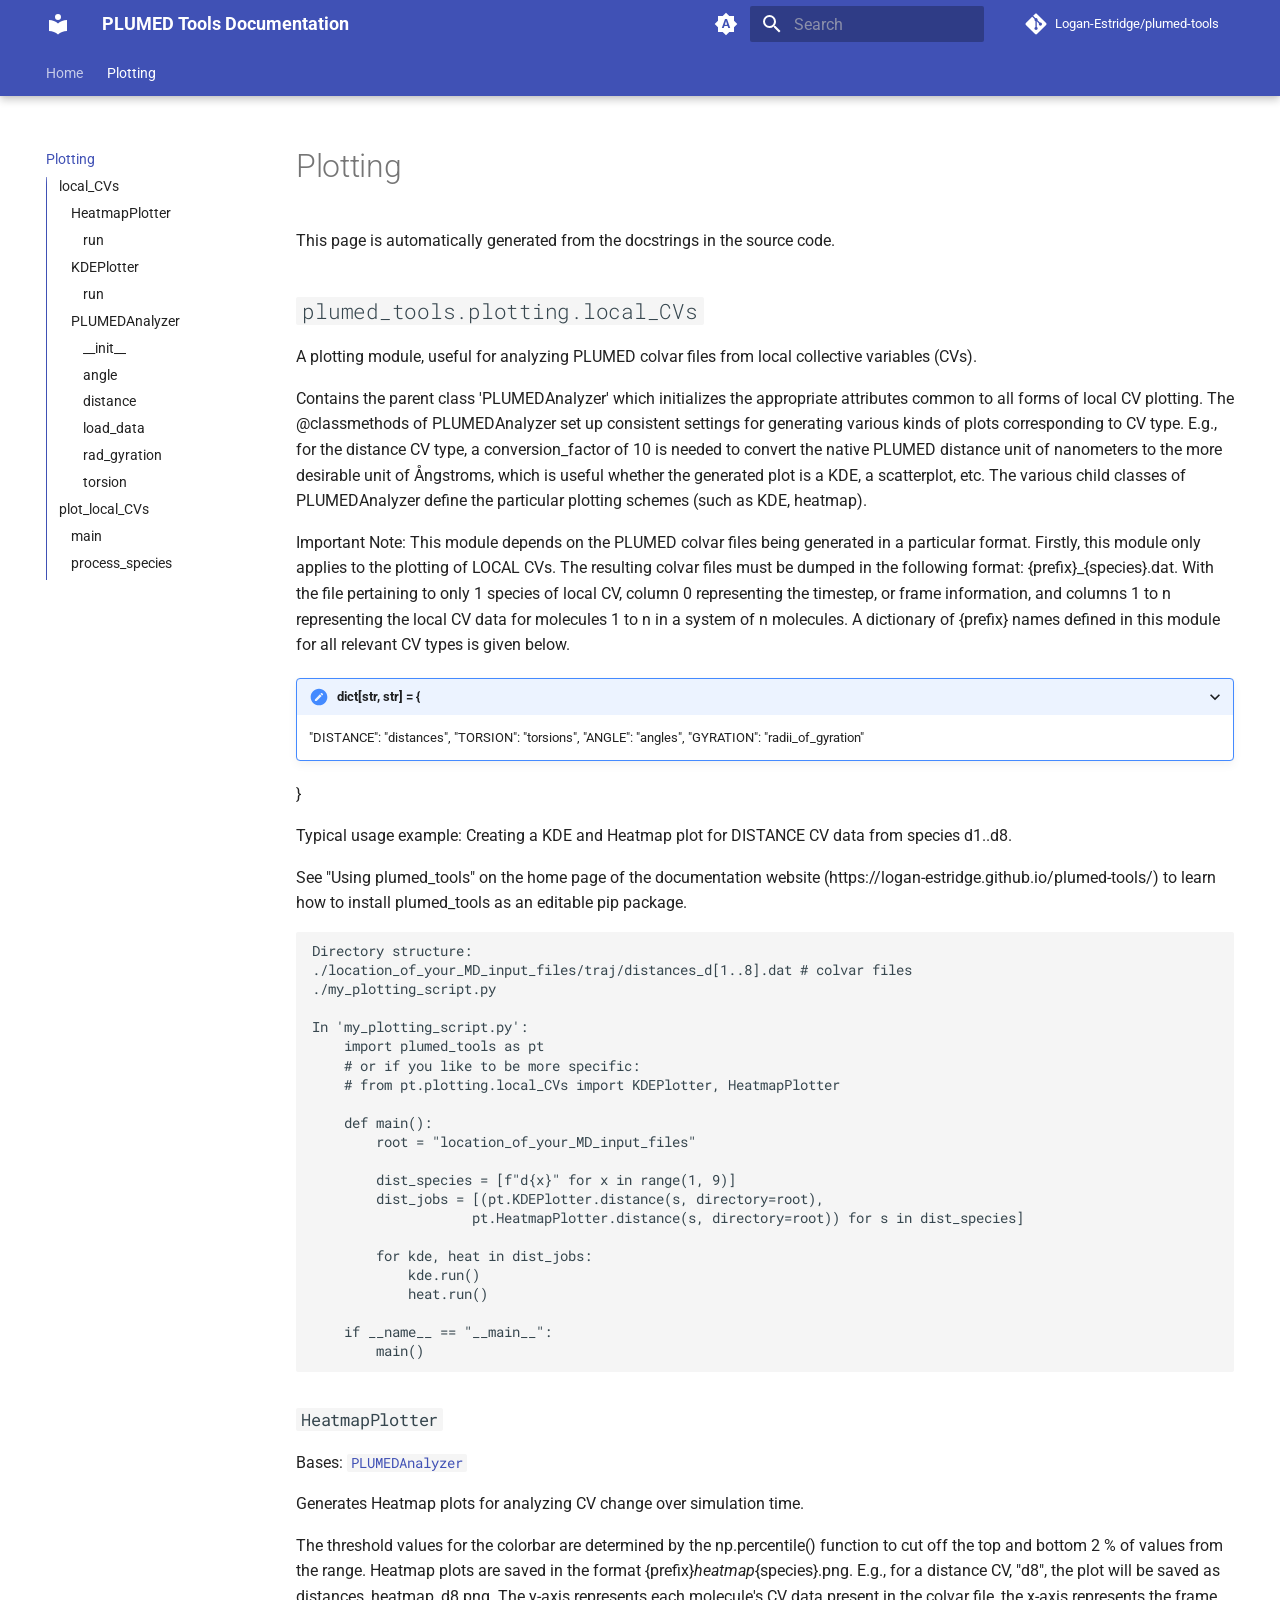
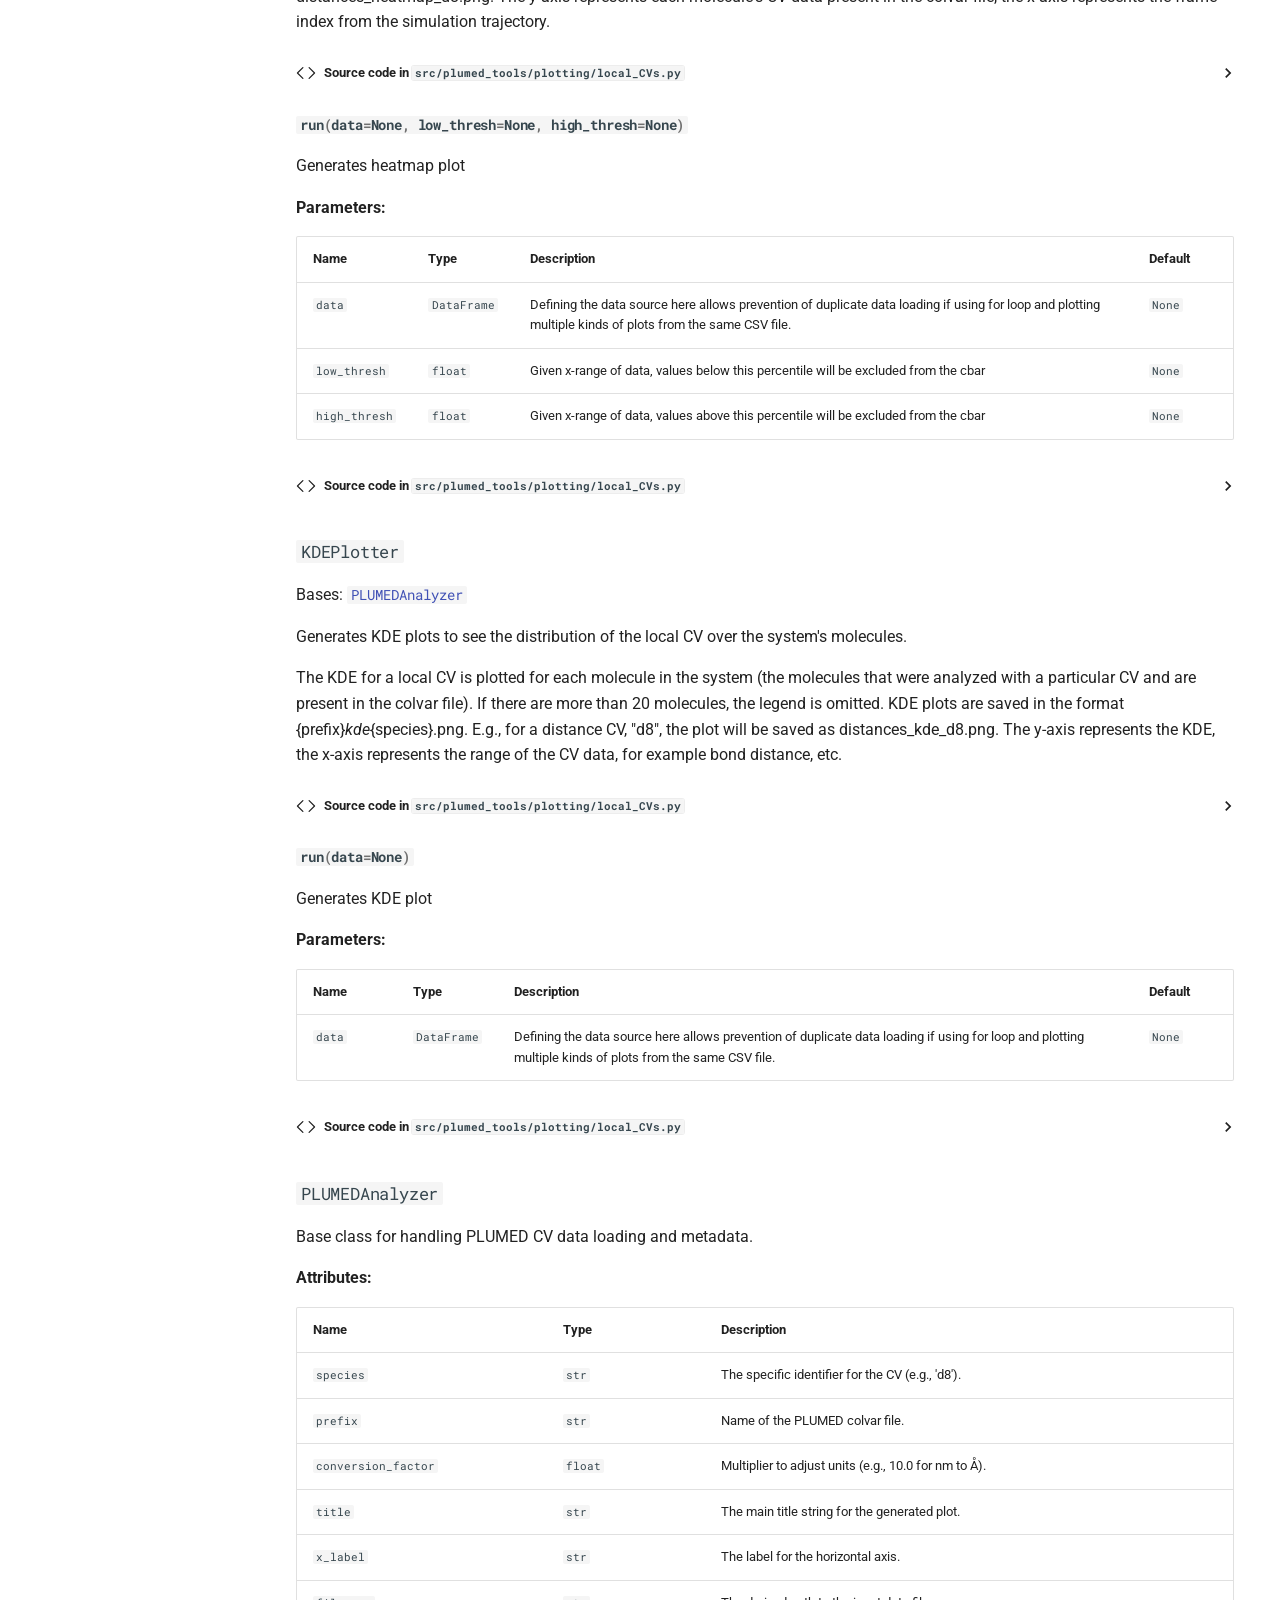
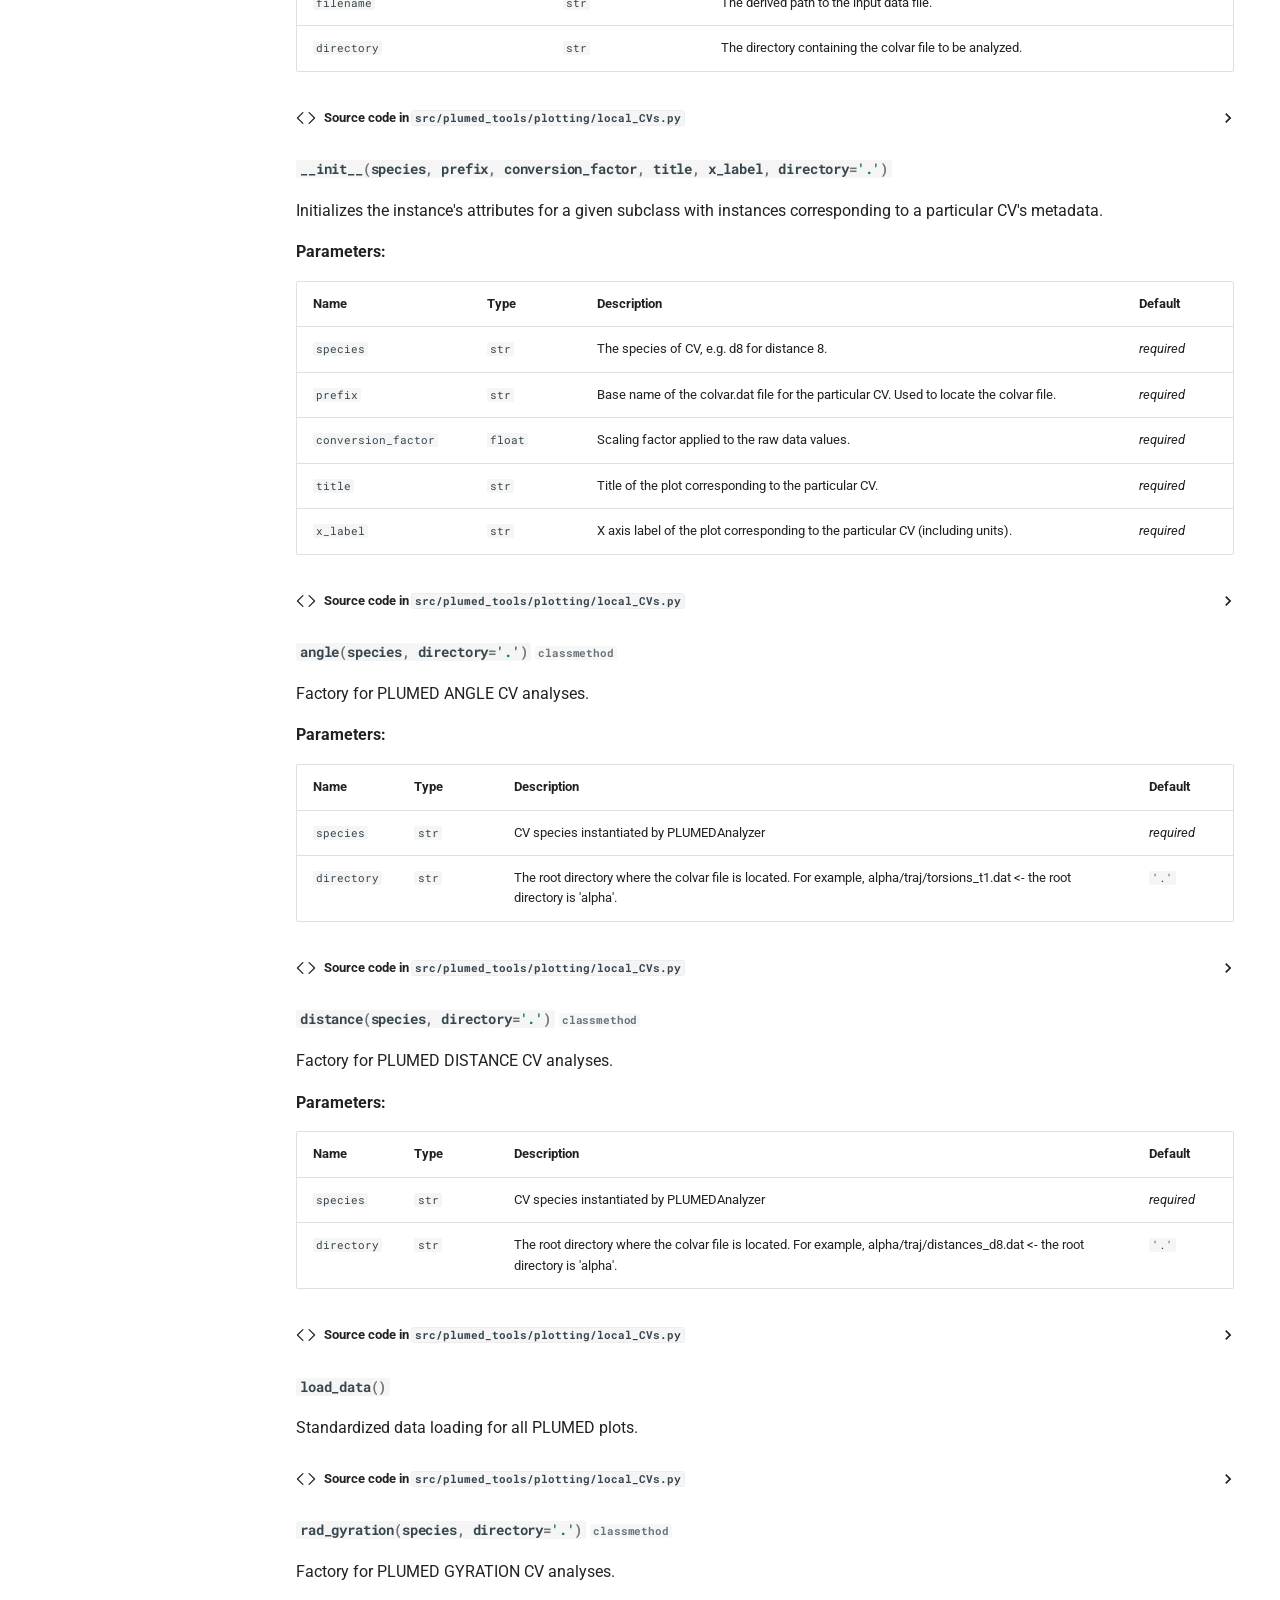
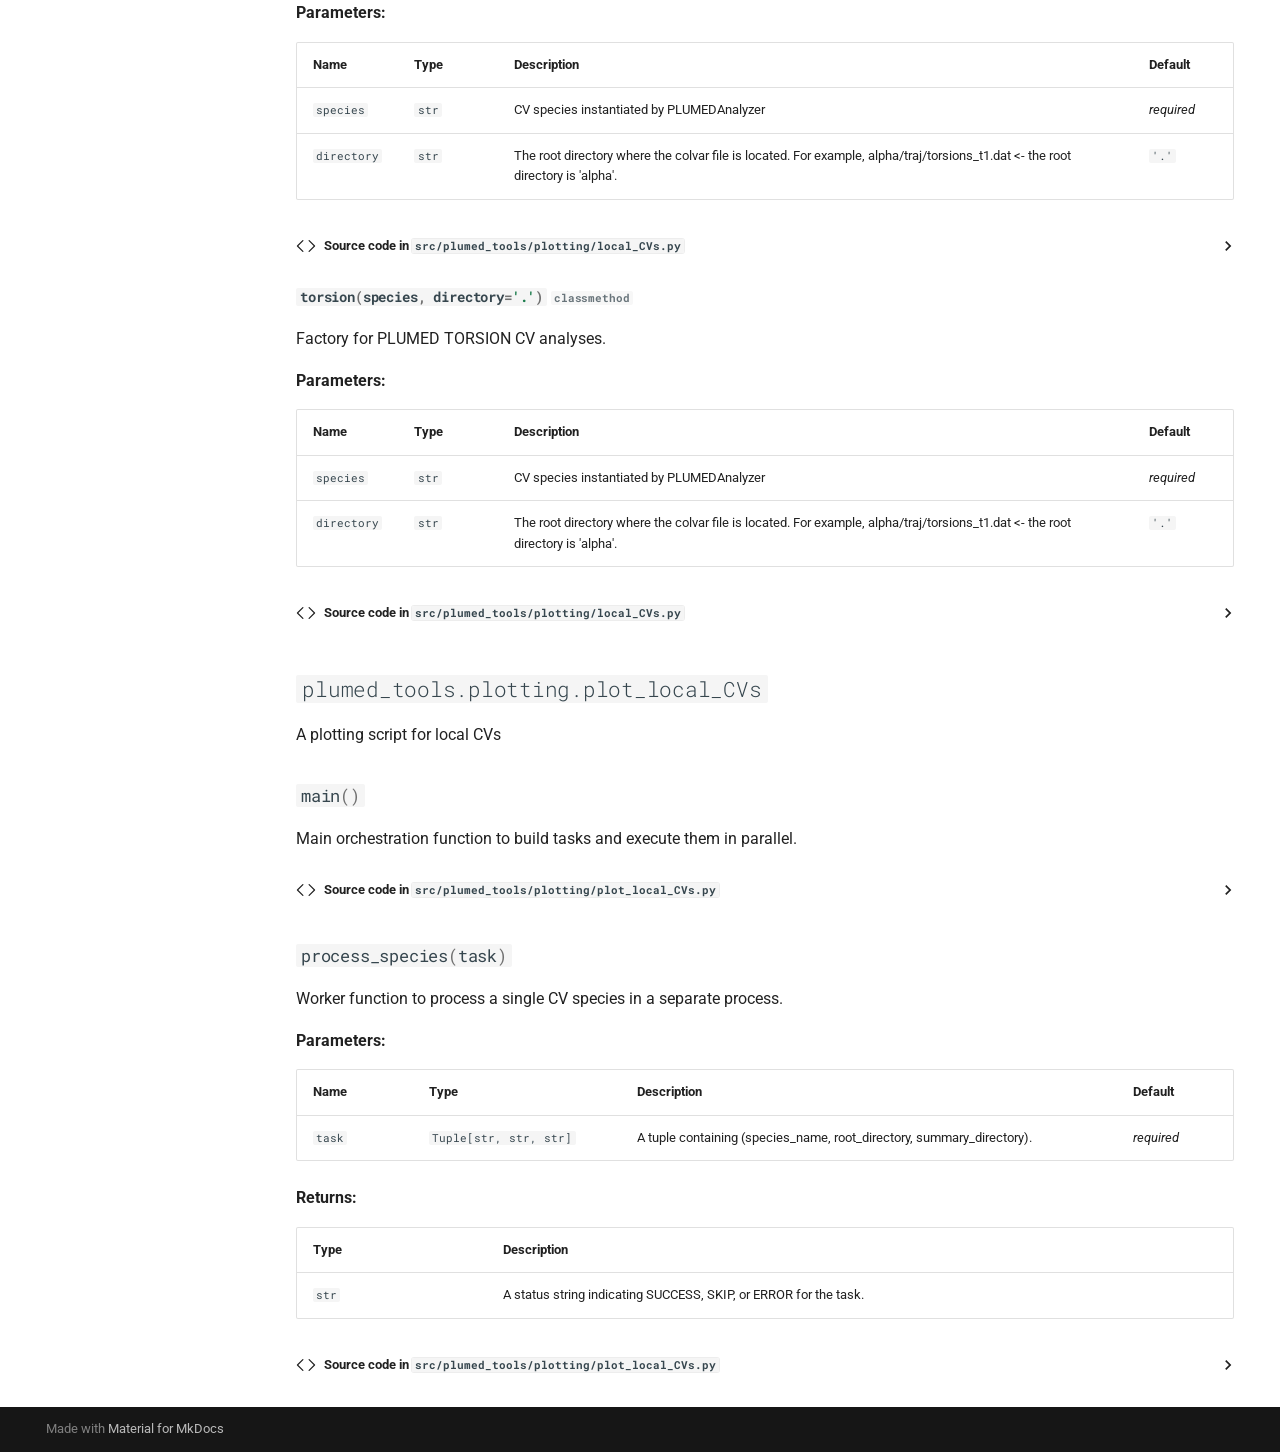
==== commit 424bf964: "Deployed eb03ae4 with MkDocs version: 1.6.1" ====
--- a/reference/index.html
+++ b/reference/index.html
@@ -551,6 +551,45 @@
         
       </ul>
     </nav>
+  
+</li>
+        
+      </ul>
+    </nav>
+  
+</li>
+      
+        <li class="md-nav__item">
+  <a href="#plumed_tools.plotting.plot_local_CVs" class="md-nav__link">
+    <span class="md-ellipsis">
+      
+        plot_local_CVs
+      
+    </span>
+  </a>
+  
+    <nav class="md-nav" aria-label="plot_local_CVs">
+      <ul class="md-nav__list">
+        
+          <li class="md-nav__item">
+  <a href="#plumed_tools.plotting.plot_local_CVs.main" class="md-nav__link">
+    <span class="md-ellipsis">
+      
+        main
+      
+    </span>
+  </a>
+  
+</li>
+        
+          <li class="md-nav__item">
+  <a href="#plumed_tools.plotting.plot_local_CVs.process_species" class="md-nav__link">
+    <span class="md-ellipsis">
+      
+        process_species
+      
+    </span>
+  </a>
   
 </li>
         
@@ -2314,6 +2353,342 @@
 
 </div>
 
+<div class="doc doc-object doc-module">
+
+
+
+<h2 id="plumed_tools.plotting.plot_local_CVs" class="doc doc-heading">
+            <code>plumed_tools.plotting.plot_local_CVs</code>
+
+
+</h2>
+
+    <div class="doc doc-contents first">
+
+        <p>A plotting script for local CVs</p>
+
+
+
+
+
+
+
+
+
+
+<div class="doc doc-children">
+
+
+
+
+
+
+
+
+
+
+<div class="doc doc-object doc-function">
+
+
+<h3 id="plumed_tools.plotting.plot_local_CVs.main" class="doc doc-heading">
+            <code class="highlight language-python"><span class="n">main</span><span class="p">()</span></code>
+
+</h3>
+
+
+    <div class="doc doc-contents ">
+
+        <p>Main orchestration function to build tasks and execute them in parallel.</p>
+
+
+            <details class="mkdocstrings-source">
+              <summary>Source code in <code>src/plumed_tools/plotting/plot_local_CVs.py</code></summary>
+              <div class="highlight"><table class="highlighttable"><tr><td class="linenos"><div class="linenodiv"><pre><span></span><span class="normal"> 61</span>
+<span class="normal"> 62</span>
+<span class="normal"> 63</span>
+<span class="normal"> 64</span>
+<span class="normal"> 65</span>
+<span class="normal"> 66</span>
+<span class="normal"> 67</span>
+<span class="normal"> 68</span>
+<span class="normal"> 69</span>
+<span class="normal"> 70</span>
+<span class="normal"> 71</span>
+<span class="normal"> 72</span>
+<span class="normal"> 73</span>
+<span class="normal"> 74</span>
+<span class="normal"> 75</span>
+<span class="normal"> 76</span>
+<span class="normal"> 77</span>
+<span class="normal"> 78</span>
+<span class="normal"> 79</span>
+<span class="normal"> 80</span>
+<span class="normal"> 81</span>
+<span class="normal"> 82</span>
+<span class="normal"> 83</span>
+<span class="normal"> 84</span>
+<span class="normal"> 85</span>
+<span class="normal"> 86</span>
+<span class="normal"> 87</span>
+<span class="normal"> 88</span>
+<span class="normal"> 89</span>
+<span class="normal"> 90</span>
+<span class="normal"> 91</span>
+<span class="normal"> 92</span>
+<span class="normal"> 93</span>
+<span class="normal"> 94</span>
+<span class="normal"> 95</span>
+<span class="normal"> 96</span>
+<span class="normal"> 97</span>
+<span class="normal"> 98</span>
+<span class="normal"> 99</span>
+<span class="normal">100</span>
+<span class="normal">101</span>
+<span class="normal">102</span>
+<span class="normal">103</span>
+<span class="normal">104</span>
+<span class="normal">105</span>
+<span class="normal">106</span>
+<span class="normal">107</span>
+<span class="normal">108</span>
+<span class="normal">109</span></pre></div></td><td class="code"><div><pre><span></span><code><span class="k">def</span><span class="w"> </span><span class="nf">main</span><span class="p">()</span> <span class="o">-&gt;</span> <span class="kc">None</span><span class="p">:</span>
+<span class="w">    </span><span class="sd">&quot;&quot;&quot;</span>
+<span class="sd">    Main orchestration function to build tasks and execute them in parallel.</span>
+<span class="sd">    &quot;&quot;&quot;</span>
+    <span class="n">traj_roots</span><span class="p">:</span> <span class="n">List</span><span class="p">[</span><span class="nb">str</span><span class="p">]</span> <span class="o">=</span> <span class="p">[</span><span class="s2">&quot;alpha&quot;</span><span class="p">,</span> <span class="s2">&quot;beta&quot;</span><span class="p">,</span> <span class="s2">&quot;delta&quot;</span><span class="p">,</span> <span class="s2">&quot;gamma&quot;</span><span class="p">]</span>
+    <span class="n">summary_dir</span><span class="p">:</span> <span class="nb">str</span> <span class="o">=</span> <span class="s2">&quot;CV_plots&quot;</span>
+
+    <span class="c1"># Generate species identifiers</span>
+    <span class="n">dist_species</span><span class="p">:</span> <span class="n">List</span><span class="p">[</span><span class="nb">str</span><span class="p">]</span> <span class="o">=</span> <span class="p">[</span><span class="sa">f</span><span class="s2">&quot;d</span><span class="si">{</span><span class="n">x</span><span class="si">}</span><span class="s2">&quot;</span> <span class="k">for</span> <span class="n">x</span> <span class="ow">in</span> <span class="nb">range</span><span class="p">(</span><span class="mi">1</span><span class="p">,</span> <span class="mi">9</span><span class="p">)]</span>
+    <span class="n">tors_species</span><span class="p">:</span> <span class="n">List</span><span class="p">[</span><span class="nb">str</span><span class="p">]</span> <span class="o">=</span> <span class="p">[</span><span class="sa">f</span><span class="s2">&quot;t</span><span class="si">{</span><span class="n">x</span><span class="si">}</span><span class="s2">&quot;</span> <span class="k">for</span> <span class="n">x</span> <span class="ow">in</span> <span class="nb">range</span><span class="p">(</span><span class="mi">1</span><span class="p">,</span> <span class="mi">7</span><span class="p">)]</span>
+    <span class="n">ang_species</span><span class="p">:</span> <span class="n">List</span><span class="p">[</span><span class="nb">str</span><span class="p">]</span> <span class="o">=</span> <span class="p">[</span><span class="sa">f</span><span class="s2">&quot;a</span><span class="si">{</span><span class="n">x</span><span class="si">}</span><span class="s2">&quot;</span> <span class="k">for</span> <span class="n">x</span> <span class="ow">in</span> <span class="nb">range</span><span class="p">(</span><span class="mi">1</span><span class="p">,</span> <span class="mi">7</span><span class="p">)]</span>
+    <span class="n">rad_species</span><span class="p">:</span> <span class="n">List</span><span class="p">[</span><span class="nb">str</span><span class="p">]</span> <span class="o">=</span> <span class="p">[</span><span class="sa">f</span><span class="s2">&quot;rg</span><span class="si">{</span><span class="n">x</span><span class="si">}</span><span class="s2">&quot;</span> <span class="k">for</span> <span class="n">x</span> <span class="ow">in</span> <span class="nb">range</span><span class="p">(</span><span class="mi">1</span><span class="p">,</span> <span class="mi">7</span><span class="p">)]</span>
+
+    <span class="c1"># Assemble task list</span>
+    <span class="n">tasks</span><span class="p">:</span> <span class="n">List</span><span class="p">[</span><span class="n">Tuple</span><span class="p">[</span><span class="nb">str</span><span class="p">,</span> <span class="nb">str</span><span class="p">,</span> <span class="nb">str</span><span class="p">]]</span> <span class="o">=</span> <span class="p">[]</span>
+    <span class="k">for</span> <span class="n">root</span> <span class="ow">in</span> <span class="n">traj_roots</span><span class="p">:</span>
+        <span class="n">os</span><span class="o">.</span><span class="n">makedirs</span><span class="p">(</span><span class="n">os</span><span class="o">.</span><span class="n">path</span><span class="o">.</span><span class="n">join</span><span class="p">(</span><span class="n">summary_dir</span><span class="p">,</span> <span class="n">root</span><span class="p">),</span> <span class="n">exist_ok</span><span class="o">=</span><span class="kc">True</span><span class="p">)</span>
+        <span class="n">all_species</span> <span class="o">=</span> <span class="n">dist_species</span> <span class="o">+</span> <span class="n">tors_species</span> <span class="o">+</span> <span class="n">ang_species</span> <span class="o">+</span> <span class="n">rad_species</span>
+        <span class="k">for</span> <span class="n">species</span> <span class="ow">in</span> <span class="n">all_species</span><span class="p">:</span>
+            <span class="n">tasks</span><span class="o">.</span><span class="n">append</span><span class="p">((</span><span class="n">species</span><span class="p">,</span> <span class="n">root</span><span class="p">,</span> <span class="n">summary_dir</span><span class="p">))</span>
+
+    <span class="nb">print</span><span class="p">(</span><span class="sa">f</span><span class="s2">&quot;Starting parallel processing of </span><span class="si">{</span><span class="nb">len</span><span class="p">(</span><span class="n">tasks</span><span class="p">)</span><span class="si">}</span><span class="s2"> jobs...&quot;</span><span class="p">)</span>
+
+    <span class="n">missing_files</span><span class="p">:</span> <span class="n">List</span><span class="p">[</span><span class="nb">str</span><span class="p">]</span> <span class="o">=</span> <span class="p">[]</span>
+    <span class="n">corrupted_files</span><span class="p">:</span> <span class="n">List</span><span class="p">[</span><span class="nb">str</span><span class="p">]</span> <span class="o">=</span> <span class="p">[]</span>
+    <span class="n">success_files</span><span class="p">:</span> <span class="n">List</span><span class="p">[</span><span class="nb">str</span><span class="p">]</span> <span class="o">=</span> <span class="p">[]</span>
+
+    <span class="c1"># Execute parallel pool</span>
+    <span class="k">with</span> <span class="n">ProcessPoolExecutor</span><span class="p">(</span><span class="n">max_workers</span><span class="o">=</span><span class="n">os</span><span class="o">.</span><span class="n">cpu_count</span><span class="p">())</span> <span class="k">as</span> <span class="n">executor</span><span class="p">:</span>
+        <span class="n">futures</span> <span class="o">=</span> <span class="p">[</span><span class="n">executor</span><span class="o">.</span><span class="n">submit</span><span class="p">(</span><span class="n">process_species</span><span class="p">,</span> <span class="n">task</span><span class="p">)</span> <span class="k">for</span> <span class="n">task</span> <span class="ow">in</span> <span class="n">tasks</span><span class="p">]</span>
+
+        <span class="k">for</span> <span class="n">future</span> <span class="ow">in</span> <span class="n">tqdm</span><span class="p">(</span><span class="n">as_completed</span><span class="p">(</span><span class="n">futures</span><span class="p">),</span> <span class="n">total</span><span class="o">=</span><span class="nb">len</span><span class="p">(</span><span class="n">tasks</span><span class="p">),</span> <span class="n">desc</span><span class="o">=</span><span class="s2">&quot;Plotting Progress&quot;</span><span class="p">):</span>
+            <span class="n">result</span> <span class="o">=</span> <span class="n">future</span><span class="o">.</span><span class="n">result</span><span class="p">()</span>
+            <span class="k">if</span> <span class="n">result</span><span class="o">.</span><span class="n">startswith</span><span class="p">(</span><span class="s2">&quot;SKIP&quot;</span><span class="p">):</span>
+                <span class="n">missing_files</span><span class="o">.</span><span class="n">append</span><span class="p">(</span><span class="n">result</span><span class="p">)</span>
+            <span class="k">if</span> <span class="n">result</span><span class="o">.</span><span class="n">startswith</span><span class="p">(</span><span class="s2">&quot;ERROR&quot;</span><span class="p">):</span>
+                <span class="n">corrupted_files</span><span class="o">.</span><span class="n">append</span><span class="p">(</span><span class="n">result</span><span class="p">)</span>
+            <span class="k">if</span> <span class="n">result</span><span class="o">.</span><span class="n">startswith</span><span class="p">(</span><span class="s2">&quot;SUCCESS&quot;</span><span class="p">):</span>
+                <span class="n">success_files</span><span class="o">.</span><span class="n">append</span><span class="p">(</span><span class="n">result</span><span class="p">)</span>
+
+    <span class="k">if</span> <span class="n">missing_files</span><span class="p">:</span>
+        <span class="nb">print</span><span class="p">(</span><span class="sa">f</span><span class="s2">&quot;</span><span class="se">\n</span><span class="s2">Summary: </span><span class="si">{</span><span class="nb">len</span><span class="p">(</span><span class="n">missing_files</span><span class="p">)</span><span class="si">}</span><span class="s2"> files were missing and skipped.&quot;</span><span class="p">)</span>
+        <span class="nb">print</span><span class="p">(</span><span class="n">missing_files</span><span class="p">)</span>
+    <span class="k">if</span> <span class="n">corrupted_files</span><span class="p">:</span>
+        <span class="nb">print</span><span class="p">(</span><span class="sa">f</span><span class="s2">&quot;</span><span class="se">\n</span><span class="s2">Summary: </span><span class="si">{</span><span class="nb">len</span><span class="p">(</span><span class="n">corrupted_files</span><span class="p">)</span><span class="si">}</span><span class="s2"> files were empty or corrupted.&quot;</span><span class="p">)</span>
+        <span class="nb">print</span><span class="p">(</span><span class="n">corrupted_files</span><span class="p">)</span>
+
+    <span class="nb">print</span><span class="p">(</span><span class="sa">f</span><span class="s2">&quot;</span><span class="se">\n</span><span class="s2">Successfully generated and copied </span><span class="si">{</span><span class="nb">len</span><span class="p">(</span><span class="n">success_files</span><span class="p">)</span><span class="si">}</span><span class="s2">.&quot;</span><span class="p">)</span>
+    <span class="nb">print</span><span class="p">(</span><span class="n">success_files</span><span class="p">)</span>
+</code></pre></div></td></tr></table></div>
+            </details>
+    </div>
+
+</div>
+
+<div class="doc doc-object doc-function">
+
+
+<h3 id="plumed_tools.plotting.plot_local_CVs.process_species" class="doc doc-heading">
+            <code class="highlight language-python"><span class="n">process_species</span><span class="p">(</span><span class="n">task</span><span class="p">)</span></code>
+
+</h3>
+
+
+    <div class="doc doc-contents ">
+
+        <p>Worker function to process a single CV species in a separate process.</p>
+
+
+<p><span class="doc-section-title">Parameters:</span></p>
+    <table>
+      <thead>
+        <tr>
+          <th>Name</th>
+          <th>Type</th>
+          <th>Description</th>
+          <th>Default</th>
+        </tr>
+      </thead>
+      <tbody>
+          <tr class="doc-section-item">
+            <td>
+                <code>task</code>
+            </td>
+            <td>
+                  <code><span title="typing.Tuple">Tuple</span>[<span title="str">str</span>, <span title="str">str</span>, <span title="str">str</span>]</code>
+            </td>
+            <td>
+              <div class="doc-md-description">
+                <p>A tuple containing (species_name, root_directory, summary_directory).</p>
+              </div>
+            </td>
+            <td>
+                <em>required</em>
+            </td>
+          </tr>
+      </tbody>
+    </table>
+
+
+    <p><span class="doc-section-title">Returns:</span></p>
+    <table>
+      <thead>
+        <tr>
+          <th>Type</th>
+          <th>Description</th>
+        </tr>
+      </thead>
+      <tbody>
+          <tr class="doc-section-item">
+            <td>
+                  <code><span title="str">str</span></code>
+            </td>
+            <td>
+              <div class="doc-md-description">
+                <p>A status string indicating SUCCESS, SKIP, or ERROR for the task.</p>
+              </div>
+            </td>
+          </tr>
+      </tbody>
+    </table>
+
+
+            <details class="mkdocstrings-source">
+              <summary>Source code in <code>src/plumed_tools/plotting/plot_local_CVs.py</code></summary>
+              <div class="highlight"><table class="highlighttable"><tr><td class="linenos"><div class="linenodiv"><pre><span></span><span class="normal">10</span>
+<span class="normal">11</span>
+<span class="normal">12</span>
+<span class="normal">13</span>
+<span class="normal">14</span>
+<span class="normal">15</span>
+<span class="normal">16</span>
+<span class="normal">17</span>
+<span class="normal">18</span>
+<span class="normal">19</span>
+<span class="normal">20</span>
+<span class="normal">21</span>
+<span class="normal">22</span>
+<span class="normal">23</span>
+<span class="normal">24</span>
+<span class="normal">25</span>
+<span class="normal">26</span>
+<span class="normal">27</span>
+<span class="normal">28</span>
+<span class="normal">29</span>
+<span class="normal">30</span>
+<span class="normal">31</span>
+<span class="normal">32</span>
+<span class="normal">33</span>
+<span class="normal">34</span>
+<span class="normal">35</span>
+<span class="normal">36</span>
+<span class="normal">37</span>
+<span class="normal">38</span>
+<span class="normal">39</span>
+<span class="normal">40</span>
+<span class="normal">41</span>
+<span class="normal">42</span>
+<span class="normal">43</span>
+<span class="normal">44</span>
+<span class="normal">45</span>
+<span class="normal">46</span>
+<span class="normal">47</span>
+<span class="normal">48</span>
+<span class="normal">49</span>
+<span class="normal">50</span>
+<span class="normal">51</span>
+<span class="normal">52</span>
+<span class="normal">53</span>
+<span class="normal">54</span>
+<span class="normal">55</span>
+<span class="normal">56</span>
+<span class="normal">57</span>
+<span class="normal">58</span>
+<span class="normal">59</span></pre></div></td><td class="code"><div><pre><span></span><code><span class="k">def</span><span class="w"> </span><span class="nf">process_species</span><span class="p">(</span><span class="n">task</span><span class="p">:</span> <span class="n">Tuple</span><span class="p">[</span><span class="nb">str</span><span class="p">,</span> <span class="nb">str</span><span class="p">,</span> <span class="nb">str</span><span class="p">])</span> <span class="o">-&gt;</span> <span class="nb">str</span><span class="p">:</span>
+<span class="w">    </span><span class="sd">&quot;&quot;&quot;</span>
+<span class="sd">    Worker function to process a single CV species in a separate process.</span>
+
+<span class="sd">    Args:</span>
+<span class="sd">        task: A tuple containing (species_name, root_directory, summary_directory).</span>
+
+<span class="sd">    Returns:</span>
+<span class="sd">        A status string indicating SUCCESS, SKIP, or ERROR for the task.</span>
+<span class="sd">    &quot;&quot;&quot;</span>
+    <span class="n">species</span><span class="p">,</span> <span class="n">root</span><span class="p">,</span> <span class="n">summary_dir</span> <span class="o">=</span> <span class="n">task</span>
+
+    <span class="c1"># Map prefixes to factory methods: (KDE_Factory, Heatmap_Factory)</span>
+    <span class="n">factories</span><span class="p">:</span> <span class="n">Dict</span><span class="p">[</span><span class="nb">str</span><span class="p">,</span> <span class="n">Tuple</span><span class="p">[</span><span class="n">Callable</span><span class="p">,</span> <span class="n">Callable</span><span class="p">]]</span> <span class="o">=</span> <span class="p">{</span>
+        <span class="s1">&#39;d&#39;</span><span class="p">:</span>  <span class="p">(</span><span class="n">KDEPlotter</span><span class="o">.</span><span class="n">distance</span><span class="p">,</span>      <span class="n">HeatmapPlotter</span><span class="o">.</span><span class="n">distance</span><span class="p">),</span>
+        <span class="s1">&#39;t&#39;</span><span class="p">:</span>  <span class="p">(</span><span class="n">KDEPlotter</span><span class="o">.</span><span class="n">torsion</span><span class="p">,</span>       <span class="n">HeatmapPlotter</span><span class="o">.</span><span class="n">torsion</span><span class="p">),</span>
+        <span class="s1">&#39;a&#39;</span><span class="p">:</span>  <span class="p">(</span><span class="n">KDEPlotter</span><span class="o">.</span><span class="n">angle</span><span class="p">,</span>         <span class="n">HeatmapPlotter</span><span class="o">.</span><span class="n">angle</span><span class="p">),</span>
+        <span class="s1">&#39;rg&#39;</span><span class="p">:</span> <span class="p">(</span><span class="n">KDEPlotter</span><span class="o">.</span><span class="n">rad_gyration</span><span class="p">,</span>  <span class="n">HeatmapPlotter</span><span class="o">.</span><span class="n">rad_gyration</span><span class="p">)</span>
+    <span class="p">}</span>
+
+    <span class="n">prefix</span> <span class="o">=</span> <span class="s1">&#39;rg&#39;</span> <span class="k">if</span> <span class="n">species</span><span class="o">.</span><span class="n">startswith</span><span class="p">(</span><span class="s1">&#39;rg&#39;</span><span class="p">)</span> <span class="k">else</span> <span class="n">species</span><span class="p">[</span><span class="mi">0</span><span class="p">]</span>
+    <span class="k">if</span> <span class="n">prefix</span> <span class="ow">not</span> <span class="ow">in</span> <span class="n">factories</span><span class="p">:</span>
+        <span class="k">return</span> <span class="sa">f</span><span class="s2">&quot;ERROR: Unknown species prefix for </span><span class="si">{</span><span class="n">species</span><span class="si">}</span><span class="s2">&quot;</span>
+
+    <span class="n">kde_factory</span><span class="p">,</span> <span class="n">heat_factory</span> <span class="o">=</span> <span class="n">factories</span><span class="p">[</span><span class="n">prefix</span><span class="p">]</span>
+
+    <span class="c1"># Initialize plotters</span>
+    <span class="n">kde</span> <span class="o">=</span> <span class="n">kde_factory</span><span class="p">(</span><span class="n">species</span><span class="p">,</span> <span class="n">directory</span><span class="o">=</span><span class="n">root</span><span class="p">)</span>
+    <span class="n">heat</span> <span class="o">=</span> <span class="n">heat_factory</span><span class="p">(</span><span class="n">species</span><span class="p">,</span> <span class="n">directory</span><span class="o">=</span><span class="n">root</span><span class="p">)</span>
+
+    <span class="c1"># Validate file existence before loading</span>
+    <span class="k">if</span> <span class="ow">not</span> <span class="n">os</span><span class="o">.</span><span class="n">path</span><span class="o">.</span><span class="n">exists</span><span class="p">(</span><span class="n">kde</span><span class="o">.</span><span class="n">filename</span><span class="p">):</span>
+        <span class="k">return</span> <span class="sa">f</span><span class="s2">&quot;SKIP: </span><span class="si">{</span><span class="n">kde</span><span class="o">.</span><span class="n">filename</span><span class="si">}</span><span class="s2"> not found.&quot;</span>
+
+    <span class="c1"># Load data once to be shared by both plotters</span>
+    <span class="n">data_df</span> <span class="o">=</span> <span class="n">kde</span><span class="o">.</span><span class="n">load_data</span><span class="p">()</span>
+    <span class="k">if</span> <span class="n">data_df</span> <span class="ow">is</span> <span class="kc">None</span><span class="p">:</span>
+        <span class="k">return</span> <span class="sa">f</span><span class="s2">&quot;ERROR: </span><span class="si">{</span><span class="n">species</span><span class="si">}</span><span class="s2"> file empty or corrupt.&quot;</span>
+
+    <span class="c1"># Generate plots</span>
+    <span class="n">kde</span><span class="o">.</span><span class="n">run</span><span class="p">(</span><span class="n">data</span><span class="o">=</span><span class="n">data_df</span><span class="p">)</span>
+    <span class="n">heat</span><span class="o">.</span><span class="n">run</span><span class="p">(</span><span class="n">data</span><span class="o">=</span><span class="n">data_df</span><span class="p">)</span>
+
+    <span class="c1"># Archive results to summary directory</span>
+    <span class="n">dest_summary</span> <span class="o">=</span> <span class="n">os</span><span class="o">.</span><span class="n">path</span><span class="o">.</span><span class="n">join</span><span class="p">(</span><span class="n">summary_dir</span><span class="p">,</span> <span class="n">root</span><span class="p">)</span>
+    <span class="k">for</span> <span class="n">plotter</span> <span class="ow">in</span> <span class="p">[</span><span class="n">kde</span><span class="p">,</span> <span class="n">heat</span><span class="p">]:</span>
+        <span class="k">if</span> <span class="n">plotter</span><span class="o">.</span><span class="n">output_path</span> <span class="ow">and</span> <span class="n">os</span><span class="o">.</span><span class="n">path</span><span class="o">.</span><span class="n">exists</span><span class="p">(</span><span class="n">plotter</span><span class="o">.</span><span class="n">output_path</span><span class="p">):</span>
+            <span class="n">shutil</span><span class="o">.</span><span class="n">copy2</span><span class="p">(</span><span class="n">plotter</span><span class="o">.</span><span class="n">output_path</span><span class="p">,</span> <span class="n">os</span><span class="o">.</span><span class="n">path</span><span class="o">.</span><span class="n">join</span><span class="p">(</span><span class="n">dest_summary</span><span class="p">,</span> <span class="n">plotter</span><span class="o">.</span><span class="n">output_name</span><span class="p">))</span>
+
+    <span class="k">return</span> <span class="sa">f</span><span class="s2">&quot;SUCCESS: </span><span class="si">{</span><span class="n">species</span><span class="si">}</span><span class="s2"> in </span><span class="si">{</span><span class="n">root</span><span class="si">}</span><span class="s2">&quot;</span>
+</code></pre></div></td></tr></table></div>
+            </details>
+    </div>
+
+</div>
+
+
+
+  </div>
+
+    </div>
+
+</div>
+
 
 
 
